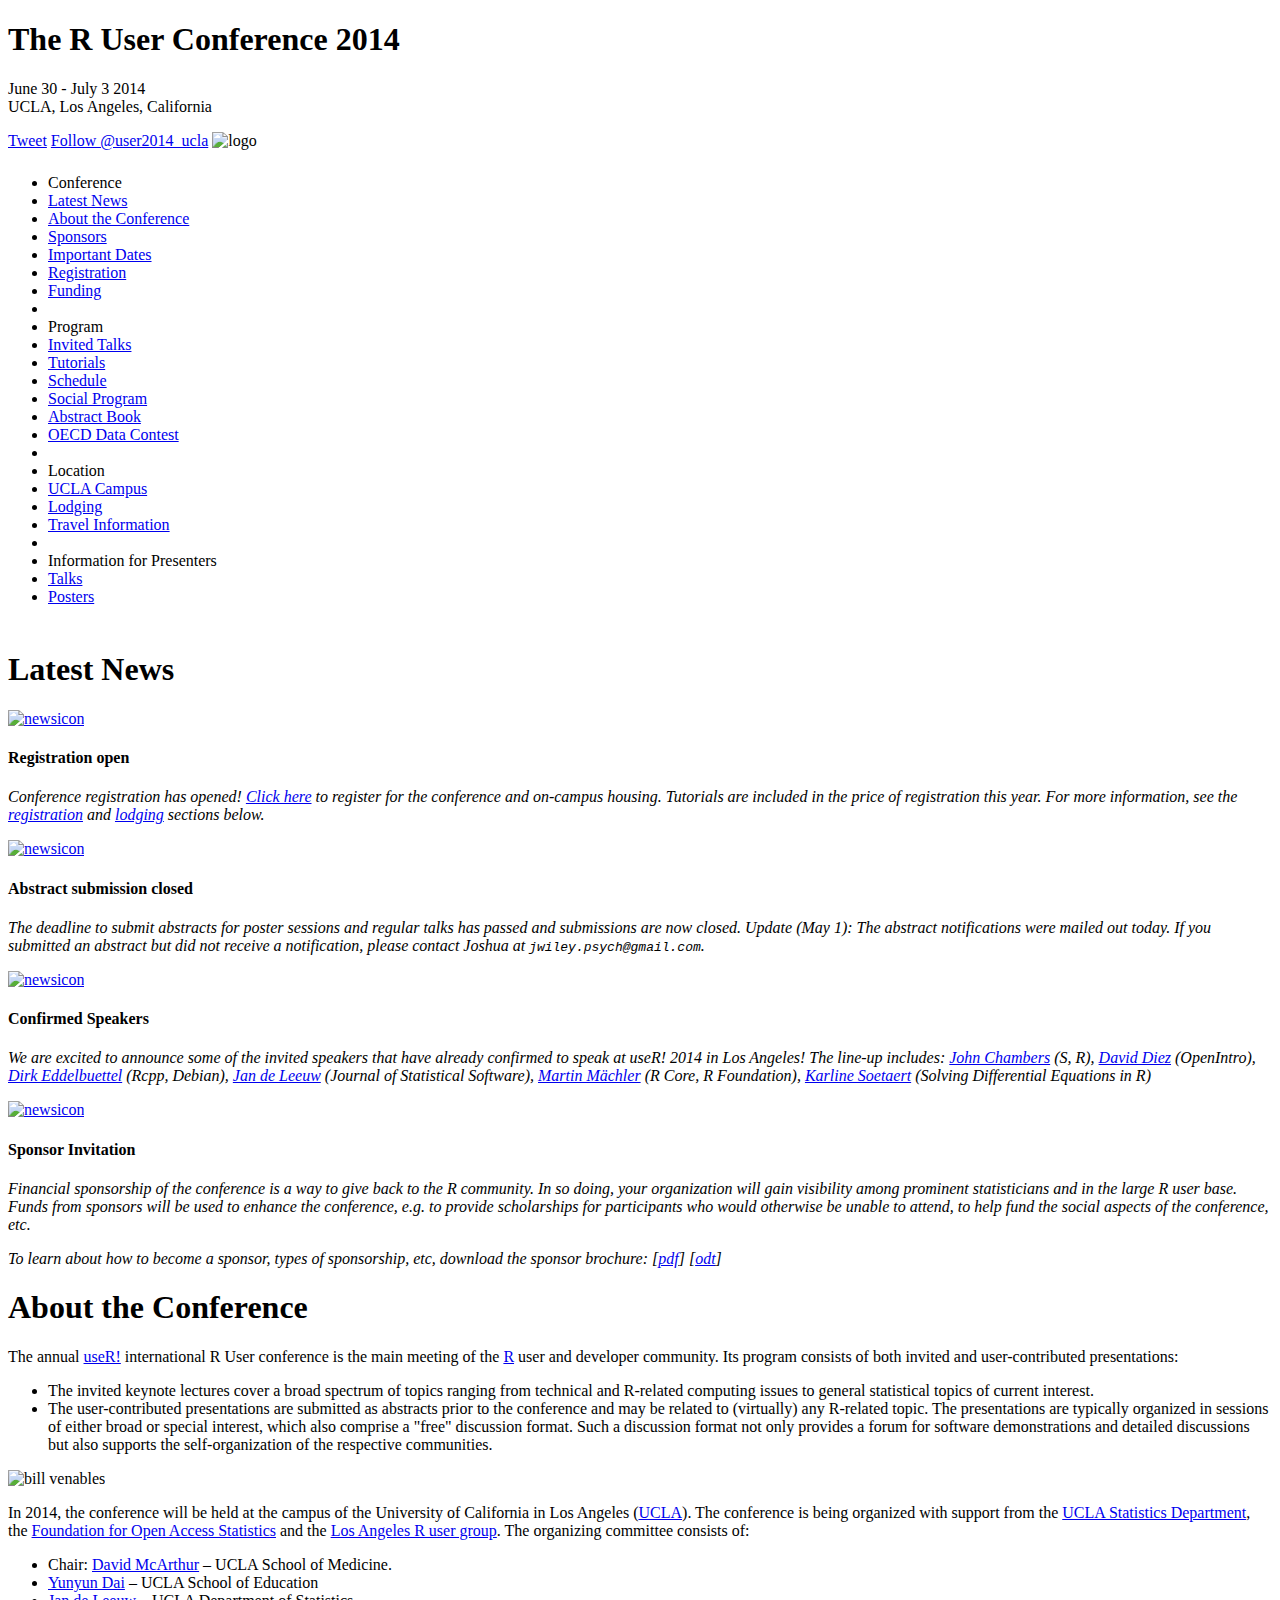
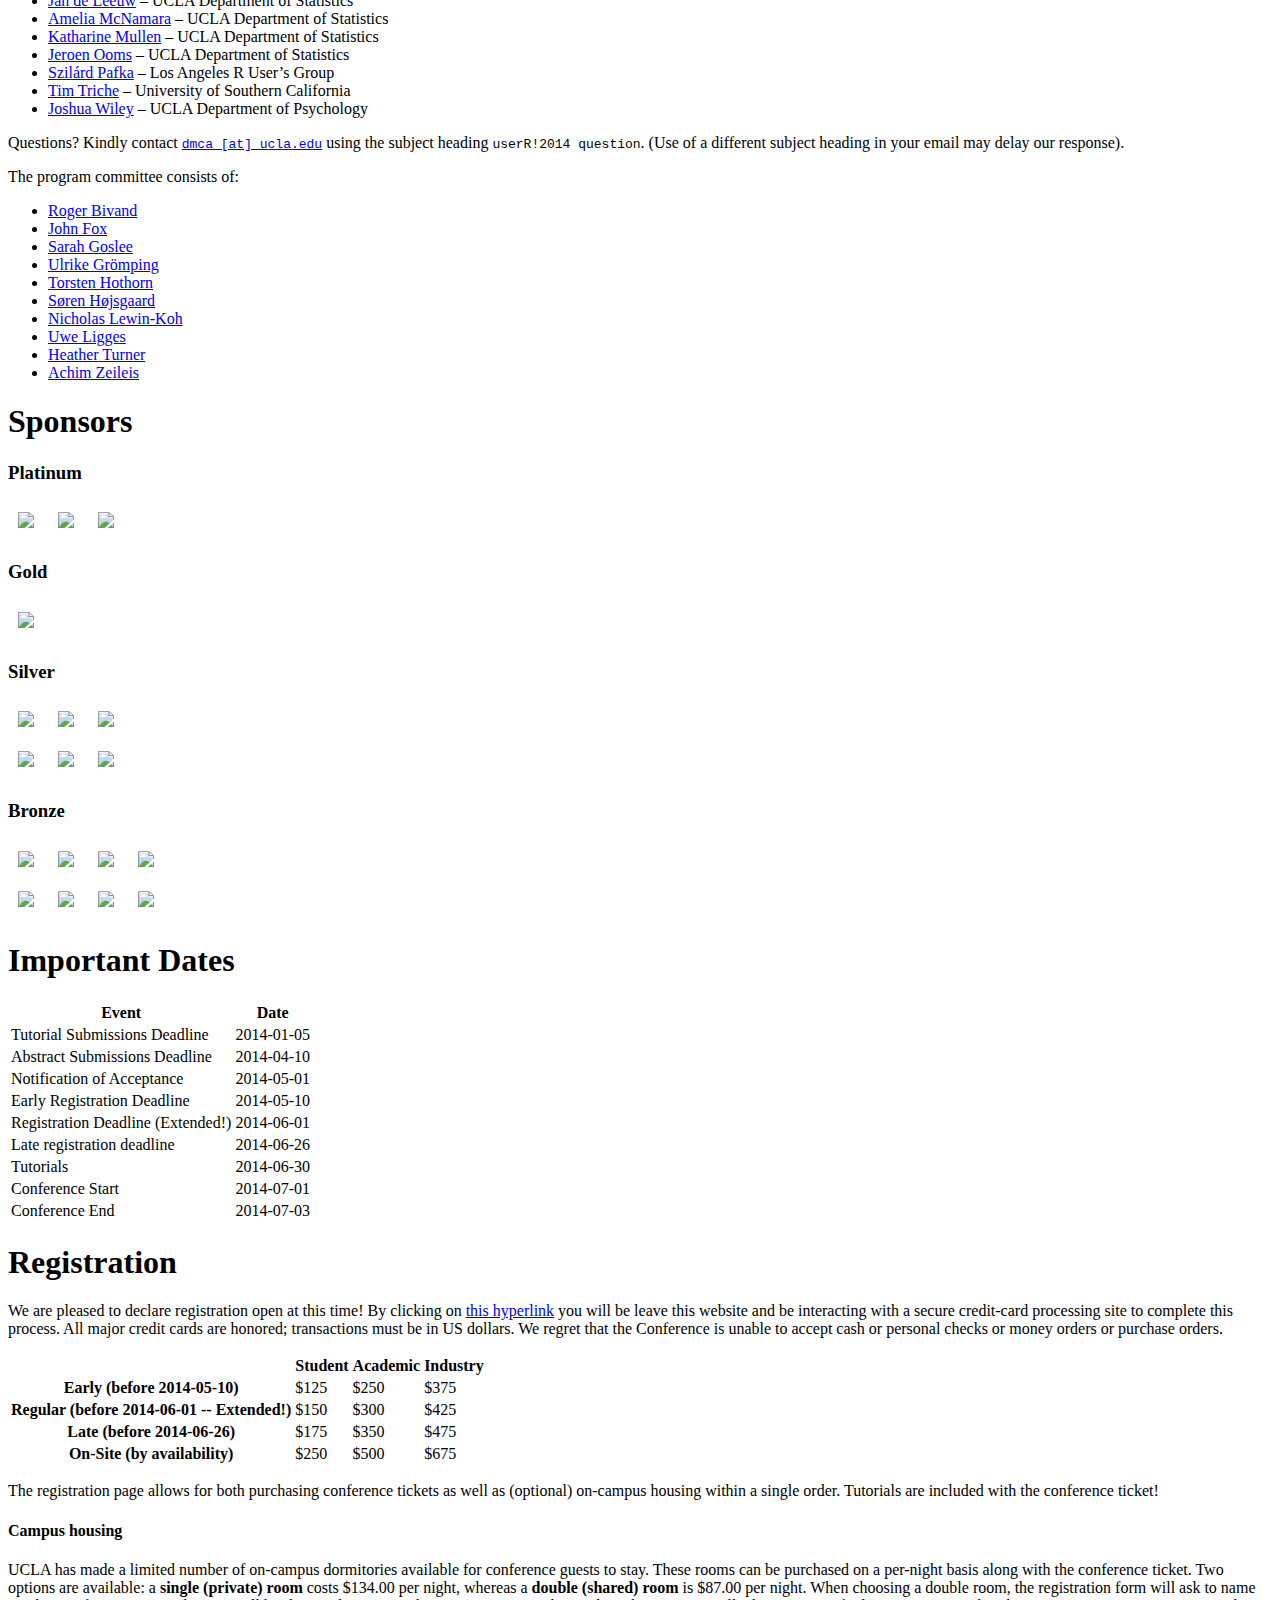
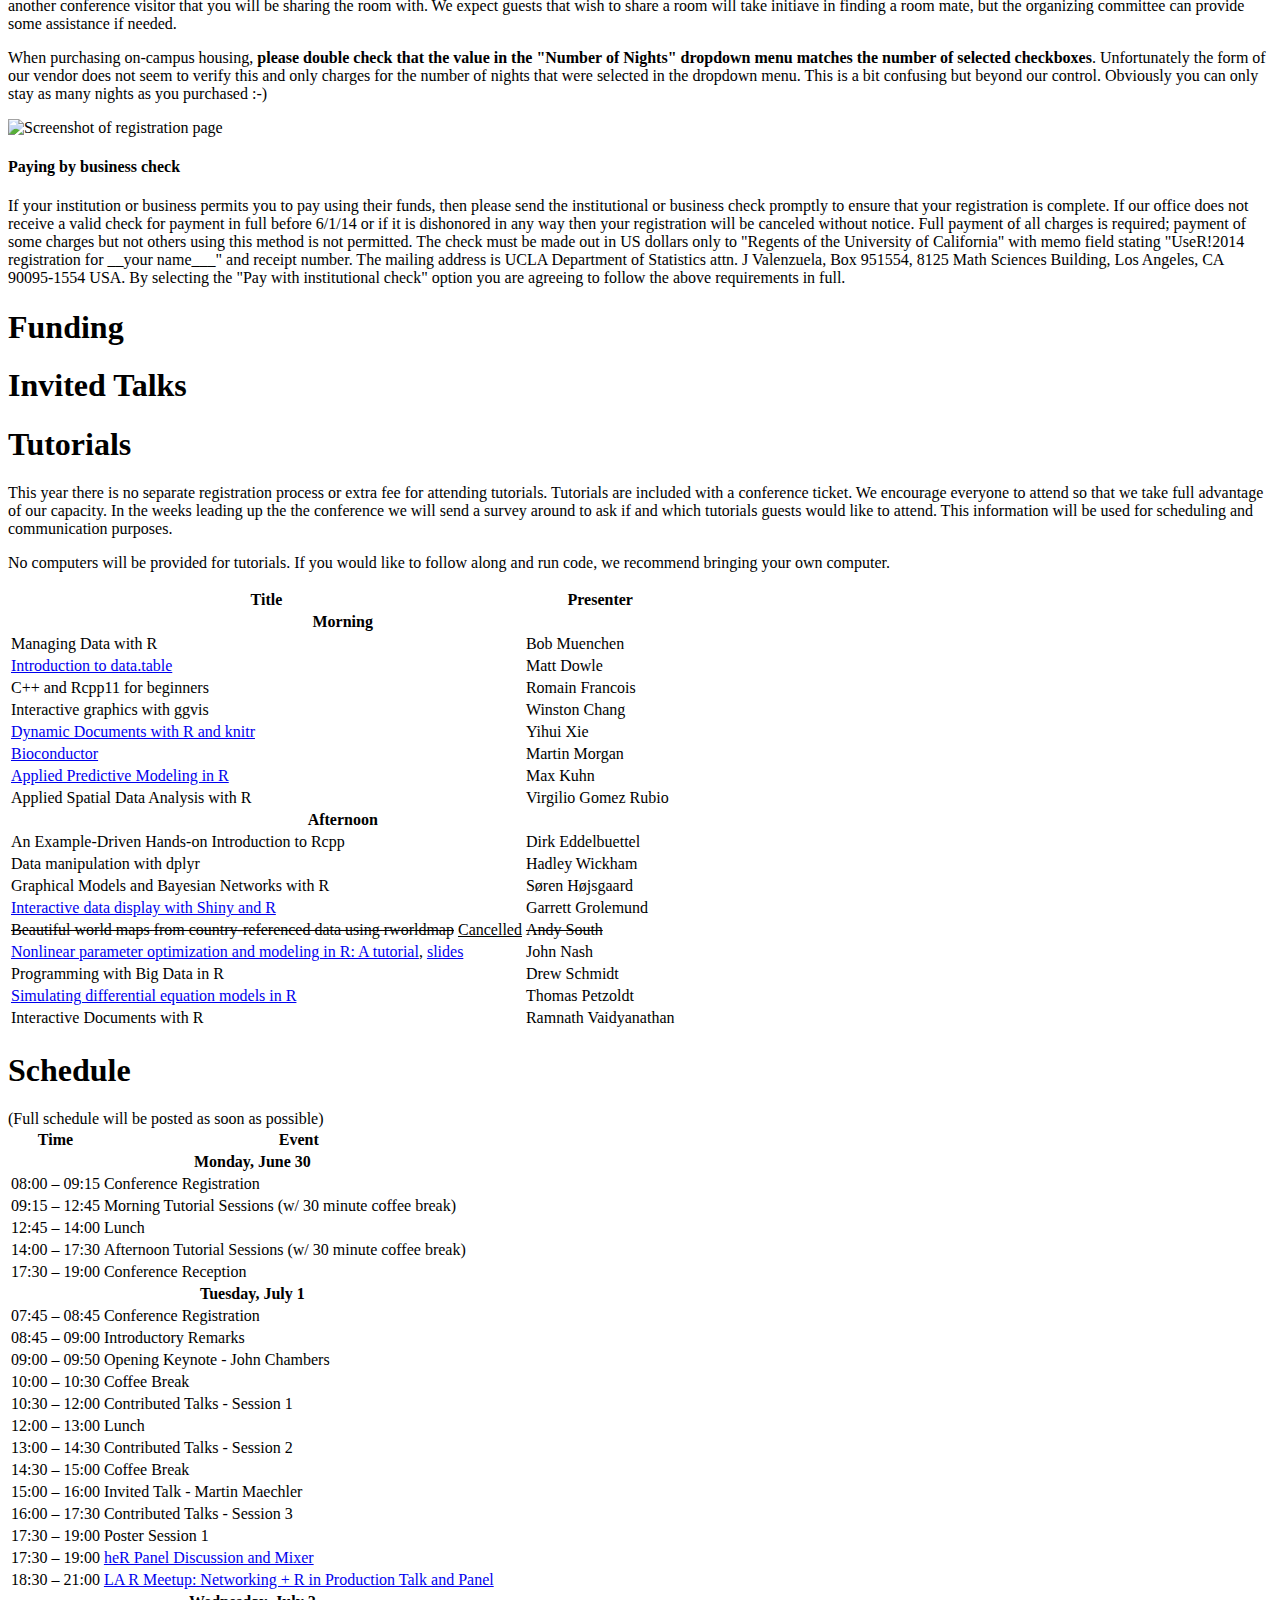
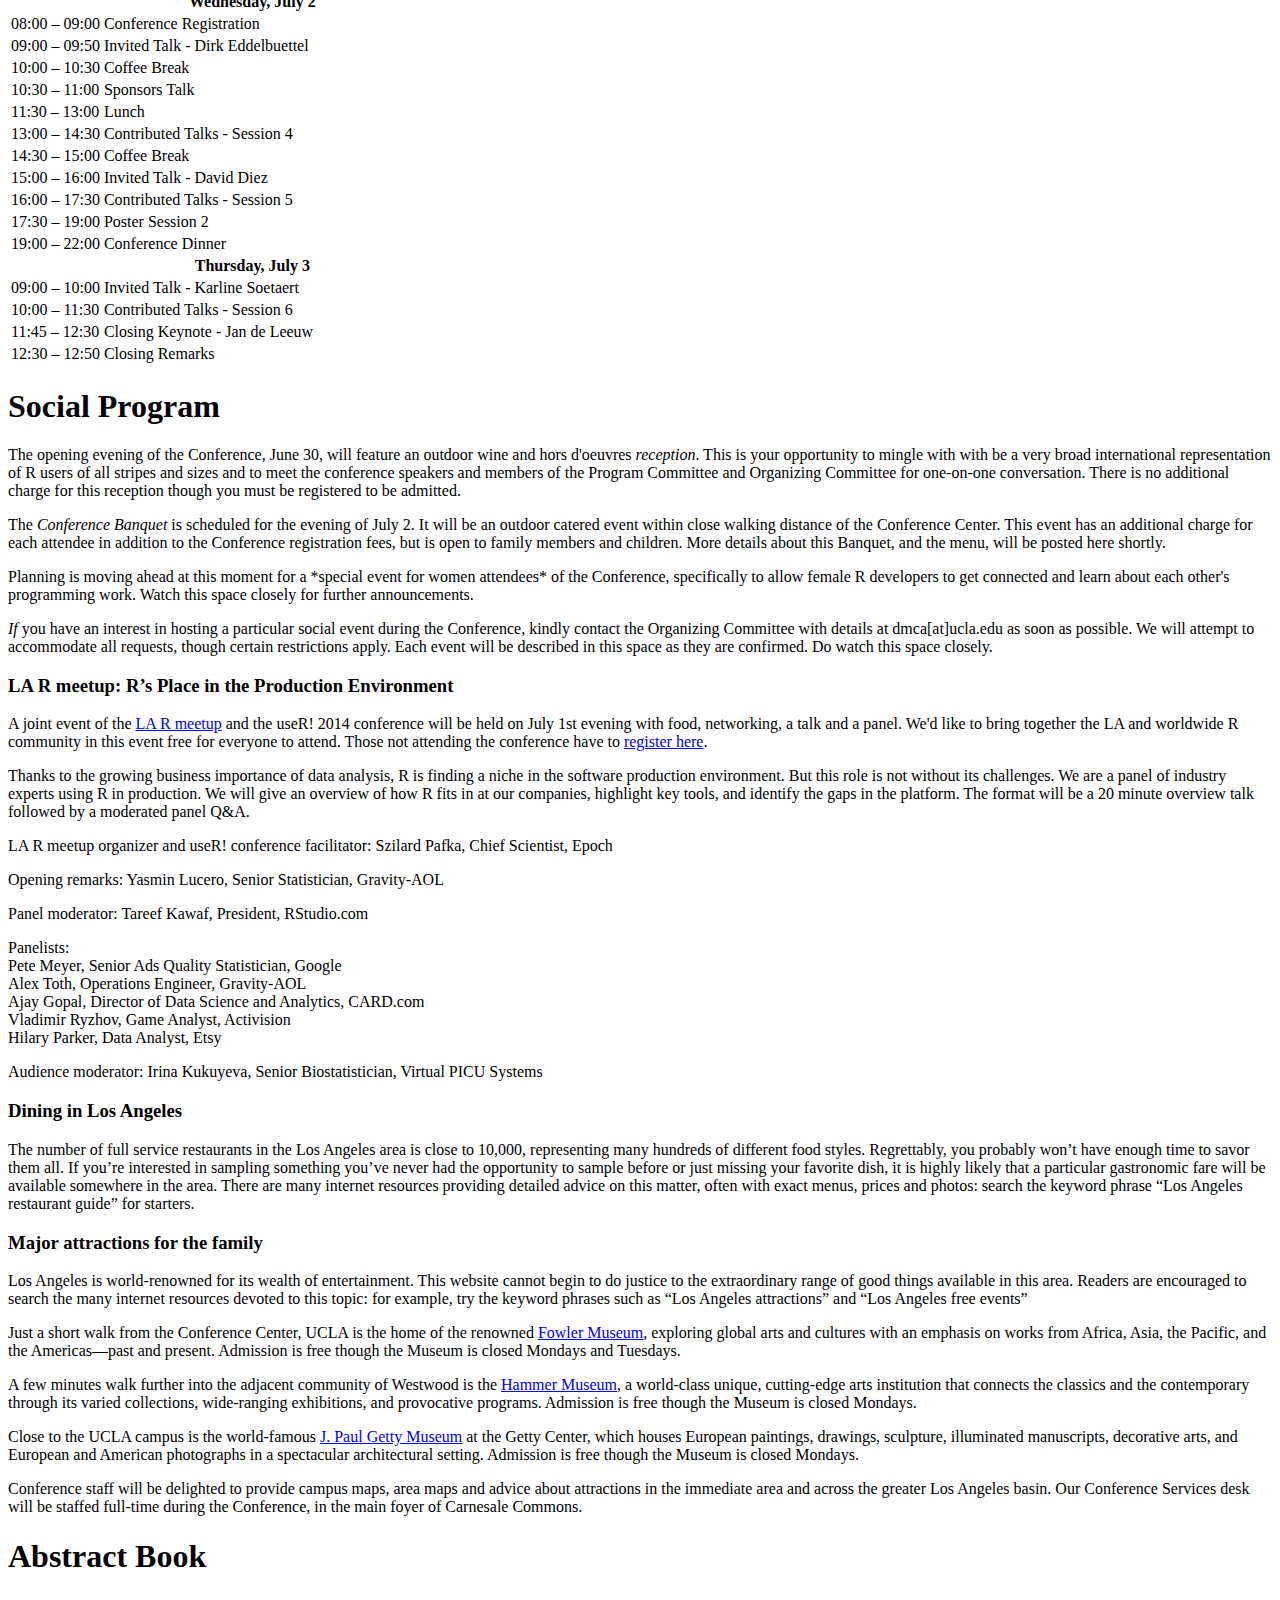
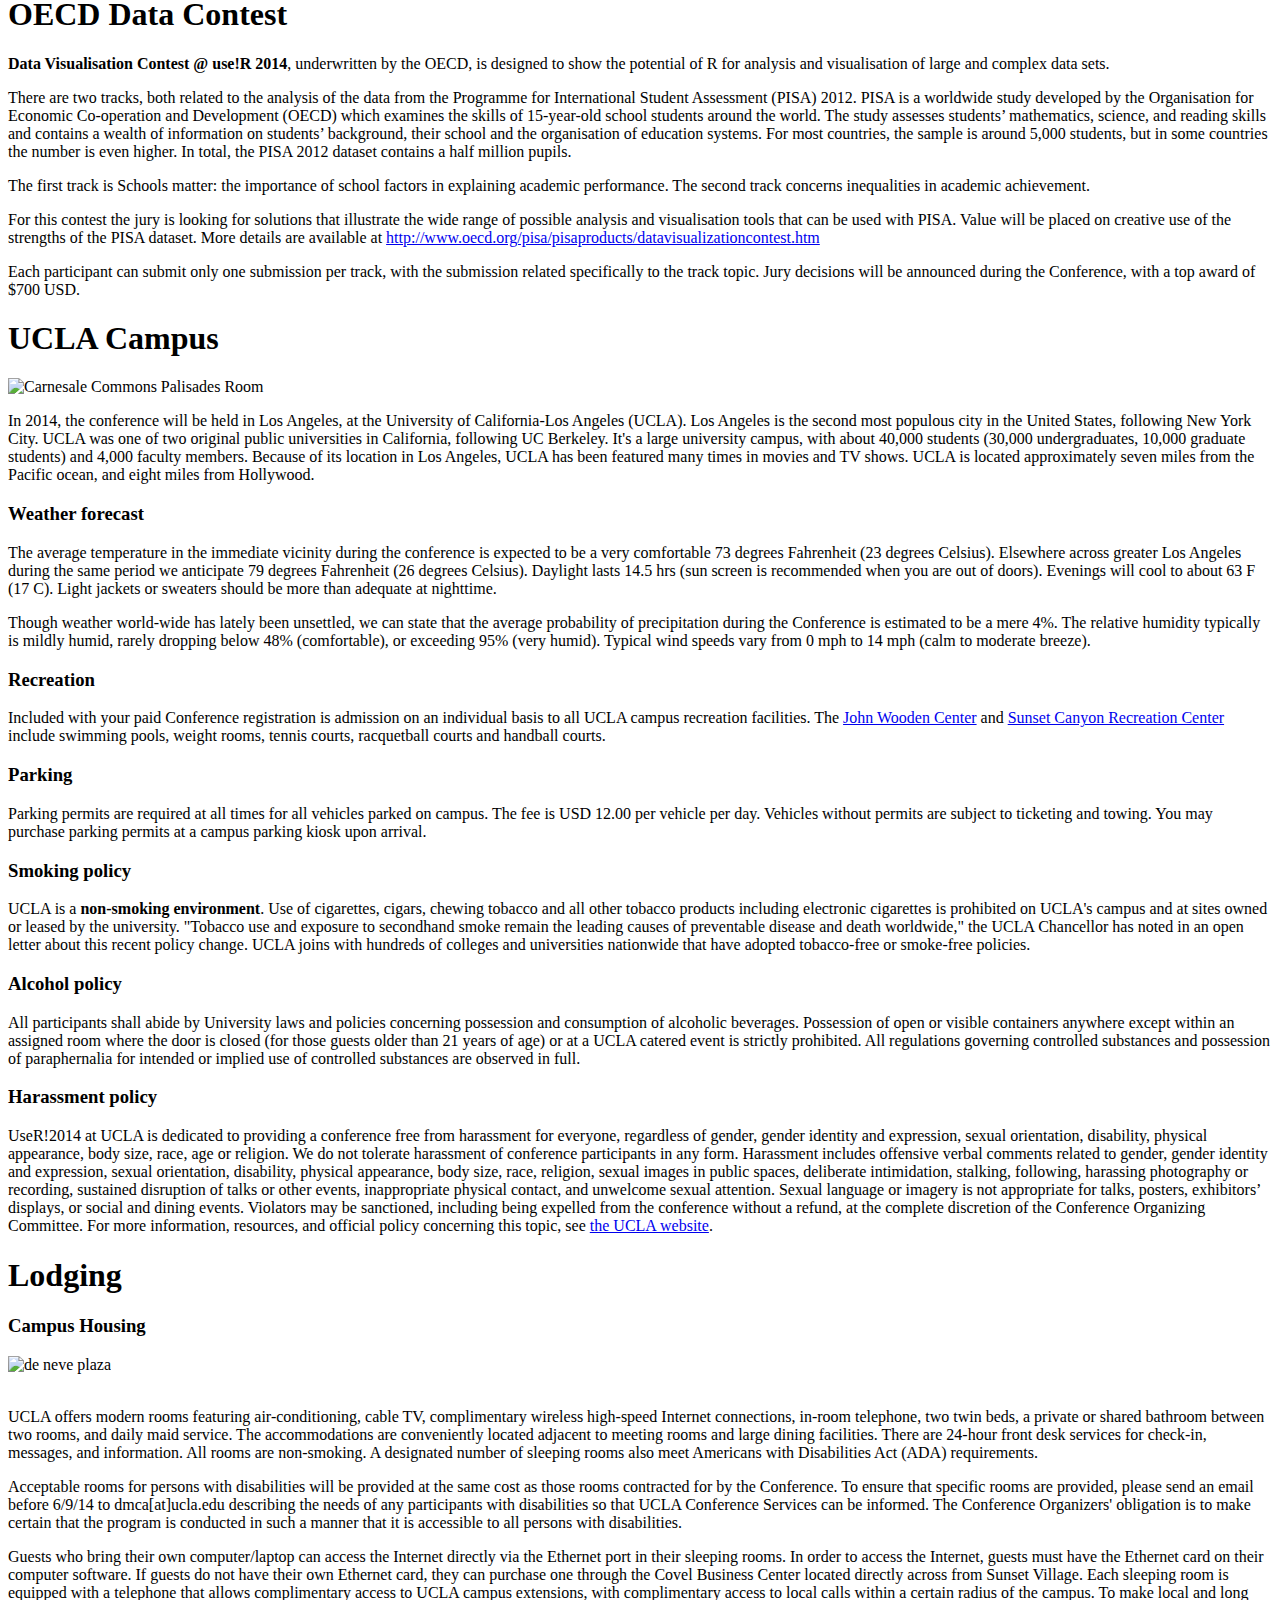
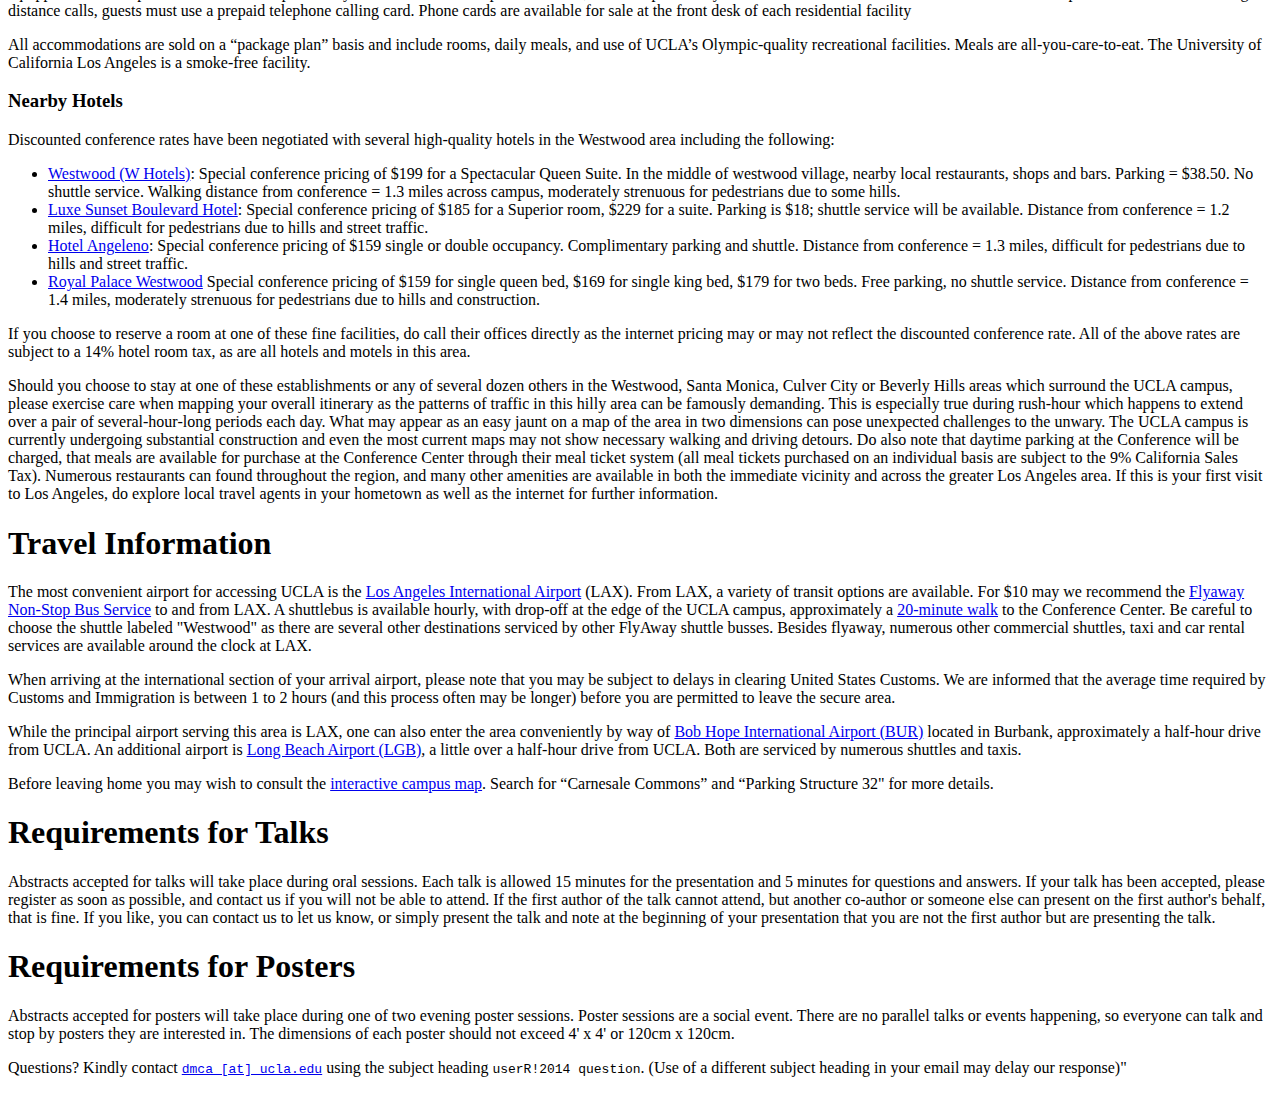
==== index.html @ f5715881 "typ" ====
<!DOCTYPE html>
<html xmlns="http://www.w3.org/1999/xhtml" xmlns:fb="http://ogp.me/ns/fb#">

<!-- 
	Design by Jeroen Ooms // jeroenooms.github.io 
	Source code: https://github.com/user2014/user2014.github.io
	Reuse under license CC-BY 3.0	
-->

<head>
<meta property="og:image" content="http://user2014.stat.ucla.edu/images/useR-middle.png" />
<meta http-equiv="X-UA-Compatible" content="IE=edge" />
<meta charset="UTF-8">
<title>useR! 2014 Los Angeles</title>

<!-- for social media preview stuff -->
<link rel="image_src" href="images/useR-large.png"/>  
<meta name="description" content="The annual useR! international R User conference is the main meeting of the R user and developer community. In 2014, the conference will be held at the campus of the University of California in Los Angeles (UCLA)." /> 

<meta name="viewport" content="width=device-width, initial-scale=1.0">
<link href="bootstrap/css/bootstrap.min.css" rel="stylesheet" media="screen">
<link href="bootstrap/css/bootstrap-responsive.min.css" rel="stylesheet" media="screen">
<link href="user.css" rel="stylesheet" media="screen">

</head>
<body data-spy="scroll" data-target=".sidebar" data-offset="50">

	<div id="wrap">

		<header class="subhead" id="topheader">
			<div class="container">
				<h1>The R User Conference 2014</h1>
				<p class="lead">
					June 30 - July 3 2014<br>UCLA, Los Angeles, California
				</p>
			</div>
		</header>
	
	
		<div class="container">
			<div class="row">
	
				<div class="span3 sidebar">
	
					<div id="logodiv">
						<a href="https://twitter.com/share" class="twitter-share-button" data-url="http://user2014.stat.ucla.edu" data-via="user2014_ucla" data-hashtags="rstats">Tweet</a>
						<a href="https://twitter.com/user2014_ucla" class="twitter-follow-button" data-show-count="false">Follow @user2014_ucla</a>
						<img src="images/useR-middle.png" alt="logo" />						
					</div>
	
					<div class="affixdiv" data-spy="affix" data-offset-top="400" data-clampedwidth=".sidebar">
						<div class="well" style="padding: 8px 0;">
							<ul class="nav nav-list usermenu">
								<li class="nav-header">Conference</li>
								<li class="active"><a href="#latest"><i class="icon-bullhorn  icon-white"></i> Latest News</a></li>							
								<li><a href="#about"><i class="icon-info-sign"></i> About the Conference</a></li>							
								<li><a href="#sponsors"><i class="icon-star"></i> Sponsors</a></li>	
								<li><a href="#dates"><i class="icon-calendar"></i> Important Dates</a></li>
								<li><a href="#registration"><i class="icon-th-list"></i> Registration</a></li>
								<li><a href="#funding"><i class="icon-briefcase"></i> Funding</a></li>
								<li class="divider"></li>
								<li class="nav-header">Program</li>
								<li><a href="#invited"><i class="icon-th-large"></i> Invited Talks</a></li>
								<li><a href="#tutorials"><i class="icon-th"></i> Tutorials</a></li>
								<li><a href="#schedule"><i class=" icon-list"></i> Schedule</a></li>
								<li><a href="#social"><i class="icon-music"></i> Social Program</a></li>
								<li><a href="#abstractbook"><i class="icon-folder-open"></i> Abstract Book</a></li>
								<li><a href="#datacompetition"><i class="icon-signal"></i> OECD Data Contest</a></li>
								<li class="divider"></li>
								<li class="nav-header">Location</li>
								<li><a href="#ucla"><i class="icon-picture"></i> UCLA Campus</a></li>
								<li><a href="#lodging"><i class="icon-home"></i> Lodging</a></li>
								<li><a href="#travel"><i class=" icon-plane"></i> Travel Information</a></li>
								<li class="divider"></li>
								<li class="nav-header">Information for Presenters</li>
								<li><a href="#talks"><i class="icon-th-large"></i>Talks</a></li>
								<li><a href="#posters"><i class="icon-th-large"></i>Posters</a></li>

								<!--<li><a href="#accommodation"><i class="icon-info-sign"></i> Accommodation</a></li>-->
							</ul>
						</div>
					</div>
	
				</div>
	
				<div class="span9 content">
								
					<section id="latest">
	
						<div class="page-header">
							<h1>Latest News</h1>
						</div>

						<div class="media">
							<a class="pull-left" href="#"> <img class="media-object" src="images/news.png" alt="newsicon"> </a>
							<div class="media-body">
								<h4 class="media-heading">Registration open</h4>
								<p>
									<i>Conference registration has opened! <a href="https://commerce.cashnet.com/UseRCONFERENCE">Click here</a> to register for the conference and on-campus housing. Tutorials are included in the price of registration this year. For more information, see the <a href="http://user2014.stat.ucla.edu/#registration">registration</a> and <a href="http://user2014.stat.ucla.edu/#lodging">lodging</a> sections below.</i>
								</p>
							</div>
						</div>	


						<div class="media">
							<a class="pull-left" href="#"> <img class="media-object" src="images/news.png" alt="newsicon"> </a>
							<div class="media-body">
								<h4 class="media-heading">Abstract submission closed</h4>
								<p>
									<i>The deadline to submit abstracts for poster sessions and regular talks has passed and submissions are now closed. <span class="text-error">Update (May 1):</span> The abstract notifications were mailed out today. If you submitted an abstract but did not receive a notification, please contact Joshua at <code>jwiley.psych@gmail.com</code>.</i>
								</p>
							</div>
						</div>	

						<!--<
						div class="media">
							<a class="pull-left" href="#"> <img class="media-object" src="images/news.png" alt="newsicon"> </a>
							<div class="media-body">
								<h4 class="media-heading">Call for abstracts</h4>
								<p>
									<i>We invite useRs to submit abstracts for oral or poster presentations on innovative or exciting applications of R. Timeslots for oral presentations are 15 minutes + 5 minutes for questions and discussion. An <a href="files/abstract_templates.zip">abstract template</a> is available in <code>tex</code>, <code>doc</code> and <code>odt</code> format. Please try to stick with the template, keep the PDF file 1 page and under 1MB in size. Abstracts should be submitted using <a href="http://user2014.stat.ucla.edu/abstract-submission.html">this form</a>. Specify in the form if the abstract concerns a talk or poster presentation.</i>
								</p>
							</div>
						</div>
						-->

						<div class="media">
							<a class="pull-left" href="#"> <img class="media-object" src="images/news.png" alt="newsicon"> </a>
							<div class="media-body">
								<h4 class="media-heading">Confirmed Speakers</h4>
						
								<p>
									<i>We are excited to announce some of the invited speakers that have already confirmed to speak at useR! 2014 in Los Angeles!
									The line-up includes: 
									<a href="http://www-stat.stanford.edu/~jmc4/">John Chambers</a> (S, R), 
									<a href="http://www.ddiez.com/">David Diez</a> (OpenIntro), 
									<a href="http://dirk.eddelbuettel.com/">Dirk Eddelbuettel</a> (Rcpp, Debian),
									<a href="http://gifi.stat.ucla.edu/">Jan de Leeuw</a> (Journal of Statistical Software),
									<a href="http://stat.ethz.ch/people/maechler">Martin Mächler</a> (R Core, R Foundation),						
									<a href="http://www.nioz.nl/staff-detail?id=784400">Karline Soetaert</a> (Solving Differential Equations in R)</i>
								</p>
							</div>
						</div>
						
						<div class="media">
							<a class="pull-left" href="#"> <img class="media-object" src="images/news.png" alt="newsicon"> </a>
							<div class="media-body">
								<h4 class="media-heading">Sponsor Invitation</h4>
						
								<p>
									<i>Financial sponsorship of the conference is a	way to give back to the R community. In so doing, your 
									organization will gain visibility among prominent statisticians and in the large R user base. Funds from
									sponsors will be used to enhance the conference, e.g. to provide scholarships for participants who would
									otherwise be unable to attend, to help fund the social aspects of the conference, etc.</i> 
								</p><p>
									
									<i>To learn about how to become a sponsor, types of sponsorship, etc, download the sponsor brochure: 
									[<a href="files/useR2014_sponsors.pdf">pdf</a>] 
									[<a href="files/useR2014_sponsors.odt">odt</a>]	</i> 			
								</p>
							</div>
						</div>					
							
											
						
	
					</section>			
	
					<section id="about">
	
						<div class="page-header">
							<h1>About the Conference</h1>
						</div>
	
						<p>
							The annual <a href="http://www.r-project.org/conferences.html">useR!</a> international R User conference is the main meeting of the <a
								href="http://www.r-project.org/">R</a> user and developer community. Its program consists of both invited and user-contributed
							presentations:
						</p>
	
	
	
						<ul>
							<li>The invited keynote lectures cover a broad spectrum of topics ranging from technical and R-related computing issues to
								general statistical topics of current interest.</li>
							<li>The user-contributed presentations are submitted as abstracts prior to the conference and may be related to (virtually) any
								R-related topic. The presentations are typically organized in sessions of either broad or special interest, which also comprise a
								"free" discussion format. Such a discussion format not only provides a forum for software demonstrations and detailed discussions but
								also supports the self-organization of the respective communities.</li>
						</ul>
						
						<div class="thumbnail">
							<img class="img-rounded" src="images/bill.jpg" alt="bill venables" />
						</div>					
	
						<p>
							In 2014, the conference will be held at the campus of the University of California in Los Angeles (<a href="http://www.ucla.edu/">UCLA</a>).
							The conference is being organized with support from the <a href="http://statistics.ucla.edu">UCLA Statistics Department</a>, the <a
								href="http://www.foastat.org/">Foundation for Open Access Statistics</a> and the <a href="http://www.meetup.com/LA-RUG">Los Angeles R user group</a>. The organizing committee consists of:
						</p>
	
						<ul>
							<li>Chair: <a href="http://neurosurgery.ucla.edu/body.cfm?id=661">David McArthur</a> – UCLA School of Medicine.</li>
							<li><a href="http://www.cse.ucla.edu/about/staff.php?action=search&query=Dai">Yunyun Dai</a> – UCLA School of Education</li>
							<li><a href="http://gifi.stat.ucla.edu/">Jan de Leeuw</a> – UCLA Department of Statistics</li>
							<li><a href="http://www.stat.ucla.edu/~amelia.mcnamara/">Amelia McNamara</a> – UCLA Department of Statistics</li>
							<li><a href="http://directory.stat.ucla.edu/katharine-mullen">Katharine Mullen</a> – UCLA Department of Statistics</li>
							<li><a href="http://jeroenooms.github.io/">Jeroen Ooms</a> – UCLA Department of Statistics</li>
							<li><a href="http://www.linkedin.com/in/szilard">Szilárd Pafka</a> – Los Angeles R User’s Group</li>
							<li><a href="http://www.anamnetic.com/">Tim Triche</a> – University of Southern California</li>
							<li><a href="http://joshuawiley.com/">Joshua Wiley</a> – UCLA Department of Psychology</li>
						</ul>
						
						<p>Questions? Kindly contact <a href="mailto:dmca@ucla.edu?subject=userR!2014 question"><code>dmca [at] ucla.edu</code></a> using the subject heading <code>userR!2014 question</code>. (Use of a different subject heading in your email may delay our response).</p>
							<p>The program committee consists of:</p>

						<ul>
						    <li><a href="http://www.nhh.no/Default.aspx?ID=697">Roger Bivand</a></li>
						    <li><a href="http://socserv.mcmaster.ca/jfox/">John Fox</a></li>
						    <li><a href="http://www.ars.usda.gov/pandp/people/people.htm?personid=31752">Sarah Goslee</a></li>
						    <li><a href="http://prof.tfh-berlin.de/groemping/">Ulrike Grömping</a></li>
						    <li><a href="http://user.math.uzh.ch/hothorn/">Torsten Hothorn</a></li>
						    <li><a href="http://people.math.aau.dk/~sorenh/">Søren Højsgaard</a></li>
						    <li><a href="http://www.meetup.com/R-Users/members/7965896/">Nicholas Lewin-Koh</a></li>
						    <li><a href="http://www.statistik.tu-dortmund.de/ligges0.html">Uwe Ligges</a></li>
						    <li><a href="http://www.heatherturner.net/">Heather Turner</a></li>						    
						    <li><a href="http://eeecon.uibk.ac.at/~zeileis/">Achim Zeileis</a></li>
						</ul>
					</section>


					<section id="sponsors">
						
						<div class="page-header">
							<h1>Sponsors</h1>
						</div>
						
						<h3>Platinum</h3>
						<a href="http://www.rstudio.org"><img src="images/RStudioLogo200.png" style="margin: 10px; height:70px;"></a>
						<a href="http://www.revolutionanalytics.com"><img src="images/Revolution-200x15.png" style="margin: 10px; height:110px;"></a>
						<a href="http://www.oracle.com"><img src="images/oraclelogo.jpg" style="margin: 10px; height:50px;"></a>

						<h3>Gold</h3>
						<a href="http://www.google.com"><img src="images/Google-200x115.png" style="margin: 10px; height:90px;"></a>

						<h3>Silver</h3>
						<a href="http://www.alteryx.com"><img src="images/alteryx-logo.png" style="margin: 10px; height:40px;"></a>
						<a href="http://www.teradata.com"><img src="images/teradata-logo.jpeg" style="margin: 10px; height:70px;"></a>
						<a href="http://www.facebook.com"><img src="images/Facebook-logo-PSD.jpg" style="margin: 10px; height:90px;"></a>
            <br>
						<a href="http://spotfire.tibco.com"><img src="images/TIBCO-Spotfire_Logo-2.png" style="margin: 10px; height:48px;"></a>
						<a href="http://www.datarobot.com"><img src="images/logo-datarobot.png" style="margin: 10px; height:33px;"></a>
						<a href="http://www.0xdata.com"><img src="images/h2o-logo.png" style="margin: 10px; height:60px;"></a>

						<h3>Bronze</h3>
						<a href="http://www.toutbay.com"><img src="images/toutbay-logo.png" style="margin: 10px; height:40px;"></a>
						<a href="https://plot.ly"><img src="images/plotly_logo.png" style="margin: 10px; height:70px;"></a>
						<a href="http://www.openanalytics.eu"><img src="images/OpenAnalytics-200x115.png" style="margin: 10px; height:90px;"></a>
						<a href="http://supstat.com/"><img src="images/logo-supstat.png" style="margin: 10px; height:50px;"></a>
						<br>
						<a href="http://www.sagepub.com"><img src="images/sage-logo-200x115.png" style="margin: 10px; height:70px;"></a>
						<a href="http://www.crcpress.com"><img src="images/chapman-hall-logo-200x115.png" style="margin: 10px; height:90px;"></a>
						<a href="http://www.wiley.com"><img src="images/wiley2013.png" style="margin: 10px; height:60px;"></a>
						<a href="http://www.springer.com"><img src="images/Springer.png" style="margin: 10px; height:40px;"></a>

					</section>					
	
	
					<section id="dates">
	
						<div class="page-header">
							<h1>Important Dates</h1>
						</div>
	
						<table class="table table-hover">
						<thead>
							<tr><th>Event</th><th>Date</th></tr>
						</thead>
						<tbody>
							<tr><td>Tutorial Submissions Deadline</td><td>2014-01-05</td></tr>
							<tr><td>Abstract Submissions Deadline</td><td>2014-04-10</td></tr>
							<tr><td>Notification of Acceptance</td><td>2014-05-01</td></tr>
							<tr><td>Early Registration Deadline</td><td>2014-05-10</td></tr>
							<tr><td>Registration Deadline (Extended!)</td><td>2014-06-01</td></tr>
							<tr><td>Late registration deadline</td><td>2014-06-26</td></tr>
							<tr><td>Tutorials</td><td>2014-06-30</td></tr>
							<tr><td>Conference Start</td><td>2014-07-01</td></tr>
							<tr><td>Conference End</td><td>2014-07-03</td></tr>
						</tbody>
						</table>
	
					</section>





					<section id="registration">
	
						<div class="page-header">
							<h1>Registration</h1>
						</div>

						<p>We are pleased to declare registration open at this time! By clicking on <a href="https://commerce.cashnet.com/UseRCONFERENCE">this hyperlink</a> you will be leave this website and be interacting with a secure credit-card processing site to complete this process. All major credit cards are honored; transactions must be in US dollars. We regret that the Conference is unable to accept cash or personal checks or money orders or purchase orders.</p>

						<table class="table table-hover">
							<thead>
								<tr><th></th><th>Student</th><th>Academic</th><th>Industry</th></tr>
							</thead>
							<tbody>
								<tr><th>Early (before 2014-05-10) </th><td>$125</td><td>$250</td><td>$375</td></tr>
								<tr><th>Regular (before 2014-06-01 -- Extended!) </th><td>$150</td><td>$300</td><td>$425</td></tr>
								<tr><th>Late (before 2014-06-26)</th><td>$175</td><td>$350</td><td>$475</td></tr>
								<tr><th>On-Site (by availability)</th><td>$250</td><td>$500</td><td>$675</td></tr>
							</tbody>
						</table>

						<p>The registration page allows for both purchasing conference tickets as well as (optional) on-campus housing within a single order. Tutorials are included with the conference ticket!</p>

						<h4>Campus housing</h4>

						<p> UCLA has made a limited number of on-campus dormitories available for conference guests to stay. These rooms can be purchased on a per-night basis along with the conference ticket. Two options are available: a <b>single (private) room</b> costs $134.00 per night, whereas a <b>double (shared) room</b> is $87.00 per night. When choosing a double room, the registration form will ask to name another conference visitor that you will be sharing the room with. We expect guests that wish to share a room will take initiave in finding a room mate, but the organizing committee can provide some assistance if needed.</p>

						<p> When purchasing on-campus housing, <b><span class="text-error">please double check that the value in the "Number of Nights" dropdown menu matches the number of selected checkboxes</span></b>. Unfortunately the form of our vendor does not seem to verify this and only charges for the number of nights that were selected in the dropdown menu. This is a bit confusing but beyond our control. Obviously you can only stay as many nights as you purchased :-)</p>

						<div class="text-center">
							<img class="img-polaroid" id="regscreenshot" src="images/screenshot_small.png" alt="Screenshot of registration page" />
						</div>

						<h4>Paying by business check</h4>

						<p>If your institution or business permits you to pay using their funds, then please send the institutional or business check promptly to ensure that your registration is complete. If our office does not receive a valid check for payment in full before 6/1/14 or if it is dishonored in any way then your registration will be canceled without notice. Full payment of all charges is required; payment of some charges but not others using this method is not permitted. The check must be made out in US dollars only to "Regents of the University of California" with memo field stating "UseR!2014 registration for __your name___" and receipt number. The mailing address is UCLA Department of Statistics attn. J Valenzuela, Box 951554, 8125 Math Sciences Building, Los Angeles, CA 90095-1554 USA. By selecting the "Pay with institutional check" option you are agreeing to follow the above requirements in full.</p>
	
					</section>
	
	
					<section id="funding">
	
						<div class="page-header">
							<h1>Funding</h1>
						</div>
	
					</section>
	
	
					<section id="invited">
						<div class="page-header">
							<h1>Invited Talks</h1>
						</div>
					</section>
	
					<section id="tutorials">
						<div class="page-header">
							<h1>Tutorials</h1>
						</div>

						<p>This year there is no separate registration process or extra fee for attending tutorials. Tutorials are included with a conference ticket. We encourage everyone to attend so that we take full advantage of our capacity. In the weeks leading up the the conference we will send a survey around to ask if and which tutorials guests would like to attend. This information will be used for scheduling and communication purposes.</p>

						<p>No computers will be provided for tutorials.  If you would like to follow along and run code, we recommend bringing your own computer.</p>

						<table class="table table-hover">
						 	<thead>
						    	<tr><th>Title</th><th>Presenter</th></tr>
						 	</thead>
						 	<tbody>
							  <thead>
						    	    <tr><th colspan="2">Morning</th></tr>
						 	  </thead>
								<tr> <td>Managing Data with R</td><td>Bob Muenchen</td> </tr>
								<tr> <td><a href="files/tutorial_Matt.pdf">Introduction to data.table</a></td><td>Matt Dowle</td> </tr>
								<tr> <td>C++ and Rcpp11 for beginners</td><td>Romain Francois</td> </tr>
								<tr> <td>Interactive graphics with ggvis</td><td>Winston Chang</td> </tr>
								<tr> <td><a href=" http://yihui.name/knitr">Dynamic Documents with R and knitr</a></td><td>Yihui Xie</td> </tr>
								<tr> <td><a href="http://bioconductor.org/help/course-materials/2014/useR2014/">Bioconductor</a></td><td>Martin Morgan</td> </tr>
						 		<tr> <td><a href="http://appliedpredictivemodeling.com/user2014">Applied Predictive Modeling in R</a></td><td>Max Kuhn</td> </tr>
						 		<tr> <td>Applied Spatial Data Analysis with R</td><td>Virgilio Gomez Rubio</td> </tr>
							  <thead>
						    	    <tr><th colspan="2">Afternoon</th></tr>
						 	  </thead>
								<tr> <td>An Example-Driven Hands-on Introduction to Rcpp</td><td>Dirk Eddelbuettel</td> </tr>
								<tr> <td>Data manipulation with dplyr</td><td>Hadley Wickham</td> </tr>
								<tr> <td>Graphical Models and Bayesian Networks with R</td><td>Søren Højsgaard</td> </tr>
								<tr> <td><a href="files/tutorial_Garrett.pdf">Interactive data display with Shiny and R</a></td><td>Garrett Grolemund</td> </tr>
								<tr> <td><del>Beautiful world maps from country-referenced data using rworldmap</del> <ins>Cancelled</ins></td><td><del>Andy South</del></td> </tr>
								<tr> <td><a href="files/tutorial_Nash_abstract.pdf">Nonlinear parameter optimization and modeling in R: A tutorial</a>, <a href="files/tutorial_Nash_slides.pdf">slides</a></td><td>John Nash</td> </tr>
								<tr> <td>Programming with Big Data in R</td><td>Drew Schmidt</td> </tr>
								<tr> <td><a href="http://desolve.r-forge.r-project.org/user2014/">Simulating differential equation models in R</a></td><td>Thomas Petzoldt</td> </tr>
								<tr> <td>Interactive Documents with R</td><td>Ramnath Vaidyanathan</td> </tr>
						  </tbody>
						</table>
					</section>
	
					<section id="schedule">
						<div class="page-header">
							<h1>Schedule</h1>
						</div>
						(Full schedule will be posted as soon as possible)
						<table class="table table-hover">
						 	<thead>
						    	<tr><th>Time</th><th>Event</th></tr>
						 	</thead>
						 	<tbody>
							  <thead>
						    	    <tr><th colspan="2">Monday, June 30</th></tr>
						 	  </thead>
								<tr> <td>08:00 – 09:15</td><td>Conference Registration</td> </tr>
								<tr> <td>09:15 – 12:45</td><td>Morning Tutorial Sessions (w/ 30 minute coffee break)</td> </tr>
								<tr> <td>12:45 – 14:00</td><td>Lunch</td> </tr>
								<tr> <td>14:00 – 17:30</td><td>Afternoon Tutorial Sessions (w/ 30 minute coffee break)</td> </tr>
								<tr> <td>17:30 – 19:00</td><td>Conference Reception</td> </tr>
							  <thead>
						    	    <tr><th colspan="2">Tuesday, July 1</th></tr>
						 	  </thead>
								<tr> <td>07:45 – 08:45 </td><td>Conference Registration</td> </tr>
								<tr> <td>08:45 – 09:00</td><td>Introductory Remarks</td> </tr>
								<tr> <td>09:00 – 09:50</td><td>Opening Keynote - John Chambers</td> </tr>
								<tr> <td>10:00 – 10:30 </td><td>Coffee Break</td> </tr>
								<tr> <td>10:30 – 12:00</td><td>Contributed Talks - Session 1</td> </tr>
								<tr> <td>12:00 – 13:00</td><td>Lunch</td> </tr>
								<tr> <td>13:00 – 14:30</td><td>Contributed Talks - Session 2</td> </tr>
								<tr> <td>14:30 – 15:00</td><td>Coffee Break</td> </tr>
								<tr> <td>15:00 – 16:00</td><td>Invited Talk - Martin Maechler</td> </tr>
								<tr> <td>16:00 – 17:30</td><td>Contributed Talks - Session 3</td> </tr>
								<tr> <td>17:30 – 19:00</td><td>Poster Session 1</td> </tr>
								<tr> <td>17:30 – 19:00</td><td><a href="https://github.com/skoval/her2014">heR Panel Discussion and Mixer</a></td> </tr>
								<tr> <td>18:30 – 21:00 </td><td><a href="index.html#LARmeetupevent">LA R Meetup: Networking + R in Production Talk and Panel</a></td> </tr>
								<thead>
									    <tr><th colspan="2">Wednesday, July 2</th></tr>
						 	  </thead>
								<tr> <td>08:00 – 09:00 </td><td>Conference Registration</td> </tr>
								<tr> <td>09:00 – 09:50</td><td>Invited Talk - Dirk Eddelbuettel</td> </tr>
								<tr> <td>10:00 – 10:30 </td><td>Coffee Break</td> </tr>
								<tr> <td>10:30 – 11:00</td><td>Sponsors Talk</td> </tr>
								<tr> <td>11:30 – 13:00</td><td>Lunch</td> </tr>
								<tr> <td>13:00 – 14:30</td><td>Contributed Talks - Session 4</td> </tr>
								<tr> <td>14:30 – 15:00</td><td>Coffee Break</td> </tr>
								<tr> <td>15:00 – 16:00</td><td>Invited Talk - David Diez</td> </tr>
								<tr> <td>16:00 – 17:30</td><td>Contributed Talks - Session 5</td> </tr>
								<tr> <td>17:30 – 19:00</td><td>Poster Session 2</td> </tr>
								<tr> <td>19:00 – 22:00 </td><td>Conference Dinner</td> </tr>
								<thead>
									    <tr><th colspan="2">Thursday, July 3</th></tr>
						 	  </thead>
								<tr> <td>09:00 – 10:00</td><td>Invited Talk - Karline Soetaert</td> </tr>
								<tr> <td>10:00 – 11:30 </td><td>Contributed Talks - Session 6</td> </tr>
								<tr> <td>11:45 – 12:30</td><td>Closing Keynote - Jan de Leeuw</td> </tr>
								<tr> <td>12:30 – 12:50</td><td>Closing Remarks</td> </tr>
						  </tbody>
						</table>
					</section>





	
					<section id="social">
						<div class="page-header">
							<h1>Social Program</h1>
						</div>

						<p>The opening evening of the Conference, June 30, will feature an outdoor wine and hors d'oeuvres <i>reception</i>. This is your opportunity to mingle with with be a very broad international representation of R users of all stripes and sizes and to meet the conference speakers and members of the Program Committee and Organizing Committee for one-on-one conversation. There is no additional charge for this reception though you must be registered to be admitted. </p>

						<p>The <i>Conference Banquet</i> is scheduled for the evening of July 2. It will be an outdoor catered event within close walking distance of the Conference Center. This event has an additional charge for each attendee in addition to the Conference registration fees, but is open to family members and children. More details about this Banquet, and the menu, will be posted here shortly.</p>

						<p>Planning is moving ahead at this moment for a *special event for women attendees* of the Conference, specifically to allow female R developers to get connected and learn about each other's programming work. Watch this space closely for further announcements.</p>

						<p><i>If</i> you have an interest in hosting a particular social event during the Conference, kindly contact the Organizing Committee with details at dmca[at]ucla.edu as soon as possible. We will attempt to accommodate all requests, though certain restrictions apply. Each event will be described in this space as they are confirmed. Do watch this space closely.</p>


            <a id="LARmeetupevent"></a>
						<h3>LA R meetup: R’s Place in the Production Environment</h3>
						<p>A joint event of the <a href="http://www.meetup.com/LA-RUG">LA R meetup</a> and the useR! 2014 conference will be held on July 1st evening with food, networking, a talk and a panel. We'd like to bring together the LA and worldwide R community in this event free for everyone to attend. Those not attending the conference have to <a href="http://www.eventbrite.com/e/la-r-meetup-user-2014-conference-rs-place-in-the-production-environment-registration-11907998143?aff=useRweb">register here</a>.</p>
            <p>Thanks to the growing business importance of data analysis, R is finding a niche in the software production environment. But this role is not without its challenges. We are a panel of industry experts using R in production. We will give an overview of how R fits in at our companies, highlight key tools, and identify the gaps in the platform. The format will be a 20 minute overview talk followed by a moderated panel Q&amp;A.</p>
            <p>LA R meetup organizer and useR! conference facilitator: Szilard Pafka, Chief Scientist, Epoch<p>
            <p>Opening remarks: Yasmin Lucero, Senior Statistician, Gravity-AOL</p>
            <p>Panel moderator: Tareef Kawaf, President, RStudio.com<p>
            <p>Panelists:<br>
            Pete Meyer, Senior Ads Quality Statistician, Google<br>
            Alex Toth, Operations Engineer, Gravity-AOL<br>
            Ajay Gopal, Director of Data Science and Analytics, CARD.com<br>
            Vladimir Ryzhov, Game Analyst, Activision<br>
            Hilary Parker, Data Analyst, Etsy</p>
            <p>Audience moderator: Irina Kukuyeva, Senior Biostatistician, Virtual PICU Systems</p>


						<h3>Dining in Los Angeles</h3>
						<p>The number of full service restaurants in the Los Angeles area is close to 10,000, representing many hundreds of different food styles. Regrettably, you probably won’t have enough time to savor them all. If you’re interested in sampling something you’ve never had the opportunity to sample before or just missing your favorite dish, it is highly likely that a particular gastronomic fare will be available somewhere in the area. There are many internet resources providing detailed advice on this matter, often with exact menus, prices and photos: search the keyword phrase “Los Angeles restaurant guide” for starters. </p>


						<h3>Major attractions for the family</h3>
						<p>Los Angeles is world-renowned for its wealth of entertainment. This website cannot begin to do justice to the extraordinary range of good things available in this area. Readers are encouraged to search the many internet resources devoted to this topic: for example, try the keyword phrases such as “Los Angeles attractions” and “Los Angeles free events” </p>

						<p>Just a short walk from the Conference Center, UCLA is the home of the renowned <a href="http://www.fmch.ucla.edu">Fowler Museum</a>, exploring global arts and cultures with an emphasis on works from Africa, Asia, the Pacific, and the Americas—past and present. Admission is free though the Museum is closed Mondays and Tuesdays.</p>

						<p>A few minutes walk further into the adjacent community of Westwood is the <a href="http://hammer.ucla.edu">Hammer Museum</a>, a world-class unique, cutting-edge arts institution that connects the classics and the contemporary through its varied collections, wide-ranging exhibitions, and provocative programs. Admission is free though the Museum is closed Mondays. </p>

						<p>Close to the UCLA campus is the world-famous <a href="http://www.getty.edu">J. Paul Getty Museum</a> at the Getty Center, which houses European paintings, drawings, sculpture, illuminated manuscripts, decorative arts, and European and American photographs in a spectacular architectural setting. Admission is free though the Museum is closed Mondays. </p>

						<p>Conference staff will be delighted to provide campus maps, area maps and advice about attractions in the immediate area and across the greater Los Angeles basin. Our Conference Services desk will be staffed full-time during the Conference, in the main foyer of Carnesale Commons.</p>

					</section>
	
					<section id="abstractbook">
						<div class="page-header">
							<h1>Abstract Book</h1>
						</div>
					</section>


					<section id="datacompetition">
						<div class="page-header">
							<h1>OECD Data Contest</h1>
						</div>

						<p><b>Data Visualisation Contest @ use!R 2014</b>, underwritten by the OECD, is designed to show the potential of R for analysis and visualisation of large and complex data sets.</p>

						<p>There are two tracks, both related to the analysis of the data from the Programme for International Student Assessment (PISA) 2012. PISA is a worldwide study developed by the Organisation for Economic Co-operation and Development (OECD) which examines the skills of 15-year-old school students around the world. The study assesses students’ mathematics, science, and reading skills and contains a wealth of information on students’ background, their school and the organisation of education systems. For most countries, the sample is around 5,000 students, but in some countries the number is even higher. In total, the PISA 2012 dataset contains a half million pupils.</p>

						<p>The first track is Schools matter: the importance of school factors in explaining academic performance. The second track concerns inequalities in academic achievement.</p>

						<p>For this contest the jury is looking for solutions that illustrate the wide range of possible analysis and visualisation tools that can be used with PISA. Value will be placed on creative use of the strengths of the PISA dataset. More details are available at <a href="http://www.oecd.org/pisa/pisaproducts/datavisualizationcontest.htm">http://www.oecd.org/pisa/pisaproducts/datavisualizationcontest.htm</a></p>

						<p>Each participant can submit only one submission per track, with the submission related specifically to the track topic. Jury decisions will be announced during the Conference, with a top award of $700 USD.</p>
					</section>
	
					<section id="ucla">
						<div class="page-header">
							<h1>UCLA Campus</h1>
						</div>

						<div class="thumbnail">
							<img class="img-rounded" src="images/Carnesale-Commons_Palisades-Room_daytime.jpg" alt="Carnesale Commons Palisades Room" />
						</div>

						<p>In 2014, the conference will be held in Los Angeles, at the University of California-Los Angeles (UCLA). Los Angeles is the second most populous city in the United States, following New York City. UCLA was one of two original public universities in California, following UC Berkeley. It's a large university campus, with about 40,000 students (30,000 undergraduates, 10,000 graduate students) and 4,000 faculty members. Because of its location in Los Angeles, UCLA has been featured many times in movies and TV shows. UCLA is located approximately seven miles from the Pacific ocean, and eight miles from Hollywood.</p>

						<h3>Weather forecast</h3>
						<p>The average temperature in the immediate vicinity during the conference is expected to be a very comfortable 73 degrees Fahrenheit (23 degrees Celsius). Elsewhere across greater Los Angeles during the same period we anticipate 79 degrees Fahrenheit (26 degrees Celsius). Daylight lasts 14.5 hrs (sun screen is recommended when you are out of doors). Evenings will cool to about 63 F (17 C). Light jackets or sweaters should be more than adequate at nighttime.</p>

						<p>Though weather world-wide has lately been unsettled, we can state that the average probability of precipitation during the Conference is estimated to be a mere 4%. The relative humidity typically is mildly humid, rarely dropping below 48% (comfortable), or exceeding 95% (very humid). Typical wind speeds vary from 0 mph to 14 mph (calm to moderate breeze). </p>

						<h3>Recreation</h3>
						<p>Included with your paid Conference registration is admission on an individual basis to all UCLA campus recreation facilities. The <a href="http://www.recreation.ucla.edu/jwc">John Wooden Center</a> and <a href="http://www.recreation.ucla.edu/sunsetcanyonrecreationcenter">Sunset Canyon Recreation Center</a> include swimming pools, weight rooms, tennis courts, racquetball courts and handball courts. </p>		


						<h3>Parking</h3>
						<p>Parking permits are required at all times for all vehicles parked on campus. The fee is USD 12.00 per vehicle per day. Vehicles without permits are subject to ticketing and towing. You may purchase parking permits at a campus parking kiosk upon arrival.</p>					

						<h3>Smoking policy</h3>
						<p>UCLA is a <b>non-smoking environment</b>. Use of cigarettes, cigars, chewing tobacco and all other tobacco products including electronic cigarettes is prohibited on UCLA's campus and at sites owned or leased by the university. "Tobacco use and exposure to secondhand smoke remain the leading causes of preventable disease and death worldwide," the UCLA Chancellor has noted in an open letter about this recent policy change. UCLA joins with hundreds of colleges and universities nationwide that have adopted tobacco-free or smoke-free policies. </p>

						<h3>Alcohol policy</h3>
						<p>All participants shall abide by University laws and policies concerning possession and consumption of alcoholic beverages. Possession of open or visible containers anywhere except within an assigned room where the door is closed (for those guests older than 21 years of age) or at a UCLA catered event is strictly prohibited. All regulations governing controlled substances and possession of paraphernalia for intended or implied use of controlled substances are observed in full.</p>

						<h3>Harassment policy</h3>
						<p>UseR!2014 at UCLA is dedicated to providing a conference free from harassment for everyone, regardless of gender, gender identity and expression, sexual orientation, disability, physical appearance, body size, race, age or religion.  We do not tolerate harassment of conference participants in any form.  Harassment includes offensive verbal comments related to gender, gender identity and expression, sexual orientation, disability, physical appearance, body size, race, religion, sexual images in public spaces, deliberate intimidation, stalking, following, harassing photography or recording, sustained disruption of talks or other events, inappropriate physical contact, and unwelcome sexual attention.  Sexual language or imagery is not appropriate for talks, posters, exhibitors’ displays, or social and dining events.  Violators may be sanctioned, including being expelled from the conference without a refund, at the complete discretion of the Conference Organizing Committee.  For more information, resources, and official policy concerning this topic, see <a href="http://www.sexualharassment.ucla.edu/">the UCLA website</a>.</p>

					</section>

					<section id="lodging">
						<div class="page-header">
							<h1>Lodging</h1>
						</div>

						<h3>Campus Housing</h3>

						<div class="text-center">
							<img class="img-rounded" src="images/de-neve-plaza.jpg" alt="de neve plaza" />
						</div>
						<br>

						<p>UCLA offers modern rooms featuring air-conditioning, cable TV, complimentary wireless high-speed Internet connections, in-room telephone, two twin beds, a private or shared bathroom between two rooms, and daily maid service. The accommodations are conveniently located adjacent to meeting rooms and large dining facilities. There are 24-hour front desk services for check-in, messages, and information. All rooms are non-smoking. A designated number of sleeping rooms also meet Americans with Disabilities Act (ADA) requirements.</p>

						<p>Acceptable rooms for persons with disabilities will be provided at the same cost as those rooms contracted for by the Conference. To ensure that specific rooms are provided, please send an email before 6/9/14 to  dmca[at]ucla.edu  describing the needs of any participants with disabilities so that UCLA Conference Services can be informed. The Conference Organizers' obligation is to make certain that the program is conducted in such a manner that it is accessible to all persons with disabilities.</p>

						<p>Guests who bring their own computer/laptop can access the Internet directly via the Ethernet port in their sleeping rooms.  In order to access the Internet, guests must have the Ethernet card on their computer software.  If guests do not have their own Ethernet card, they can purchase one through the Covel Business Center located directly across from Sunset Village.   Each sleeping room is equipped with a telephone that allows complimentary access to UCLA campus extensions, with complimentary access to local calls within a certain radius of the campus. To make local and long distance calls, guests must use a prepaid telephone calling card.  Phone cards are available for sale at the front desk of each residential facility</p>						

						<p>All accommodations are sold on a “package plan” basis and include rooms, daily meals, and use of UCLA’s Olympic-quality recreational facilities. Meals are all-you-care-to-eat.  The University of California Los Angeles is a smoke-free facility.</p>

						<h3>Nearby Hotels</h3>

						<p>Discounted conference rates have been negotiated with several high-quality hotels in the Westwood area including the following:</p>

						<ul>
							<li><a href="http://www.wlosangeles.com/">Westwood (W Hotels)</a>: Special conference pricing of $199 for a Spectacular Queen Suite. In the middle of westwood village, nearby local restaurants, shops and bars. Parking = $38.50. No shuttle service. Walking distance from conference = 1.3 miles across campus, moderately strenuous for pedestrians due to some hills.</li>

							<li><a href="http://luxesunset.com">Luxe Sunset Boulevard Hotel</a>: Special conference pricing of $185 for a Superior room, $229 for a suite. Parking is $18; shuttle service will be available.  Distance from conference = 1.2 miles, difficult for pedestrians due to hills and street traffic.</li>

							<li><a href="http://www.hotelangeleno.com">Hotel Angeleno</a>: Special conference pricing of $159 single or double occupancy. Complimentary parking and shuttle. Distance from conference = 1.3 miles, difficult for pedestrians due to hills and street traffic.</li>

							<li><a href="http://www.royalpalacewestwood.com">Royal Palace Westwood</a> Special conference pricing of $159 for single queen bed, $169 for single king bed, $179 for two beds. Free parking, no shuttle service. Distance from conference = 1.4 miles, moderately strenuous for pedestrians due to hills and construction.</li>

						</ul> 

						<p>If you choose to reserve a room at one of these fine facilities, do call their offices directly as the internet pricing may or may not reflect the discounted conference rate.  All of the above rates are subject to a 14% hotel room tax, as are all hotels and motels in this area.</p>

						<p>Should you choose to stay at one of these establishments or any of several dozen others in the Westwood, Santa Monica, Culver City or Beverly Hills areas which surround the UCLA campus, please exercise care when mapping your overall itinerary as the patterns of traffic in this hilly area can be famously demanding.  This is especially true during rush-hour which happens to extend over a pair of several-hour-long periods each day.  What may appear as an easy jaunt on a map of the area in two dimensions can pose unexpected challenges to the unwary.  The UCLA campus is currently undergoing substantial construction and even the most current maps may not show necessary walking and driving detours.  Do also note that daytime parking at the Conference will be charged, that meals are available for purchase at the Conference Center through their meal ticket system (all meal tickets purchased on an individual basis are subject to the 9% California Sales Tax).  Numerous restaurants can found throughout the region, and many other amenities are available in both the immediate vicinity and across the greater Los Angeles area.  If this is your first visit to Los Angeles, do explore local travel agents in your hometown as well as the internet for further information.</p>
					</section>
	
					<section id="travel">
						<div class="page-header">
							<h1>Travel Information</h1>
						</div>
							<p>The most convenient airport for accessing UCLA is the <a href="http://www.lawa.org/welcomelax.aspx">Los Angeles International Airport</a> (LAX).	From LAX, a variety of transit options are available. For $10 may we recommend the <a href="http://www.lawa.org/welcome_lax.aspx?id=4698">Flyaway Non-Stop Bus Service</a> to and from LAX. A shuttlebus is available hourly, with drop-off at the edge of the UCLA campus, approximately a <a href="https://www.google.com/maps/dir/Westwood+Village+%2F+UCLA+FlyAway/Covel+Residential/@34.066204,-118.4559013,15z/data=!3m1!4b1!4m14!4m13!1m5!1m1!1s0x80c2bc825baefe9d:0xd0e33ee698a0e17b!2m2!1d-118.447922!2d34.05951!1m5!1m1!1s0x0:0xf223b01ae3b526e3!2m2!1d-118.449882!2d34.072995!3e2">20-minute walk</a> to the Conference Center. Be careful to choose the shuttle labeled "Westwood" as there are several other destinations serviced by other FlyAway shuttle busses. Besides flyaway, numerous other commercial shuttles, taxi and car rental services are available around the clock at LAX. </p>

							<p>When arriving at the international section of your arrival airport, please note that you may be subject to delays in clearing United States Customs. We are informed that the average time required by Customs and Immigration is between 1 to 2 hours (and this process often may be longer) before you are permitted to leave the secure area. </p>

							<p>While the principal airport serving this area is LAX, one can also enter the area conveniently by way of <a href="http://www.burbankairport.com">Bob Hope International Airport (BUR)</a> located in Burbank, approximately a half-hour drive from UCLA. An additional airport is <a href="http://www.lgb.org">Long Beach Airport (LGB)</a>, a little over a half-hour drive from UCLA. Both are serviced by numerous shuttles and taxis. </p>

							<p>Before leaving home you may wish to consult the <a href="http://maps.ucla.edu/campus/">interactive campus map</a>. Search for “Carnesale Commons” and “Parking Structure 32" for more details.</p>

					</section>


					<section id="talks">
						<div class="page-header">
							<h1>Requirements for Talks</h1>
						</div>
						<p>Abstracts accepted for talks will take place during oral sessions.  Each talk is allowed 15 minutes for the presentation and 5 minutes for questions and answers.  If your talk has been accepted, please register as soon as possible, and contact us if you will not be able to attend.  If the first author of the talk cannot attend, but another co-author or someone else can present on the first author's behalf, that is fine.  If you like, you can contact us to let us know, or simply present the talk and note at the beginning of your presentation that you are not the first author but are presenting the talk.</p>
					</section>

					<section id="posters">
						<div class="page-header">
							<h1>Requirements for Posters</h1>
						</div>
						<p>Abstracts accepted for posters will take place during one of two evening poster sessions.  Poster sessions are a social event.  There are no parallel talks or events happening, so everyone can talk and stop by posters they are interested in.  The dimensions of each poster should not exceed 4' x 4' or 120cm x 120cm.</p>
					</section>


				</div>
			</div>
		</div>
		<div id="emptyness"></div>
	</div>
	
	<div id="footer">
		<div class="container">
			<p class="muted credit">Questions? Kindly contact <a href="mailto:dmca@ucla.edu?subject=userR!2014 question"><code>dmca [at] ucla.edu</code></a> using the subject heading <code>userR!2014 question</code>. (Use of a different subject heading in your email may delay our response)"</p>
		</div>
	</div>	

	<script src="jquery/jquery-1.10.1.min.js"></script>
	<script src="bootstrap/js/bootstrap.min.js"></script>
	<script src="user.js"></script>

	<script>!function(d,s,id){var js,fjs=d.getElementsByTagName(s)[0],p=/^http:/.test(d.location)?'http':'https';if(!d.getElementById(id)){js=d.createElement(s);js.id=id;js.src=p+'://platform.twitter.com/widgets.js';fjs.parentNode.insertBefore(js,fjs);}}(document, 'script', 'twitter-wjs');</script>

	<script>
	  (function(i,s,o,g,r,a,m){i['GoogleAnalyticsObject']=r;i[r]=i[r]||function(){
	  (i[r].q=i[r].q||[]).push(arguments)},i[r].l=1*new Date();a=s.createElement(o),
	  m=s.getElementsByTagName(o)[0];a.async=1;a.src=g;m.parentNode.insertBefore(a,m)
	  })(window,document,'script','//www.google-analytics.com/analytics.js','ga');
	
	  ga('create', 'UA-701288-8', 'ucla.edu');
	  ga('send', 'pageview');
	
	</script>	
</body>
</html>
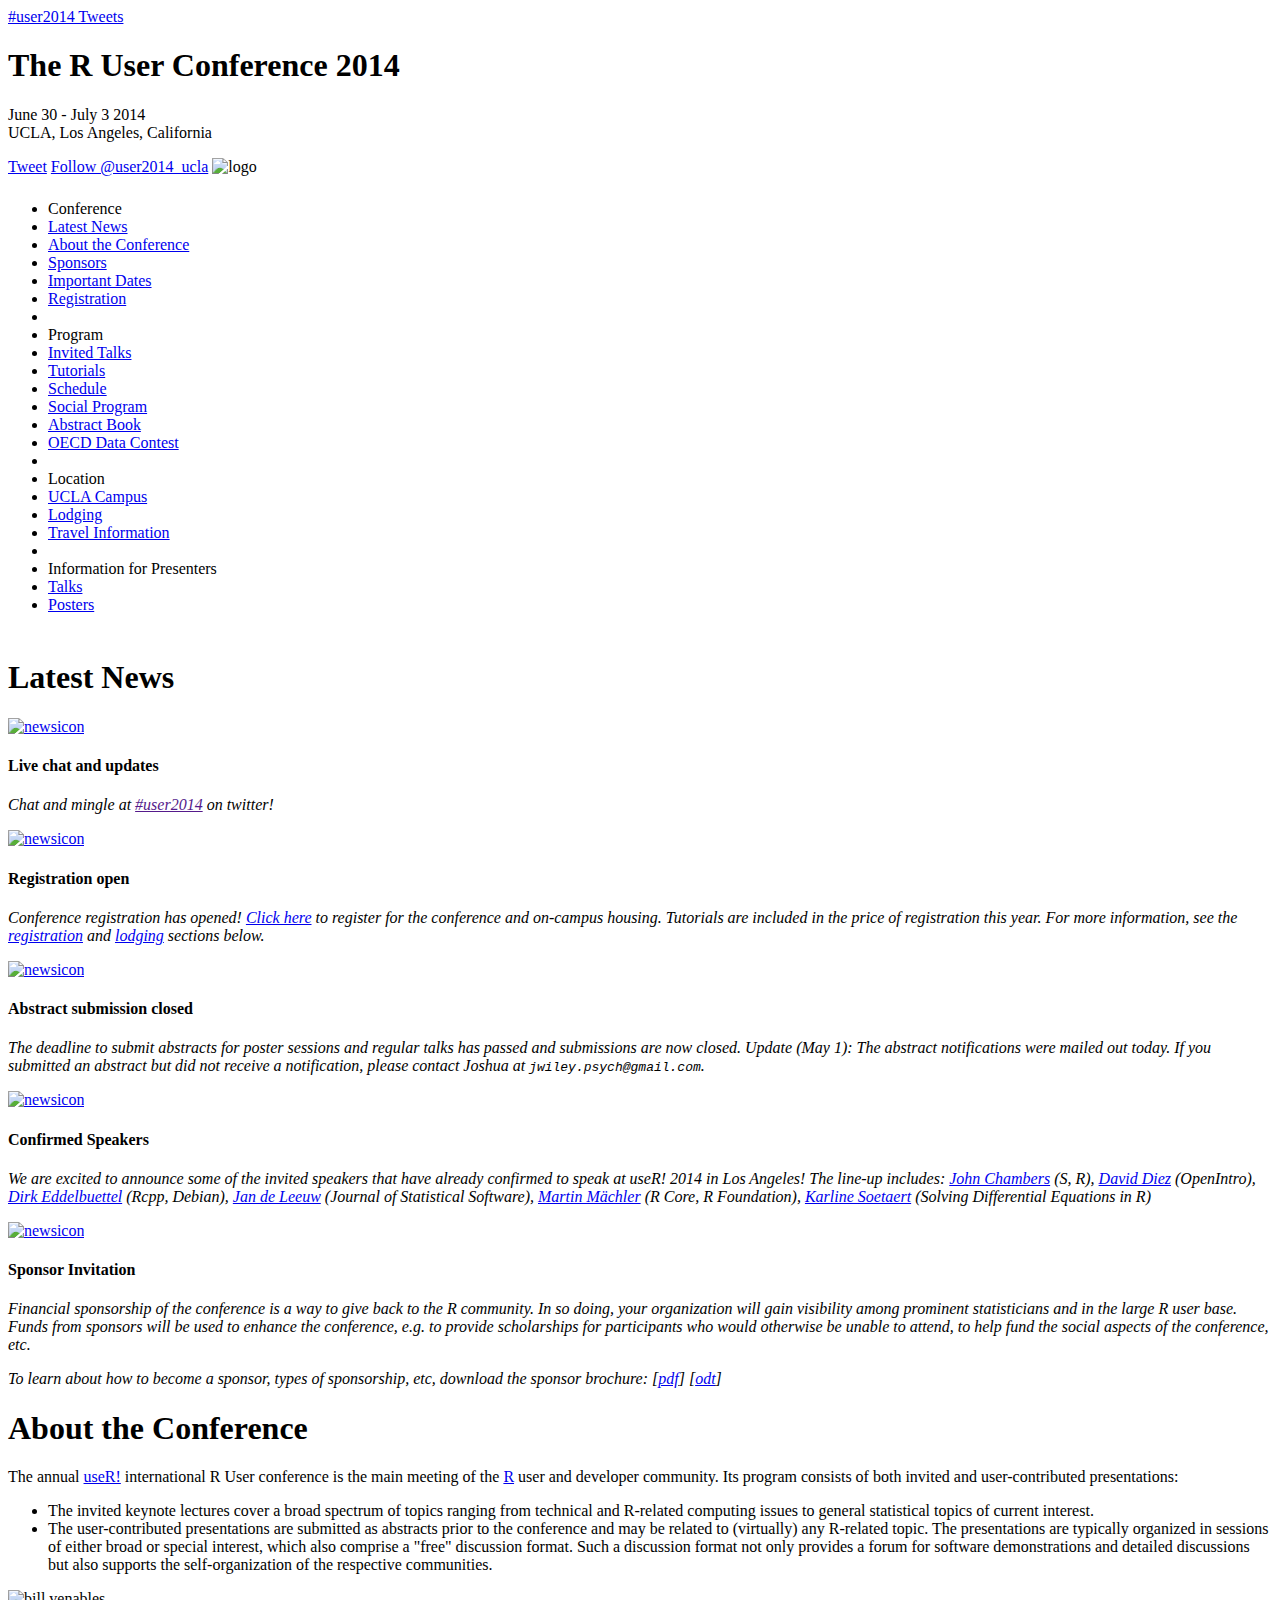
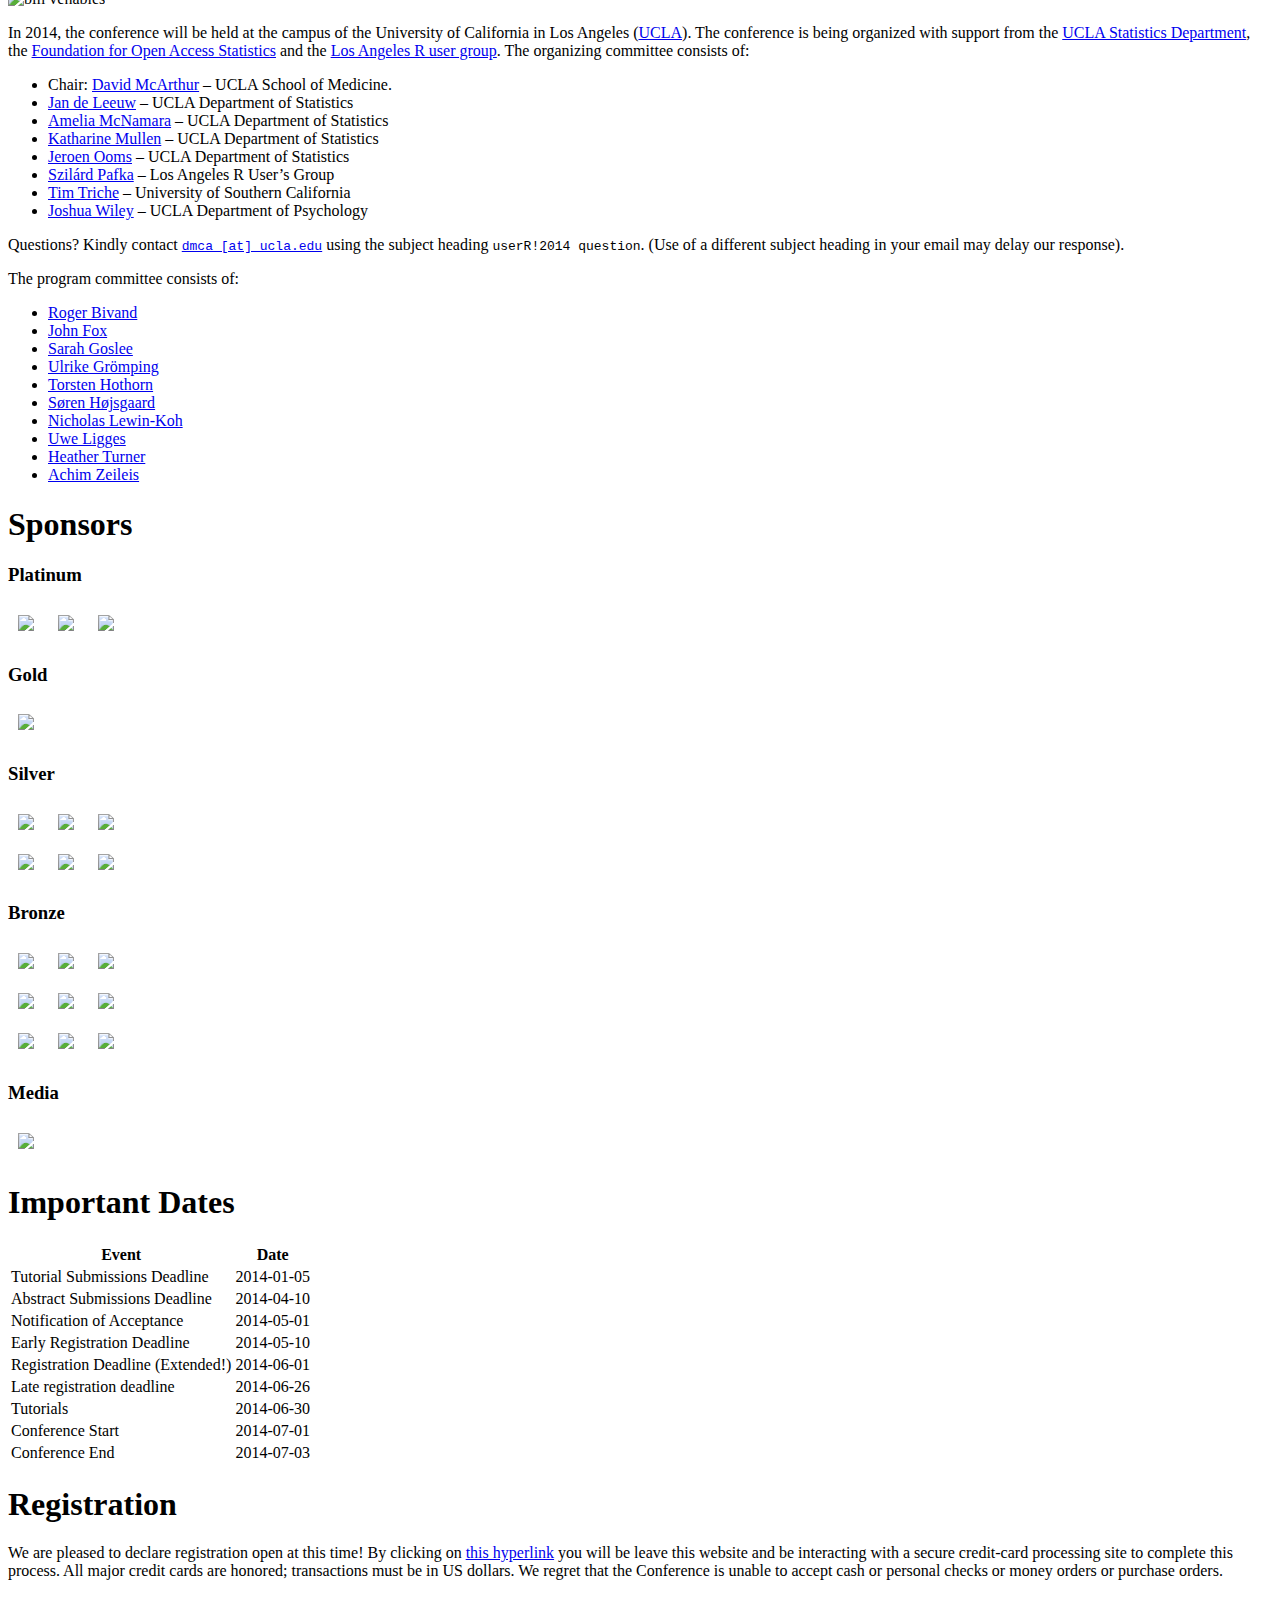
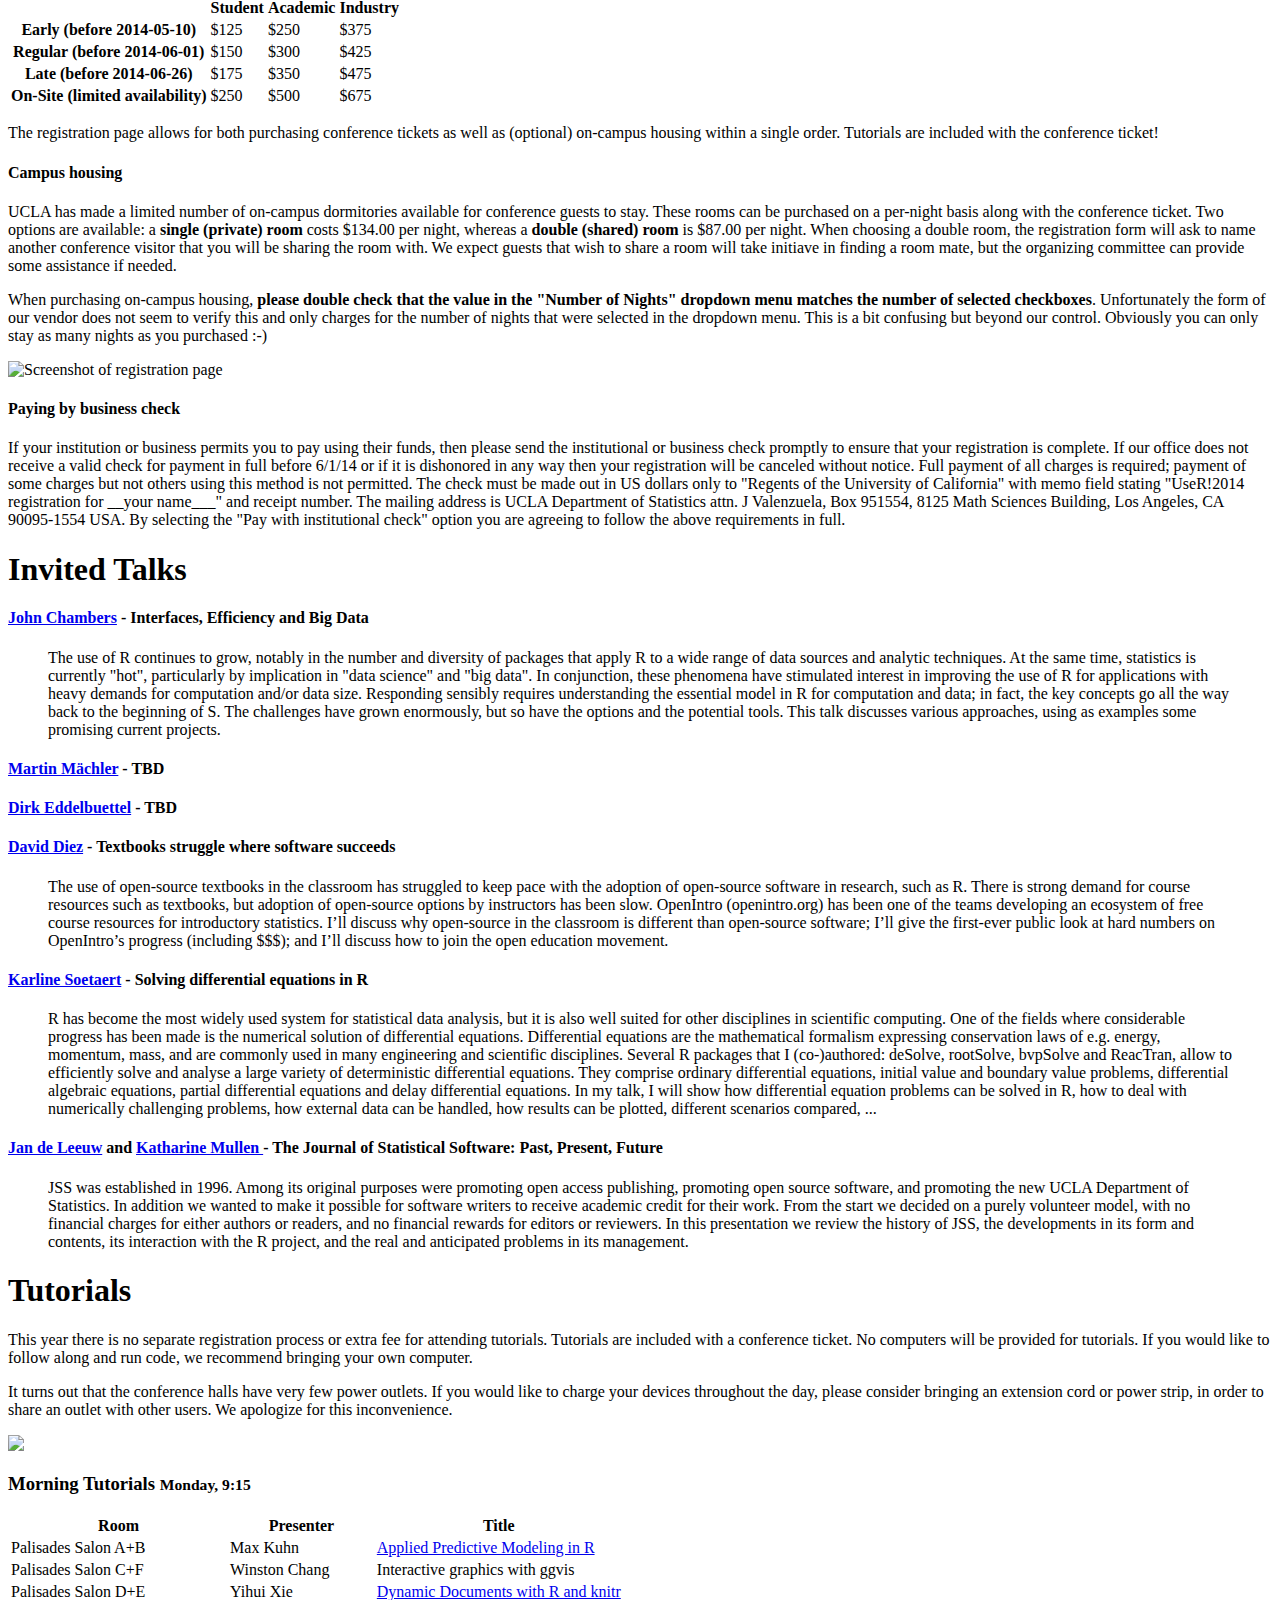
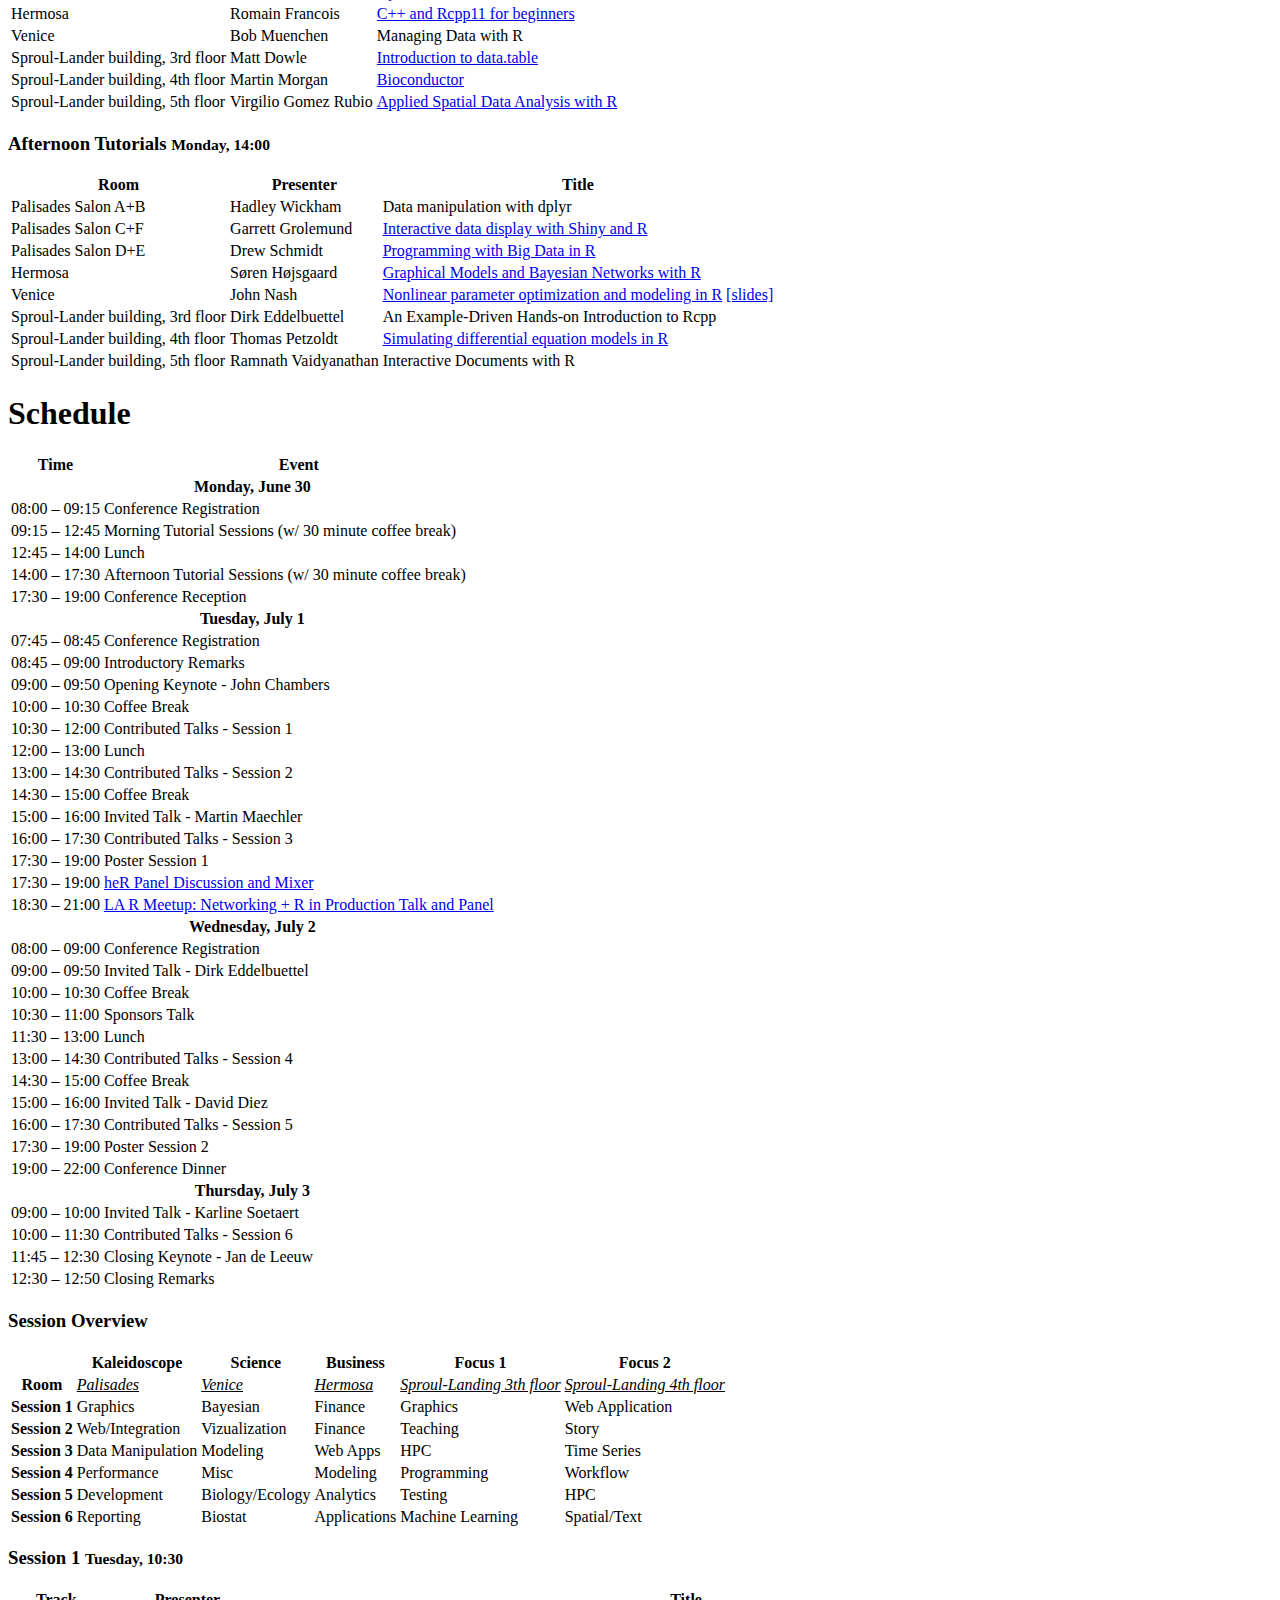
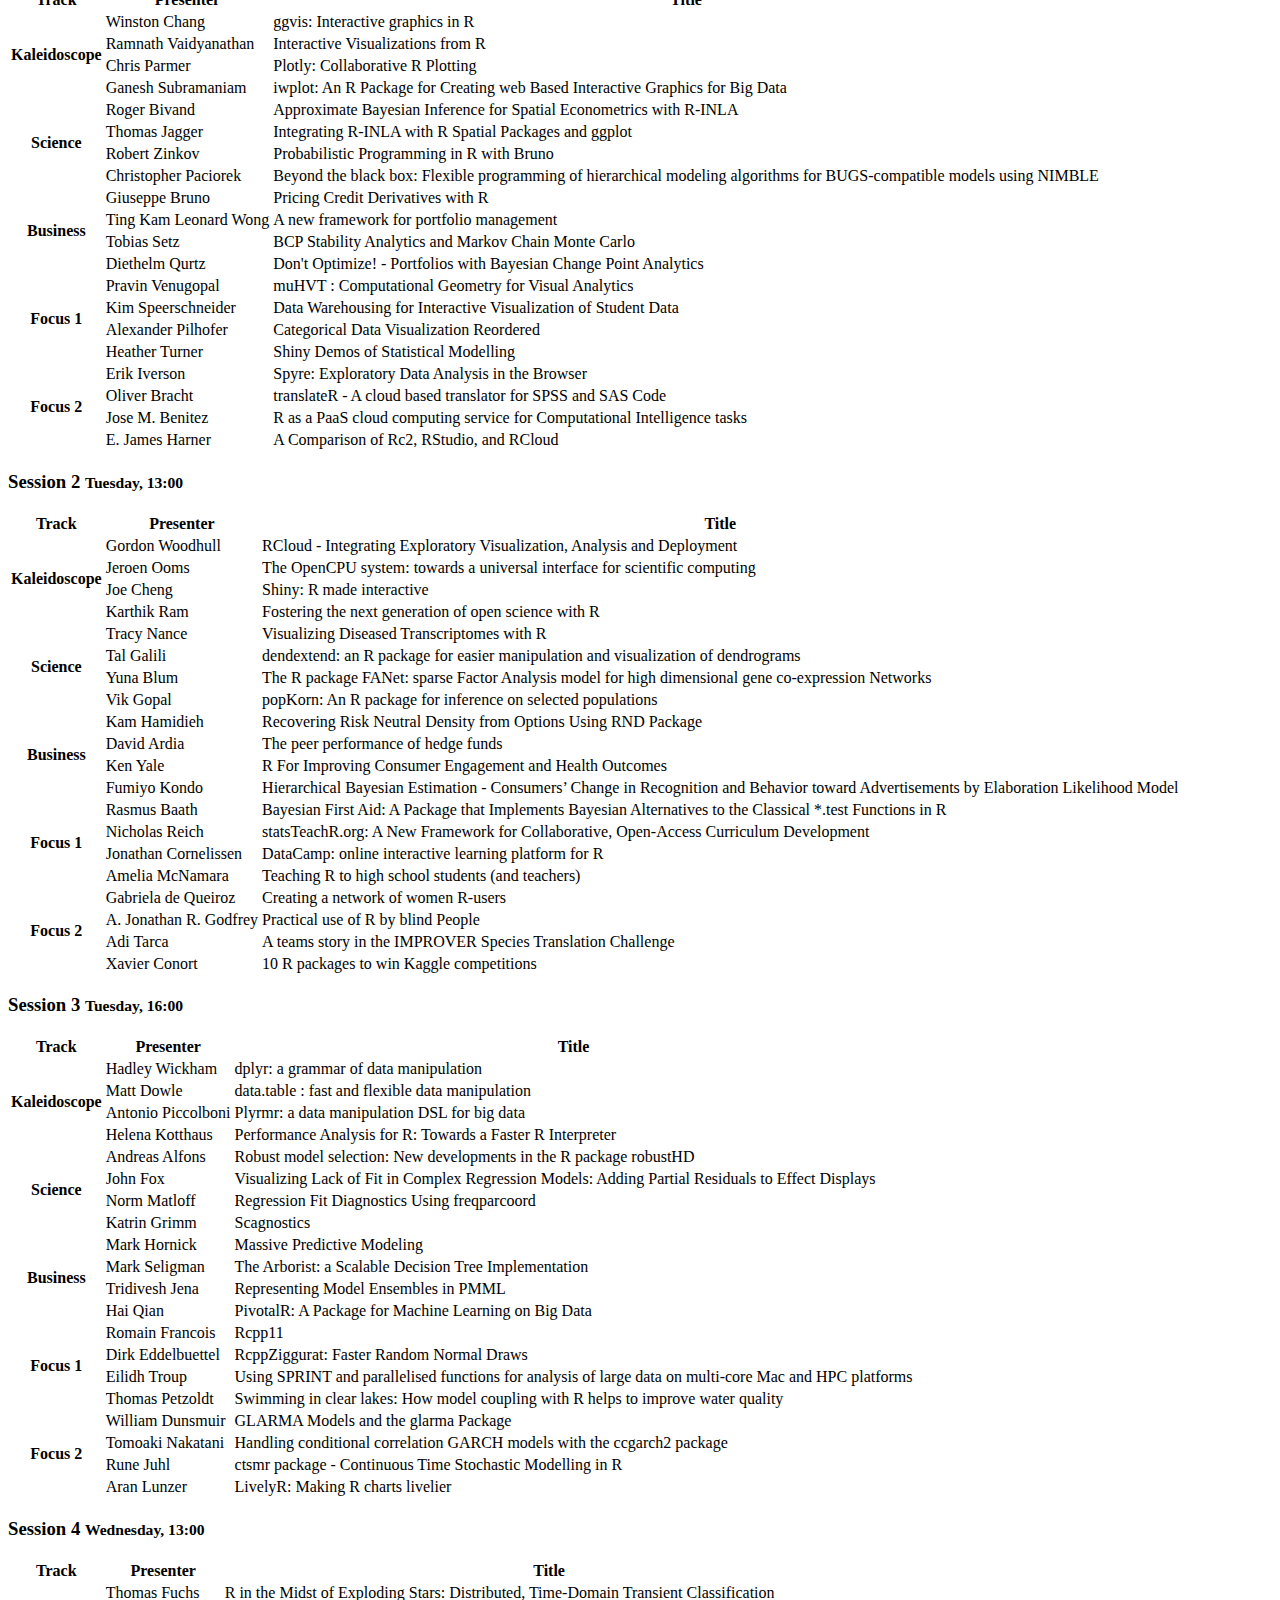
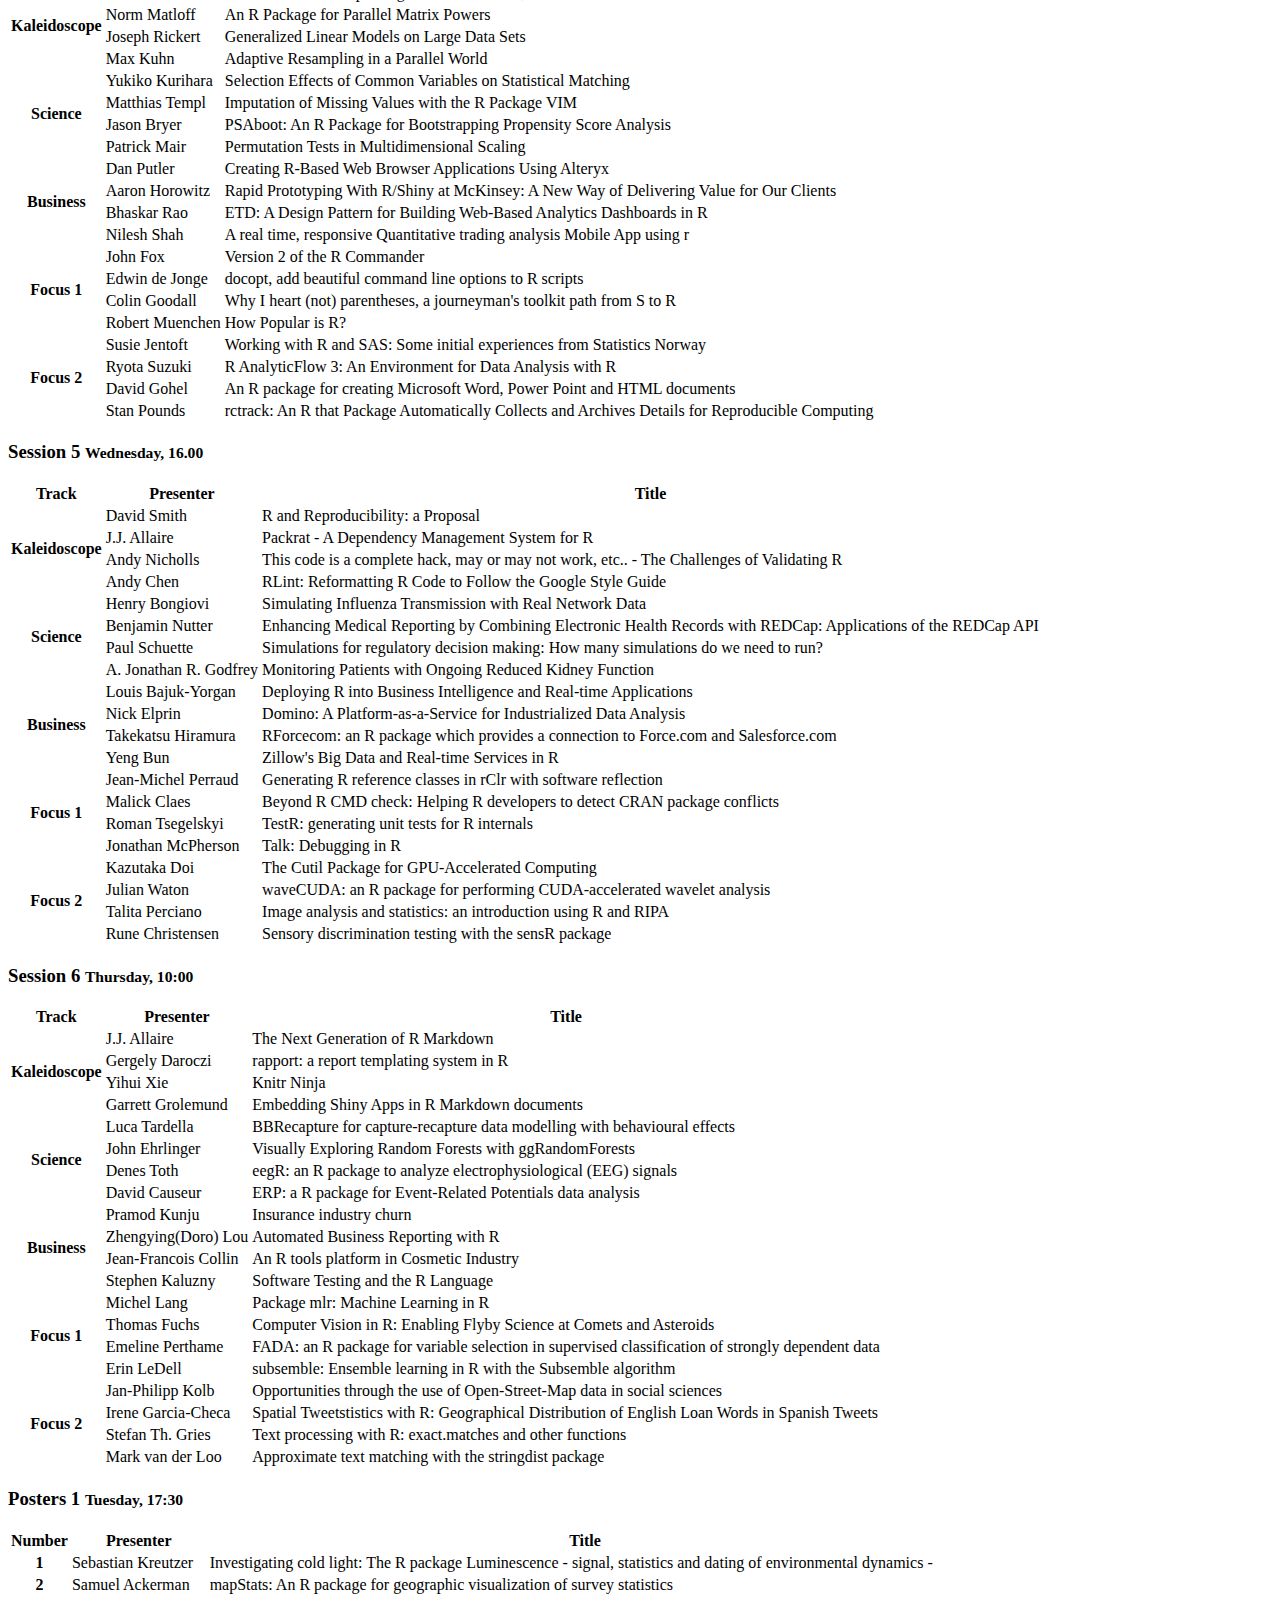
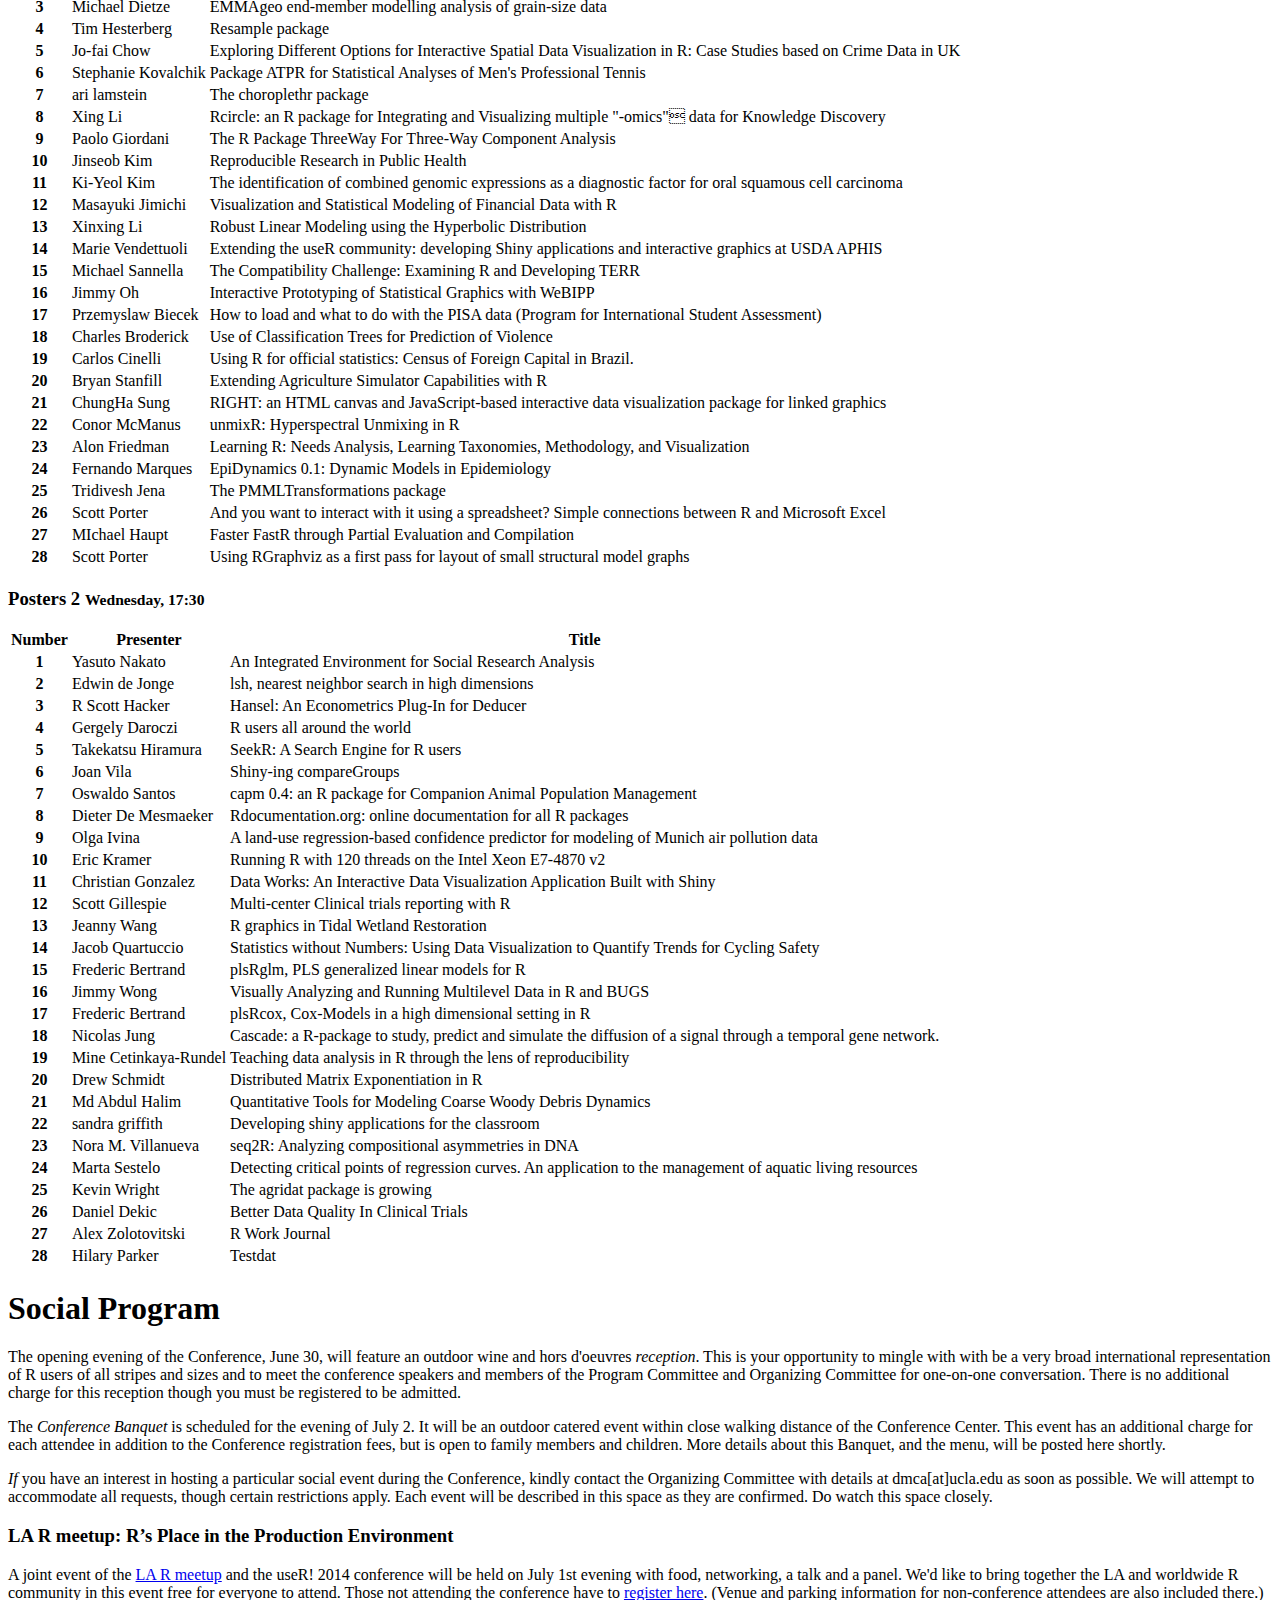
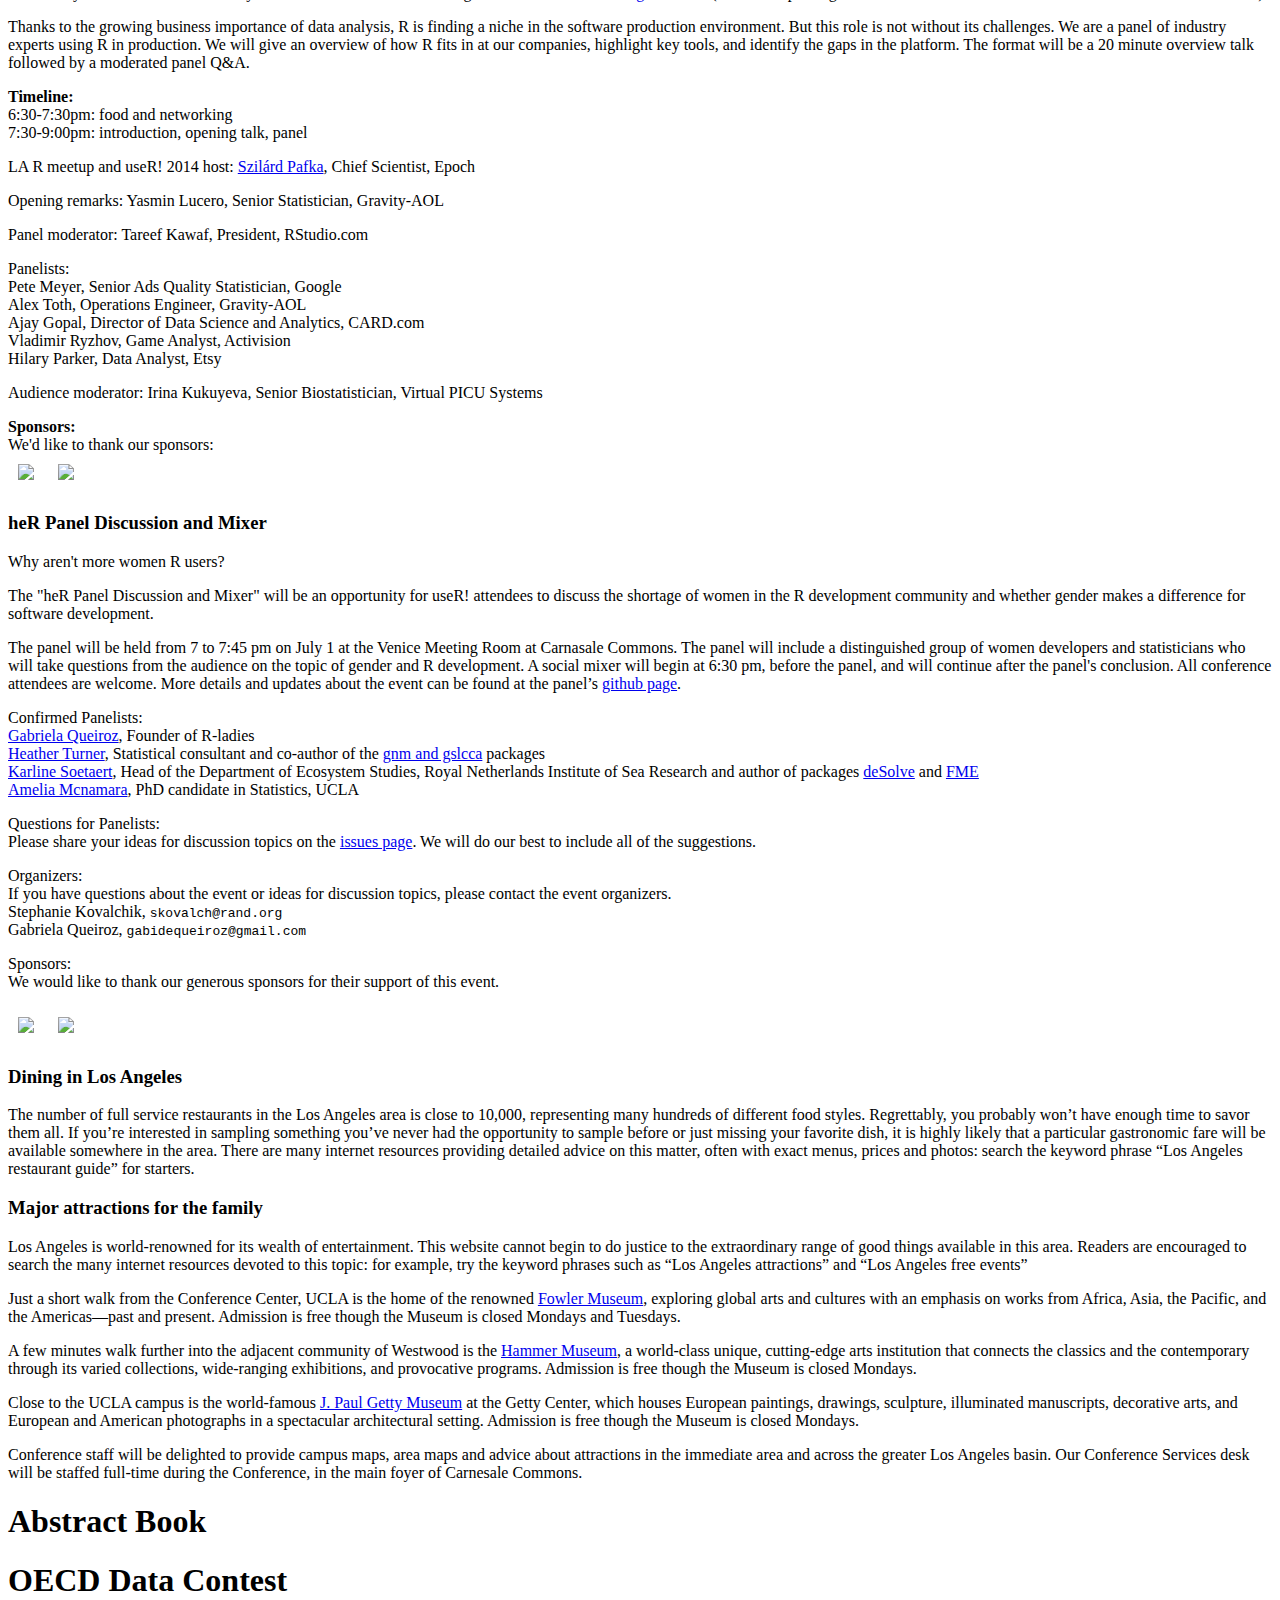
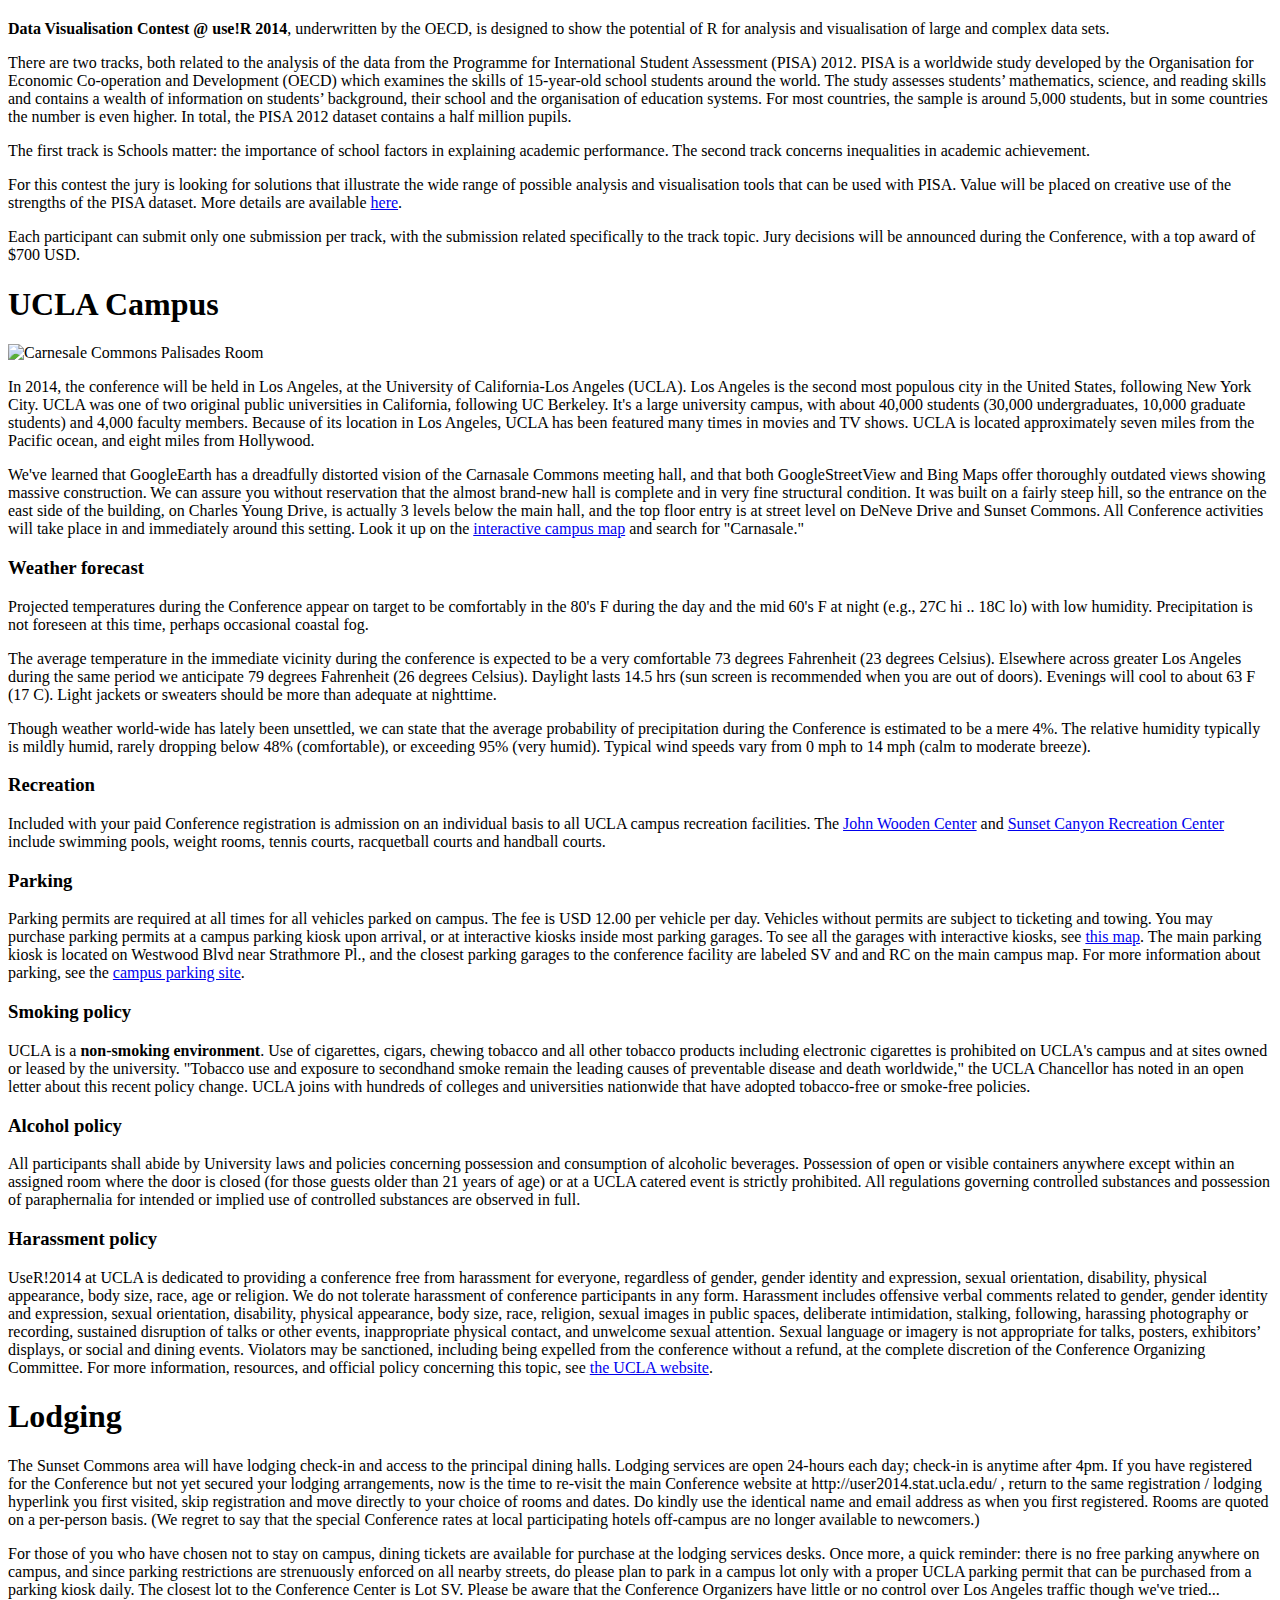
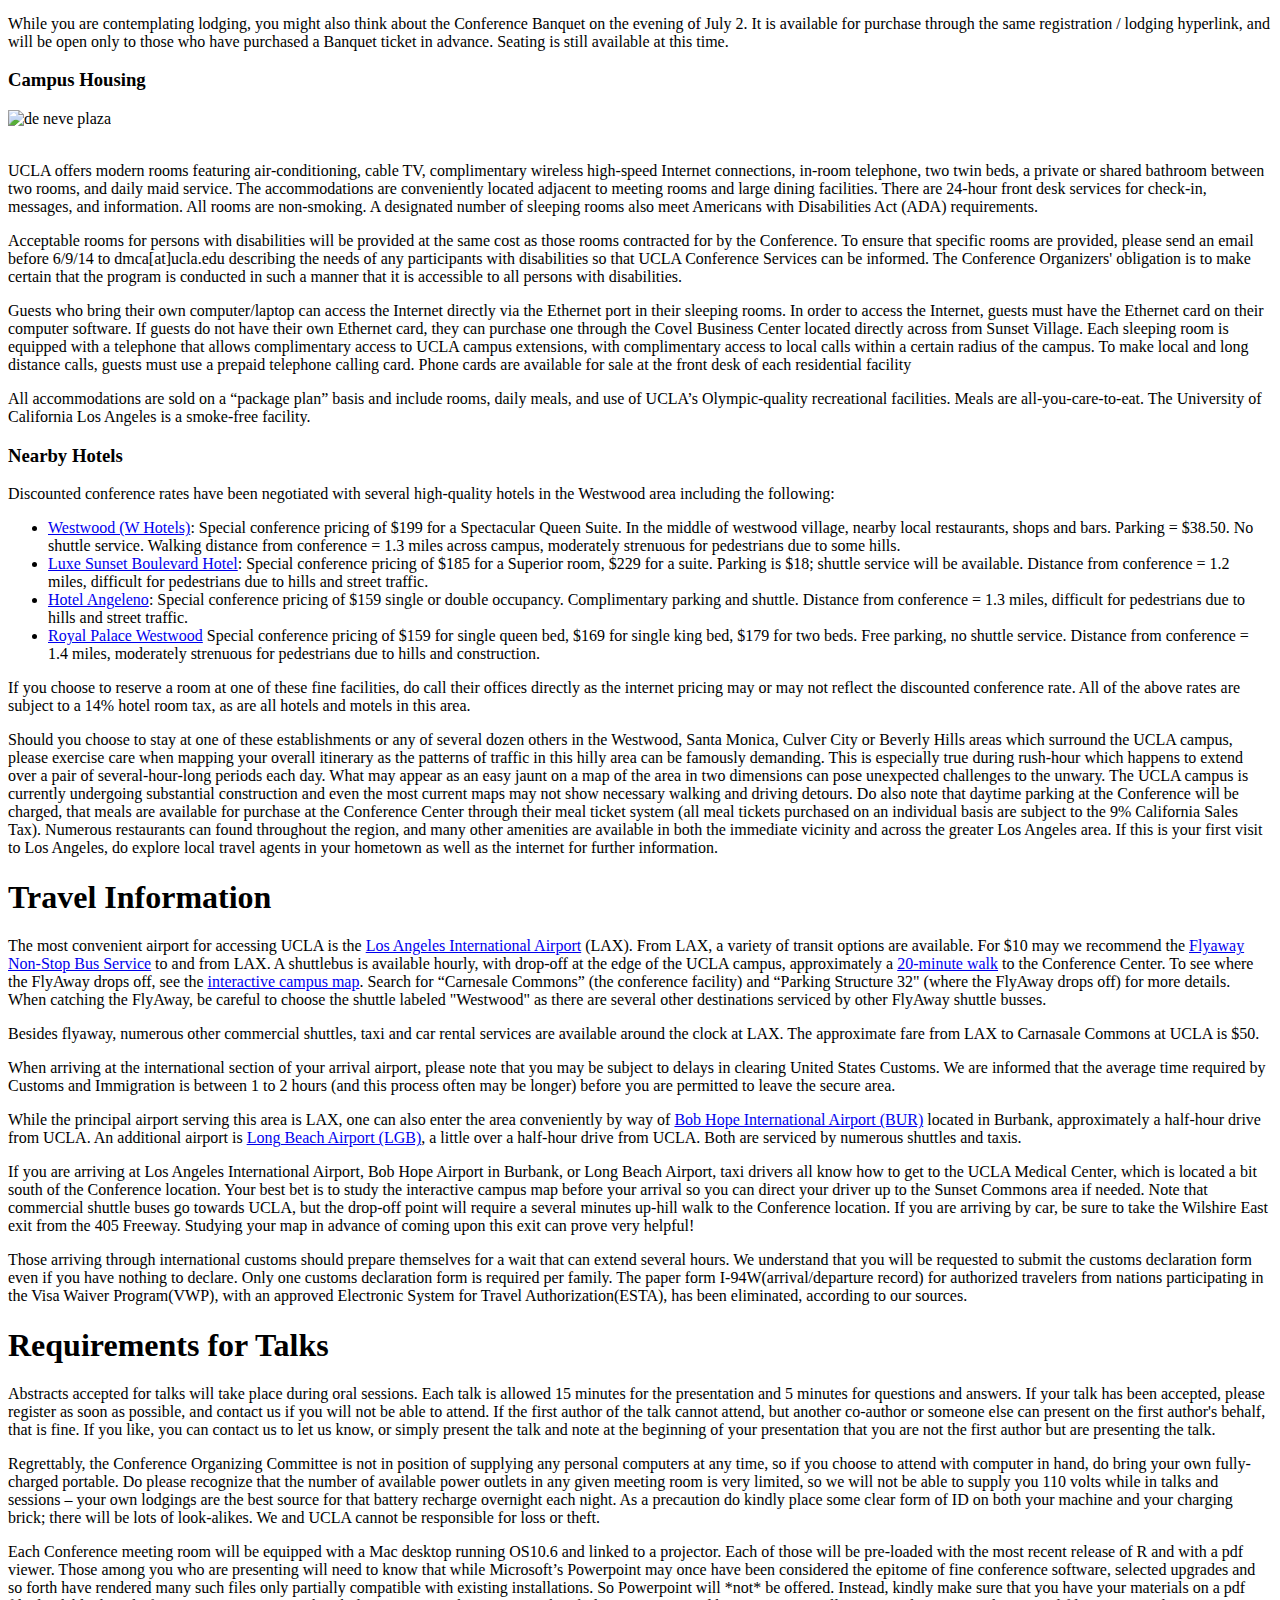
==== commit 5e5f45e8: "reschedule talks" ====
--- a/index.html
+++ b/index.html
@@ -1,10 +1,10 @@
 <!DOCTYPE html>
 <html xmlns="http://www.w3.org/1999/xhtml" xmlns:fb="http://ogp.me/ns/fb#">
 
-<!-- 
-	Design by Jeroen Ooms // jeroenooms.github.io 
+<!--
+	Design by Jeroen Ooms // jeroenooms.github.io
 	Source code: https://github.com/user2014/user2014.github.io
-	Reuse under license CC-BY 3.0	
+	Reuse under license CC-BY 3.0
 -->
 
 <head>
@@ -14,16 +14,36 @@
 <title>useR! 2014 Los Angeles</title>
 
 <!-- for social media preview stuff -->
-<link rel="image_src" href="images/useR-large.png"/>  
-<meta name="description" content="The annual useR! international R User conference is the main meeting of the R user and developer community. In 2014, the conference will be held at the campus of the University of California in Los Angeles (UCLA)." /> 
+<link rel="image_src" href="images/useR-large.png"/>
+<meta name="description" content="The annual useR! international R User conference is the main meeting of the R user and developer community. In 2014, the conference will be held at the campus of the University of California in Los Angeles (UCLA)." />
 
 <meta name="viewport" content="width=device-width, initial-scale=1.0">
 <link href="bootstrap/css/bootstrap.min.css" rel="stylesheet" media="screen">
 <link href="bootstrap/css/bootstrap-responsive.min.css" rel="stylesheet" media="screen">
 <link href="user.css" rel="stylesheet" media="screen">
 
+<!-- code to make the TalkTable sortable using http://tablesorter.com/docs/ -->
+<!-- <script type="text/javascript" src="tablesorter/jquery-latest.js"></script> -->
+<!-- <script type="text/javascript" src="tablesorter/jquery.tablesorter.js"></script> -->
+<!-- <script type="text/javascript"> -->
+<!-- $(document).ready(function() -->
+<!--     { -->
+<!--         $("#TalkTable").tablesorter(); -->
+<!--     } -->
+<!-- ); -->
+<!-- </script> -->
+
 </head>
 <body data-spy="scroll" data-target=".sidebar" data-offset="50">
+
+	<!-- twitter modal -->
+	<div class="modal fade bs-example-modal-sm" id="twittermodal" tabindex="-1" role="dialog" aria-labelledby="mySmallModalLabel" aria-hidden="true">
+		<div class="modal-dialog modal-sm">
+			<div class="modal-content">
+				<a class="twitter-timeline" href="https://twitter.com/hashtag/user2014" data-widget-id="481885930052014080">#user2014 Tweets</a>
+			</div>
+		</div>
+	</div>
 
 	<div id="wrap">
 
@@ -35,29 +55,30 @@
 				</p>
 			</div>
 		</header>
-	
-	
+
+
 		<div class="container">
 			<div class="row">
-	
+
 				<div class="span3 sidebar">
-	
+
 					<div id="logodiv">
+
 						<a href="https://twitter.com/share" class="twitter-share-button" data-url="http://user2014.stat.ucla.edu" data-via="user2014_ucla" data-hashtags="rstats">Tweet</a>
-						<a href="https://twitter.com/user2014_ucla" class="twitter-follow-button" data-show-count="false">Follow @user2014_ucla</a>
-						<img src="images/useR-middle.png" alt="logo" />						
+						<a href="https://twitter.com/user2014_ucla" class="twitter-follow-button" data-show-count="false">Follow @user2014_ucla</a>						
+
+						<img src="images/useR-middle.png" alt="logo" />
 					</div>
-	
+
 					<div class="affixdiv" data-spy="affix" data-offset-top="400" data-clampedwidth=".sidebar">
 						<div class="well" style="padding: 8px 0;">
 							<ul class="nav nav-list usermenu">
 								<li class="nav-header">Conference</li>
-								<li class="active"><a href="#latest"><i class="icon-bullhorn  icon-white"></i> Latest News</a></li>							
-								<li><a href="#about"><i class="icon-info-sign"></i> About the Conference</a></li>							
-								<li><a href="#sponsors"><i class="icon-star"></i> Sponsors</a></li>	
+								<li class="active"><a href="#latest"><i class="icon-bullhorn  icon-white"></i> Latest News</a></li>
+								<li><a href="#about"><i class="icon-info-sign"></i> About the Conference</a></li>
+								<li><a href="#sponsors"><i class="icon-star"></i> Sponsors</a></li>
 								<li><a href="#dates"><i class="icon-calendar"></i> Important Dates</a></li>
 								<li><a href="#registration"><i class="icon-th-list"></i> Registration</a></li>
-								<li><a href="#funding"><i class="icon-briefcase"></i> Funding</a></li>
 								<li class="divider"></li>
 								<li class="nav-header">Program</li>
 								<li><a href="#invited"><i class="icon-th-large"></i> Invited Talks</a></li>
@@ -80,16 +101,26 @@
 							</ul>
 						</div>
 					</div>
-	
+
 				</div>
-	
+
 				<div class="span9 content">
-								
+
 					<section id="latest">
-	
+
 						<div class="page-header">
 							<h1>Latest News</h1>
 						</div>
+
+						<div class="media">
+							<a class="pull-left" href="#"> <img class="media-object" src="images/news.png" alt="newsicon"> </a>
+							<div class="media-body">
+								<h4 class="media-heading">Live chat and updates</h4>
+								<p class="lead">
+									<i>Chat and mingle at <a href="" data-toggle="modal" data-target="#twittermodal">#user2014</a> on twitter!</i>
+								</p>
+							</div>
+						</div>						
 
 						<div class="media">
 							<a class="pull-left" href="#"> <img class="media-object" src="images/news.png" alt="newsicon"> </a>
@@ -99,7 +130,7 @@
 									<i>Conference registration has opened! <a href="https://commerce.cashnet.com/UseRCONFERENCE">Click here</a> to register for the conference and on-campus housing. Tutorials are included in the price of registration this year. For more information, see the <a href="http://user2014.stat.ucla.edu/#registration">registration</a> and <a href="http://user2014.stat.ucla.edu/#lodging">lodging</a> sections below.</i>
 								</p>
 							</div>
-						</div>	
+						</div>
 
 
 						<div class="media">
@@ -110,7 +141,7 @@
 									<i>The deadline to submit abstracts for poster sessions and regular talks has passed and submissions are now closed. <span class="text-error">Update (May 1):</span> The abstract notifications were mailed out today. If you submitted an abstract but did not receive a notification, please contact Joshua at <code>jwiley.psych@gmail.com</code>.</i>
 								</p>
 							</div>
-						</div>	
+						</div>
 
 						<!--<
 						div class="media">
@@ -128,58 +159,55 @@
 							<a class="pull-left" href="#"> <img class="media-object" src="images/news.png" alt="newsicon"> </a>
 							<div class="media-body">
 								<h4 class="media-heading">Confirmed Speakers</h4>
-						
+
 								<p>
 									<i>We are excited to announce some of the invited speakers that have already confirmed to speak at useR! 2014 in Los Angeles!
-									The line-up includes: 
-									<a href="http://www-stat.stanford.edu/~jmc4/">John Chambers</a> (S, R), 
-									<a href="http://www.ddiez.com/">David Diez</a> (OpenIntro), 
+									The line-up includes:
+									<a href="http://www-stat.stanford.edu/~jmc4/">John Chambers</a> (S, R),
+									<a href="http://www.ddiez.com/">David Diez</a> (OpenIntro),
 									<a href="http://dirk.eddelbuettel.com/">Dirk Eddelbuettel</a> (Rcpp, Debian),
 									<a href="http://gifi.stat.ucla.edu/">Jan de Leeuw</a> (Journal of Statistical Software),
-									<a href="http://stat.ethz.ch/people/maechler">Martin Mächler</a> (R Core, R Foundation),						
+									<a href="http://stat.ethz.ch/people/maechler">Martin Mächler</a> (R Core, R Foundation),
 									<a href="http://www.nioz.nl/staff-detail?id=784400">Karline Soetaert</a> (Solving Differential Equations in R)</i>
 								</p>
 							</div>
 						</div>
-						
+
 						<div class="media">
 							<a class="pull-left" href="#"> <img class="media-object" src="images/news.png" alt="newsicon"> </a>
 							<div class="media-body">
 								<h4 class="media-heading">Sponsor Invitation</h4>
-						
+
 								<p>
-									<i>Financial sponsorship of the conference is a	way to give back to the R community. In so doing, your 
+									<i>Financial sponsorship of the conference is a	way to give back to the R community. In so doing, your
 									organization will gain visibility among prominent statisticians and in the large R user base. Funds from
 									sponsors will be used to enhance the conference, e.g. to provide scholarships for participants who would
-									otherwise be unable to attend, to help fund the social aspects of the conference, etc.</i> 
+									otherwise be unable to attend, to help fund the social aspects of the conference, etc.</i>
 								</p><p>
-									
-									<i>To learn about how to become a sponsor, types of sponsorship, etc, download the sponsor brochure: 
-									[<a href="files/useR2014_sponsors.pdf">pdf</a>] 
-									[<a href="files/useR2014_sponsors.odt">odt</a>]	</i> 			
+
+									<i>To learn about how to become a sponsor, types of sponsorship, etc, download the sponsor brochure:
+									[<a href="files/useR2014_sponsors.pdf">pdf</a>]
+									[<a href="files/useR2014_sponsors.odt">odt</a>]	</i>
 								</p>
 							</div>
-						</div>					
-							
-											
-						
-	
-					</section>			
-	
+						</div>
+
+					</section>
+
 					<section id="about">
-	
+
 						<div class="page-header">
 							<h1>About the Conference</h1>
 						</div>
-	
+
 						<p>
 							The annual <a href="http://www.r-project.org/conferences.html">useR!</a> international R User conference is the main meeting of the <a
 								href="http://www.r-project.org/">R</a> user and developer community. Its program consists of both invited and user-contributed
 							presentations:
 						</p>
-	
-	
-	
+
+
+
 						<ul>
 							<li>The invited keynote lectures cover a broad spectrum of topics ranging from technical and R-related computing issues to
 								general statistical topics of current interest.</li>
@@ -188,20 +216,19 @@
 								"free" discussion format. Such a discussion format not only provides a forum for software demonstrations and detailed discussions but
 								also supports the self-organization of the respective communities.</li>
 						</ul>
-						
+
 						<div class="thumbnail">
 							<img class="img-rounded" src="images/bill.jpg" alt="bill venables" />
-						</div>					
-	
+						</div>
+
 						<p>
 							In 2014, the conference will be held at the campus of the University of California in Los Angeles (<a href="http://www.ucla.edu/">UCLA</a>).
 							The conference is being organized with support from the <a href="http://statistics.ucla.edu">UCLA Statistics Department</a>, the <a
 								href="http://www.foastat.org/">Foundation for Open Access Statistics</a> and the <a href="http://www.meetup.com/LA-RUG">Los Angeles R user group</a>. The organizing committee consists of:
 						</p>
-	
+
 						<ul>
 							<li>Chair: <a href="http://neurosurgery.ucla.edu/body.cfm?id=661">David McArthur</a> – UCLA School of Medicine.</li>
-							<li><a href="http://www.cse.ucla.edu/about/staff.php?action=search&query=Dai">Yunyun Dai</a> – UCLA School of Education</li>
 							<li><a href="http://gifi.stat.ucla.edu/">Jan de Leeuw</a> – UCLA Department of Statistics</li>
 							<li><a href="http://www.stat.ucla.edu/~amelia.mcnamara/">Amelia McNamara</a> – UCLA Department of Statistics</li>
 							<li><a href="http://directory.stat.ucla.edu/katharine-mullen">Katharine Mullen</a> – UCLA Department of Statistics</li>
@@ -210,7 +237,7 @@
 							<li><a href="http://www.anamnetic.com/">Tim Triche</a> – University of Southern California</li>
 							<li><a href="http://joshuawiley.com/">Joshua Wiley</a> – UCLA Department of Psychology</li>
 						</ul>
-						
+
 						<p>Questions? Kindly contact <a href="mailto:dmca@ucla.edu?subject=userR!2014 question"><code>dmca [at] ucla.edu</code></a> using the subject heading <code>userR!2014 question</code>. (Use of a different subject heading in your email may delay our response).</p>
 							<p>The program committee consists of:</p>
 
@@ -223,18 +250,18 @@
 						    <li><a href="http://people.math.aau.dk/~sorenh/">Søren Højsgaard</a></li>
 						    <li><a href="http://www.meetup.com/R-Users/members/7965896/">Nicholas Lewin-Koh</a></li>
 						    <li><a href="http://www.statistik.tu-dortmund.de/ligges0.html">Uwe Ligges</a></li>
-						    <li><a href="http://www.heatherturner.net/">Heather Turner</a></li>						    
+						    <li><a href="http://www.heatherturner.net/">Heather Turner</a></li>
 						    <li><a href="http://eeecon.uibk.ac.at/~zeileis/">Achim Zeileis</a></li>
 						</ul>
 					</section>
 
 
 					<section id="sponsors">
-						
+
 						<div class="page-header">
 							<h1>Sponsors</h1>
 						</div>
-						
+
 						<h3>Platinum</h3>
 						<a href="http://www.rstudio.org"><img src="images/RStudioLogo200.png" style="margin: 10px; height:70px;"></a>
 						<a href="http://www.revolutionanalytics.com"><img src="images/Revolution-200x15.png" style="margin: 10px; height:110px;"></a>
@@ -256,22 +283,27 @@
 						<a href="http://www.toutbay.com"><img src="images/toutbay-logo.png" style="margin: 10px; height:40px;"></a>
 						<a href="https://plot.ly"><img src="images/plotly_logo.png" style="margin: 10px; height:70px;"></a>
 						<a href="http://www.openanalytics.eu"><img src="images/OpenAnalytics-200x115.png" style="margin: 10px; height:90px;"></a>
-						<a href="http://supstat.com/"><img src="images/logo-supstat.png" style="margin: 10px; height:50px;"></a>
 						<br>
+						<a href="http://supstat.com/"><img src="images/supstat.png" style="margin: 10px; height:48px;"></a>
 						<a href="http://www.sagepub.com"><img src="images/sage-logo-200x115.png" style="margin: 10px; height:70px;"></a>
 						<a href="http://www.crcpress.com"><img src="images/chapman-hall-logo-200x115.png" style="margin: 10px; height:90px;"></a>
+						<br>
 						<a href="http://www.wiley.com"><img src="images/wiley2013.png" style="margin: 10px; height:60px;"></a>
 						<a href="http://www.springer.com"><img src="images/Springer.png" style="margin: 10px; height:40px;"></a>
-
-					</section>					
-	
-	
+						<a href="http://www.cambridge.org/"><img src="images/CambridgeUnivPress.jpg" style="margin: 10px; height:60px;"></a>
+
+						<h3>Media</h3>
+						<a href="http://www.kdnuggets.com"><img src="images/kdnuggets-logo.png" style="margin: 10px; height:50px;"></a>
+
+					</section>
+
+
 					<section id="dates">
-	
+
 						<div class="page-header">
 							<h1>Important Dates</h1>
 						</div>
-	
+
 						<table class="table table-hover">
 						<thead>
 							<tr><th>Event</th><th>Date</th></tr>
@@ -288,7 +320,7 @@
 							<tr><td>Conference End</td><td>2014-07-03</td></tr>
 						</tbody>
 						</table>
-	
+
 					</section>
 
 
@@ -296,7 +328,7 @@
 
 
 					<section id="registration">
-	
+
 						<div class="page-header">
 							<h1>Registration</h1>
 						</div>
@@ -309,9 +341,9 @@
 							</thead>
 							<tbody>
 								<tr><th>Early (before 2014-05-10) </th><td>$125</td><td>$250</td><td>$375</td></tr>
-								<tr><th>Regular (before 2014-06-01 -- Extended!) </th><td>$150</td><td>$300</td><td>$425</td></tr>
+								<tr><th>Regular (before 2014-06-01) </th><td>$150</td><td>$300</td><td>$425</td></tr>
 								<tr><th>Late (before 2014-06-26)</th><td>$175</td><td>$350</td><td>$475</td></tr>
-								<tr><th>On-Site (by availability)</th><td>$250</td><td>$500</td><td>$675</td></tr>
+								<tr><th>On-Site (limited availability)</th><td>$250</td><td>$500</td><td>$675</td></tr>
 							</tbody>
 						</table>
 
@@ -330,71 +362,97 @@
 						<h4>Paying by business check</h4>
 
 						<p>If your institution or business permits you to pay using their funds, then please send the institutional or business check promptly to ensure that your registration is complete. If our office does not receive a valid check for payment in full before 6/1/14 or if it is dishonored in any way then your registration will be canceled without notice. Full payment of all charges is required; payment of some charges but not others using this method is not permitted. The check must be made out in US dollars only to "Regents of the University of California" with memo field stating "UseR!2014 registration for __your name___" and receipt number. The mailing address is UCLA Department of Statistics attn. J Valenzuela, Box 951554, 8125 Math Sciences Building, Los Angeles, CA 90095-1554 USA. By selecting the "Pay with institutional check" option you are agreeing to follow the above requirements in full.</p>
-	
-					</section>
-	
-	
-					<section id="funding">
-	
-						<div class="page-header">
-							<h1>Funding</h1>
-						</div>
-	
-					</section>
-	
-	
+
+					</section>
+
+
+
 					<section id="invited">
 						<div class="page-header">
 							<h1>Invited Talks</h1>
 						</div>
-					</section>
-	
+
+						<h4><a href="http://www-stat.stanford.edu/~jmc4/">John Chambers</a> - Interfaces, Efficiency and Big Data </h4>
+
+						<blockquote>The use of R continues to grow, notably in the number and diversity of packages that apply R to a wide range of data sources and analytic techniques.  At the same time, statistics is currently "hot", particularly by implication in "data science" and "big data". In conjunction, these phenomena have stimulated interest in improving the use of R for applications with heavy demands for computation and/or data size.  Responding sensibly requires understanding the essential model in R for computation and data; in fact, the key concepts go all the way back to the beginning of S. The challenges have grown enormously, but so have the options and the potential tools. This talk discusses various approaches, using as examples some promising current projects.</blockquote>
+						
+						<h4><a href="http://stat.ethz.ch/people/maechler">Martin Mächler</a> - TBD</h4>
+
+						<blockquote></blockquote>
+
+						<h4><a href="http://dirk.eddelbuettel.com/">Dirk Eddelbuettel</a> - TBD </h4>
+
+						<blockquote></blockquote>
+
+						<h4><a href="http://www.ddiez.com/">David Diez</a> - Textbooks struggle where software succeeds</h4>
+
+						<blockquote>The use of open-source textbooks in the classroom has struggled to keep pace with the adoption of open-source software in research, such as R. There is strong demand for course resources such as textbooks, but adoption of open-source options by instructors has been slow. OpenIntro (openintro.org) has been one of the teams developing an ecosystem of free course resources for introductory statistics. I’ll discuss why open-source in the classroom is different than open-source software; I’ll give the first-ever public look at	hard numbers on OpenIntro’s progress (including $$$); and I’ll discuss how to join the open education movement.</blockquote>
+
+						<h4><a href="http://www.nioz.nl/staff-detail?id=784400">Karline Soetaert</a> - Solving differential equations in R</h4>
+
+						<blockquote>R has become the most widely used system for statistical data analysis, but it is also well suited for other disciplines in	scientific computing. One of the fields where considerable progress has been made is the numerical solution of differential equations. Differential equations are the mathematical formalism expressing conservation laws of e.g. energy, momentum, mass, and are commonly used in many engineering and scientific disciplines. Several R packages that I (co-)authored: deSolve, rootSolve, bvpSolve and ReacTran, allow to efficiently solve and analyse a large variety of deterministic differential equations. They comprise ordinary differential equations, initial value and boundary value problems, differential algebraic equations, partial differential equations and delay differential equations. In my talk, I will show how differential equation problems can be solved in R, how to deal with numerically challenging problems, how	external data can be handled, how results can be plotted, different	scenarios compared, ...
+						</blockquote>
+
+						<h4><a href="http://gifi.stat.ucla.edu/">Jan de Leeuw</a> and <a href="http://directory.stat.ucla.edu/katharine-mullen">Katharine Mullen </a> - The Journal of Statistical Software: Past, Present, Future</h4>
+						
+						<blockquote>JSS was established in 1996. Among its original purposes were promoting open access publishing, promoting open source software, and	promoting the new UCLA Department of Statistics. In addition we wanted to make it possible for software writers to receive academic credit for their work. From the start we decided on a purely volunteer model, with no financial charges for either authors or readers, and no financial rewards for editors or reviewers. In this presentation we review the history of JSS, the developments in its form and contents, its interaction with the R project, and the real and anticipated problems in its management.</blockquote>
+
+					</section>
+
 					<section id="tutorials">
 						<div class="page-header">
 							<h1>Tutorials</h1>
 						</div>
 
-						<p>This year there is no separate registration process or extra fee for attending tutorials. Tutorials are included with a conference ticket. We encourage everyone to attend so that we take full advantage of our capacity. In the weeks leading up the the conference we will send a survey around to ask if and which tutorials guests would like to attend. This information will be used for scheduling and communication purposes.</p>
-
-						<p>No computers will be provided for tutorials.  If you would like to follow along and run code, we recommend bringing your own computer.</p>
-
-						<table class="table table-hover">
-						 	<thead>
-						    	<tr><th>Title</th><th>Presenter</th></tr>
+						<p>This year there is no separate registration process or extra fee for attending tutorials. Tutorials are included with a conference ticket. No computers will be provided for tutorials.  If you would like to follow along and run code, we recommend bringing your own computer.</p>
+
+						<p>It turns out that the conference halls have very few power outlets. If you would like to charge your devices throughout the day, please consider bringing an extension cord or power strip, in order to share an outlet with other users. We apologize for this inconvenience.</p>
+
+						<div class="text-center">
+						<img class="img img-responsive" src="images/powerstrip.jpg">
+						</div>
+						<h3>Morning Tutorials <small>Monday, 9:15</small></h3>
+
+						<table class="table table-hover">
+							<thead>
+								<tr><th>Room</th><th>Presenter</th><th>Title</th></tr>
 						 	</thead>
 						 	<tbody>
-							  <thead>
-						    	    <tr><th colspan="2">Morning</th></tr>
-						 	  </thead>
-								<tr> <td>Managing Data with R</td><td>Bob Muenchen</td> </tr>
-								<tr> <td><a href="files/tutorial_Matt.pdf">Introduction to data.table</a></td><td>Matt Dowle</td> </tr>
-								<tr> <td>C++ and Rcpp11 for beginners</td><td>Romain Francois</td> </tr>
-								<tr> <td>Interactive graphics with ggvis</td><td>Winston Chang</td> </tr>
-								<tr> <td><a href=" http://yihui.name/knitr">Dynamic Documents with R and knitr</a></td><td>Yihui Xie</td> </tr>
-								<tr> <td><a href="http://bioconductor.org/help/course-materials/2014/useR2014/">Bioconductor</a></td><td>Martin Morgan</td> </tr>
-						 		<tr> <td><a href="http://appliedpredictivemodeling.com/user2014">Applied Predictive Modeling in R</a></td><td>Max Kuhn</td> </tr>
-						 		<tr> <td>Applied Spatial Data Analysis with R</td><td>Virgilio Gomez Rubio</td> </tr>
-							  <thead>
-						    	    <tr><th colspan="2">Afternoon</th></tr>
-						 	  </thead>
-								<tr> <td>An Example-Driven Hands-on Introduction to Rcpp</td><td>Dirk Eddelbuettel</td> </tr>
-								<tr> <td>Data manipulation with dplyr</td><td>Hadley Wickham</td> </tr>
-								<tr> <td>Graphical Models and Bayesian Networks with R</td><td>Søren Højsgaard</td> </tr>
-								<tr> <td><a href="files/tutorial_Garrett.pdf">Interactive data display with Shiny and R</a></td><td>Garrett Grolemund</td> </tr>
-								<tr> <td><del>Beautiful world maps from country-referenced data using rworldmap</del> <ins>Cancelled</ins></td><td><del>Andy South</del></td> </tr>
-								<tr> <td><a href="files/tutorial_Nash_abstract.pdf">Nonlinear parameter optimization and modeling in R: A tutorial</a>, <a href="files/tutorial_Nash_slides.pdf">slides</a></td><td>John Nash</td> </tr>
-								<tr> <td>Programming with Big Data in R</td><td>Drew Schmidt</td> </tr>
-								<tr> <td><a href="http://desolve.r-forge.r-project.org/user2014/">Simulating differential equation models in R</a></td><td>Thomas Petzoldt</td> </tr>
-								<tr> <td>Interactive Documents with R</td><td>Ramnath Vaidyanathan</td> </tr>
+						 		<tr><td>Palisades Salon A+B</td> <td>Max Kuhn</td> <td><a href="http://appliedpredictivemodeling.com/user2014">Applied Predictive Modeling in R</a></td></tr>	
+						 		<tr> <td>Palisades Salon C+F</td> <td>Winston Chang</td> <td>Interactive graphics with ggvis</td> </tr>	
+						 		<tr> <td>Palisades Salon D+E</td> <td>Yihui Xie</td> <td><a href=" http://yihui.name/knitr">Dynamic Documents with R and knitr</a></td> </tr>
+						 		<tr> <td>Hermosa</td> <td>Romain Francois</td> <td><a href="http://blog.r-enthusiasts.com/2014/06/17/user2014-rcpp11-tutorial/">C++ and Rcpp11 for beginners</a></td> </tr>
+								<tr> <td>Venice</td> <td>Bob Muenchen</td> <td>Managing Data with R</td> </tr>
+								<tr> <td>Sproul-Lander building, 3rd floor</td> <td>Matt Dowle</td> <td><a href="files/tutorial_Matt.pdf">Introduction to data.table</a></td> </tr>
+								<tr> <td>Sproul-Lander building, 4th floor</td> <td>Martin Morgan</td> <td><a href="http://bioconductor.org/help/course-materials/2014/useR2014/">Bioconductor</a></td></tr>
+						 		<tr> <td>Sproul-Lander building, 5th floor</td><td>Virgilio Gomez Rubio</td> <td><a href="http://www.uclm.es/profesorado/vgomez/useR2014">Applied Spatial Data Analysis with R</a></td></tr>
+						 	</tbody>
+						 </table>
+
+						<h3>Afternoon Tutorials <small>Monday, 14:00</small></h3>
+						
+						<table class="table table-hover">
+							<thead>
+								<tr><th>Room</th><th>Presenter</th><th>Title</th></tr>
+						 	</thead>
+						 	<tbody>
+						 		<tr> <td>Palisades Salon A+B</td> <td>Hadley Wickham</td> <td>Data manipulation with dplyr</td></tr>
+								<tr> <td>Palisades Salon C+F</td> <td>Garrett Grolemund</td> <td><a href="files/tutorial_Garrett.pdf">Interactive data display with Shiny and R</a></td></tr>
+								<tr> <td>Palisades Salon D+E</td> <td>Drew Schmidt</td> <td><a href="files/tutorial_Schmidt.pdf">Programming with Big Data in R</a></td></tr>
+								<tr> <td>Hermosa</td> <td>Søren Højsgaard</td> <td><a href="http://people.math.aau.dk/~sorenh/misc/2014-useR-GMBN/">Graphical Models and Bayesian Networks with R</a></td></tr>
+								<tr> <td>Venice</td> <td>John Nash</td> <td><a href="files/tutorial_Nash_abstract.pdf">Nonlinear parameter optimization and modeling in R</a> <a href="files/tutorial_Nash_slides.pdf">[slides]</a></td></tr>								
+								<tr> <td>Sproul-Lander building, 3rd floor</td> <td>Dirk Eddelbuettel</td> <td>An Example-Driven Hands-on Introduction to Rcpp</td></tr>
+								<tr> <td>Sproul-Lander building, 4th floor</td> <td>Thomas Petzoldt</td>  <td><a href="http://desolve.r-forge.r-project.org/user2014/">Simulating differential equation models in R</a></td></tr>
+								<tr> <td>Sproul-Lander building, 5th floor</td> <td>Ramnath Vaidyanathan</td> <td>Interactive Documents with R</td></tr>
 						  </tbody>
 						</table>
 					</section>
-	
+
 					<section id="schedule">
 						<div class="page-header">
 							<h1>Schedule</h1>
 						</div>
-						(Full schedule will be posted as soon as possible)
+
 						<table class="table table-hover">
 						 	<thead>
 						    	<tr><th>Time</th><th>Event</th></tr>
@@ -447,13 +505,312 @@
 								<tr> <td>12:30 – 12:50</td><td>Closing Remarks</td> </tr>
 						  </tbody>
 						</table>
-					</section>
-
-
-
-
-
-	
+
+						<h3>Session Overview</h3>
+
+						<table class="table table-hover">
+							<thead>
+								<tr><th></th><th>Kaleidoscope</th><th>Science</th><th>Business</th><th>Focus 1</th><th>Focus 2</th></tr>
+								<tr>
+									<th>Room</th><td><em><u>Palisades</u></em></td><td><em><u>Venice</u></em></td><td><em><u>Hermosa</u></em></td><td><em><u>Sproul-Landing 3th floor</u></em></td><td><em><u>Sproul-Landing 4th floor</u></em></td>
+								</tr>
+							</thead>
+							<tbody>
+								<tr><th>Session 1</th><td>Graphics</td><td>Bayesian</td><td>Finance</td><td>Graphics</td><td>Web Application</td></tr>
+								<tr><th>Session 2</th><td>Web/Integration</td><td>Vizualization</td><td>Finance</td><td>Teaching</td><td>Story</td></tr>
+								<tr><th>Session 3</th><td>Data Manipulation</td><td>Modeling</td><td>Web Apps</td><td>HPC</td><td>Time Series</td></tr>
+								<tr><th>Session 4</th><td>Performance</td><td>Misc</td><td>Modeling</td><td>Programming</td><td>Workflow</td></tr>
+								<tr><th>Session 5</th><td>Development</td><td>Biology/Ecology</td><td>Analytics</td><td>Testing</td><td>HPC</td></tr>
+								<tr><th>Session 6</th><td>Reporting</td><td>Biostat</td><td>Applications</td><td>Machine Learning</td><td>Spatial/Text</td></tr>
+							</tbody>
+						</table>
+
+
+						<h3>Session 1 <small>Tuesday, 10:30</small></h3>
+
+						<table class="table table-hover">
+							<thead>
+								<tr><th>Track</th><th>Presenter</th><th>Title</th></tr>
+							</thead>
+							<tbody>
+								<tr><th rowspan="4"><div class="rotate">Kaleidoscope</div></th><td class="namecol">Winston Chang</td><td>ggvis: Interactive graphics in R</td></tr>
+								<tr><td>Ramnath Vaidyanathan</td><td>Interactive Visualizations from R</td></tr>
+								<tr><td>Chris Parmer</td><td>Plotly: Collaborative R Plotting</td></tr>
+								<tr><td>Ganesh Subramaniam</td><td>iwplot: An R Package for Creating web Based Interactive Graphics for Big Data</td></tr>
+
+								<tr><th rowspan="4"><div class="rotate">Science</div></th><td>Roger Bivand</td><td>Approximate Bayesian Inference for Spatial Econometrics with R-INLA</td></tr>
+								<tr><td>Thomas Jagger</td><td>Integrating R-INLA with R Spatial Packages and ggplot</td></tr>
+								<tr><td>Robert Zinkov</td><td>Probabilistic Programming in R with Bruno</td></tr>
+								<tr><td>Christopher Paciorek</td><td>Beyond the black box: Flexible programming of hierarchical modeling algorithms for BUGS-compatible models using NIMBLE</td></tr>
+
+								<tr><th rowspan="4"><div class="rotate">Business</div></th><td>Giuseppe Bruno</td><td>Pricing Credit Derivatives with R</td></tr>
+								<tr><td>Ting Kam Leonard Wong</td><td>A new framework for portfolio management</td></tr>
+								<tr><td>Tobias Setz</td><td>BCP Stability Analytics and Markov Chain Monte Carlo</td></tr>
+								<tr><td>Diethelm Qurtz</td><td>Don't Optimize! - Portfolios with Bayesian Change Point Analytics</td></tr>
+
+								<tr><th rowspan="4"><div class="rotate">Focus 1</div></th><td>Pravin Venugopal</td><td>muHVT : Computational Geometry for Visual Analytics</td></tr>
+								<tr><td>Kim Speerschneider</td><td>Data Warehousing for Interactive Visualization of Student Data</td></tr>
+								<tr><td>Alexander Pilhofer</td><td>Categorical Data Visualization Reordered</td></tr>
+								<tr><td>Heather Turner</td><td>Shiny Demos of Statistical Modelling</td></tr>
+
+								<tr><th rowspan="4"><div class="rotate">Focus 2</div></th><td>Erik Iverson</td><td>Spyre: Exploratory Data Analysis in the Browser</td></tr>
+								<tr><td>Oliver Bracht</td><td>translateR - A cloud based translator for SPSS and SAS Code</td></tr>
+								<tr><td>Jose M. Benitez</td><td>R as a PaaS cloud computing service for Computational Intelligence tasks</td></tr>
+								<tr><td>E. James Harner</td><td>A Comparison of Rc2, RStudio, and RCloud</td></tr>
+							</tbody>
+						</table>
+
+						<h3>Session 2 <small>Tuesday, 13:00</small></h3>
+
+						<table class="table table-hover">
+							<thead>
+								<tr><th>Track</th><th>Presenter</th><th>Title</th></tr>
+							</thead>
+							<tbody>
+								<tr><th rowspan="4"><div class="rotate">Kaleidoscope</div></th><td class="namecol">Gordon Woodhull</td><td>RCloud - Integrating Exploratory Visualization, Analysis and Deployment</td></tr>
+								<tr><td>Jeroen Ooms</td><td>The OpenCPU system: towards a universal interface for scientific computing</td></tr>
+								<tr><td>Joe Cheng</td><td>Shiny: R made interactive</td></tr>
+								<tr><td>Karthik Ram</td><td>Fostering the next generation of open science with R</td></tr>
+
+								<tr><th rowspan="4"><div class="rotate">Science</div></th><td>Tracy Nance</td><td>Visualizing Diseased Transcriptomes with R</td></tr>
+								<tr><td>Tal Galili</td><td>dendextend: an R package for easier manipulation and visualization of dendrograms</td></tr>
+								<tr><td>Yuna Blum</td><td>The R package FANet: sparse Factor Analysis model for high dimensional gene co-expression Networks</td></tr>
+								<tr><td>Vik Gopal</td><td>popKorn: An R package for inference on selected populations</td></tr>
+
+								<tr><th rowspan="4"><div class="rotate">Business</div></th><td>Kam Hamidieh</td><td>Recovering Risk Neutral Density from Options Using RND Package</td></tr>
+								<tr><td>David Ardia</td><td>The peer performance of hedge funds</td></tr>
+								<tr><td>Ken Yale</td><td>R For Improving Consumer Engagement and Health Outcomes</td></tr>
+								<tr><td>Fumiyo Kondo</td><td>Hierarchical Bayesian Estimation - Consumers’ Change in Recognition and Behavior toward Advertisements by Elaboration Likelihood Model</td></tr>
+
+								<tr><th rowspan="4"><div class="rotate">Focus 1</div></th><td>Rasmus Baath</td><td>Bayesian First Aid: A Package that Implements Bayesian Alternatives to the Classical *.test Functions in R</td></tr>
+								<tr><td>Nicholas Reich</td><td>statsTeachR.org: A New Framework for Collaborative, Open-Access Curriculum Development</td></tr>
+								<tr><td>Jonathan Cornelissen</td><td>DataCamp: online interactive learning platform for R</td></tr>
+								<tr><td>Amelia McNamara</td><td>Teaching R to high school students (and teachers)</td></tr>
+
+								<tr><th rowspan="4"><div class="rotate">Focus 2</div></th><td>Gabriela de Queiroz</td><td>Creating a network of women R-users</td></tr>
+								<tr><td>A. Jonathan R. Godfrey</td><td>Practical use of R by blind People</td></tr>
+								<tr><td>Adi Tarca</td><td>A teams story in the IMPROVER Species Translation Challenge</td></tr>
+								<tr><td>Xavier Conort</td><td>10 R packages to win Kaggle competitions</td></tr>
+							</tbody>
+						</table>
+
+						<h3>Session 3 <small>Tuesday, 16:00</small></h3>
+
+						<table class="table table-hover">
+							<thead>
+								<tr><th>Track</th><th>Presenter</th><th>Title</th></tr>
+							</thead>
+							<tbody>
+								<tr><th rowspan="4"><div class="rotate">Kaleidoscope</div></th><td class="namecol">Hadley Wickham</td><td>dplyr: a grammar of data manipulation</td></tr>
+								<tr><td>Matt Dowle</td><td>data.table : fast and flexible data manipulation</td></tr>
+								<tr><td>Antonio Piccolboni</td><td>Plyrmr: a data manipulation DSL for big data</td></tr>
+								<tr><td>Helena Kotthaus</td><td>Performance Analysis for R: Towards a Faster R Interpreter</td></tr>
+
+								<tr><th rowspan="4"><div class="rotate">Science</div></th><td>Andreas Alfons</td><td>Robust model selection: New developments in the R package robustHD</td></tr>
+								<tr><td>John Fox</td><td>Visualizing Lack of Fit in Complex Regression Models: Adding Partial Residuals to Effect Displays</td></tr>
+								<tr><td>Norm Matloff</td><td>Regression Fit Diagnostics Using freqparcoord</td></tr>
+								<tr><td>Katrin Grimm</td><td>Scagnostics</td></tr>
+
+								<tr><th rowspan="4"><div class="rotate">Business</div></th><td>Mark	 Hornick</td><td>Massive Predictive Modeling</td></tr>
+								<tr><td>Mark Seligman</td><td>The Arborist: a Scalable Decision Tree Implementation</td></tr>
+								<tr><td>Tridivesh Jena</td><td>Representing Model Ensembles in PMML</td></tr>
+								<tr><td>Hai Qian</td><td>PivotalR: A Package for Machine Learning on Big Data</td></tr>
+
+								<tr><th rowspan="4"><div class="rotate">Focus 1</div></th><td>Romain Francois</td><td>Rcpp11</td></tr>
+								<tr><td>Dirk Eddelbuettel	</td><td>RcppZiggurat: Faster Random Normal Draws</td></tr>
+								<tr><td>Eilidh Troup</td><td>Using SPRINT and parallelised functions for analysis of large data on multi-core Mac and HPC platforms</td></tr>
+								<tr><td>Thomas Petzoldt</td><td>Swimming in clear lakes: How model coupling with R helps to improve water quality</td></tr>
+
+								<tr><th rowspan="4"><div class="rotate">Focus 2</div></th><td>William Dunsmuir</td><td>GLARMA Models and the glarma Package</td></tr>
+								<tr><td>Tomoaki Nakatani</td><td>Handling conditional correlation GARCH models with the ccgarch2 package</td></tr>
+								<tr><td>Rune Juhl</td><td>ctsmr package - Continuous Time Stochastic Modelling in R</td></tr>
+								<tr><td>Aran Lunzer</td><td>LivelyR: Making R charts livelier</td></tr>
+							</tbody>
+						</table>
+
+						<h3>Session 4 <small>Wednesday, 13:00</small></h3>
+
+						<table class="table table-hover">
+							<thead>
+								<tr><th>Track</th><th>Presenter</th><th>Title</th></tr>
+							</thead>
+							<tbody>
+								<tr><th rowspan="4"><div class="rotate">Kaleidoscope</div></th><td class="namecol">Thomas Fuchs</td><td>R in the Midst of Exploding Stars: Distributed, Time-Domain Transient Classification</td></tr>
+								<tr><td>Norm Matloff</td><td>An R Package for Parallel Matrix Powers</td></tr>
+								<tr><td>Joseph Rickert</td><td>Generalized Linear Models on Large Data Sets</td></tr>
+								<tr><td>Max Kuhn</td><td>Adaptive Resampling in a Parallel World</td></tr>
+
+								<tr><th rowspan="4"><div class="rotate">Science</div></th><td>Yukiko Kurihara</td><td>Selection Effects of Common Variables on Statistical Matching</td></tr>
+								<tr><td>Matthias Templ</td><td>Imputation of Missing Values with the R Package VIM</td></tr>
+								<tr><td>Jason Bryer</td><td>PSAboot: An R Package for Bootstrapping Propensity Score Analysis</td></tr>
+								<tr><td>Patrick Mair</td><td>Permutation Tests in Multidimensional Scaling</td></tr>
+
+								<tr><th rowspan="4"><div class="rotate">Business</div></th><td>Dan Putler</td><td>Creating R-Based Web Browser Applications Using Alteryx</td></tr>
+								<tr><td>Aaron Horowitz</td><td>Rapid Prototyping With R/Shiny at McKinsey: A New Way of Delivering Value for Our Clients</td></tr>
+								<tr><td>Bhaskar Rao</td><td>ETD: A Design Pattern for Building Web-Based Analytics Dashboards in R</td></tr>
+								<tr><td>Nilesh Shah</td><td>A real time, responsive Quantitative trading analysis Mobile App using r</td></tr>
+
+								<tr><th rowspan="4"><div class="rotate">Focus 1</div></th><td>John Fox</td><td>Version 2 of the R Commander</td></tr>
+								<tr><td>Edwin de Jonge</td><td>docopt, add beautiful command line options to R scripts</td></tr>
+								<tr><td>Colin Goodall</td><td>Why I heart (not) parentheses, a journeyman's toolkit path from S to R</td></tr>
+								<tr><td>Robert Muenchen</td><td>How Popular is R?</td></tr>
+
+								<tr><th rowspan="4"><div class="rotate">Focus 2</div></th><td>Susie Jentoft</td><td>Working with R and SAS: Some initial experiences from Statistics Norway</td></tr>
+								<tr><td>Ryota Suzuki</td><td>R AnalyticFlow 3: An Environment for Data Analysis with R</td></tr>
+								<tr><td>David Gohel</td><td>An R package for creating Microsoft Word, Power Point and HTML documents</td></tr>
+								<tr><td>Stan Pounds</td><td>rctrack: An R that Package Automatically Collects and Archives Details for Reproducible Computing	</td></tr>
+							</tbody>
+						</table>
+
+						<h3>Session 5 <small>Wednesday, 16.00</small></h3>
+
+						<table class="table table-hover">
+							<thead>
+								<tr><th>Track</th><th>Presenter</th><th>Title</th></tr>
+							</thead>
+							<tbody>
+								<tr><th rowspan="4"><div class="rotate">Kaleidoscope</div></th><td class="namecol">David Smith</td><td>R and Reproducibility: a Proposal</td></tr>
+								<tr><td>J.J. Allaire</td><td>Packrat - A Dependency Management System for R</td></tr>
+								<tr><td>Andy Nicholls</td><td>This code is a complete hack, may or may not work, etc.. - The Challenges of Validating R</td></tr>
+								<tr><td>Andy Chen</td><td>RLint: Reformatting R Code to Follow the Google Style Guide</td></tr>
+
+								<tr><th rowspan="4"><div class="rotate">Science</div></th><td>Henry Bongiovi</td><td>Simulating Influenza Transmission with Real Network Data</td></tr>
+								<tr><td>Benjamin Nutter</td><td>Enhancing Medical Reporting by Combining Electronic Health Records with REDCap: Applications of the REDCap API</td></tr>
+								<tr><td>Paul Schuette</td><td>Simulations for regulatory decision making: How many simulations do we need to run?</td></tr>
+								<tr><td>A. Jonathan R. Godfrey</td><td>Monitoring Patients with Ongoing Reduced Kidney Function</td></tr>
+
+								<tr><th rowspan="4"><div class="rotate">Business</div></th><td>Louis Bajuk-Yorgan</td><td>Deploying R into Business Intelligence and Real-time Applications</td></tr>
+								<tr><td>Nick Elprin</td><td>Domino: A Platform-as-a-Service for Industrialized Data Analysis</td></tr>
+								<tr><td>Takekatsu Hiramura</td><td>RForcecom: an R package which provides a connection to Force.com and Salesforce.com</td></tr>
+								<tr><td>Yeng Bun</td><td>Zillow's Big Data and Real-time Services in R</td></tr>
+
+								<tr><th rowspan="4"><div class="rotate">Focus 1</div></th><td>Jean-Michel Perraud</td><td>Generating R reference classes in rClr with software reflection</td></tr>
+								<tr><td>Malick Claes</td><td>Beyond R CMD check: Helping R developers to detect CRAN package conflicts</td></tr>
+								<tr><td>Roman Tsegelskyi</td><td>TestR: generating unit tests for R internals</td></tr>
+								<tr><td>Jonathan McPherson</td><td>Talk: Debugging in R</td></tr>
+
+								<tr><th rowspan="4"><div class="rotate">Focus 2</div></th><td>Kazutaka Doi</td><td>The Cutil Package for GPU-Accelerated Computing</td></tr>
+								<tr><td>Julian Waton</td><td>waveCUDA: an R package for performing CUDA-accelerated wavelet analysis</td></tr>
+								<tr><td>Talita Perciano</td><td>Image analysis and statistics: an introduction using R and RIPA</td></tr>
+								<tr><td>Rune Christensen</td><td>Sensory discrimination testing with the sensR package</td></tr>
+							</tbody>
+						</table>
+
+						<h3>Session 6 <small>Thursday, 10:00</small></h3>
+
+						<table class="table table-hover">
+							<thead>
+								<tr><th>Track</th><th>Presenter</th><th>Title</th></tr>
+							</thead>
+							<tbody>
+								<tr><th rowspan="4"><div class="rotate">Kaleidoscope</div></th><td class="namecol">J.J. Allaire</td><td>The Next Generation of R Markdown</td></tr>
+								<tr><td>Gergely Daroczi</td><td>rapport: a report templating system in R</td></tr>
+								<tr><td>Yihui Xie</td><td>Knitr Ninja</td></tr>
+								<tr><td>Garrett Grolemund</td><td>Embedding Shiny Apps in R Markdown documents</td></tr>
+
+								<tr><th rowspan="4"><div class="rotate">Science</div></th><td>Luca Tardella</td><td>BBRecapture for capture-recapture data modelling with behavioural effects</td></tr>
+								<tr><td>John Ehrlinger</td><td>Visually Exploring Random Forests with ggRandomForests</td></tr>
+								<tr><td>Denes Toth</td><td>eegR: an R package to analyze electrophysiological (EEG) signals</td></tr>
+								<tr><td>David Causeur</td><td>ERP: a R package for Event-Related Potentials data analysis</td></tr>
+
+								<tr><th rowspan="4"><div class="rotate">Business</div></th><td>Pramod Kunju</td><td>Insurance industry churn</td></tr>
+								<tr><td>Zhengying(Doro) Lou</td><td>Automated Business Reporting with R</td></tr>
+								<tr><td>Jean-Francois Collin</td><td>An R tools platform in Cosmetic Industry</td></tr>
+								<tr><td>Stephen Kaluzny</td><td>Software Testing and the R Language</td></tr>
+
+								<tr><th rowspan="4"><div class="rotate">Focus 1</div></th><td>Michel Lang</td><td>Package mlr: Machine Learning in R</td></tr>
+								<tr><td>Thomas Fuchs</td><td>Computer Vision in R: Enabling Flyby Science at Comets and Asteroids</td></tr>
+								<tr><td>Emeline Perthame</td><td>FADA: an R package for variable selection in supervised classification of strongly dependent data</td></tr>
+								<tr><td>Erin LeDell</td><td>subsemble: Ensemble learning in R with the Subsemble algorithm</td></tr>
+
+								<tr><th rowspan="4"><div class="rotate">Focus 2</div></th><td>Jan-Philipp Kolb</td><td>Opportunities through the use of Open-Street-Map data in social sciences</td></tr>
+								<tr><td>Irene Garcia-Checa</td><td>Spatial Tweetstistics with R: Geographical Distribution of English Loan Words in Spanish Tweets</td></tr>
+								<tr><td>Stefan Th. Gries</td><td>Text processing with R: exact.matches and other functions</td></tr>
+								<tr><td>Mark van der Loo</td><td>Approximate text matching with the stringdist package</td></tr>
+							</tbody>
+						</table>		
+
+						<h3 id="poster-schedule">Posters 1 <small>Tuesday, 17:30</small></h3>
+
+						<table class="table table-hover">
+							<thead>
+								<tr><th>Number</th><th class="namecol">Presenter</th><th>Title</th></tr>
+							</thead>
+							<tbody>	
+								<tr><th>1</th><td> Sebastian Kreutzer </td><td> Investigating cold light: The R package Luminescence - signal, statistics and dating of environmental dynamics - </td></tr>
+								<tr><th>2</th><td> Samuel Ackerman </td><td> mapStats: An R package for geographic visualization of survey statistics </td></tr>
+								<!-- <tr><td> Neal Fultz </td><td> Logic Programming in R using FactsRules </td></tr> dropped -->
+								<tr><th>3</th><td> Michael Dietze </td><td> EMMAgeo  end-member modelling analysis of grain-size data </td></tr>
+								<tr><th>4</th><td> Tim Hesterberg </td><td> Resample package </td></tr>
+								<tr><th>5</th><td> Jo-fai Chow </td><td> Exploring Different Options for Interactive Spatial Data Visualization in R: Case Studies based on Crime Data in UK </td></tr>
+								<tr><th>6</th><td> Stephanie Kovalchik </td><td> Package ATPR for Statistical Analyses of Men's Professional Tennis </td></tr>
+								<tr><th>7</th><td> ari lamstein </td><td> The choroplethr package </td></tr>
+								<tr><th>8</th><td> Xing Li </td><td> Rcircle: an R package for Integrating and Visualizing multiple "-omics" data for Knowledge Discovery </td></tr>
+								<tr><th>9</th><td> Paolo Giordani </td><td> The R Package ThreeWay For Three-Way Component Analysis </td></tr>
+								<tr><th>10</th><td> Jinseob Kim </td><td> Reproducible Research in Public Health </td></tr>
+								<tr><th>11</th><td> Ki-Yeol Kim </td><td> The identification of combined genomic expressions as a diagnostic factor for oral squamous cell carcinoma </td></tr>
+								<tr><th>12</th><td> Masayuki Jimichi </td><td> Visualization and Statistical Modeling of Financial Data with R </td></tr>
+								<tr><th>13</th><td> Xinxing Li </td><td> Robust Linear Modeling using the Hyperbolic Distribution </td></tr>
+								<tr><th>14</th><td> Marie Vendettuoli </td><td> Extending the useR community: developing Shiny applications and interactive graphics at USDA APHIS </td></tr>
+								<tr><th>15</th><td> Michael Sannella </td><td> The Compatibility Challenge: Examining R and Developing TERR </td></tr>
+								<tr><th>16</th><td> Jimmy Oh </td><td> Interactive Prototyping of Statistical Graphics with WeBIPP </td></tr>
+								<tr><th>17</th><td> Przemyslaw Biecek </td><td> How to load and what to do with the PISA data (Program for International Student Assessment) </td></tr>
+								<tr><th>18</th><td> Charles Broderick </td><td> Use of Classification Trees for Prediction of Violence </td></tr>
+								<tr><th>19</th><td> Carlos Cinelli </td><td> Using R for official statistics: Census of Foreign Capital in Brazil. </td></tr>
+								<tr><th>20</th><td> Bryan Stanfill </td><td> Extending Agriculture Simulator Capabilities with R </td></tr>
+								<tr><th>21</th><td> ChungHa Sung </td><td> RIGHT: an HTML canvas and JavaScript-based interactive data visualization package for linked graphics </td></tr>
+								<tr><th>22</th><td> Conor McManus </td><td> unmixR: Hyperspectral Unmixing in R </td></tr>
+								<tr><th>23</th><td> Alon Friedman </td><td> Learning R: Needs Analysis, Learning Taxonomies, Methodology, and Visualization </td></tr>
+								<tr><th>24</th><td> Fernando Marques </td><td> EpiDynamics 0.1: Dynamic Models in Epidemiology </td></tr>
+								<tr><th>25</th><td> Tridivesh Jena </td><td> The PMMLTransformations package </td></tr>
+								<tr><th>26</th><td> Scott Porter </td><td> And you want to interact with it using a spreadsheet? Simple connections between R and Microsoft Excel </td></tr>
+								<tr><th>27</th><td> MIchael Haupt </td><td> Faster FastR through Partial Evaluation and Compilation </td></tr>
+								<tr><th>28</th><td> Scott Porter </td><td> Using RGraphviz as a first pass for layout of small structural model graphs </td></tr>
+							</tbody>
+						</table>	
+
+						<h3>Posters 2 <small>Wednesday, 17:30</small></h3>	
+
+						<table class="table table-hover">
+							<thead>
+								<tr><th>Number</th><th class="namecol">Presenter</th><th>Title</th></tr>
+							</thead>
+							<tbody>	
+								<tr><th>1</th><td> Yasuto Nakato </td><td> An Integrated Environment for Social Research Analysis </td></tr>
+								<tr><th>2</th><td> Edwin de Jonge </td><td> lsh, nearest neighbor search in high dimensions </td></tr>
+								<tr><th>3</th><td> R Scott Hacker </td><td> Hansel: An Econometrics Plug-In for Deducer </td></tr>
+								<tr><th>4</th><td> Gergely Daroczi </td><td> R users all around the world </td></tr>
+								<tr><th>5</th><td> Takekatsu Hiramura </td><td> SeekR: A Search Engine for R users </td></tr>
+								<tr><th>6</th><td> Joan Vila </td><td> Shiny-ing compareGroups </td></tr>
+								<tr><th>7</th><td> Oswaldo Santos </td><td> capm 0.4: an R package for Companion Animal Population Management </td></tr>
+								<tr><th>8</th><td> Dieter De Mesmaeker </td><td> Rdocumentation.org: online documentation for all R packages </td></tr>
+								<tr><th>9</th><td> Olga Ivina </td><td> A land-use regression-based confidence predictor for modeling of Munich air pollution data </td></tr>
+								<tr><th>10</th><td> Eric Kramer </td><td> Running R with 120 threads on the Intel Xeon E7-4870 v2 </td></tr>
+								<tr><th>11</th><td> Christian Gonzalez </td><td> Data Works: An Interactive Data Visualization Application Built with Shiny </td></tr>
+								<tr><th>12</th><td> Scott Gillespie </td><td> Multi-center Clinical trials reporting with R </td></tr>
+								<tr><th>13</th><td> Jeanny Wang </td><td> R graphics in Tidal Wetland Restoration </td></tr>
+								<tr><th>14</th><td> Jacob Quartuccio </td><td> Statistics without Numbers: Using Data Visualization to Quantify Trends for Cycling Safety </td></tr>
+								<tr><th>15</th><td> Frederic Bertrand </td><td> plsRglm, PLS generalized linear models for R </td></tr>
+								<tr><th>16</th><td> Jimmy Wong </td><td> Visually Analyzing and Running Multilevel Data in R and BUGS </td></tr>
+								<tr><th>17</th><td> Frederic Bertrand </td><td> plsRcox, Cox-Models in a high dimensional setting in R </td></tr>
+								<tr><th>18</th><td> Nicolas Jung </td><td> Cascade: a R-package to study, predict and simulate the diffusion of a signal through a temporal gene network. </td></tr>
+								<tr><th>19</th><td> Mine Cetinkaya-Rundel </td><td> Teaching data analysis in R through the lens of reproducibility </td></tr>
+								<tr><th>20</th><td> Drew Schmidt </td><td> Distributed Matrix Exponentiation in R </td></tr>
+								<tr><th>21</th><td> Md Abdul Halim </td><td> Quantitative Tools for Modeling Coarse Woody Debris Dynamics </td></tr>
+								<tr><th>22</th><td> sandra griffith </td><td> Developing shiny applications for the classroom </td></tr>
+								<tr><th>23</th><td> Nora  M. Villanueva </td><td> seq2R: Analyzing compositional asymmetries in DNA </td></tr>
+								<tr><th>24</th><td> Marta Sestelo </td><td> Detecting critical points of regression curves. An application to the management of aquatic living resources </td></tr>
+								<tr><th>25</th><td> Kevin Wright </td><td> The agridat package is growing </td></tr>
+								<tr><th>26</th><td> Daniel Dekic </td><td> Better Data Quality In Clinical Trials </td></tr>
+								<tr><th>27</th><td> Alex Zolotovitski </td><td> R Work Journal </td></tr>
+								<tr><th>28</th><td> Hilary Parker </td><td> Testdat </td></tr>
+							</tbody>
+						</table>																								
+
+					</section>
+
+
+
 					<section id="social">
 						<div class="page-header">
 							<h1>Social Program</h1>
@@ -462,19 +819,20 @@
 						<p>The opening evening of the Conference, June 30, will feature an outdoor wine and hors d'oeuvres <i>reception</i>. This is your opportunity to mingle with with be a very broad international representation of R users of all stripes and sizes and to meet the conference speakers and members of the Program Committee and Organizing Committee for one-on-one conversation. There is no additional charge for this reception though you must be registered to be admitted. </p>
 
 						<p>The <i>Conference Banquet</i> is scheduled for the evening of July 2. It will be an outdoor catered event within close walking distance of the Conference Center. This event has an additional charge for each attendee in addition to the Conference registration fees, but is open to family members and children. More details about this Banquet, and the menu, will be posted here shortly.</p>
-
-						<p>Planning is moving ahead at this moment for a *special event for women attendees* of the Conference, specifically to allow female R developers to get connected and learn about each other's programming work. Watch this space closely for further announcements.</p>
 
 						<p><i>If</i> you have an interest in hosting a particular social event during the Conference, kindly contact the Organizing Committee with details at dmca[at]ucla.edu as soon as possible. We will attempt to accommodate all requests, though certain restrictions apply. Each event will be described in this space as they are confirmed. Do watch this space closely.</p>
 
 
             <a id="LARmeetupevent"></a>
 						<h3>LA R meetup: R’s Place in the Production Environment</h3>
-						<p>A joint event of the <a href="http://www.meetup.com/LA-RUG">LA R meetup</a> and the useR! 2014 conference will be held on July 1st evening with food, networking, a talk and a panel. We'd like to bring together the LA and worldwide R community in this event free for everyone to attend. Those not attending the conference have to <a href="http://www.eventbrite.com/e/la-r-meetup-user-2014-conference-rs-place-in-the-production-environment-registration-11907998143?aff=useRweb">register here</a>.</p>
+						<p>A joint event of the <a href="http://www.meetup.com/LA-RUG">LA R meetup</a> and the useR! 2014 conference will be held on July 1st evening with food, networking, a talk and a panel. We'd like to bring together the LA and worldwide R community in this event free for everyone to attend. Those not attending the conference have to <a href="http://www.eventbrite.com/e/la-r-meetup-user-2014-conference-rs-place-in-the-production-environment-registration-11907998143?aff=useRweb">register here</a>. (Venue and parking information for non-conference attendees are also included there.)</p>
             <p>Thanks to the growing business importance of data analysis, R is finding a niche in the software production environment. But this role is not without its challenges. We are a panel of industry experts using R in production. We will give an overview of how R fits in at our companies, highlight key tools, and identify the gaps in the platform. The format will be a 20 minute overview talk followed by a moderated panel Q&amp;A.</p>
-            <p>LA R meetup organizer and useR! conference facilitator: Szilard Pafka, Chief Scientist, Epoch<p>
+            <p><strong>Timeline:</strong><br>
+            6:30-7:30pm: food and networking<br>
+            7:30-9:00pm: introduction, opening talk, panel</p>
+            <p>LA R meetup and useR! 2014 host: <a href="http://www.linkedin.com/in/szilard">Szilárd Pafka</a>, Chief Scientist, Epoch</p>
             <p>Opening remarks: Yasmin Lucero, Senior Statistician, Gravity-AOL</p>
-            <p>Panel moderator: Tareef Kawaf, President, RStudio.com<p>
+            <p>Panel moderator: Tareef Kawaf, President, RStudio.com</p>
             <p>Panelists:<br>
             Pete Meyer, Senior Ads Quality Statistician, Google<br>
             Alex Toth, Operations Engineer, Gravity-AOL<br>
@@ -482,7 +840,35 @@
             Vladimir Ryzhov, Game Analyst, Activision<br>
             Hilary Parker, Data Analyst, Etsy</p>
             <p>Audience moderator: Irina Kukuyeva, Senior Biostatistician, Virtual PICU Systems</p>
-
+            <p><strong>Sponsors:</strong><br>
+            We'd like to thank our sponsors:<br>
+            <a href="https://www.card.com/useR-2014"><img src="images/cardLogo-horizontal-rgb.png" style="margin: 10px; height:50px;"></a>
+            <a href="http://www.gravity.com"><img src="images/GravityLogo.png" style="margin: 10px; height:90px;"></a></p>
+
+            <a id="heR"></a>
+            <h3>heR Panel Discussion and Mixer</h3>
+            Why aren't more women R users?
+
+			<p>The "heR Panel Discussion and Mixer" will be an opportunity for useR! attendees to discuss the shortage of women in the R development community and whether gender makes a difference for software development.</p>
+
+			<p>The panel will be held from 7 to 7:45 pm on July 1 at the Venice Meeting Room at Carnasale Commons. The panel will include a distinguished group of women developers and statisticians who will take questions from the audience on the topic of gender and R development. A social mixer will begin at 6:30 pm, before the panel, and will continue after the panel's conclusion. All conference attendees are welcome. More details and updates about the event can be found at the panel’s <a href="https://github.com/skoval/her2014">github page</a>. </p>
+
+			<p>Confirmed Panelists:<br>
+			<a href="http://www.meetup.com/R-ladies/member/14534094/">Gabriela Queiroz</a>, Founder of R-ladies<br>
+			<a href="http://www.heatherturner.net">Heather Turner</a>, Statistical consultant and co-author of the <a href="http://www.heatherturner.net/r-packages.html">gnm and gslcca</a> packages <br>
+			<a href="http://www.nioz.nl/staff-detail?id=784400">Karline Soetaert</a>, Head of the Department of Ecosystem Studies, Royal Netherlands Institute of Sea Research and author of packages <a href="http://cran.r-project.org/web/packages/deSolve/index.html">deSolve</a> and <a href="http://cran.r-project.org/web/packages/FME/index.html">FME</a> <br>
+			<a href="http://www.stat.ucla.edu/~amelia.mcnamara/">Amelia Mcnamara</a>, PhD candidate in Statistics, UCLA </p>
+			<p>Questions for Panelists:<br>
+			Please share your ideas for discussion topics on the <a href="https://github.com/skoval/her2014/issues">issues page</a>. We will do our best to include all of the suggestions.</p>
+
+			<p>Organizers:<br>
+			If you have questions about the event or ideas for discussion topics, please contact the event organizers.<br>
+			Stephanie Kovalchik, <code>skovalch@rand.org</code><br>
+			Gabriela Queiroz, <code>gabidequeiroz@gmail.com</code></p>
+			<p>Sponsors:<br>
+			We would like to thank our generous sponsors for their support of this event.</p>
+			<a href="http://www.revolutionanalytics.com"><img src="images/Revolution-200x15.png" style="margin: 10px; height:90px;"></a>
+			<a href="http://www.rand.org"><img src="images/rand_logo.png" style="margin: 10px; height:90px;"></a>
 
 						<h3>Dining in Los Angeles</h3>
 						<p>The number of full service restaurants in the Los Angeles area is close to 10,000, representing many hundreds of different food styles. Regrettably, you probably won’t have enough time to savor them all. If you’re interested in sampling something you’ve never had the opportunity to sample before or just missing your favorite dish, it is highly likely that a particular gastronomic fare will be available somewhere in the area. There are many internet resources providing detailed advice on this matter, often with exact menus, prices and photos: search the keyword phrase “Los Angeles restaurant guide” for starters. </p>
@@ -500,7 +886,7 @@
 						<p>Conference staff will be delighted to provide campus maps, area maps and advice about attractions in the immediate area and across the greater Los Angeles basin. Our Conference Services desk will be staffed full-time during the Conference, in the main foyer of Carnesale Commons.</p>
 
 					</section>
-	
+
 					<section id="abstractbook">
 						<div class="page-header">
 							<h1>Abstract Book</h1>
@@ -519,11 +905,11 @@
 
 						<p>The first track is Schools matter: the importance of school factors in explaining academic performance. The second track concerns inequalities in academic achievement.</p>
 
-						<p>For this contest the jury is looking for solutions that illustrate the wide range of possible analysis and visualisation tools that can be used with PISA. Value will be placed on creative use of the strengths of the PISA dataset. More details are available at <a href="http://www.oecd.org/pisa/pisaproducts/datavisualizationcontest.htm">http://www.oecd.org/pisa/pisaproducts/datavisualizationcontest.htm</a></p>
+						<p>For this contest the jury is looking for solutions that illustrate the wide range of possible analysis and visualisation tools that can be used with PISA. Value will be placed on creative use of the strengths of the PISA dataset. More details are available <a href="http://www.oecd.org/pisa/pisaproducts/datavisualizationcontest.htm">here</a>.</p>
 
 						<p>Each participant can submit only one submission per track, with the submission related specifically to the track topic. Jury decisions will be announced during the Conference, with a top award of $700 USD.</p>
 					</section>
-	
+
 					<section id="ucla">
 						<div class="page-header">
 							<h1>UCLA Campus</h1>
@@ -535,17 +921,24 @@
 
 						<p>In 2014, the conference will be held in Los Angeles, at the University of California-Los Angeles (UCLA). Los Angeles is the second most populous city in the United States, following New York City. UCLA was one of two original public universities in California, following UC Berkeley. It's a large university campus, with about 40,000 students (30,000 undergraduates, 10,000 graduate students) and 4,000 faculty members. Because of its location in Los Angeles, UCLA has been featured many times in movies and TV shows. UCLA is located approximately seven miles from the Pacific ocean, and eight miles from Hollywood.</p>
 
+							<p>We've learned that GoogleEarth has a dreadfully distorted vision of the Carnasale Commons meeting hall, and that both GoogleStreetView and Bing Maps offer thoroughly outdated views showing massive construction.  We can assure you without reservation that the almost brand-new hall is complete and in very fine structural condition.  It was built on a fairly steep hill, so the entrance on the east side of the building, on Charles Young Drive, is actually 3 levels below the main hall, and the top floor entry is at street level on DeNeve Drive and Sunset Commons.  All Conference activities will take place in and immediately around this setting.  Look it up on the <a href = "http://maps.ucla.edu/campus/">interactive campus map</a> and search for "Carnasale."</p>
+
+
 						<h3>Weather forecast</h3>
+						<p>Projected temperatures during the Conference appear on target to be comfortably in the 80's F during the day and the mid 60's F at night (e.g., 27C hi .. 18C lo) with low humidity.  Precipitation is not foreseen at this time, perhaps occasional coastal fog.</p>
+
 						<p>The average temperature in the immediate vicinity during the conference is expected to be a very comfortable 73 degrees Fahrenheit (23 degrees Celsius). Elsewhere across greater Los Angeles during the same period we anticipate 79 degrees Fahrenheit (26 degrees Celsius). Daylight lasts 14.5 hrs (sun screen is recommended when you are out of doors). Evenings will cool to about 63 F (17 C). Light jackets or sweaters should be more than adequate at nighttime.</p>
 
 						<p>Though weather world-wide has lately been unsettled, we can state that the average probability of precipitation during the Conference is estimated to be a mere 4%. The relative humidity typically is mildly humid, rarely dropping below 48% (comfortable), or exceeding 95% (very humid). Typical wind speeds vary from 0 mph to 14 mph (calm to moderate breeze). </p>
 
+
+
 						<h3>Recreation</h3>
-						<p>Included with your paid Conference registration is admission on an individual basis to all UCLA campus recreation facilities. The <a href="http://www.recreation.ucla.edu/jwc">John Wooden Center</a> and <a href="http://www.recreation.ucla.edu/sunsetcanyonrecreationcenter">Sunset Canyon Recreation Center</a> include swimming pools, weight rooms, tennis courts, racquetball courts and handball courts. </p>		
+						<p>Included with your paid Conference registration is admission on an individual basis to all UCLA campus recreation facilities. The <a href="http://www.recreation.ucla.edu/jwc">John Wooden Center</a> and <a href="http://www.recreation.ucla.edu/sunsetcanyonrecreationcenter">Sunset Canyon Recreation Center</a> include swimming pools, weight rooms, tennis courts, racquetball courts and handball courts. </p>
 
 
 						<h3>Parking</h3>
-						<p>Parking permits are required at all times for all vehicles parked on campus. The fee is USD 12.00 per vehicle per day. Vehicles without permits are subject to ticketing and towing. You may purchase parking permits at a campus parking kiosk upon arrival.</p>					
+						<p>Parking permits are required at all times for all vehicles parked on campus. The fee is USD 12.00 per vehicle per day. Vehicles without permits are subject to ticketing and towing. You may purchase parking permits at a campus parking kiosk upon arrival, or at interactive kiosks inside most parking garages. To see all the garages with interactive kiosks, see <a href="http://www.transportation.ucla.edu/portal/pdf/paystationmap.pdf">this map</a>. The main parking kiosk is located on Westwood Blvd near Strathmore Pl., and the closest parking garages to the conference facility are labeled SV and and RC on the main campus map. For more information about parking, see the <a href="https://main.transportation.ucla.edu/campus-parking/visitors">campus parking site</a>.</p>
 
 						<h3>Smoking policy</h3>
 						<p>UCLA is a <b>non-smoking environment</b>. Use of cigarettes, cigars, chewing tobacco and all other tobacco products including electronic cigarettes is prohibited on UCLA's campus and at sites owned or leased by the university. "Tobacco use and exposure to secondhand smoke remain the leading causes of preventable disease and death worldwide," the UCLA Chancellor has noted in an open letter about this recent policy change. UCLA joins with hundreds of colleges and universities nationwide that have adopted tobacco-free or smoke-free policies. </p>
@@ -561,6 +954,13 @@
 					<section id="lodging">
 						<div class="page-header">
 							<h1>Lodging</h1>
+
+							<p>The Sunset Commons area will have lodging check-in and access to the principal dining halls.  Lodging services are open 24-hours each day; check-in is anytime after 4pm.  If you have registered for the Conference but not yet secured your lodging arrangements, now is the time to re-visit the main Conference website at http://user2014.stat.ucla.edu/ , return to the same registration / lodging hyperlink you first visited, skip registration and move directly to your choice of rooms and dates.  Do kindly use the identical name and email address as when you first registered.  Rooms are quoted on a per-person basis.  (We regret to say that the special Conference rates at local participating hotels off-campus are no longer available to newcomers.)</p>
+
+							<p>For those of you who have chosen not to stay on campus, dining tickets are available for purchase at the lodging services desks.  Once more, a quick reminder: there is no free parking anywhere on campus, and since parking restrictions are strenuously enforced on all nearby streets, do please plan to park in a campus lot only with a proper UCLA parking permit that can be purchased from a parking kiosk daily.  The closest lot to the Conference Center is Lot SV.  Please be aware that the Conference Organizers have little or no control over Los Angeles traffic though we've tried...</p>
+
+							<p>While you are contemplating lodging, you might also think about the Conference Banquet on the evening of July 2.  It is available for purchase through the same registration / lodging hyperlink, and will be open only to those who have purchased a Banquet ticket in advance.  Seating is still available at this time.</p>
+
 						</div>
 
 						<h3>Campus Housing</h3>
@@ -574,7 +974,7 @@
 
 						<p>Acceptable rooms for persons with disabilities will be provided at the same cost as those rooms contracted for by the Conference. To ensure that specific rooms are provided, please send an email before 6/9/14 to  dmca[at]ucla.edu  describing the needs of any participants with disabilities so that UCLA Conference Services can be informed. The Conference Organizers' obligation is to make certain that the program is conducted in such a manner that it is accessible to all persons with disabilities.</p>
 
-						<p>Guests who bring their own computer/laptop can access the Internet directly via the Ethernet port in their sleeping rooms.  In order to access the Internet, guests must have the Ethernet card on their computer software.  If guests do not have their own Ethernet card, they can purchase one through the Covel Business Center located directly across from Sunset Village.   Each sleeping room is equipped with a telephone that allows complimentary access to UCLA campus extensions, with complimentary access to local calls within a certain radius of the campus. To make local and long distance calls, guests must use a prepaid telephone calling card.  Phone cards are available for sale at the front desk of each residential facility</p>						
+						<p>Guests who bring their own computer/laptop can access the Internet directly via the Ethernet port in their sleeping rooms.  In order to access the Internet, guests must have the Ethernet card on their computer software.  If guests do not have their own Ethernet card, they can purchase one through the Covel Business Center located directly across from Sunset Village.   Each sleeping room is equipped with a telephone that allows complimentary access to UCLA campus extensions, with complimentary access to local calls within a certain radius of the campus. To make local and long distance calls, guests must use a prepaid telephone calling card.  Phone cards are available for sale at the front desk of each residential facility</p>
 
 						<p>All accommodations are sold on a “package plan” basis and include rooms, daily meals, and use of UCLA’s Olympic-quality recreational facilities. Meals are all-you-care-to-eat.  The University of California Los Angeles is a smoke-free facility.</p>
 
@@ -591,24 +991,29 @@
 
 							<li><a href="http://www.royalpalacewestwood.com">Royal Palace Westwood</a> Special conference pricing of $159 for single queen bed, $169 for single king bed, $179 for two beds. Free parking, no shuttle service. Distance from conference = 1.4 miles, moderately strenuous for pedestrians due to hills and construction.</li>
 
-						</ul> 
+						</ul>
 
 						<p>If you choose to reserve a room at one of these fine facilities, do call their offices directly as the internet pricing may or may not reflect the discounted conference rate.  All of the above rates are subject to a 14% hotel room tax, as are all hotels and motels in this area.</p>
 
 						<p>Should you choose to stay at one of these establishments or any of several dozen others in the Westwood, Santa Monica, Culver City or Beverly Hills areas which surround the UCLA campus, please exercise care when mapping your overall itinerary as the patterns of traffic in this hilly area can be famously demanding.  This is especially true during rush-hour which happens to extend over a pair of several-hour-long periods each day.  What may appear as an easy jaunt on a map of the area in two dimensions can pose unexpected challenges to the unwary.  The UCLA campus is currently undergoing substantial construction and even the most current maps may not show necessary walking and driving detours.  Do also note that daytime parking at the Conference will be charged, that meals are available for purchase at the Conference Center through their meal ticket system (all meal tickets purchased on an individual basis are subject to the 9% California Sales Tax).  Numerous restaurants can found throughout the region, and many other amenities are available in both the immediate vicinity and across the greater Los Angeles area.  If this is your first visit to Los Angeles, do explore local travel agents in your hometown as well as the internet for further information.</p>
 					</section>
-	
+
 					<section id="travel">
 						<div class="page-header">
 							<h1>Travel Information</h1>
 						</div>
-							<p>The most convenient airport for accessing UCLA is the <a href="http://www.lawa.org/welcomelax.aspx">Los Angeles International Airport</a> (LAX).	From LAX, a variety of transit options are available. For $10 may we recommend the <a href="http://www.lawa.org/welcome_lax.aspx?id=4698">Flyaway Non-Stop Bus Service</a> to and from LAX. A shuttlebus is available hourly, with drop-off at the edge of the UCLA campus, approximately a <a href="https://www.google.com/maps/dir/Westwood+Village+%2F+UCLA+FlyAway/Covel+Residential/@34.066204,-118.4559013,15z/data=!3m1!4b1!4m14!4m13!1m5!1m1!1s0x80c2bc825baefe9d:0xd0e33ee698a0e17b!2m2!1d-118.447922!2d34.05951!1m5!1m1!1s0x0:0xf223b01ae3b526e3!2m2!1d-118.449882!2d34.072995!3e2">20-minute walk</a> to the Conference Center. Be careful to choose the shuttle labeled "Westwood" as there are several other destinations serviced by other FlyAway shuttle busses. Besides flyaway, numerous other commercial shuttles, taxi and car rental services are available around the clock at LAX. </p>
+							<p>The most convenient airport for accessing UCLA is the <a href="http://www.lawa.org/welcomelax.aspx">Los Angeles International Airport</a> (LAX).	From LAX, a variety of transit options are available. For $10 may we recommend the <a href="http://www.lawa.org/welcome_lax.aspx?id=4698">Flyaway Non-Stop Bus Service</a> to and from LAX. A shuttlebus is available hourly, with drop-off at the edge of the UCLA campus, approximately a <a href="https://www.google.com/maps/dir/Westwood+Village+%2F+UCLA+FlyAway/Covel+Residential/@34.066204,-118.4559013,15z/data=!3m1!4b1!4m14!4m13!1m5!1m1!1s0x80c2bc825baefe9d:0xd0e33ee698a0e17b!2m2!1d-118.447922!2d34.05951!1m5!1m1!1s0x0:0xf223b01ae3b526e3!2m2!1d-118.449882!2d34.072995!3e2">20-minute walk</a> to the Conference Center. To see where the FlyAway drops off, see the <a href="http://maps.ucla.edu/campus/">interactive campus map</a>. Search for “Carnesale Commons” (the conference facility) and “Parking Structure 32" (where the FlyAway drops off) for more details. When catching the FlyAway, be careful to choose the shuttle labeled "Westwood" as there are several other destinations serviced by other FlyAway shuttle busses. </p>
+							<p>Besides flyaway, numerous other commercial shuttles, taxi and car rental services are available around the clock at LAX. The approximate fare from LAX to Carnasale Commons at UCLA is $50.</p>
 
 							<p>When arriving at the international section of your arrival airport, please note that you may be subject to delays in clearing United States Customs. We are informed that the average time required by Customs and Immigration is between 1 to 2 hours (and this process often may be longer) before you are permitted to leave the secure area. </p>
 
 							<p>While the principal airport serving this area is LAX, one can also enter the area conveniently by way of <a href="http://www.burbankairport.com">Bob Hope International Airport (BUR)</a> located in Burbank, approximately a half-hour drive from UCLA. An additional airport is <a href="http://www.lgb.org">Long Beach Airport (LGB)</a>, a little over a half-hour drive from UCLA. Both are serviced by numerous shuttles and taxis. </p>
 
-							<p>Before leaving home you may wish to consult the <a href="http://maps.ucla.edu/campus/">interactive campus map</a>. Search for “Carnesale Commons” and “Parking Structure 32" for more details.</p>
+
+<p>If you are arriving at Los Angeles International Airport, Bob Hope Airport in Burbank, or Long Beach Airport, taxi drivers all know how to get to the UCLA Medical Center, which is located a bit south of the Conference location.  Your best bet is to study the interactive campus map before your arrival so you can direct your driver up to the Sunset Commons area if needed.  Note that commercial shuttle buses go towards UCLA, but the drop-off point will require a several minutes up-hill walk to the Conference location.  If you are arriving by car, be sure to take the Wilshire East exit from the 405 Freeway.  Studying your map in advance of coming upon this exit can prove very helpful!</p>
+
+<p>Those arriving through international customs should prepare themselves for a wait that can extend several hours. We understand that you will be requested to submit the customs declaration form even if you have nothing to declare. Only one customs declaration form is required per family.  The paper form I-94W(arrival/departure record) for authorized travelers from nations participating in the Visa Waiver Program(VWP), with an approved Electronic System for Travel Authorization(ESTA), has been eliminated, according to our sources. </p>
+
 
 					</section>
 
@@ -618,6 +1023,13 @@
 							<h1>Requirements for Talks</h1>
 						</div>
 						<p>Abstracts accepted for talks will take place during oral sessions.  Each talk is allowed 15 minutes for the presentation and 5 minutes for questions and answers.  If your talk has been accepted, please register as soon as possible, and contact us if you will not be able to attend.  If the first author of the talk cannot attend, but another co-author or someone else can present on the first author's behalf, that is fine.  If you like, you can contact us to let us know, or simply present the talk and note at the beginning of your presentation that you are not the first author but are presenting the talk.</p>
+
+						<p>Regrettably, the Conference Organizing Committee is not in position of supplying any personal computers at any time, so if you choose to attend with computer in hand, do bring your own fully-charged portable.  Do please recognize that the number of available power outlets in any given meeting room is very limited, so we will not be able to supply you 110 volts while in talks and sessions – your own lodgings are the best source for that battery recharge overnight each night.  As a precaution do kindly place some clear form of ID on both your machine and your charging brick; there will be lots of look-alikes.  We and UCLA cannot be responsible for loss or theft.</p>
+
+						<p>Each Conference meeting room will be equipped with a Mac desktop running OS10.6 and linked to a projector.  Each of those will be pre-loaded with the most recent release of R and with a pdf viewer.  Those among you who are presenting will need to know that while Microsoft’s Powerpoint may once have been considered the epitome of fine conference software, selected upgrades and so forth have rendered many such files only partially compatible with existing installations.  So Powerpoint will *not* be offered.  Instead, kindly make sure that you have your materials on a pdf file, loadable directly from your own USB 2.0 thumb drive.  Note too that not every thumb drive is recognized by a Mac, especially encrypted or password-protected files or materials on USB 3.0.  You would do well to establish full compatibility with a Mac before you leave for the conference.  Some of you may already have OS10.7 or Mavericks experience but we have not seen fit to “upgrade” as of yet for many reasons.  Windows users: know that we indeed share your pain but cannot automatically say that your Windows materials will display perfectly in the Mac environment – so you too will need to provide an unencrypted unpassworded pdf file that we strongly recommend you try it out on a Mac locally before traveling.</p>
+
+						<p>For those presenters whose materials absolutely must include stunning visuals and/or videos and/or sound, you’re best to prepare thoroughly in advance with a fully-charged portable that you can personally hook directly to the room’s projector.  We cannot promise to have sufficient staff on hand to troubleshoot at the time of actual need.  For presenters who need to download additional R packages for your materials to work properly, we are counting on you to have made all those arrangements in advance of the moment you stand up to present (...and that you’ll be explicit about use of those packages with your audience).  Speaking of audiences, do please keep your jokes clean and your acronyms spelled out at all times; we will have people in attendance from 32 different countries!</p>
+
 					</section>
 
 					<section id="posters">
@@ -633,28 +1045,28 @@
 		</div>
 		<div id="emptyness"></div>
 	</div>
-	
+
 	<div id="footer">
 		<div class="container">
 			<p class="muted credit">Questions? Kindly contact <a href="mailto:dmca@ucla.edu?subject=userR!2014 question"><code>dmca [at] ucla.edu</code></a> using the subject heading <code>userR!2014 question</code>. (Use of a different subject heading in your email may delay our response)"</p>
 		</div>
-	</div>	
+	</div>
 
 	<script src="jquery/jquery-1.10.1.min.js"></script>
 	<script src="bootstrap/js/bootstrap.min.js"></script>
 	<script src="user.js"></script>
 
+	<script>!function(d,s,id){var js,fjs=d.getElementsByTagName(s)[0],p=/^http:/.test(d.location)?'http':'https';if(!d.getElementById(id)){js=d.createElement(s);js.id=id;js.src=p+"://platform.twitter.com/widgets.js";fjs.parentNode.insertBefore(js,fjs);}}(document,"script","twitter-wjs");</script>
+
 	<script>!function(d,s,id){var js,fjs=d.getElementsByTagName(s)[0],p=/^http:/.test(d.location)?'http':'https';if(!d.getElementById(id)){js=d.createElement(s);js.id=id;js.src=p+'://platform.twitter.com/widgets.js';fjs.parentNode.insertBefore(js,fjs);}}(document, 'script', 'twitter-wjs');</script>
 
-	<script>
-	  (function(i,s,o,g,r,a,m){i['GoogleAnalyticsObject']=r;i[r]=i[r]||function(){
+	<script>(function(i,s,o,g,r,a,m){i['GoogleAnalyticsObject']=r;i[r]=i[r]||function(){
 	  (i[r].q=i[r].q||[]).push(arguments)},i[r].l=1*new Date();a=s.createElement(o),
 	  m=s.getElementsByTagName(o)[0];a.async=1;a.src=g;m.parentNode.insertBefore(a,m)
 	  })(window,document,'script','//www.google-analytics.com/analytics.js','ga');
-	
+
 	  ga('create', 'UA-701288-8', 'ucla.edu');
 	  ga('send', 'pageview');
-	
-	</script>	
+	</script>
 </body>
 </html>
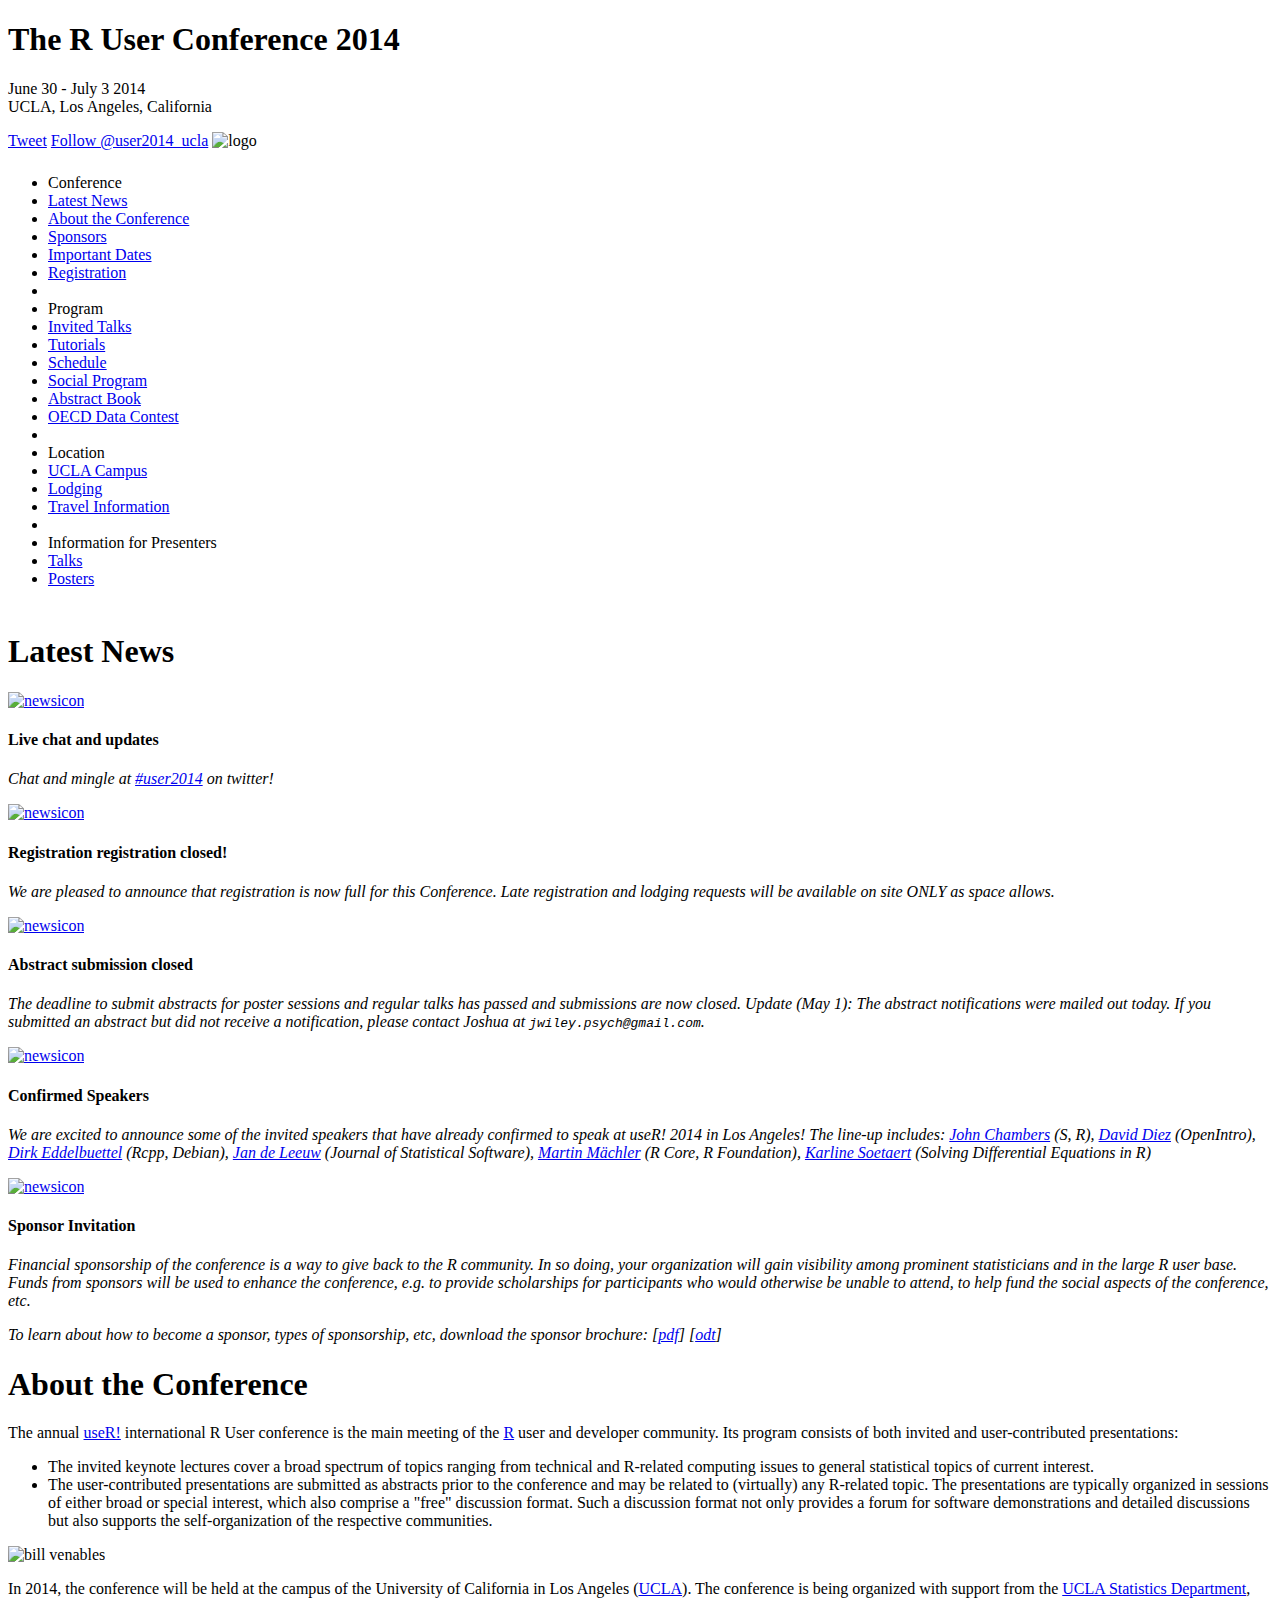
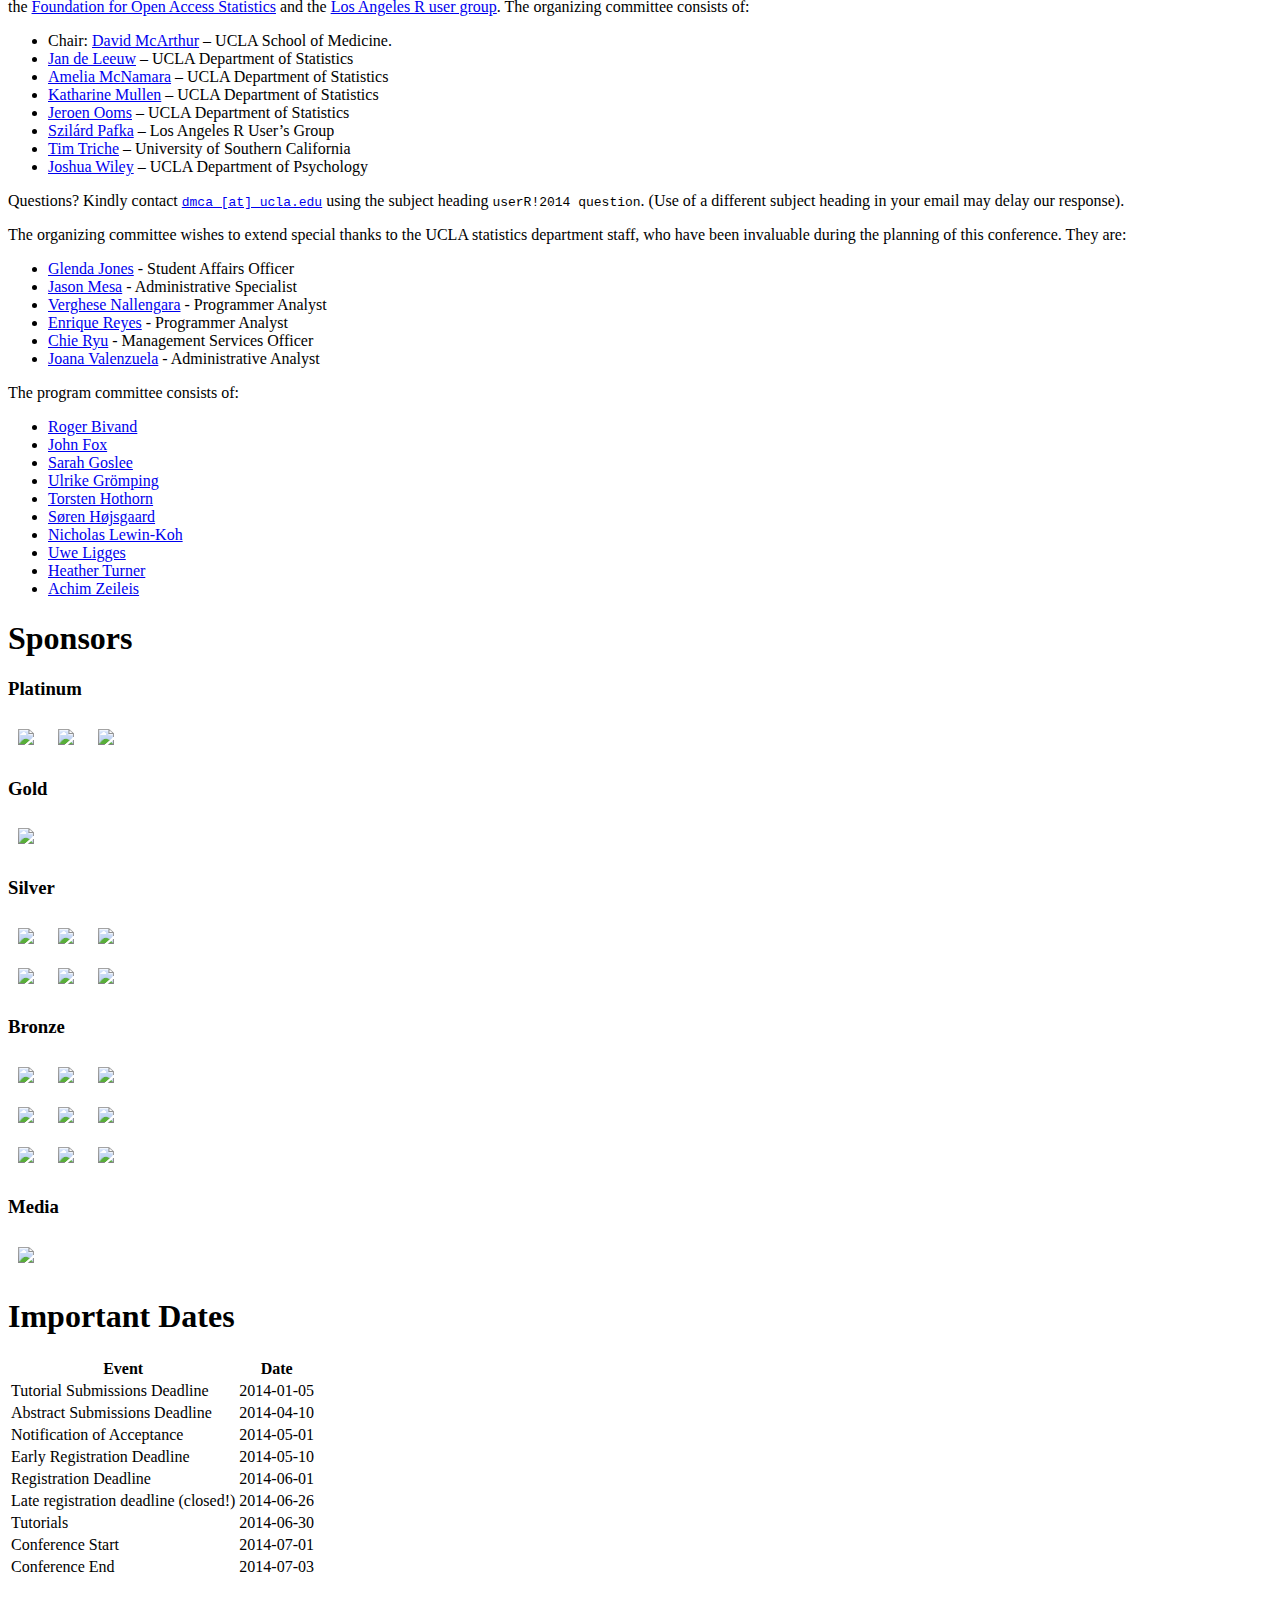
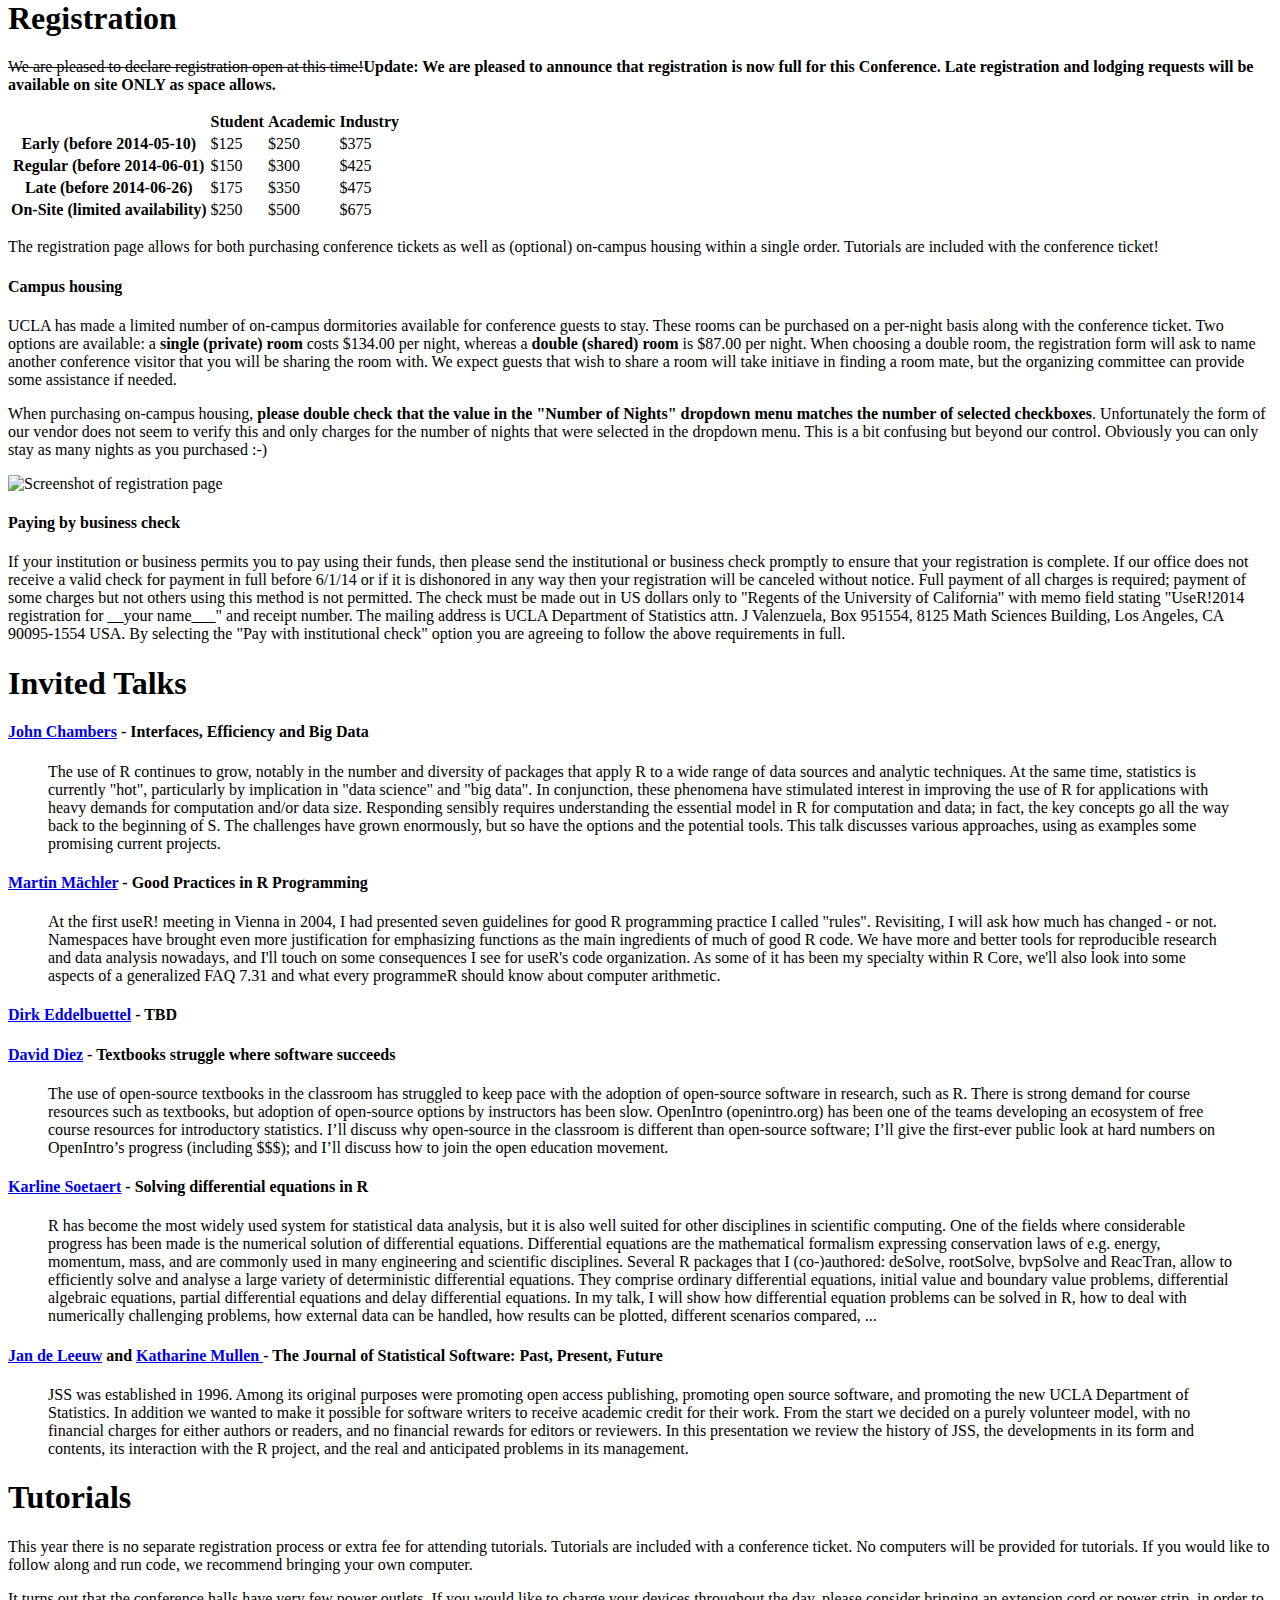
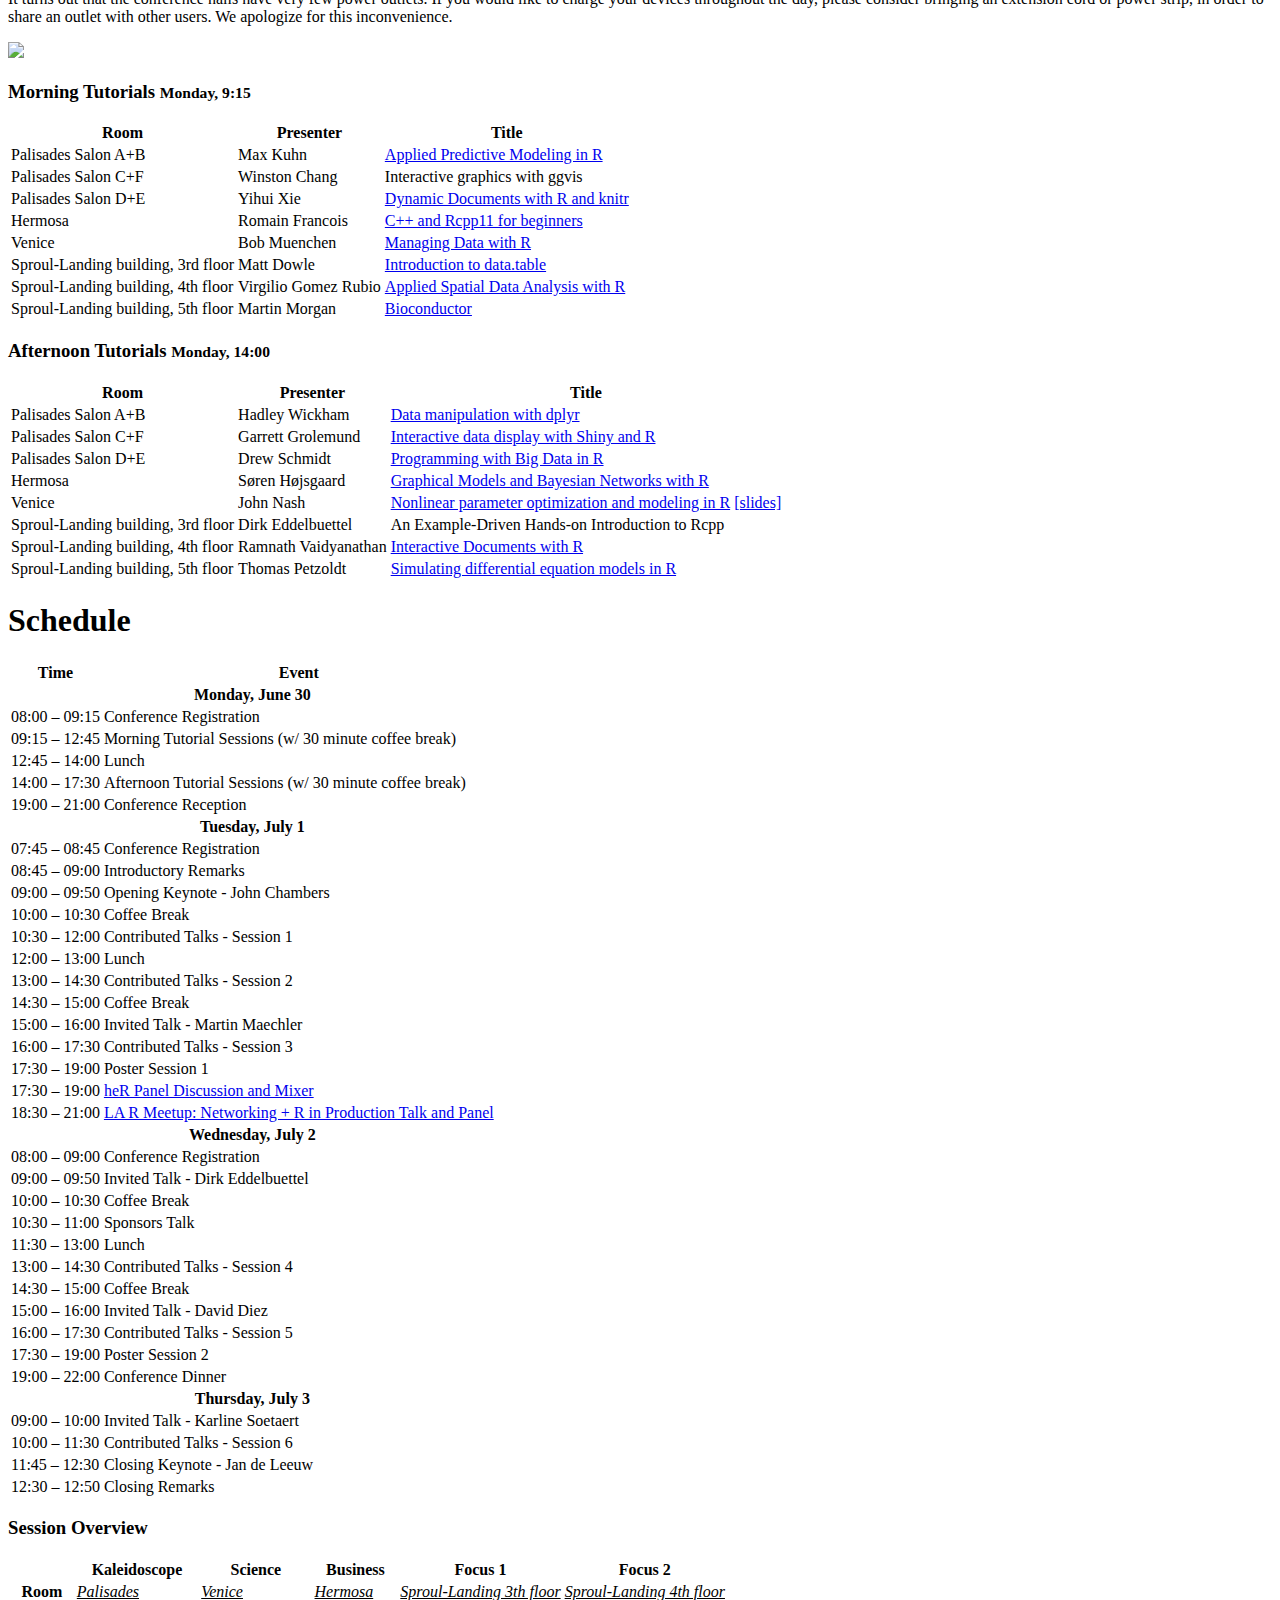
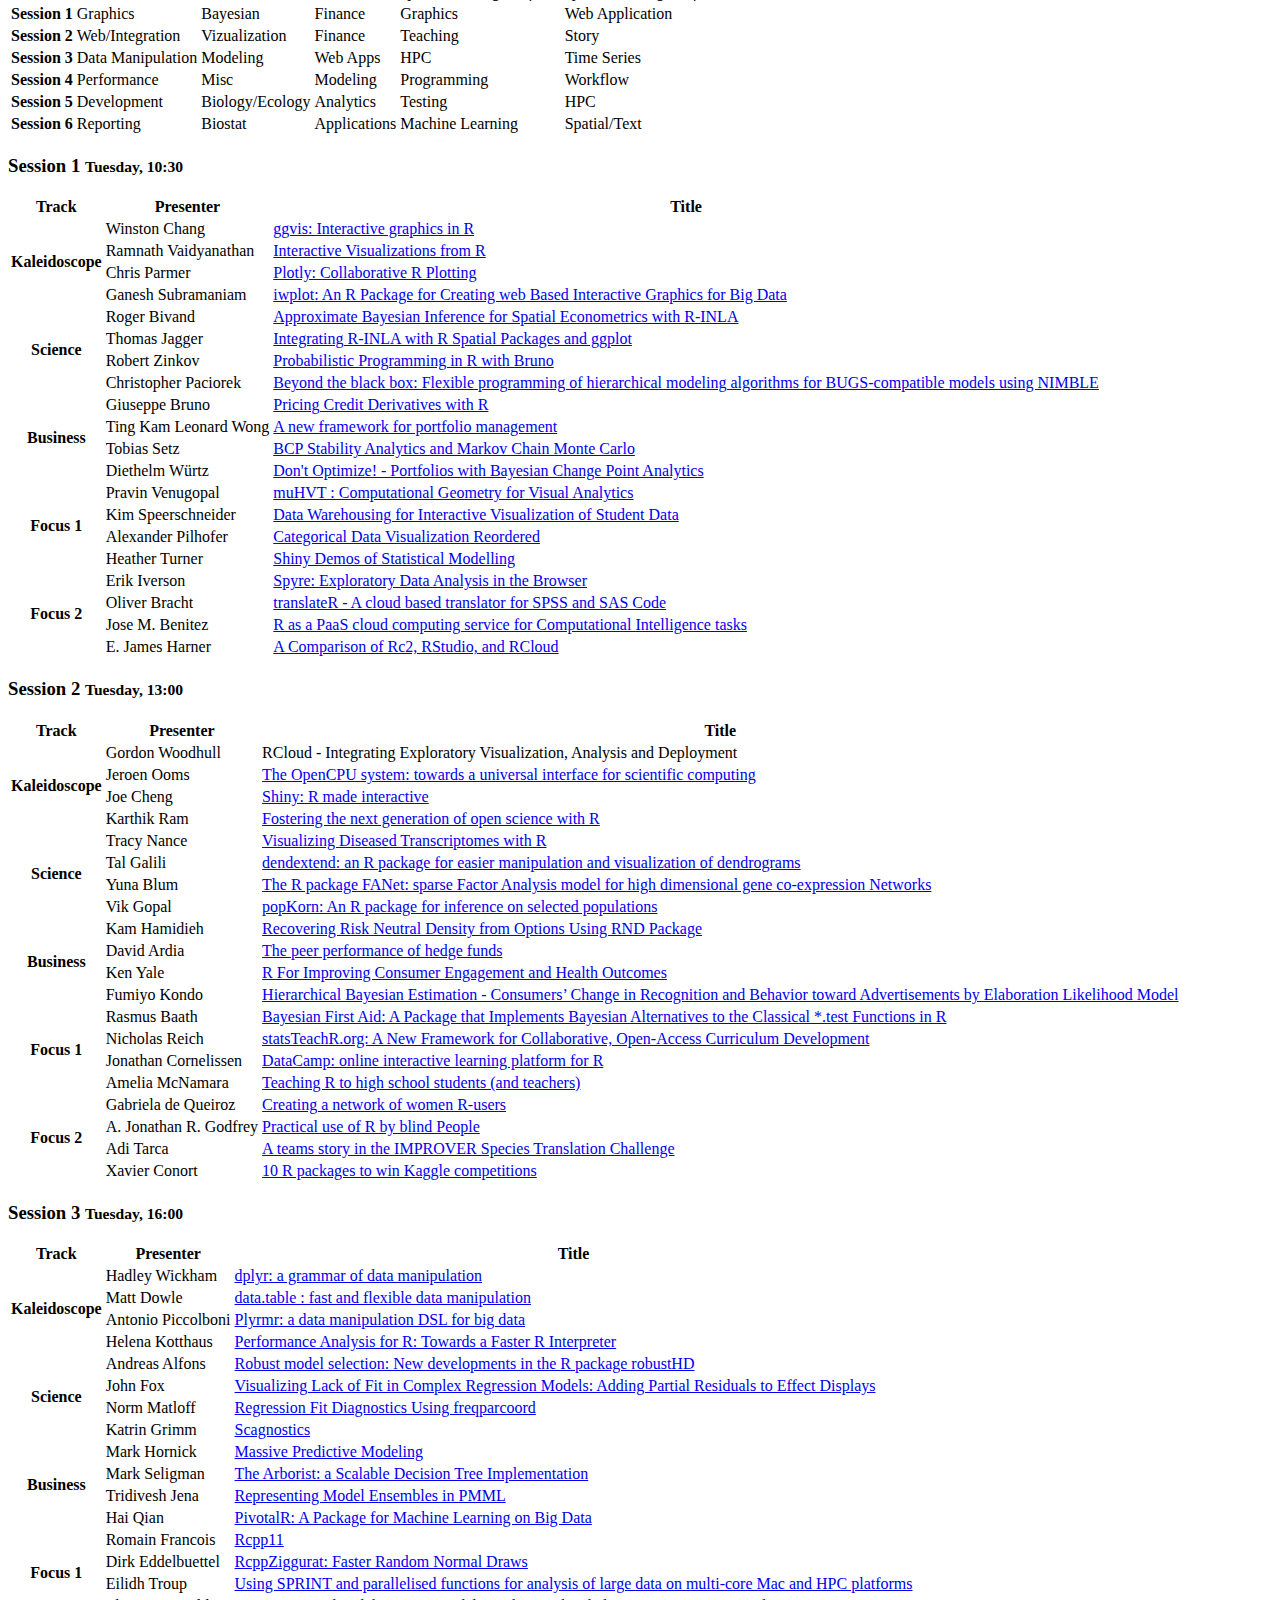
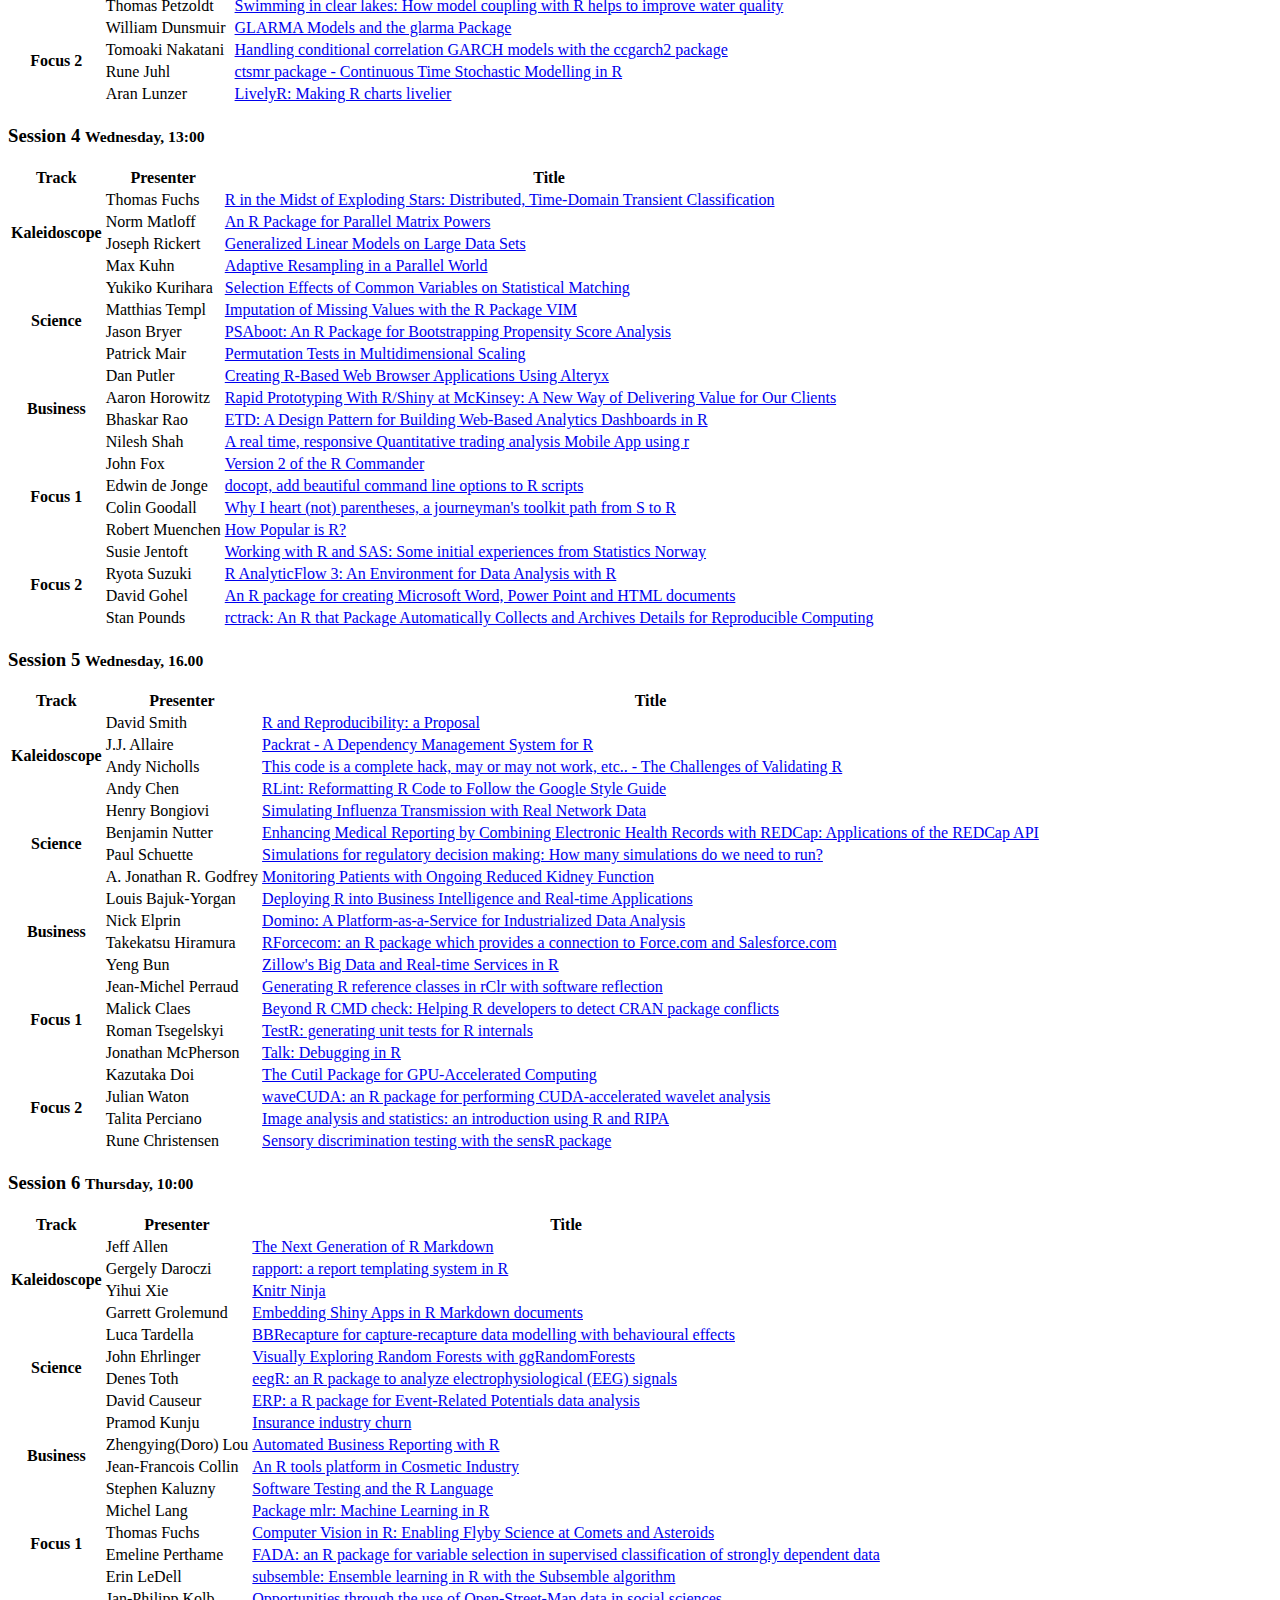
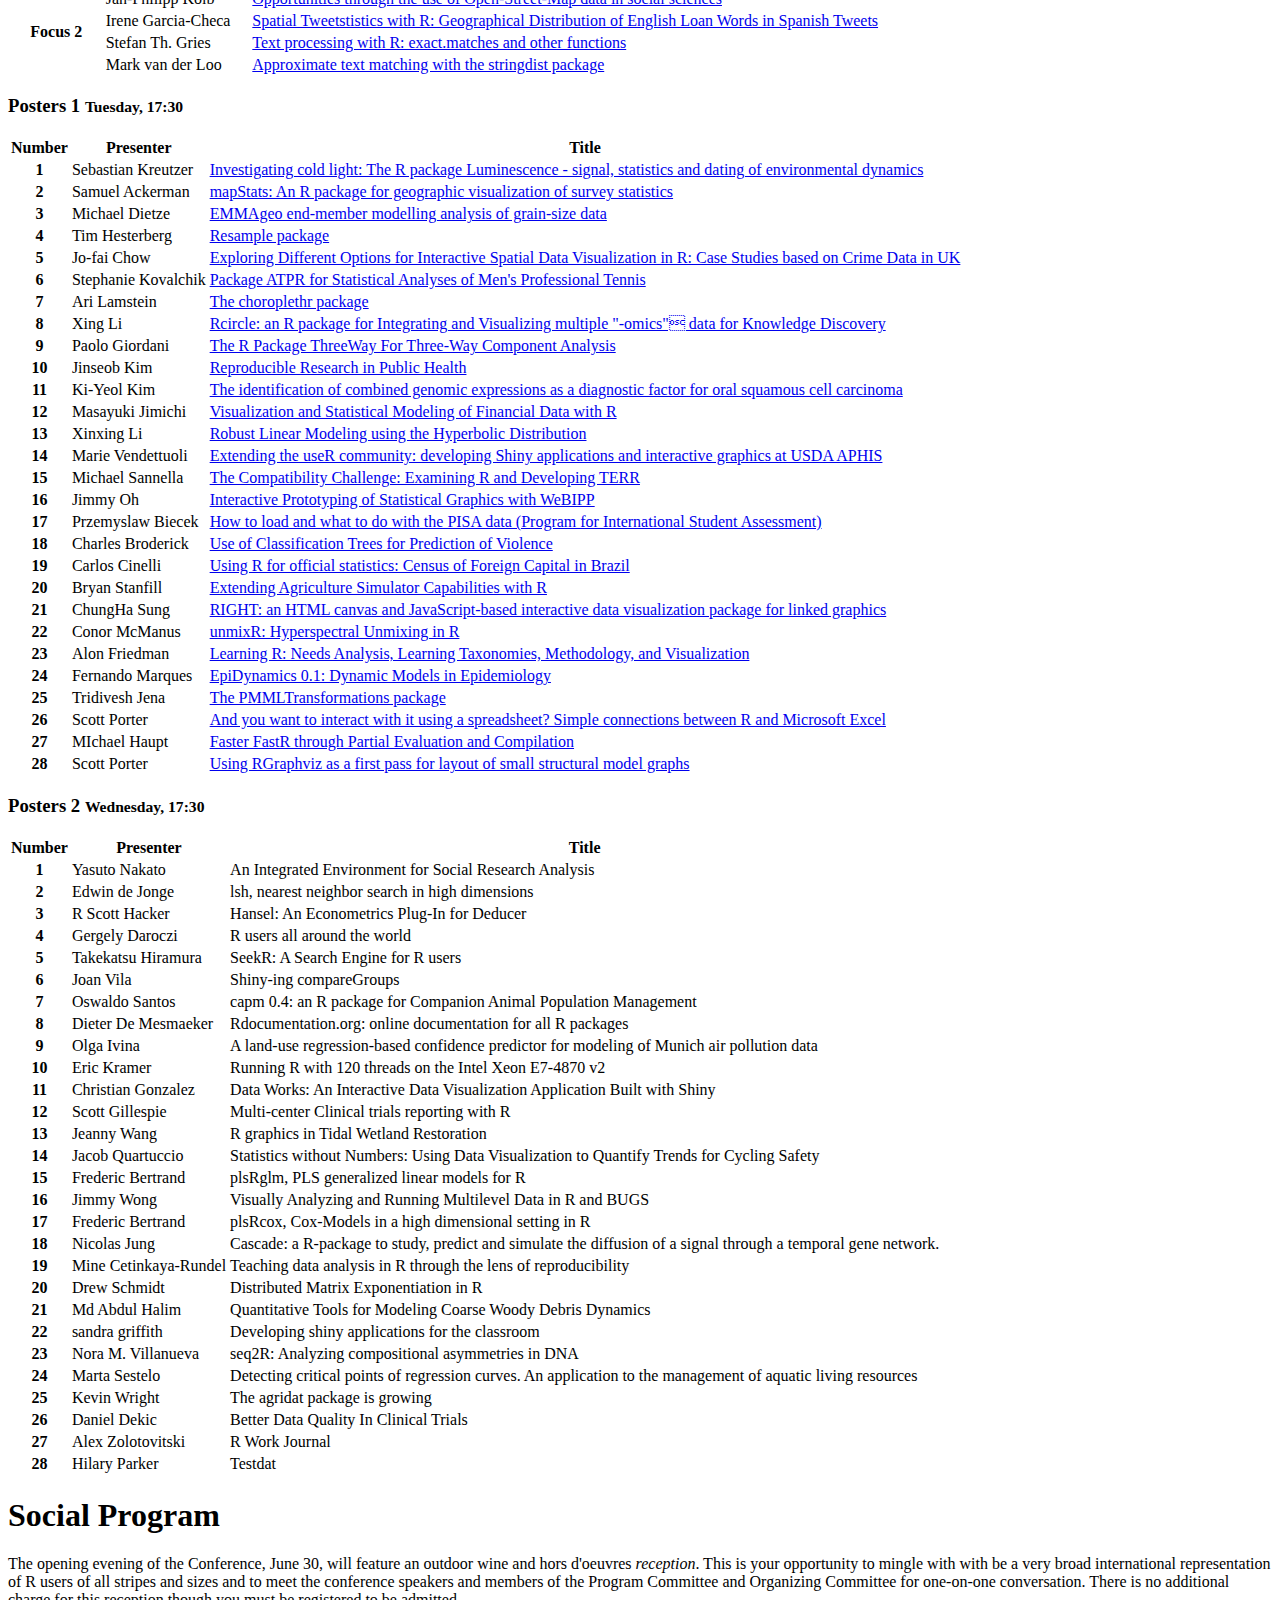
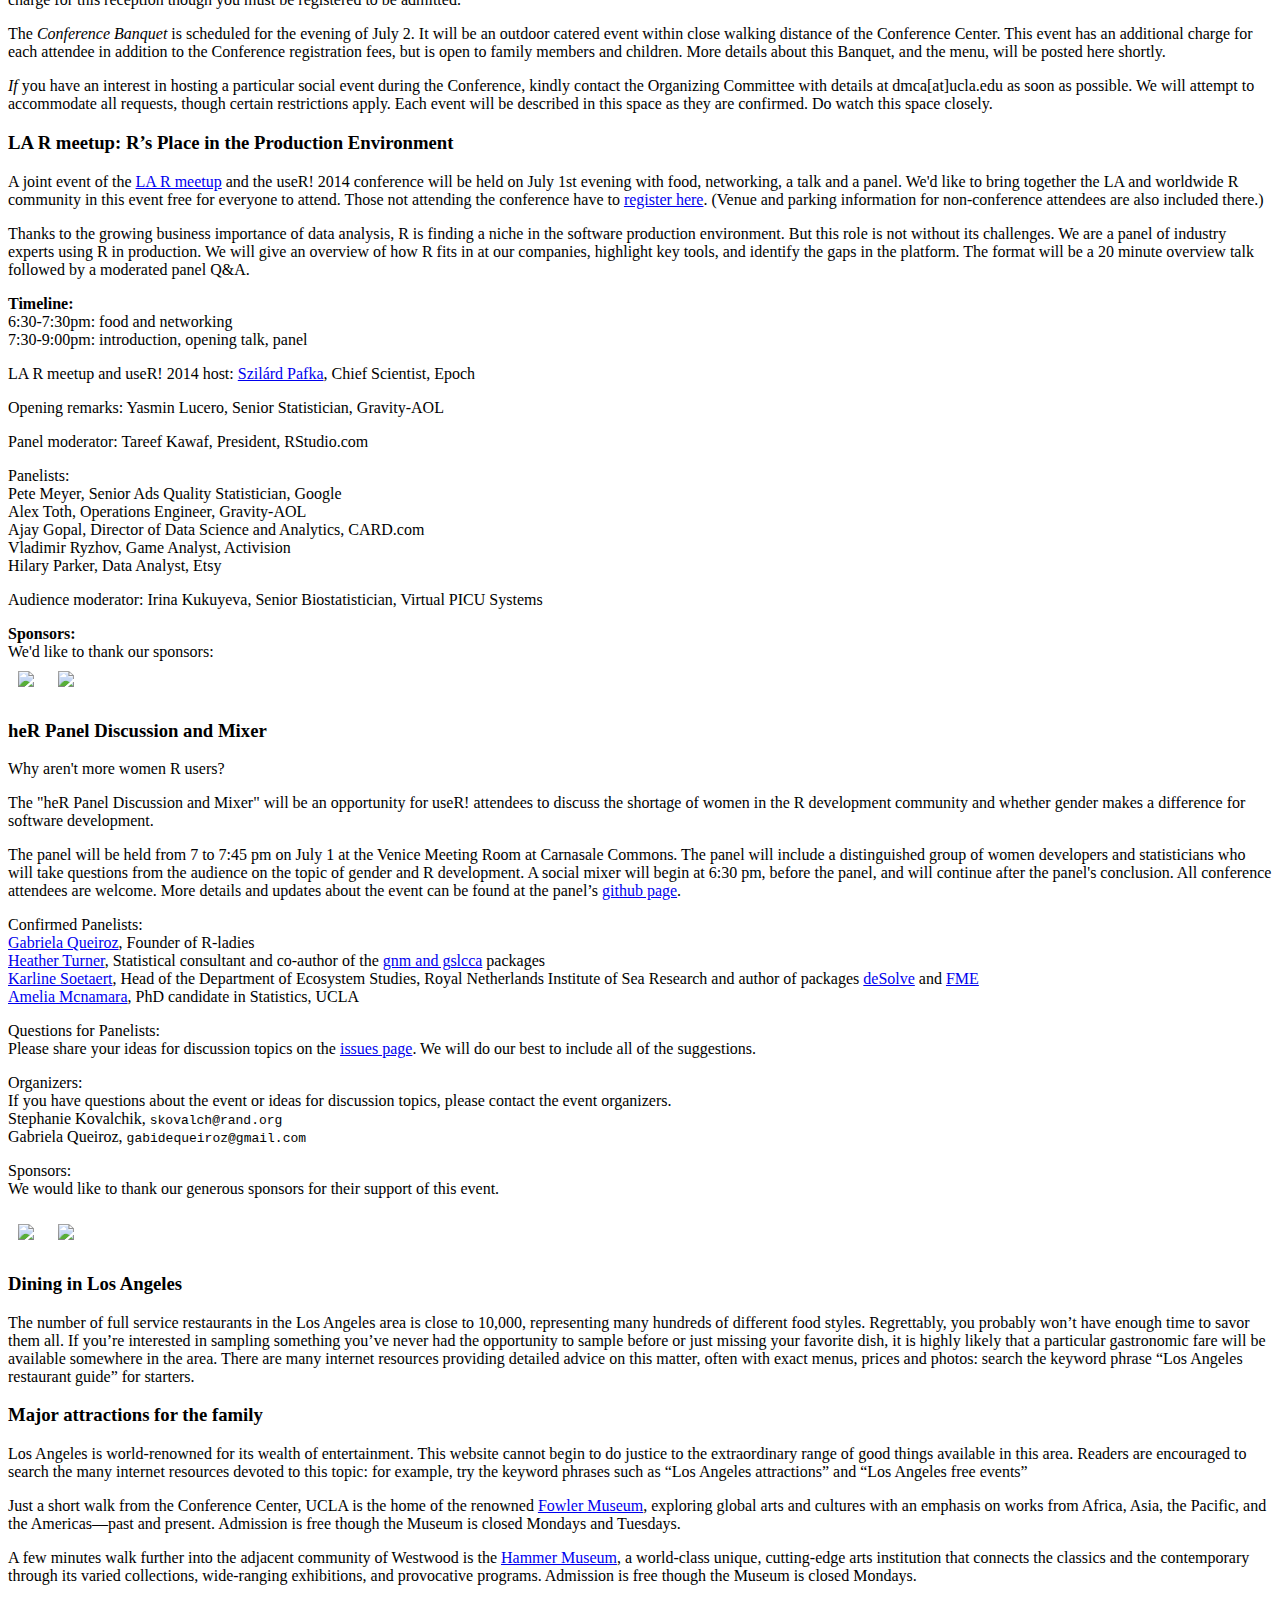
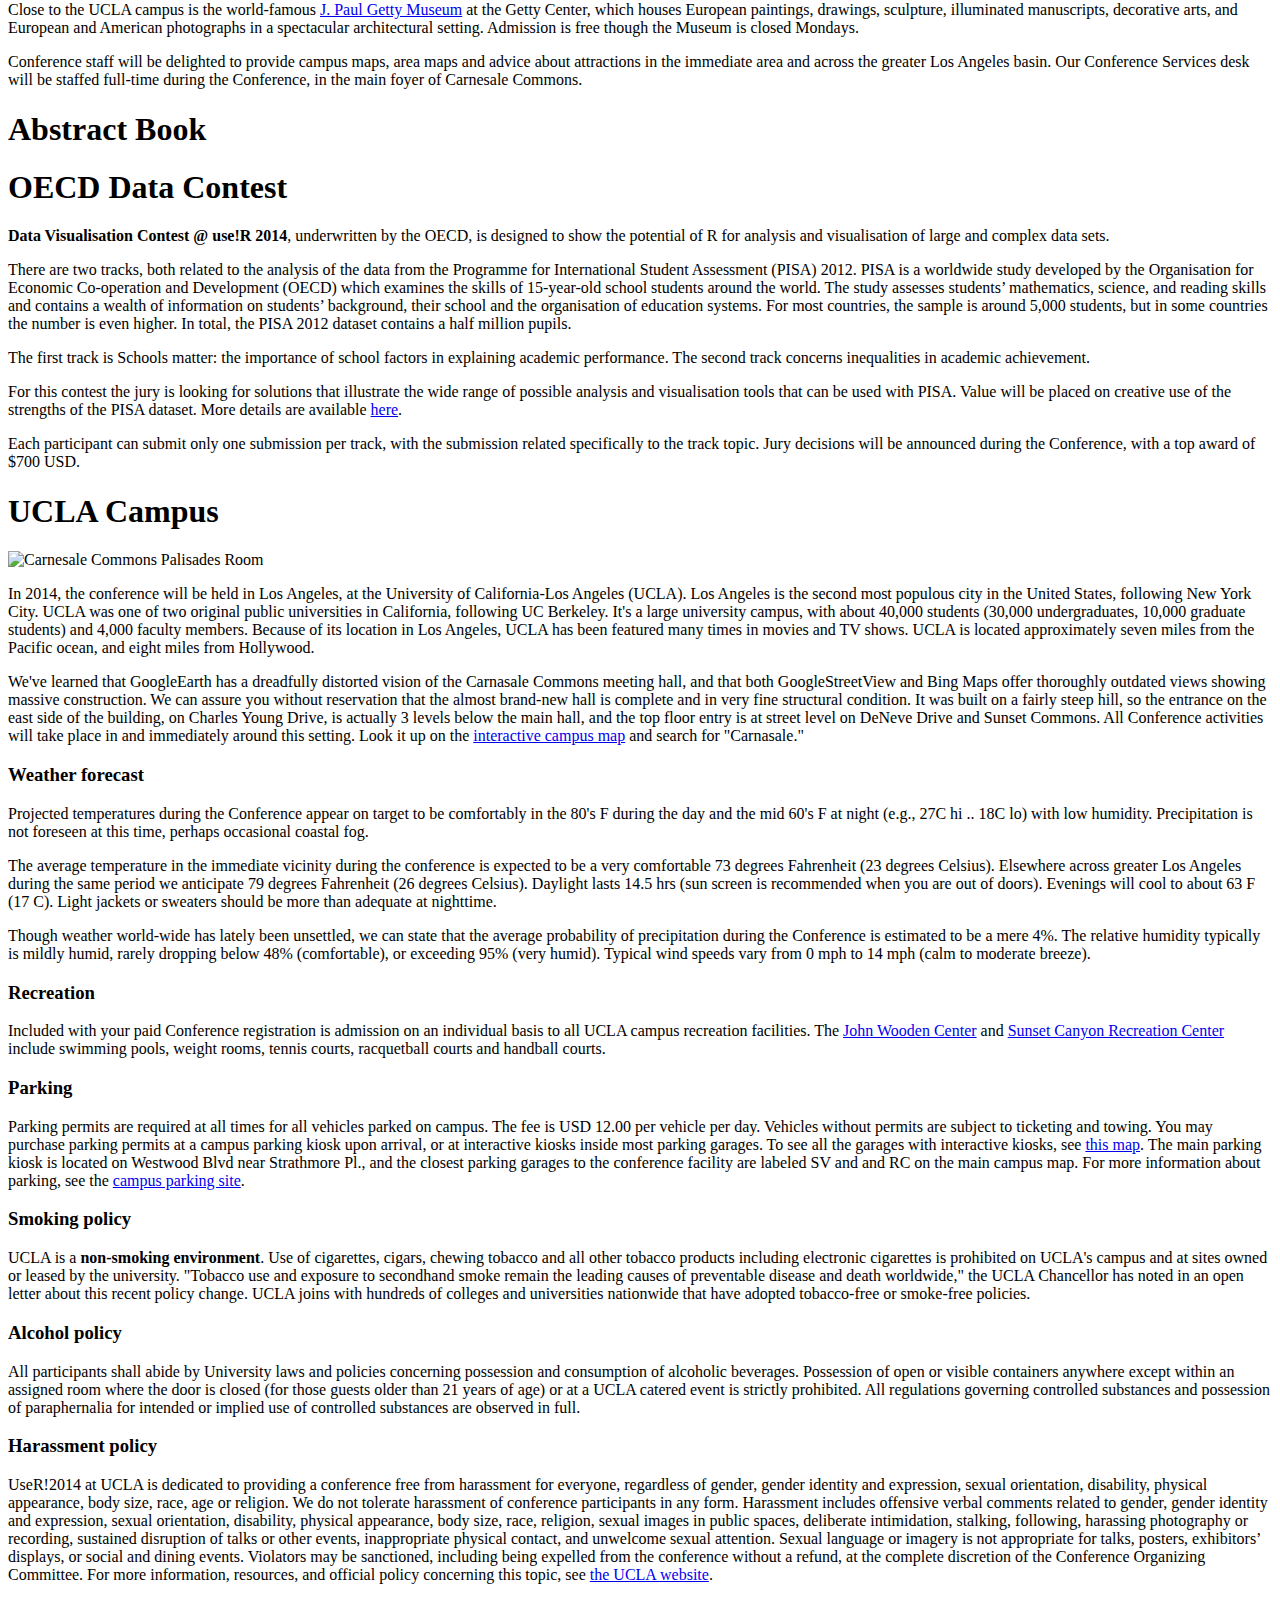
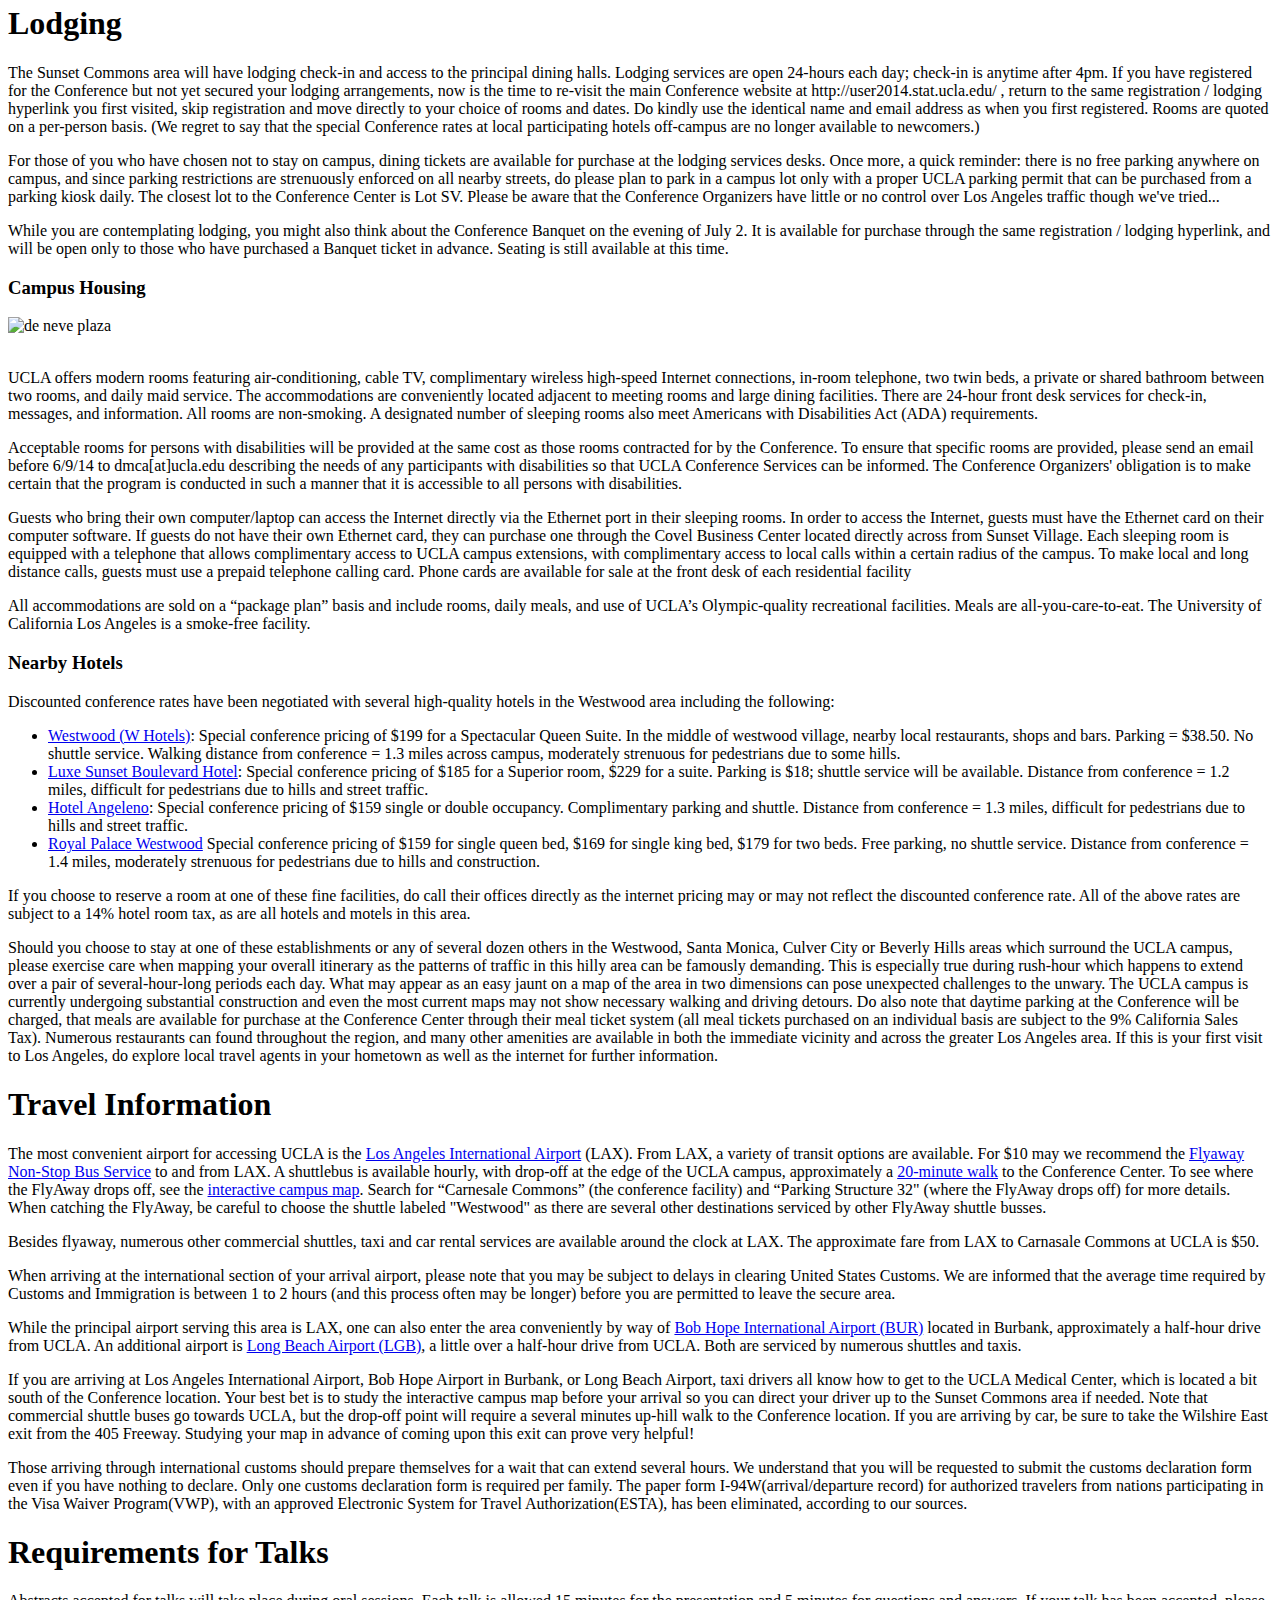
==== commit ffe88cf7: "adding poster 1 links" ====
--- a/index.html
+++ b/index.html
@@ -36,15 +36,6 @@
 </head>
 <body data-spy="scroll" data-target=".sidebar" data-offset="50">
 
-	<!-- twitter modal -->
-	<div class="modal fade bs-example-modal-sm" id="twittermodal" tabindex="-1" role="dialog" aria-labelledby="mySmallModalLabel" aria-hidden="true">
-		<div class="modal-dialog modal-sm">
-			<div class="modal-content">
-				<a class="twitter-timeline" href="https://twitter.com/hashtag/user2014" data-widget-id="481885930052014080">#user2014 Tweets</a>
-			</div>
-		</div>
-	</div>
-
 	<div id="wrap">
 
 		<header class="subhead" id="topheader">
@@ -64,7 +55,7 @@
 
 					<div id="logodiv">
 
-						<a href="https://twitter.com/share" class="twitter-share-button" data-url="http://user2014.stat.ucla.edu" data-via="user2014_ucla" data-hashtags="rstats">Tweet</a>
+						<a href="https://twitter.com/share" class="twitter-share-button" data-url="http://user2014.stat.ucla.edu" data-via="user2014_ucla" data-hashtags="rstats,user2014">Tweet</a>
 						<a href="https://twitter.com/user2014_ucla" class="twitter-follow-button" data-show-count="false">Follow @user2014_ucla</a>						
 
 						<img src="images/useR-middle.png" alt="logo" />
@@ -117,7 +108,7 @@
 							<div class="media-body">
 								<h4 class="media-heading">Live chat and updates</h4>
 								<p class="lead">
-									<i>Chat and mingle at <a href="" data-toggle="modal" data-target="#twittermodal">#user2014</a> on twitter!</i>
+									<i>Chat and mingle at <a id="modallink" href="https://twitter.com/hashtag/user2014">#user2014</a> on twitter!</i>
 								</p>
 							</div>
 						</div>						
@@ -125,9 +116,9 @@
 						<div class="media">
 							<a class="pull-left" href="#"> <img class="media-object" src="images/news.png" alt="newsicon"> </a>
 							<div class="media-body">
-								<h4 class="media-heading">Registration open</h4>
+								<h4 class="media-heading">Registration registration closed!</h4>
 								<p>
-									<i>Conference registration has opened! <a href="https://commerce.cashnet.com/UseRCONFERENCE">Click here</a> to register for the conference and on-campus housing. Tutorials are included in the price of registration this year. For more information, see the <a href="http://user2014.stat.ucla.edu/#registration">registration</a> and <a href="http://user2014.stat.ucla.edu/#lodging">lodging</a> sections below.</i>
+									<i>We are pleased to announce that registration is now full for this Conference. Late registration and lodging requests will be available on site ONLY as space allows.</i>
 								</p>
 							</div>
 						</div>
@@ -239,6 +230,17 @@
 						</ul>
 
 						<p>Questions? Kindly contact <a href="mailto:dmca@ucla.edu?subject=userR!2014 question"><code>dmca [at] ucla.edu</code></a> using the subject heading <code>userR!2014 question</code>. (Use of a different subject heading in your email may delay our response).</p>
+
+						<p>The organizing committee wishes to extend special thanks to the UCLA statistics department staff, who have been invaluable during the planning of this conference. They are:</p>
+						<ul>
+							<li><a href="http://directory.stat.ucla.edu/glenda-jones">Glenda Jones</a> - Student Affairs Officer</li>
+							<li><a href="http://directory.stat.ucla.edu/jason-mesa">Jason Mesa</a> - Administrative Specialist</li>
+							<li><a href="http://directory.stat.ucla.edu/verghese-nallengara">Verghese Nallengara</a> - Programmer Analyst</li>
+							<li><a href="http://directory.stat.ucla.edu/enrique-reyes">Enrique Reyes</a> - Programmer Analyst</li>
+							<li><a href="http://directory.stat.ucla.edu/chie-ryu">Chie Ryu</a> - Management Services Officer</li>
+							<li><a href="http://directory.stat.ucla.edu/joana-valenzuela">Joana Valenzuela</a> - Administrative Analyst</li>
+							</ul>
+
 							<p>The program committee consists of:</p>
 
 						<ul>
@@ -313,8 +315,8 @@
 							<tr><td>Abstract Submissions Deadline</td><td>2014-04-10</td></tr>
 							<tr><td>Notification of Acceptance</td><td>2014-05-01</td></tr>
 							<tr><td>Early Registration Deadline</td><td>2014-05-10</td></tr>
-							<tr><td>Registration Deadline (Extended!)</td><td>2014-06-01</td></tr>
-							<tr><td>Late registration deadline</td><td>2014-06-26</td></tr>
+							<tr><td>Registration Deadline</td><td>2014-06-01</td></tr>
+							<tr><td>Late registration deadline (closed!)</td><td>2014-06-26</td></tr>
 							<tr><td>Tutorials</td><td>2014-06-30</td></tr>
 							<tr><td>Conference Start</td><td>2014-07-01</td></tr>
 							<tr><td>Conference End</td><td>2014-07-03</td></tr>
@@ -333,7 +335,7 @@
 							<h1>Registration</h1>
 						</div>
 
-						<p>We are pleased to declare registration open at this time! By clicking on <a href="https://commerce.cashnet.com/UseRCONFERENCE">this hyperlink</a> you will be leave this website and be interacting with a secure credit-card processing site to complete this process. All major credit cards are honored; transactions must be in US dollars. We regret that the Conference is unable to accept cash or personal checks or money orders or purchase orders.</p>
+						<p><strike>We are pleased to declare registration open at this time!</strike><b><span class="text-error">Update: We are pleased to announce that registration is now full for this Conference. Late registration and lodging requests will be available on site ONLY as space allows.</span></b></p>
 
 						<table class="table table-hover">
 							<thead>
@@ -376,21 +378,21 @@
 
 						<blockquote>The use of R continues to grow, notably in the number and diversity of packages that apply R to a wide range of data sources and analytic techniques.  At the same time, statistics is currently "hot", particularly by implication in "data science" and "big data". In conjunction, these phenomena have stimulated interest in improving the use of R for applications with heavy demands for computation and/or data size.  Responding sensibly requires understanding the essential model in R for computation and data; in fact, the key concepts go all the way back to the beginning of S. The challenges have grown enormously, but so have the options and the potential tools. This talk discusses various approaches, using as examples some promising current projects.</blockquote>
 						
-						<h4><a href="http://stat.ethz.ch/people/maechler">Martin Mächler</a> - TBD</h4>
+						<h4><a href="http://stat.ethz.ch/people/maechler">Martin Mächler</a> - Good Practices in R Programming</h4>
+
+						<blockquote>At the first useR! meeting in Vienna in 2004, I had presented seven guidelines for good R programming practice I called "rules". Revisiting, I will ask how much has changed - or not.  Namespaces have brought even more justification for emphasizing functions as the main ingredients of much of good R code. We have more and better tools for reproducible research and data analysis nowadays, and I'll touch on some consequences I see for useR's code organization.  As some of it has been my specialty within R Core, we'll also look into some aspects of a generalized FAQ 7.31 and what every programmeR should know about computer arithmetic.</blockquote>
+
+						<h4><a href="http://dirk.eddelbuettel.com/">Dirk Eddelbuettel</a> - TBD </h4>
 
 						<blockquote></blockquote>
 
-						<h4><a href="http://dirk.eddelbuettel.com/">Dirk Eddelbuettel</a> - TBD </h4>
-
-						<blockquote></blockquote>
-
 						<h4><a href="http://www.ddiez.com/">David Diez</a> - Textbooks struggle where software succeeds</h4>
 
-						<blockquote>The use of open-source textbooks in the classroom has struggled to keep pace with the adoption of open-source software in research, such as R. There is strong demand for course resources such as textbooks, but adoption of open-source options by instructors has been slow. OpenIntro (openintro.org) has been one of the teams developing an ecosystem of free course resources for introductory statistics. I’ll discuss why open-source in the classroom is different than open-source software; I’ll give the first-ever public look at	hard numbers on OpenIntro’s progress (including $$$); and I’ll discuss how to join the open education movement.</blockquote>
+						<blockquote>The use of open-source textbooks in the classroom has struggled to keep pace with the adoption of open-source software in research, such as R. There is strong demand for course resources such as textbooks, but adoption of open-source options by instructors has been slow. OpenIntro (openintro.org) has been one of the teams developing an ecosystem of free course resources for introductory statistics. I’ll discuss why open-source in the classroom is different than open-source software; I’ll give the first-ever public look at hard numbers on OpenIntro’s progress (including $$$); and I’ll discuss how to join the open education movement.</blockquote>
 
 						<h4><a href="http://www.nioz.nl/staff-detail?id=784400">Karline Soetaert</a> - Solving differential equations in R</h4>
 
-						<blockquote>R has become the most widely used system for statistical data analysis, but it is also well suited for other disciplines in	scientific computing. One of the fields where considerable progress has been made is the numerical solution of differential equations. Differential equations are the mathematical formalism expressing conservation laws of e.g. energy, momentum, mass, and are commonly used in many engineering and scientific disciplines. Several R packages that I (co-)authored: deSolve, rootSolve, bvpSolve and ReacTran, allow to efficiently solve and analyse a large variety of deterministic differential equations. They comprise ordinary differential equations, initial value and boundary value problems, differential algebraic equations, partial differential equations and delay differential equations. In my talk, I will show how differential equation problems can be solved in R, how to deal with numerically challenging problems, how	external data can be handled, how results can be plotted, different	scenarios compared, ...
+						<blockquote>R has become the most widely used system for statistical data analysis, but it is also well suited for other disciplines in	scientific computing. One of the fields where considerable progress has been made is the numerical solution of differential equations. Differential equations are the mathematical formalism expressing conservation laws of e.g. energy, momentum, mass, and are commonly used in many engineering and scientific disciplines. Several R packages that I (co-)authored: deSolve, rootSolve, bvpSolve and ReacTran, allow to efficiently solve and analyse a large variety of deterministic differential equations. They comprise ordinary differential equations, initial value and boundary value problems, differential algebraic equations, partial differential equations and delay differential equations. In my talk, I will show how differential equation problems can be solved in R, how to deal with numerically challenging problems, how external data can be handled, how results can be plotted, different scenarios compared, ...
 						</blockquote>
 
 						<h4><a href="http://gifi.stat.ucla.edu/">Jan de Leeuw</a> and <a href="http://directory.stat.ucla.edu/katharine-mullen">Katharine Mullen </a> - The Journal of Statistical Software: Past, Present, Future</h4>
@@ -422,10 +424,11 @@
 						 		<tr> <td>Palisades Salon C+F</td> <td>Winston Chang</td> <td>Interactive graphics with ggvis</td> </tr>	
 						 		<tr> <td>Palisades Salon D+E</td> <td>Yihui Xie</td> <td><a href=" http://yihui.name/knitr">Dynamic Documents with R and knitr</a></td> </tr>
 						 		<tr> <td>Hermosa</td> <td>Romain Francois</td> <td><a href="http://blog.r-enthusiasts.com/2014/06/17/user2014-rcpp11-tutorial/">C++ and Rcpp11 for beginners</a></td> </tr>
-								<tr> <td>Venice</td> <td>Bob Muenchen</td> <td>Managing Data with R</td> </tr>
-								<tr> <td>Sproul-Lander building, 3rd floor</td> <td>Matt Dowle</td> <td><a href="files/tutorial_Matt.pdf">Introduction to data.table</a></td> </tr>
-								<tr> <td>Sproul-Lander building, 4th floor</td> <td>Martin Morgan</td> <td><a href="http://bioconductor.org/help/course-materials/2014/useR2014/">Bioconductor</a></td></tr>
-						 		<tr> <td>Sproul-Lander building, 5th floor</td><td>Virgilio Gomez Rubio</td> <td><a href="http://www.uclm.es/profesorado/vgomez/useR2014">Applied Spatial Data Analysis with R</a></td></tr>
+								<tr> <td>Venice</td> <td>Bob Muenchen</td> <td><a href="http://1drv.ms/1mx6ti1">Managing Data with R</a></td> </tr>
+								<tr> <td>Sproul-Landing building, 3rd floor</td> <td>Matt Dowle</td> <td><a href="files/tutorial_Matt.pdf">Introduction to data.table</a></td> </tr>
+						 		<tr> <td>Sproul-Landing building, 4th floor</td><td>Virgilio Gomez Rubio</td> <td><a href="http://www.uclm.es/profesorado/vgomez/useR2014">Applied Spatial Data Analysis with R</a></td></tr>
+								<tr> <td>Sproul-Landing building, 5th floor</td> <td>Martin Morgan</td> <td><a href="http://bioconductor.org/help/course-materials/2014/useR2014/">Bioconductor</a></td></tr>
+	
 						 	</tbody>
 						 </table>
 
@@ -436,14 +439,14 @@
 								<tr><th>Room</th><th>Presenter</th><th>Title</th></tr>
 						 	</thead>
 						 	<tbody>
-						 		<tr> <td>Palisades Salon A+B</td> <td>Hadley Wickham</td> <td>Data manipulation with dplyr</td></tr>
+						 		<tr> <td>Palisades Salon A+B</td> <td>Hadley Wickham</td> <td><a href="http://bit.ly/dplyr-tutorial">Data manipulation with dplyr</a></td></tr>
 								<tr> <td>Palisades Salon C+F</td> <td>Garrett Grolemund</td> <td><a href="files/tutorial_Garrett.pdf">Interactive data display with Shiny and R</a></td></tr>
 								<tr> <td>Palisades Salon D+E</td> <td>Drew Schmidt</td> <td><a href="files/tutorial_Schmidt.pdf">Programming with Big Data in R</a></td></tr>
 								<tr> <td>Hermosa</td> <td>Søren Højsgaard</td> <td><a href="http://people.math.aau.dk/~sorenh/misc/2014-useR-GMBN/">Graphical Models and Bayesian Networks with R</a></td></tr>
 								<tr> <td>Venice</td> <td>John Nash</td> <td><a href="files/tutorial_Nash_abstract.pdf">Nonlinear parameter optimization and modeling in R</a> <a href="files/tutorial_Nash_slides.pdf">[slides]</a></td></tr>								
-								<tr> <td>Sproul-Lander building, 3rd floor</td> <td>Dirk Eddelbuettel</td> <td>An Example-Driven Hands-on Introduction to Rcpp</td></tr>
-								<tr> <td>Sproul-Lander building, 4th floor</td> <td>Thomas Petzoldt</td>  <td><a href="http://desolve.r-forge.r-project.org/user2014/">Simulating differential equation models in R</a></td></tr>
-								<tr> <td>Sproul-Lander building, 5th floor</td> <td>Ramnath Vaidyanathan</td> <td>Interactive Documents with R</td></tr>
+								<tr> <td>Sproul-Landing building, 3rd floor</td> <td>Dirk Eddelbuettel</td> <td>An Example-Driven Hands-on Introduction to Rcpp</td></tr>
+								<tr> <td>Sproul-Landing building, 4th floor</td> <td>Ramnath Vaidyanathan</td> <td><a href="http://ramnathv.github.io/user2014-idocs/">Interactive Documents with R</a></td></tr>
+								<tr> <td>Sproul-Landing building, 5th floor</td> <td>Thomas Petzoldt</td>  <td><a href="http://desolve.r-forge.r-project.org/user2014/">Simulating differential equation models in R</a></td></tr>								
 						  </tbody>
 						</table>
 					</section>
@@ -465,7 +468,7 @@
 								<tr> <td>09:15 – 12:45</td><td>Morning Tutorial Sessions (w/ 30 minute coffee break)</td> </tr>
 								<tr> <td>12:45 – 14:00</td><td>Lunch</td> </tr>
 								<tr> <td>14:00 – 17:30</td><td>Afternoon Tutorial Sessions (w/ 30 minute coffee break)</td> </tr>
-								<tr> <td>17:30 – 19:00</td><td>Conference Reception</td> </tr>
+								<tr> <td>19:00 – 21:00</td><td>Conference Reception</td> </tr>
 							  <thead>
 						    	    <tr><th colspan="2">Tuesday, July 1</th></tr>
 						 	  </thead>
@@ -533,30 +536,30 @@
 								<tr><th>Track</th><th>Presenter</th><th>Title</th></tr>
 							</thead>
 							<tbody>
-								<tr><th rowspan="4"><div class="rotate">Kaleidoscope</div></th><td class="namecol">Winston Chang</td><td>ggvis: Interactive graphics in R</td></tr>
-								<tr><td>Ramnath Vaidyanathan</td><td>Interactive Visualizations from R</td></tr>
-								<tr><td>Chris Parmer</td><td>Plotly: Collaborative R Plotting</td></tr>
-								<tr><td>Ganesh Subramaniam</td><td>iwplot: An R Package for Creating web Based Interactive Graphics for Big Data</td></tr>
-
-								<tr><th rowspan="4"><div class="rotate">Science</div></th><td>Roger Bivand</td><td>Approximate Bayesian Inference for Spatial Econometrics with R-INLA</td></tr>
-								<tr><td>Thomas Jagger</td><td>Integrating R-INLA with R Spatial Packages and ggplot</td></tr>
-								<tr><td>Robert Zinkov</td><td>Probabilistic Programming in R with Bruno</td></tr>
-								<tr><td>Christopher Paciorek</td><td>Beyond the black box: Flexible programming of hierarchical modeling algorithms for BUGS-compatible models using NIMBLE</td></tr>
-
-								<tr><th rowspan="4"><div class="rotate">Business</div></th><td>Giuseppe Bruno</td><td>Pricing Credit Derivatives with R</td></tr>
-								<tr><td>Ting Kam Leonard Wong</td><td>A new framework for portfolio management</td></tr>
-								<tr><td>Tobias Setz</td><td>BCP Stability Analytics and Markov Chain Monte Carlo</td></tr>
-								<tr><td>Diethelm Qurtz</td><td>Don't Optimize! - Portfolios with Bayesian Change Point Analytics</td></tr>
-
-								<tr><th rowspan="4"><div class="rotate">Focus 1</div></th><td>Pravin Venugopal</td><td>muHVT : Computational Geometry for Visual Analytics</td></tr>
-								<tr><td>Kim Speerschneider</td><td>Data Warehousing for Interactive Visualization of Student Data</td></tr>
-								<tr><td>Alexander Pilhofer</td><td>Categorical Data Visualization Reordered</td></tr>
-								<tr><td>Heather Turner</td><td>Shiny Demos of Statistical Modelling</td></tr>
-
-								<tr><th rowspan="4"><div class="rotate">Focus 2</div></th><td>Erik Iverson</td><td>Spyre: Exploratory Data Analysis in the Browser</td></tr>
-								<tr><td>Oliver Bracht</td><td>translateR - A cloud based translator for SPSS and SAS Code</td></tr>
-								<tr><td>Jose M. Benitez</td><td>R as a PaaS cloud computing service for Computational Intelligence tasks</td></tr>
-								<tr><td>E. James Harner</td><td>A Comparison of Rc2, RStudio, and RCloud</td></tr>
+								<tr><th rowspan="4"><div class="rotate">Kaleidoscope</div></th><td class="namecol">Winston Chang</td><td><a href="http://user2014.stat.ucla.edu/abstracts/talks/74_Chang.pdf">ggvis: Interactive graphics in R</a></td></tr>
+								<tr><td>Ramnath Vaidyanathan</td><td><a href="http://user2014.stat.ucla.edu/abstracts/talks/185_Vaidyanathan.pdf">Interactive Visualizations from R</a></td></tr>
+								<tr><td>Chris Parmer</td><td><a href="http://user2014.stat.ucla.edu/abstracts/talks/19_Parmer.pdf">Plotly: Collaborative R Plotting</a></td></tr>
+								<tr><td>Ganesh Subramaniam</td><td><a href="http://user2014.stat.ucla.edu/abstracts/talks/216_Subramaniam.pdf">iwplot: An R Package for Creating web Based Interactive Graphics for Big Data</a></td></tr>
+
+								<tr><th rowspan="4"><div class="rotate">Science</div></th><td>Roger Bivand</td><td><a href="http://user2014.stat.ucla.edu/abstracts/talks/173_Bivand.pdf">Approximate Bayesian Inference for Spatial Econometrics with R-INLA</a></td></tr>
+								<tr><td>Thomas Jagger</td><td><a href="http://user2014.stat.ucla.edu/abstracts/talks/17_Jagger.pdf">Integrating R-INLA with R Spatial Packages and ggplot</a></td></tr>
+								<tr><td>Robert Zinkov</td><td><a href="http://user2014.stat.ucla.edu/abstracts/talks/41_Zinkov.pdf">Probabilistic Programming in R with Bruno</a></td></tr>
+								<tr><td>Christopher Paciorek</td><td><a href="http://user2014.stat.ucla.edu/abstracts/talks/77_Paciorek.pdf">Beyond the black box: Flexible programming of hierarchical modeling algorithms for BUGS-compatible models using NIMBLE</a></td></tr>
+
+								<tr><th rowspan="4"><div class="rotate">Business</div></th><td>Giuseppe Bruno</td><td><a href="http://user2014.stat.ucla.edu/abstracts/talks/31_Bruno.pdf">Pricing Credit Derivatives with R</a></td></tr>
+								<tr><td>Ting Kam Leonard Wong</td><td><a href="http://user2014.stat.ucla.edu/abstracts/talks/100_Wong.pdf">A new framework for portfolio management</a></td></tr>
+								<tr><td>Tobias Setz</td><td><a href="http://user2014.stat.ucla.edu/abstracts/talks/197_Setz.pdf">BCP Stability Analytics and Markov Chain Monte Carlo</a></td></tr>
+								<tr><td>Diethelm Würtz</td><td><a href="http://user2014.stat.ucla.edu/abstracts/talks/198_Wurtz.pdf">Don't Optimize! - Portfolios with Bayesian Change Point Analytics</a></td></tr>
+
+								<tr><th rowspan="4"><div class="rotate">Focus 1</div></th><td>Pravin Venugopal</td><td><a href="http://user2014.stat.ucla.edu/abstracts/talks/52_Venugopal.pdf">muHVT : Computational Geometry for Visual Analytics</a></td></tr>
+								<tr><td>Kim Speerschneider</td><td><a href="http://user2014.stat.ucla.edu/abstracts/talks/188_Speerschneider.pdf">Data Warehousing for Interactive Visualization of Student Data</a></td></tr>
+								<tr><td>Alexander Pilhofer</td><td><a href="http://user2014.stat.ucla.edu/abstracts/talks/147_Pilhofer.pdf">Categorical Data Visualization Reordered</a></td></tr>
+								<tr><td>Heather Turner</td><td><a href="http://user2014.stat.ucla.edu/abstracts/talks/60_Turner.pdf">Shiny Demos of Statistical Modelling</a></td></tr>
+
+								<tr><th rowspan="4"><div class="rotate">Focus 2</div></th><td>Erik Iverson</td><td><a href="http://user2014.stat.ucla.edu/abstracts/talks/187_Iverson.pdf">Spyre: Exploratory Data Analysis in the Browser</a></td></tr>
+								<tr><td>Oliver Bracht</td><td><a href="http://user2014.stat.ucla.edu/abstracts/talks/155_Bracht.pdf">translateR - A cloud based translator for SPSS and SAS Code</a></td></tr>
+								<tr><td>Jose M. Benitez</td><td><a href="http://user2014.stat.ucla.edu/abstracts/talks/158_Benitez.pdf">R as a PaaS cloud computing service for Computational Intelligence tasks</a></td></tr>
+								<tr><td>E. James Harner</td><td><a href="http://user2014.stat.ucla.edu/abstracts/talks/193_Harner.pdf">A Comparison of Rc2, RStudio, and RCloud</a></td></tr>
 							</tbody>
 						</table>
 
@@ -568,29 +571,29 @@
 							</thead>
 							<tbody>
 								<tr><th rowspan="4"><div class="rotate">Kaleidoscope</div></th><td class="namecol">Gordon Woodhull</td><td>RCloud - Integrating Exploratory Visualization, Analysis and Deployment</td></tr>
-								<tr><td>Jeroen Ooms</td><td>The OpenCPU system: towards a universal interface for scientific computing</td></tr>
-								<tr><td>Joe Cheng</td><td>Shiny: R made interactive</td></tr>
-								<tr><td>Karthik Ram</td><td>Fostering the next generation of open science with R</td></tr>
-
-								<tr><th rowspan="4"><div class="rotate">Science</div></th><td>Tracy Nance</td><td>Visualizing Diseased Transcriptomes with R</td></tr>
-								<tr><td>Tal Galili</td><td>dendextend: an R package for easier manipulation and visualization of dendrograms</td></tr>
-								<tr><td>Yuna Blum</td><td>The R package FANet: sparse Factor Analysis model for high dimensional gene co-expression Networks</td></tr>
-								<tr><td>Vik Gopal</td><td>popKorn: An R package for inference on selected populations</td></tr>
-
-								<tr><th rowspan="4"><div class="rotate">Business</div></th><td>Kam Hamidieh</td><td>Recovering Risk Neutral Density from Options Using RND Package</td></tr>
-								<tr><td>David Ardia</td><td>The peer performance of hedge funds</td></tr>
-								<tr><td>Ken Yale</td><td>R For Improving Consumer Engagement and Health Outcomes</td></tr>
-								<tr><td>Fumiyo Kondo</td><td>Hierarchical Bayesian Estimation - Consumers’ Change in Recognition and Behavior toward Advertisements by Elaboration Likelihood Model</td></tr>
-
-								<tr><th rowspan="4"><div class="rotate">Focus 1</div></th><td>Rasmus Baath</td><td>Bayesian First Aid: A Package that Implements Bayesian Alternatives to the Classical *.test Functions in R</td></tr>
-								<tr><td>Nicholas Reich</td><td>statsTeachR.org: A New Framework for Collaborative, Open-Access Curriculum Development</td></tr>
-								<tr><td>Jonathan Cornelissen</td><td>DataCamp: online interactive learning platform for R</td></tr>
-								<tr><td>Amelia McNamara</td><td>Teaching R to high school students (and teachers)</td></tr>
-
-								<tr><th rowspan="4"><div class="rotate">Focus 2</div></th><td>Gabriela de Queiroz</td><td>Creating a network of women R-users</td></tr>
-								<tr><td>A. Jonathan R. Godfrey</td><td>Practical use of R by blind People</td></tr>
-								<tr><td>Adi Tarca</td><td>A teams story in the IMPROVER Species Translation Challenge</td></tr>
-								<tr><td>Xavier Conort</td><td>10 R packages to win Kaggle competitions</td></tr>
+								<tr><td>Jeroen Ooms</td><td><a href="http://user2014.stat.ucla.edu/abstracts/talks/209_Ooms.pdf">The OpenCPU system: towards a universal interface for scientific computing</a></td></tr>
+								<tr><td>Joe Cheng</td><td><a href="http://user2014.stat.ucla.edu/abstracts/talks/86_Cheng.pdf">Shiny: R made interactive</a></td></tr>
+								<tr><td>Karthik Ram</td><td><a href="http://user2014.stat.ucla.edu/abstracts/talks/166_Ram.pdf">Fostering the next generation of open science with R</a></td></tr>
+
+								<tr><th rowspan="4"><div class="rotate">Science</div></th><td>Tracy Nance</td><td><a href="http://user2014.stat.ucla.edu/abstracts/talks/93_Nance.pdf">Visualizing Diseased Transcriptomes with R</a></td></tr>
+								<tr><td>Tal Galili</td><td><a href="http://user2014.stat.ucla.edu/abstracts/talks/95_Galili.pdf">dendextend: an R package for easier manipulation and visualization of dendrograms</a></td></tr>
+								<tr><td>Yuna Blum</td><td><a href="http://user2014.stat.ucla.edu/abstracts/talks/165_Blum.pdf">The R package FANet: sparse Factor Analysis model for high dimensional gene co-expression Networks</a></td></tr>
+								<tr><td>Vik Gopal</td><td><a href="http://user2014.stat.ucla.edu/abstracts/talks/122_Gopal.pdf">popKorn: An R package for inference on selected populations</a></td></tr>
+
+								<tr><th rowspan="4"><div class="rotate">Business</div></th><td>Kam Hamidieh</td><td><a href="http://user2014.stat.ucla.edu/abstracts/talks/23_Hamidieh.pdf">Recovering Risk Neutral Density from Options Using RND Package</a></td></tr>
+								<tr><td>David Ardia</td><td><a href="http://user2014.stat.ucla.edu/abstracts/talks/27_Ardia.pdf">The peer performance of hedge funds</a></td></tr>
+								<tr><td>Ken Yale</td><td><a href="http://user2014.stat.ucla.edu/abstracts/talks/102_Yale.pdf">R For Improving Consumer Engagement and Health Outcomes</a></td></tr>
+								<tr><td>Fumiyo Kondo</td><td><a href="http://user2014.stat.ucla.edu/abstracts/talks/132_Kondo.pdf">Hierarchical Bayesian Estimation - Consumers’ Change in Recognition and Behavior toward Advertisements by Elaboration Likelihood Model</a></td></tr>
+
+								<tr><th rowspan="4"><div class="rotate">Focus 1</div></th><td>Rasmus Baath</td><td><a href="http://user2014.stat.ucla.edu/abstracts/talks/32_Baath.pdf">Bayesian First Aid: A Package that Implements Bayesian Alternatives to the Classical *.test Functions in R</a></td></tr>
+								<tr><td>Nicholas Reich</td><td><a href="http://user2014.stat.ucla.edu/abstracts/talks/107_Reich.pdf">statsTeachR.org: A New Framework for Collaborative, Open-Access Curriculum Development</a></td></tr>
+								<tr><td>Jonathan Cornelissen</td><td><a href="http://user2014.stat.ucla.edu/abstracts/talks/139_Cornelissen.pdf">DataCamp: online interactive learning platform for R</a></td></tr>
+								<tr><td>Amelia McNamara</td><td><a href="http://user2014.stat.ucla.edu/abstracts/talks/228_Mcnamara.pdf">Teaching R to high school students (and teachers)</a></td></tr>
+
+								<tr><th rowspan="4"><div class="rotate">Focus 2</div></th><td>Gabriela de Queiroz</td><td><a href="http://user2014.stat.ucla.edu/abstracts/talks/192_DeQueiroz.pdf">Creating a network of women R-users</a></td></tr>
+								<tr><td>A. Jonathan R. Godfrey</td><td><a href="http://user2014.stat.ucla.edu/abstracts/talks/179_Godfrey.pdf">Practical use of R by blind People</a></td></tr>
+								<tr><td>Adi Tarca</td><td><a href="http://user2014.stat.ucla.edu/abstracts/talks/227_Tarca.pdf">A teams story in the IMPROVER Species Translation Challenge</a></td></tr>
+								<tr><td>Xavier Conort</td><td><a href="http://user2014.stat.ucla.edu/abstracts/talks/89_Conort.pdf">10 R packages to win Kaggle competitions</a></td></tr>
 							</tbody>
 						</table>
 
@@ -601,30 +604,30 @@
 								<tr><th>Track</th><th>Presenter</th><th>Title</th></tr>
 							</thead>
 							<tbody>
-								<tr><th rowspan="4"><div class="rotate">Kaleidoscope</div></th><td class="namecol">Hadley Wickham</td><td>dplyr: a grammar of data manipulation</td></tr>
-								<tr><td>Matt Dowle</td><td>data.table : fast and flexible data manipulation</td></tr>
-								<tr><td>Antonio Piccolboni</td><td>Plyrmr: a data manipulation DSL for big data</td></tr>
-								<tr><td>Helena Kotthaus</td><td>Performance Analysis for R: Towards a Faster R Interpreter</td></tr>
-
-								<tr><th rowspan="4"><div class="rotate">Science</div></th><td>Andreas Alfons</td><td>Robust model selection: New developments in the R package robustHD</td></tr>
-								<tr><td>John Fox</td><td>Visualizing Lack of Fit in Complex Regression Models: Adding Partial Residuals to Effect Displays</td></tr>
-								<tr><td>Norm Matloff</td><td>Regression Fit Diagnostics Using freqparcoord</td></tr>
-								<tr><td>Katrin Grimm</td><td>Scagnostics</td></tr>
-
-								<tr><th rowspan="4"><div class="rotate">Business</div></th><td>Mark	 Hornick</td><td>Massive Predictive Modeling</td></tr>
-								<tr><td>Mark Seligman</td><td>The Arborist: a Scalable Decision Tree Implementation</td></tr>
-								<tr><td>Tridivesh Jena</td><td>Representing Model Ensembles in PMML</td></tr>
-								<tr><td>Hai Qian</td><td>PivotalR: A Package for Machine Learning on Big Data</td></tr>
-
-								<tr><th rowspan="4"><div class="rotate">Focus 1</div></th><td>Romain Francois</td><td>Rcpp11</td></tr>
-								<tr><td>Dirk Eddelbuettel	</td><td>RcppZiggurat: Faster Random Normal Draws</td></tr>
-								<tr><td>Eilidh Troup</td><td>Using SPRINT and parallelised functions for analysis of large data on multi-core Mac and HPC platforms</td></tr>
-								<tr><td>Thomas Petzoldt</td><td>Swimming in clear lakes: How model coupling with R helps to improve water quality</td></tr>
-
-								<tr><th rowspan="4"><div class="rotate">Focus 2</div></th><td>William Dunsmuir</td><td>GLARMA Models and the glarma Package</td></tr>
-								<tr><td>Tomoaki Nakatani</td><td>Handling conditional correlation GARCH models with the ccgarch2 package</td></tr>
-								<tr><td>Rune Juhl</td><td>ctsmr package - Continuous Time Stochastic Modelling in R</td></tr>
-								<tr><td>Aran Lunzer</td><td>LivelyR: Making R charts livelier</td></tr>
+								<tr><th rowspan="4"><div class="rotate">Kaleidoscope</div></th><td class="namecol">Hadley Wickham</td><td><a href="http://user2014.stat.ucla.edu/abstracts/talks/45_Wickham.pdf">dplyr: a grammar of data manipulation</a></td></tr>
+								<tr><td>Matt Dowle</td><td><a href="http://user2014.stat.ucla.edu/abstracts/talks/169_Dowle.pdf">data.table : fast and flexible data manipulation</a></td></tr>
+								<tr><td>Antonio Piccolboni</td><td><a href="http://user2014.stat.ucla.edu/abstracts/talks/103_Piccolboni.pdf">Plyrmr: a data manipulation DSL for big data</a></td></tr>
+								<tr><td>Helena Kotthaus</td><td><a href="http://user2014.stat.ucla.edu/abstracts/talks/69_Kotthaus.pdf">Performance Analysis for R: Towards a Faster R Interpreter</a></td></tr>
+
+								<tr><th rowspan="4"><div class="rotate">Science</div></th><td>Andreas Alfons</td><td><a href="http://user2014.stat.ucla.edu/abstracts/talks/96_Alfons.pdf">Robust model selection: New developments in the R package robustHD</a></td></tr>
+								<tr><td>John Fox</td><td><a href="http://user2014.stat.ucla.edu/abstracts/talks/13_Fox.pdf">Visualizing Lack of Fit in Complex Regression Models: Adding Partial Residuals to Effect Displays</a></td></tr>
+								<tr><td>Norm Matloff</td><td><a href="http://user2014.stat.ucla.edu/abstracts/talks/101_Matloff.pdf">Regression Fit Diagnostics Using freqparcoord</a></td></tr>
+								<tr><td>Katrin Grimm</td><td><a href="http://user2014.stat.ucla.edu/abstracts/talks/53_Grimm.pdf">Scagnostics</a></td></tr>
+
+								<tr><th rowspan="4"><div class="rotate">Business</div></th><td>Mark Hornick</td><td><a href="http://user2014.stat.ucla.edu/abstracts/talks/36_Hornick.pdf">Massive Predictive Modeling</a></td></tr>
+								<tr><td>Mark Seligman</td><td><a href="http://user2014.stat.ucla.edu/abstracts/talks/141_Seligman.pdf">The Arborist: a Scalable Decision Tree Implementation</a></td></tr>
+								<tr><td>Tridivesh Jena</td><td><a href="http://user2014.stat.ucla.edu/abstracts/talks/112_Jena.pdf">Representing Model Ensembles in PMML</a></td></tr>
+								<tr><td>Hai Qian</td><td><a href="http://user2014.stat.ucla.edu/abstracts/talks/194_Qian.pdf">PivotalR: A Package for Machine Learning on Big Data</a></td></tr>
+
+								<tr><th rowspan="4"><div class="rotate">Focus 1</div></th><td>Romain Francois</td><td><a href="http://user2014.stat.ucla.edu/abstracts/talks/126_Francois.pdf">Rcpp11</a></td></tr>
+								<tr><td>Dirk Eddelbuettel</td><td><a href="http://user2014.stat.ucla.edu/abstracts/talks/903_Eddelbuettel.pdf">RcppZiggurat: Faster Random Normal Draws</a></td></tr>
+								<tr><td>Eilidh Troup</td><td><a href="http://user2014.stat.ucla.edu/abstracts/talks/128_Troup.pdf">Using SPRINT and parallelised functions for analysis of large data on multi-core Mac and HPC platforms</a></td></tr>
+								<tr><td>Thomas Petzoldt</td><td><a href="http://user2014.stat.ucla.edu/abstracts/talks/195_Petzoldt.pdf">Swimming in clear lakes: How model coupling with R helps to improve water quality</a></td></tr>
+
+								<tr><th rowspan="4"><div class="rotate">Focus 2</div></th><td>William Dunsmuir</td><td><a href="http://user2014.stat.ucla.edu/abstracts/talks/97_Dunsmuir.pdf">GLARMA Models and the glarma Package</a></td></tr>
+								<tr><td>Tomoaki Nakatani</td><td><a href="http://user2014.stat.ucla.edu/abstracts/talks/116_Nakatani.pdf">Handling conditional correlation GARCH models with the ccgarch2 package</a></td></tr>
+								<tr><td>Rune Juhl</td><td><a href="http://user2014.stat.ucla.edu/abstracts/talks/154_Juhl.pdf">ctsmr package - Continuous Time Stochastic Modelling in R</a></td></tr>
+								<tr><td>Aran Lunzer</td><td><a href="http://user2014.stat.ucla.edu/abstracts/talks/225_Lunzer.pdf">LivelyR: Making R charts livelier</a></td></tr>
 							</tbody>
 						</table>
 
@@ -635,30 +638,30 @@
 								<tr><th>Track</th><th>Presenter</th><th>Title</th></tr>
 							</thead>
 							<tbody>
-								<tr><th rowspan="4"><div class="rotate">Kaleidoscope</div></th><td class="namecol">Thomas Fuchs</td><td>R in the Midst of Exploding Stars: Distributed, Time-Domain Transient Classification</td></tr>
-								<tr><td>Norm Matloff</td><td>An R Package for Parallel Matrix Powers</td></tr>
-								<tr><td>Joseph Rickert</td><td>Generalized Linear Models on Large Data Sets</td></tr>
-								<tr><td>Max Kuhn</td><td>Adaptive Resampling in a Parallel World</td></tr>
-
-								<tr><th rowspan="4"><div class="rotate">Science</div></th><td>Yukiko Kurihara</td><td>Selection Effects of Common Variables on Statistical Matching</td></tr>
-								<tr><td>Matthias Templ</td><td>Imputation of Missing Values with the R Package VIM</td></tr>
-								<tr><td>Jason Bryer</td><td>PSAboot: An R Package for Bootstrapping Propensity Score Analysis</td></tr>
-								<tr><td>Patrick Mair</td><td>Permutation Tests in Multidimensional Scaling</td></tr>
-
-								<tr><th rowspan="4"><div class="rotate">Business</div></th><td>Dan Putler</td><td>Creating R-Based Web Browser Applications Using Alteryx</td></tr>
-								<tr><td>Aaron Horowitz</td><td>Rapid Prototyping With R/Shiny at McKinsey: A New Way of Delivering Value for Our Clients</td></tr>
-								<tr><td>Bhaskar Rao</td><td>ETD: A Design Pattern for Building Web-Based Analytics Dashboards in R</td></tr>
-								<tr><td>Nilesh Shah</td><td>A real time, responsive Quantitative trading analysis Mobile App using r</td></tr>
-
-								<tr><th rowspan="4"><div class="rotate">Focus 1</div></th><td>John Fox</td><td>Version 2 of the R Commander</td></tr>
-								<tr><td>Edwin de Jonge</td><td>docopt, add beautiful command line options to R scripts</td></tr>
-								<tr><td>Colin Goodall</td><td>Why I heart (not) parentheses, a journeyman's toolkit path from S to R</td></tr>
-								<tr><td>Robert Muenchen</td><td>How Popular is R?</td></tr>
-
-								<tr><th rowspan="4"><div class="rotate">Focus 2</div></th><td>Susie Jentoft</td><td>Working with R and SAS: Some initial experiences from Statistics Norway</td></tr>
-								<tr><td>Ryota Suzuki</td><td>R AnalyticFlow 3: An Environment for Data Analysis with R</td></tr>
-								<tr><td>David Gohel</td><td>An R package for creating Microsoft Word, Power Point and HTML documents</td></tr>
-								<tr><td>Stan Pounds</td><td>rctrack: An R that Package Automatically Collects and Archives Details for Reproducible Computing	</td></tr>
+								<tr><th rowspan="4"><div class="rotate">Kaleidoscope</div></th><td class="namecol">Thomas Fuchs</td><td><a href="http://user2014.stat.ucla.edu/abstracts/talks/232_Fuchs.pdf">R in the Midst of Exploding Stars: Distributed, Time-Domain Transient Classification</a></td></tr>
+								<tr><td>Norm Matloff</td><td><a href="http://user2014.stat.ucla.edu/abstracts/talks/57_Matloff.pdf">An R Package for Parallel Matrix Powers</a></td></tr>
+								<tr><td>Joseph Rickert</td><td><a href="http://user2014.stat.ucla.edu/abstracts/talks/91_Rickert.pdf">Generalized Linear Models on Large Data Sets</a></td></tr>
+								<tr><td>Max Kuhn</td><td><a href="http://user2014.stat.ucla.edu/abstracts/talks/14_Kuhn.pdf">Adaptive Resampling in a Parallel World</a></td></tr>
+
+								<tr><th rowspan="4"><div class="rotate">Science</div></th><td>Yukiko Kurihara</td><td><a href="http://user2014.stat.ucla.edu/abstracts/talks/64_Kurihara.pdf">Selection Effects of Common Variables on Statistical Matching</a></td></tr>
+								<tr><td>Matthias Templ</td><td><a href="http://user2014.stat.ucla.edu/abstracts/talks/200_Templ.pdf">Imputation of Missing Values with the R Package VIM</a></td></tr>
+								<tr><td>Jason Bryer</td><td><a href="http://user2014.stat.ucla.edu/abstracts/talks/59_Bryer.pdf">PSAboot: An R Package for Bootstrapping Propensity Score Analysis</a></td></tr>
+								<tr><td>Patrick Mair</td><td><a href="http://user2014.stat.ucla.edu/abstracts/talks/124_Mair.pdf">Permutation Tests in Multidimensional Scaling</a></td></tr>
+
+								<tr><th rowspan="4"><div class="rotate">Business</div></th><td>Dan Putler</td><td><a href="http://user2014.stat.ucla.edu/abstracts/talks/79_Putler.pdf">Creating R-Based Web Browser Applications Using Alteryx</a></td></tr>
+								<tr><td>Aaron Horowitz</td><td><a href="http://user2014.stat.ucla.edu/abstracts/talks/131_Horowitz.pdf">Rapid Prototyping With R/Shiny at McKinsey: A New Way of Delivering Value for Our Clients</a></td></tr>
+								<tr><td>Bhaskar Rao</td><td><a href="http://user2014.stat.ucla.edu/abstracts/talks/191_Rao.pdf">ETD: A Design Pattern for Building Web-Based Analytics Dashboards in R</a></td></tr>
+								<tr><td>Nilesh Shah</td><td><a href="http://user2014.stat.ucla.edu/abstracts/talks/210_Shah.pdf">A real time, responsive Quantitative trading analysis Mobile App using r</a></td></tr>
+
+								<tr><th rowspan="4"><div class="rotate">Focus 1</div></th><td>John Fox</td><td><a href="http://user2014.stat.ucla.edu/abstracts/talks/12_Fox.pdf">Version 2 of the R Commander</a></td></tr>
+								<tr><td>Edwin de Jonge</td><td><a href="http://user2014.stat.ucla.edu/abstracts/talks/99_DeJonge.pdf">docopt, add beautiful command line options to R scripts</a></td></tr>
+								<tr><td>Colin Goodall</td><td><a href="http://user2014.stat.ucla.edu/abstracts/talks/178_Goodall.pdf">Why I heart (not) parentheses, a journeyman's toolkit path from S to R</a></td></tr>
+								<tr><td>Robert Muenchen</td><td><a href="http://user2014.stat.ucla.edu/abstracts/talks/21_Muenchen.pdf">How Popular is R?</a></td></tr>
+
+								<tr><th rowspan="4"><div class="rotate">Focus 2</div></th><td>Susie Jentoft</td><td><a href="http://user2014.stat.ucla.edu/abstracts/talks/29_Jentoft.pdf">Working with R and SAS: Some initial experiences from Statistics Norway</a></td></tr>
+								<tr><td>Ryota Suzuki</td><td><a href="http://user2014.stat.ucla.edu/abstracts/talks/65_Suzuki.pdf">R AnalyticFlow 3: An Environment for Data Analysis with R</a></td></tr>
+								<tr><td>David Gohel</td><td><a href="http://user2014.stat.ucla.edu/abstracts/talks/212_Gohel.pdf">An R package for creating Microsoft Word, Power Point and HTML documents</a></td></tr>
+								<tr><td>Stan Pounds</td><td><a href="http://user2014.stat.ucla.edu/abstracts/talks/217_Pounds.pdf">rctrack: An R that Package Automatically Collects and Archives Details for Reproducible Computing</a></td></tr>
 							</tbody>
 						</table>
 
@@ -669,30 +672,30 @@
 								<tr><th>Track</th><th>Presenter</th><th>Title</th></tr>
 							</thead>
 							<tbody>
-								<tr><th rowspan="4"><div class="rotate">Kaleidoscope</div></th><td class="namecol">David Smith</td><td>R and Reproducibility: a Proposal</td></tr>
-								<tr><td>J.J. Allaire</td><td>Packrat - A Dependency Management System for R</td></tr>
-								<tr><td>Andy Nicholls</td><td>This code is a complete hack, may or may not work, etc.. - The Challenges of Validating R</td></tr>
-								<tr><td>Andy Chen</td><td>RLint: Reformatting R Code to Follow the Google Style Guide</td></tr>
-
-								<tr><th rowspan="4"><div class="rotate">Science</div></th><td>Henry Bongiovi</td><td>Simulating Influenza Transmission with Real Network Data</td></tr>
-								<tr><td>Benjamin Nutter</td><td>Enhancing Medical Reporting by Combining Electronic Health Records with REDCap: Applications of the REDCap API</td></tr>
-								<tr><td>Paul Schuette</td><td>Simulations for regulatory decision making: How many simulations do we need to run?</td></tr>
-								<tr><td>A. Jonathan R. Godfrey</td><td>Monitoring Patients with Ongoing Reduced Kidney Function</td></tr>
-
-								<tr><th rowspan="4"><div class="rotate">Business</div></th><td>Louis Bajuk-Yorgan</td><td>Deploying R into Business Intelligence and Real-time Applications</td></tr>
-								<tr><td>Nick Elprin</td><td>Domino: A Platform-as-a-Service for Industrialized Data Analysis</td></tr>
-								<tr><td>Takekatsu Hiramura</td><td>RForcecom: an R package which provides a connection to Force.com and Salesforce.com</td></tr>
-								<tr><td>Yeng Bun</td><td>Zillow's Big Data and Real-time Services in R</td></tr>
-
-								<tr><th rowspan="4"><div class="rotate">Focus 1</div></th><td>Jean-Michel Perraud</td><td>Generating R reference classes in rClr with software reflection</td></tr>
-								<tr><td>Malick Claes</td><td>Beyond R CMD check: Helping R developers to detect CRAN package conflicts</td></tr>
-								<tr><td>Roman Tsegelskyi</td><td>TestR: generating unit tests for R internals</td></tr>
-								<tr><td>Jonathan McPherson</td><td>Talk: Debugging in R</td></tr>
-
-								<tr><th rowspan="4"><div class="rotate">Focus 2</div></th><td>Kazutaka Doi</td><td>The Cutil Package for GPU-Accelerated Computing</td></tr>
-								<tr><td>Julian Waton</td><td>waveCUDA: an R package for performing CUDA-accelerated wavelet analysis</td></tr>
-								<tr><td>Talita Perciano</td><td>Image analysis and statistics: an introduction using R and RIPA</td></tr>
-								<tr><td>Rune Christensen</td><td>Sensory discrimination testing with the sensR package</td></tr>
+								<tr><th rowspan="4"><div class="rotate">Kaleidoscope</div></th><td class="namecol">David Smith</td><td><a href="http://user2014.stat.ucla.edu/abstracts/talks/223_Smith.pdf">R and Reproducibility: a Proposal</a></td></tr>
+								<tr><td>J.J. Allaire</td><td><a href="http://user2014.stat.ucla.edu/abstracts/talks/901_Allaire.pdf">Packrat - A Dependency Management System for R</a></td></tr>
+								<tr><td>Andy Nicholls</td><td><a href="http://user2014.stat.ucla.edu/abstracts/talks/72_Gott.pdf">This code is a complete hack, may or may not work, etc.. - The Challenges of Validating R</a></td></tr>
+								<tr><td>Andy Chen</td><td><a href="http://user2014.stat.ucla.edu/abstracts/talks/224_Chen.pdf">RLint: Reformatting R Code to Follow the Google Style Guide</a></td></tr>
+
+								<tr><th rowspan="4"><div class="rotate">Science</div></th><td>Henry Bongiovi</td><td><a href="http://user2014.stat.ucla.edu/abstracts/talks/167_Bongiovi.pdf">Simulating Influenza Transmission with Real Network Data</a></td></tr>
+								<tr><td>Benjamin Nutter</td><td><a href="http://user2014.stat.ucla.edu/abstracts/talks/20_Nutter.pdf">Enhancing Medical Reporting by Combining Electronic Health Records with REDCap: Applications of the REDCap API</a></td></tr>
+								<tr><td>Paul Schuette</td><td><a href="http://user2014.stat.ucla.edu/abstracts/talks/34_Schuette.pdf">Simulations for regulatory decision making: How many simulations do we need to run?</a></td></tr>
+								<tr><td>A. Jonathan R. Godfrey</td><td><a href="http://user2014.stat.ucla.edu/abstracts/talks/164_Godfrey.pdf">Monitoring Patients with Ongoing Reduced Kidney Function</a></td></tr>
+
+								<tr><th rowspan="4"><div class="rotate">Business</div></th><td>Louis Bajuk-Yorgan</td><td><a href="http://user2014.stat.ucla.edu/abstracts/talks/54_Bajuk-Yorgan.pdf">Deploying R into Business Intelligence and Real-time Applications</a></td></tr>
+								<tr><td>Nick Elprin</td><td><a href="http://user2014.stat.ucla.edu/abstracts/talks/61_Elprin.pdf">Domino: A Platform-as-a-Service for Industrialized Data Analysis</a></td></tr>
+								<tr><td>Takekatsu Hiramura</td><td><a href="http://user2014.stat.ucla.edu/abstracts/talks/137_Hiramura.pdf">RForcecom: an R package which provides a connection to Force.com and Salesforce.com</a></td></tr>
+								<tr><td>Yeng Bun</td><td><a href="http://user2014.stat.ucla.edu/abstracts/talks/221_Bun.pdf">Zillow's Big Data and Real-time Services in R</a></td></tr>
+
+								<tr><th rowspan="4"><div class="rotate">Focus 1</div></th><td>Jean-Michel Perraud</td><td><a href="http://user2014.stat.ucla.edu/abstracts/talks/119_Perraud.pdf">Generating R reference classes in rClr with software reflection</a></td></tr>
+								<tr><td>Malick Claes</td><td><a href="http://user2014.stat.ucla.edu/abstracts/talks/105_Claes.pdf">Beyond R CMD check: Helping R developers to detect CRAN package conflicts</a></td></tr>
+								<tr><td>Roman Tsegelskyi</td><td><a href="http://user2014.stat.ucla.edu/abstracts/talks/129_Tsegelskyi.pdf">TestR: generating unit tests for R internals</a></td></tr>
+								<tr><td>Jonathan McPherson</td><td><a href="http://user2014.stat.ucla.edu/abstracts/talks/80_Mcpherson.pdf">Talk: Debugging in R</a></td></tr>
+
+								<tr><th rowspan="4"><div class="rotate">Focus 2</div></th><td>Kazutaka Doi</td><td><a href="http://user2014.stat.ucla.edu/abstracts/talks/49_Doi.pdf">The Cutil Package for GPU-Accelerated Computing</a></td></tr>
+								<tr><td>Julian Waton</td><td><a href="http://user2014.stat.ucla.edu/abstracts/talks/160_Waton.pdf">waveCUDA: an R package for performing CUDA-accelerated wavelet analysis</a></td></tr>
+								<tr><td>Talita Perciano</td><td><a href="http://user2014.stat.ucla.edu/abstracts/talks/207_Perciano.pdf">Image analysis and statistics: an introduction using R and RIPA</a></td></tr>
+								<tr><td>Rune Christensen</td><td><a href="http://user2014.stat.ucla.edu/abstracts/talks/125_Christensen.pdf">Sensory discrimination testing with the sensR package</a></td></tr>
 							</tbody>
 						</table>
 
@@ -703,30 +706,30 @@
 								<tr><th>Track</th><th>Presenter</th><th>Title</th></tr>
 							</thead>
 							<tbody>
-								<tr><th rowspan="4"><div class="rotate">Kaleidoscope</div></th><td class="namecol">J.J. Allaire</td><td>The Next Generation of R Markdown</td></tr>
-								<tr><td>Gergely Daroczi</td><td>rapport: a report templating system in R</td></tr>
-								<tr><td>Yihui Xie</td><td>Knitr Ninja</td></tr>
-								<tr><td>Garrett Grolemund</td><td>Embedding Shiny Apps in R Markdown documents</td></tr>
-
-								<tr><th rowspan="4"><div class="rotate">Science</div></th><td>Luca Tardella</td><td>BBRecapture for capture-recapture data modelling with behavioural effects</td></tr>
-								<tr><td>John Ehrlinger</td><td>Visually Exploring Random Forests with ggRandomForests</td></tr>
-								<tr><td>Denes Toth</td><td>eegR: an R package to analyze electrophysiological (EEG) signals</td></tr>
-								<tr><td>David Causeur</td><td>ERP: a R package for Event-Related Potentials data analysis</td></tr>
-
-								<tr><th rowspan="4"><div class="rotate">Business</div></th><td>Pramod Kunju</td><td>Insurance industry churn</td></tr>
-								<tr><td>Zhengying(Doro) Lou</td><td>Automated Business Reporting with R</td></tr>
-								<tr><td>Jean-Francois Collin</td><td>An R tools platform in Cosmetic Industry</td></tr>
-								<tr><td>Stephen Kaluzny</td><td>Software Testing and the R Language</td></tr>
-
-								<tr><th rowspan="4"><div class="rotate">Focus 1</div></th><td>Michel Lang</td><td>Package mlr: Machine Learning in R</td></tr>
-								<tr><td>Thomas Fuchs</td><td>Computer Vision in R: Enabling Flyby Science at Comets and Asteroids</td></tr>
-								<tr><td>Emeline Perthame</td><td>FADA: an R package for variable selection in supervised classification of strongly dependent data</td></tr>
-								<tr><td>Erin LeDell</td><td>subsemble: Ensemble learning in R with the Subsemble algorithm</td></tr>
-
-								<tr><th rowspan="4"><div class="rotate">Focus 2</div></th><td>Jan-Philipp Kolb</td><td>Opportunities through the use of Open-Street-Map data in social sciences</td></tr>
-								<tr><td>Irene Garcia-Checa</td><td>Spatial Tweetstistics with R: Geographical Distribution of English Loan Words in Spanish Tweets</td></tr>
-								<tr><td>Stefan Th. Gries</td><td>Text processing with R: exact.matches and other functions</td></tr>
-								<tr><td>Mark van der Loo</td><td>Approximate text matching with the stringdist package</td></tr>
+								<tr><th rowspan="4"><div class="rotate">Kaleidoscope</div></th><td class="namecol">Jeff Allen</td><td><a href="http://user2014.stat.ucla.edu/abstracts/talks/902_Allen.pdf">The Next Generation of R Markdown</a></td></tr>
+								<tr><td>Gergely Daroczi</td><td><a href="http://user2014.stat.ucla.edu/abstracts/talks/135_Daroczi.pdf">rapport: a report templating system in R</a></td></tr>
+								<tr><td>Yihui Xie</td><td><a href="http://user2014.stat.ucla.edu/abstracts/talks/150_Xie.pdf">Knitr Ninja</a></td></tr>
+								<tr><td>Garrett Grolemund</td><td><a href="http://user2014.stat.ucla.edu/abstracts/talks/30_Grolemund.pdf">Embedding Shiny Apps in R Markdown documents</a></td></tr>
+
+								<tr><th rowspan="4"><div class="rotate">Science</div></th><td>Luca Tardella</td><td><a href="http://user2014.stat.ucla.edu/abstracts/talks/206_AlunniFegatelli.pdf">BBRecapture for capture-recapture data modelling with behavioural effects</a></td></tr>
+								<tr><td>John Ehrlinger</td><td><a href="http://user2014.stat.ucla.edu/abstracts/talks/75_Ehrlinger.pdf">Visually Exploring Random Forests with ggRandomForests</a></td></tr>
+								<tr><td>Denes Toth</td><td><a href="http://user2014.stat.ucla.edu/abstracts/talks/39_Toth.pdf">eegR: an R package to analyze electrophysiological (EEG) signals</a></td></tr>
+								<tr><td>David Causeur</td><td><a href="http://user2014.stat.ucla.edu/abstracts/talks/71_Causeur.pdf">ERP: a R package for Event-Related Potentials data analysis</a></td></tr>
+
+								<tr><th rowspan="4"><div class="rotate">Business</div></th><td>Pramod Kunju</td><td><a href="http://user2014.stat.ucla.edu/abstracts/talks/120_Kunju.pdf">Insurance industry churn</a></td></tr>
+								<tr><td>Zhengying(Doro) Lou</td><td><a href="http://user2014.stat.ucla.edu/abstracts/talks/140_Lou.pdf">Automated Business Reporting with R</a></td></tr>
+								<tr><td>Jean-Francois Collin</td><td><a href="http://user2014.stat.ucla.edu/abstracts/talks/196_Collin_Revised.pdf">An R tools platform in Cosmetic Industry</a></td></tr>
+								<tr><td>Stephen Kaluzny</td><td><a href="http://user2014.stat.ucla.edu/abstracts/talks/180_Kaluzny.pdf">Software Testing and the R Language</a></td></tr>
+
+								<tr><th rowspan="4"><div class="rotate">Focus 1</div></th><td>Michel Lang</td><td><a href="http://user2014.stat.ucla.edu/abstracts/talks/168_Lang.pdf">Package mlr: Machine Learning in R</a></td></tr>
+								<tr><td>Thomas Fuchs</td><td><a href="http://user2014.stat.ucla.edu/abstracts/talks/231_Fuchs.pdf">Computer Vision in R: Enabling Flyby Science at Comets and Asteroids</a></td></tr>
+								<tr><td>Emeline Perthame</td><td><a href="http://user2014.stat.ucla.edu/abstracts/talks/68_Perthame.pdf">FADA: an R package for variable selection in supervised classification of strongly dependent data</a></td></tr>
+								<tr><td>Erin LeDell</td><td><a href="http://user2014.stat.ucla.edu/abstracts/talks/111_Ledell.pdf">subsemble: Ensemble learning in R with the Subsemble algorithm</a></td></tr>
+
+								<tr><th rowspan="4"><div class="rotate">Focus 2</div></th><td>Jan-Philipp Kolb</td><td><a href="http://user2014.stat.ucla.edu/abstracts/talks/162_Kolb.pdf">Opportunities through the use of Open-Street-Map data in social sciences</a></td></tr>
+								<tr><td>Irene Garcia-Checa</td><td><a href="http://user2014.stat.ucla.edu/abstracts/talks/176_Garcia-Checa.pdf">Spatial Tweetstistics with R: Geographical Distribution of English Loan Words in Spanish Tweets</a></td></tr>
+								<tr><td>Stefan Th. Gries</td><td><a href="http://user2014.stat.ucla.edu/abstracts/talks/56_Gries.pdf">Text processing with R: exact.matches and other functions</a></td></tr>
+								<tr><td>Mark van der Loo</td><td><a href="http://user2014.stat.ucla.edu/abstracts/talks/123_VanDerLoo.pdf">Approximate text matching with the stringdist package</a></td></tr>
 							</tbody>
 						</table>		
 
@@ -737,35 +740,35 @@
 								<tr><th>Number</th><th class="namecol">Presenter</th><th>Title</th></tr>
 							</thead>
 							<tbody>	
-								<tr><th>1</th><td> Sebastian Kreutzer </td><td> Investigating cold light: The R package Luminescence - signal, statistics and dating of environmental dynamics - </td></tr>
-								<tr><th>2</th><td> Samuel Ackerman </td><td> mapStats: An R package for geographic visualization of survey statistics </td></tr>
+								<tr><th>1</th><td> Sebastian Kreutzer </td><td> <a href="http://user2014.stat.ucla.edu/abstracts/posters/10_Kreutzer.pdf">Investigating cold light: The R package Luminescence - signal, statistics and dating of environmental dynamics</a> </td></tr>
+								<tr><th>2</th><td> Samuel Ackerman </td><td> <a href="http://user2014.stat.ucla.edu/abstracts/posters/11_Ackerman.pdf">mapStats: An R package for geographic visualization of survey statistics</a> </td></tr>
 								<!-- <tr><td> Neal Fultz </td><td> Logic Programming in R using FactsRules </td></tr> dropped -->
-								<tr><th>3</th><td> Michael Dietze </td><td> EMMAgeo  end-member modelling analysis of grain-size data </td></tr>
-								<tr><th>4</th><td> Tim Hesterberg </td><td> Resample package </td></tr>
-								<tr><th>5</th><td> Jo-fai Chow </td><td> Exploring Different Options for Interactive Spatial Data Visualization in R: Case Studies based on Crime Data in UK </td></tr>
-								<tr><th>6</th><td> Stephanie Kovalchik </td><td> Package ATPR for Statistical Analyses of Men's Professional Tennis </td></tr>
-								<tr><th>7</th><td> ari lamstein </td><td> The choroplethr package </td></tr>
-								<tr><th>8</th><td> Xing Li </td><td> Rcircle: an R package for Integrating and Visualizing multiple "-omics" data for Knowledge Discovery </td></tr>
-								<tr><th>9</th><td> Paolo Giordani </td><td> The R Package ThreeWay For Three-Way Component Analysis </td></tr>
-								<tr><th>10</th><td> Jinseob Kim </td><td> Reproducible Research in Public Health </td></tr>
-								<tr><th>11</th><td> Ki-Yeol Kim </td><td> The identification of combined genomic expressions as a diagnostic factor for oral squamous cell carcinoma </td></tr>
-								<tr><th>12</th><td> Masayuki Jimichi </td><td> Visualization and Statistical Modeling of Financial Data with R </td></tr>
-								<tr><th>13</th><td> Xinxing Li </td><td> Robust Linear Modeling using the Hyperbolic Distribution </td></tr>
-								<tr><th>14</th><td> Marie Vendettuoli </td><td> Extending the useR community: developing Shiny applications and interactive graphics at USDA APHIS </td></tr>
-								<tr><th>15</th><td> Michael Sannella </td><td> The Compatibility Challenge: Examining R and Developing TERR </td></tr>
-								<tr><th>16</th><td> Jimmy Oh </td><td> Interactive Prototyping of Statistical Graphics with WeBIPP </td></tr>
-								<tr><th>17</th><td> Przemyslaw Biecek </td><td> How to load and what to do with the PISA data (Program for International Student Assessment) </td></tr>
-								<tr><th>18</th><td> Charles Broderick </td><td> Use of Classification Trees for Prediction of Violence </td></tr>
-								<tr><th>19</th><td> Carlos Cinelli </td><td> Using R for official statistics: Census of Foreign Capital in Brazil. </td></tr>
-								<tr><th>20</th><td> Bryan Stanfill </td><td> Extending Agriculture Simulator Capabilities with R </td></tr>
-								<tr><th>21</th><td> ChungHa Sung </td><td> RIGHT: an HTML canvas and JavaScript-based interactive data visualization package for linked graphics </td></tr>
-								<tr><th>22</th><td> Conor McManus </td><td> unmixR: Hyperspectral Unmixing in R </td></tr>
-								<tr><th>23</th><td> Alon Friedman </td><td> Learning R: Needs Analysis, Learning Taxonomies, Methodology, and Visualization </td></tr>
-								<tr><th>24</th><td> Fernando Marques </td><td> EpiDynamics 0.1: Dynamic Models in Epidemiology </td></tr>
-								<tr><th>25</th><td> Tridivesh Jena </td><td> The PMMLTransformations package </td></tr>
-								<tr><th>26</th><td> Scott Porter </td><td> And you want to interact with it using a spreadsheet? Simple connections between R and Microsoft Excel </td></tr>
-								<tr><th>27</th><td> MIchael Haupt </td><td> Faster FastR through Partial Evaluation and Compilation </td></tr>
-								<tr><th>28</th><td> Scott Porter </td><td> Using RGraphviz as a first pass for layout of small structural model graphs </td></tr>
+								<tr><th>3</th><td> Michael Dietze </td><td> <a href="http://user2014.stat.ucla.edu/abstracts/posters/16_Dietze.pdf">EMMAgeo end-member modelling analysis of grain-size data</a> </td></tr>
+								<tr><th>4</th><td> Tim Hesterberg </td><td> <a href="http://user2014.stat.ucla.edu/abstracts/posters/22_Hesterberg.pdf">Resample package</a> </td></tr>
+								<tr><th>5</th><td> Jo-fai Chow </td><td> <a href="http://user2014.stat.ucla.edu/abstracts/posters/24_Chow.pdf">Exploring Different Options for Interactive Spatial Data Visualization in R: Case Studies based on Crime Data in UK</a> </td></tr>
+								<tr><th>6</th><td> Stephanie Kovalchik </td><td> <a href="http://user2014.stat.ucla.edu/abstracts/posters/26_Kovalchik.pdf">Package ATPR for Statistical Analyses of Men's Professional Tennis</a> </td></tr>
+								<tr><th>7</th><td> Ari Lamstein </td><td> <a href="http://user2014.stat.ucla.edu/abstracts/posters/33_Lamstein.pdf">The choroplethr package</a> </td></tr>
+								<tr><th>8</th><td> Xing Li </td><td> <a href="http://user2014.stat.ucla.edu/abstracts/posters/35_Li.pdf">Rcircle: an R package for Integrating and Visualizing multiple "-omics" data for Knowledge Discovery</a> </td></tr>
+								<tr><th>9</th><td> Paolo Giordani </td><td> <a href="http://user2014.stat.ucla.edu/abstracts/posters/37_Giordani.pdf">The R Package ThreeWay For Three-Way Component Analysis</a> </td></tr>
+								<tr><th>10</th><td> Jinseob Kim </td><td> <a href="http://user2014.stat.ucla.edu/abstracts/posters/38_Kim.pdf">Reproducible Research in Public Health</a> </td></tr>
+								<tr><th>11</th><td> Ki-Yeol Kim </td><td> <a href="http://user2014.stat.ucla.edu/abstracts/posters/40_Kim.pdf">The identification of combined genomic expressions as a diagnostic factor for oral squamous cell carcinoma</a> </td></tr>
+								<tr><th>12</th><td> Masayuki Jimichi </td><td> <a href="http://user2014.stat.ucla.edu/abstracts/posters/48_Jimichi.pdf">Visualization and Statistical Modeling of Financial Data with R</a> </td></tr>
+								<tr><th>13</th><td> Xinxing Li </td><td> <a href="http://user2014.stat.ucla.edu/abstracts/posters/51_Li.pdf">Robust Linear Modeling using the Hyperbolic Distribution</a> </td></tr>
+								<tr><th>14</th><td> Marie Vendettuoli </td><td> <a href="http://user2014.stat.ucla.edu/abstracts/posters/55_Vendettuoli.pdf">Extending the useR community: developing Shiny applications and interactive graphics at USDA APHIS</a> </td></tr>
+								<tr><th>15</th><td> Michael Sannella </td><td> <a href="http://user2014.stat.ucla.edu/abstracts/posters/62_Sannella.pdf">The Compatibility Challenge: Examining R and Developing TERR</a> </td></tr>
+								<tr><th>16</th><td> Jimmy Oh </td><td> <a href="http://user2014.stat.ucla.edu/abstracts/posters/63_Oh.pdf">Interactive Prototyping of Statistical Graphics with WeBIPP</a> </td></tr>
+								<tr><th>17</th><td> Przemyslaw Biecek </td><td> <a href="http://user2014.stat.ucla.edu/abstracts/posters/67_Biecek.pdf">How to load and what to do with the PISA data (Program for International Student Assessment)</a> </td></tr>
+								<tr><th>18</th><td> Charles Broderick </td><td> <a href="http://user2014.stat.ucla.edu/abstracts/posters/70_Broderick.pdf">Use of Classification Trees for Prediction of Violence</a> </td></tr>
+								<tr><th>19</th><td> Carlos Cinelli </td><td> <a href="http://user2014.stat.ucla.edu/abstracts/posters/73_Cinelli.pdf">Using R for official statistics: Census of Foreign Capital in Brazil</a> </td></tr>
+								<tr><th>20</th><td> Bryan Stanfill </td><td> <a href="http://user2014.stat.ucla.edu/abstracts/posters/94_Stanfill.pdf">Extending Agriculture Simulator Capabilities with R</a> </td></tr>
+								<tr><th>21</th><td> ChungHa Sung </td><td> <a href="http://user2014.stat.ucla.edu/abstracts/posters/98_Sung.pdf">RIGHT: an HTML canvas and JavaScript-based interactive data visualization package for linked graphics</a> </td></tr>
+								<tr><th>22</th><td> Conor McManus </td><td> <a href="http://user2014.stat.ucla.edu/abstracts/posters/106_Mcmanus.pdf">unmixR: Hyperspectral Unmixing in R</a> </td></tr>
+								<tr><th>23</th><td> Alon Friedman </td><td> <a href="http://user2014.stat.ucla.edu/abstracts/posters/109_Friedman.pdf">Learning R: Needs Analysis, Learning Taxonomies, Methodology, and Visualization</a> </td></tr>
+								<tr><th>24</th><td> Fernando Marques </td><td> <a href="http://user2014.stat.ucla.edu/abstracts/posters/110_Marques.pdf">EpiDynamics 0.1: Dynamic Models in Epidemiology</a> </td></tr>
+								<tr><th>25</th><td> Tridivesh Jena </td><td> <a href="http://user2014.stat.ucla.edu/abstracts/posters/113_Jena.pdf">The PMMLTransformations package</a> </td></tr>
+								<tr><th>26</th><td> Scott Porter </td><td> <a href="http://user2014.stat.ucla.edu/abstracts/posters/114_Porter.pdf">And you want to interact with it using a spreadsheet? Simple connections between R and Microsoft Excel</a> </td></tr>
+								<tr><th>27</th><td> MIchael Haupt </td><td> <a href="http://user2014.stat.ucla.edu/abstracts/posters/115_Haupt.pdf">Faster FastR through Partial Evaluation and Compilation</a> </td></tr>
+								<tr><th>28</th><td> Scott Porter </td><td> <a href="http://user2014.stat.ucla.edu/abstracts/posters/117_Porter.pdf">Using RGraphviz as a first pass for layout of small structural model graphs</a> </td></tr>
 							</tbody>
 						</table>	
 
@@ -1044,6 +1047,15 @@
 			</div>
 		</div>
 		<div id="emptyness"></div>
+
+		<!-- twitter modal -->
+		<div class="modal fade hide" id="twittermodal">
+			<div class="modal-dialog">
+				<div class="modal-content">
+					<a class="twitter-timeline" href="https://twitter.com/hashtag/user2014" data-widget-id="481885930052014080">#user2014 Tweets</a>
+				</div>
+			</div>
+		</div>
 	</div>
 
 	<div id="footer">
@@ -1058,8 +1070,6 @@
 
 	<script>!function(d,s,id){var js,fjs=d.getElementsByTagName(s)[0],p=/^http:/.test(d.location)?'http':'https';if(!d.getElementById(id)){js=d.createElement(s);js.id=id;js.src=p+"://platform.twitter.com/widgets.js";fjs.parentNode.insertBefore(js,fjs);}}(document,"script","twitter-wjs");</script>
 
-	<script>!function(d,s,id){var js,fjs=d.getElementsByTagName(s)[0],p=/^http:/.test(d.location)?'http':'https';if(!d.getElementById(id)){js=d.createElement(s);js.id=id;js.src=p+'://platform.twitter.com/widgets.js';fjs.parentNode.insertBefore(js,fjs);}}(document, 'script', 'twitter-wjs');</script>
-
 	<script>(function(i,s,o,g,r,a,m){i['GoogleAnalyticsObject']=r;i[r]=i[r]||function(){
 	  (i[r].q=i[r].q||[]).push(arguments)},i[r].l=1*new Date();a=s.createElement(o),
 	  m=s.getElementsByTagName(o)[0];a.async=1;a.src=g;m.parentNode.insertBefore(a,m)
@@ -1068,5 +1078,6 @@
 	  ga('create', 'UA-701288-8', 'ucla.edu');
 	  ga('send', 'pageview');
 	</script>
+
 </body>
 </html>
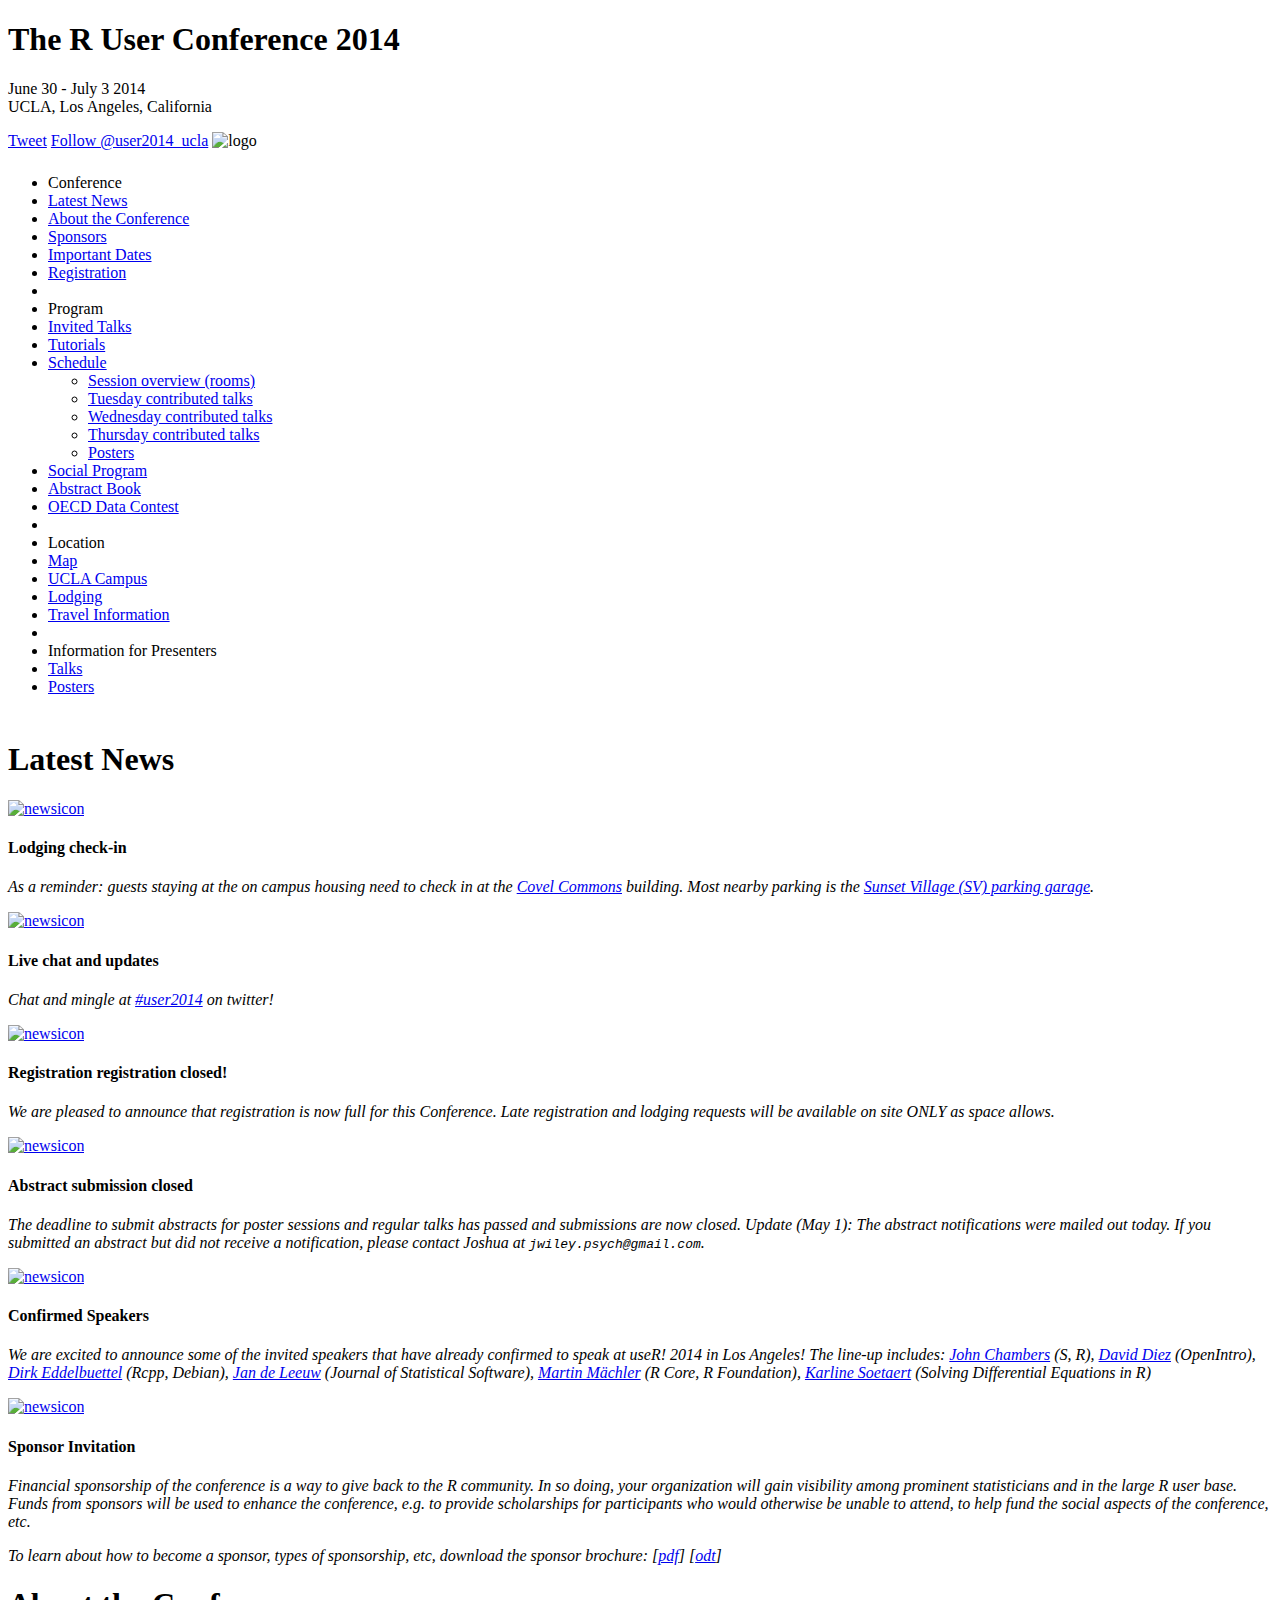
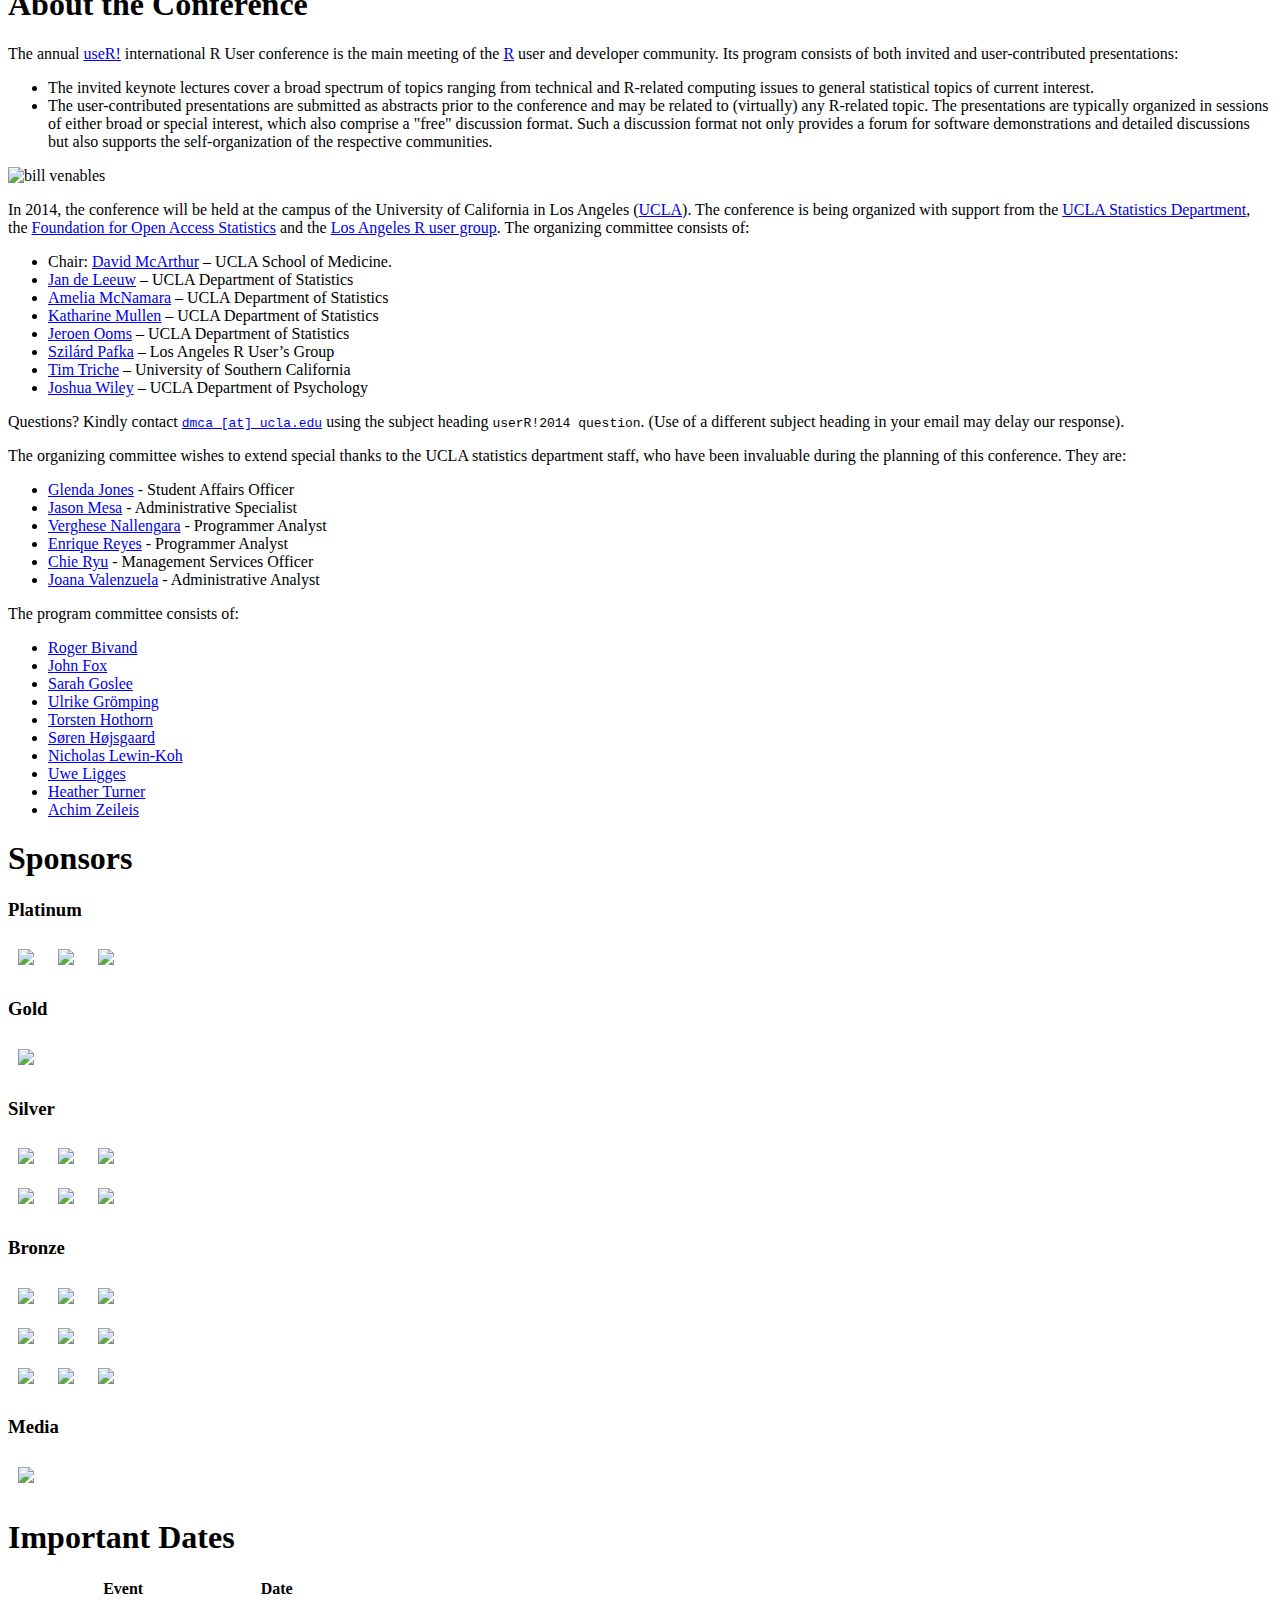
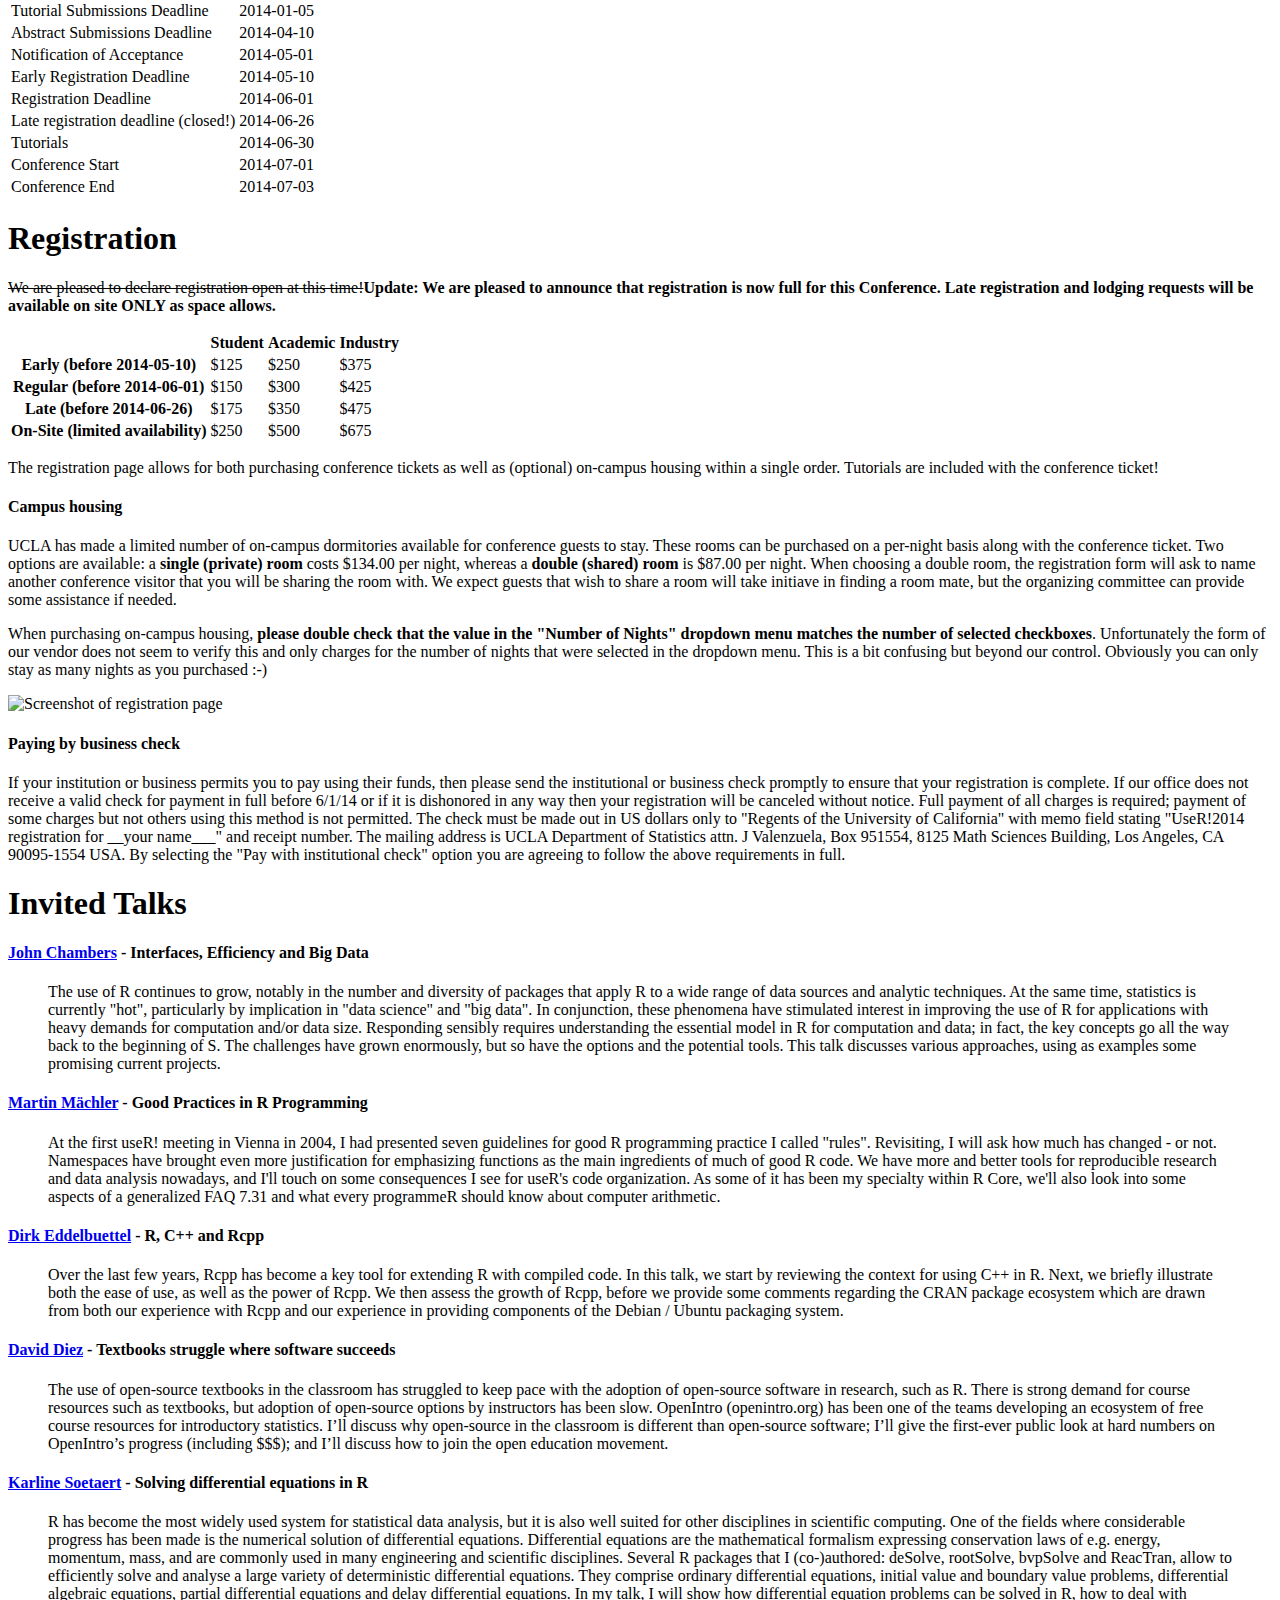
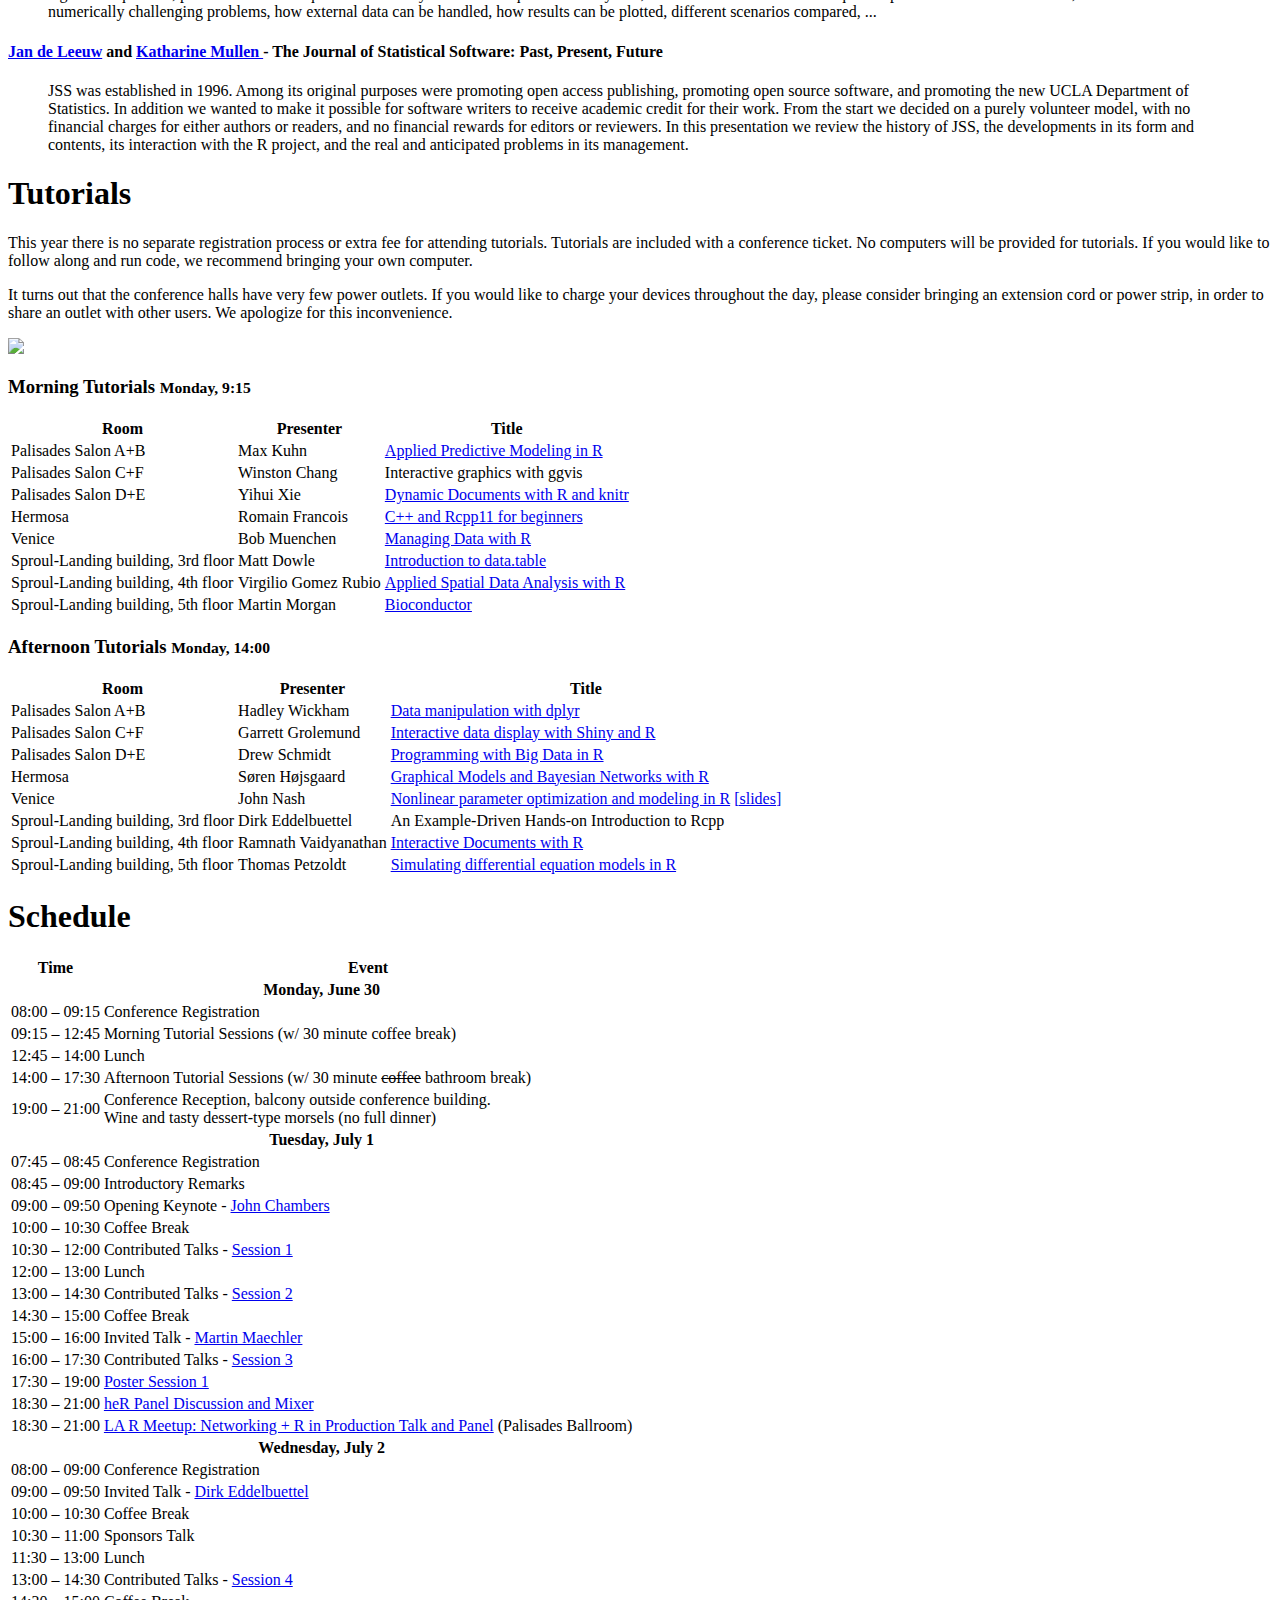
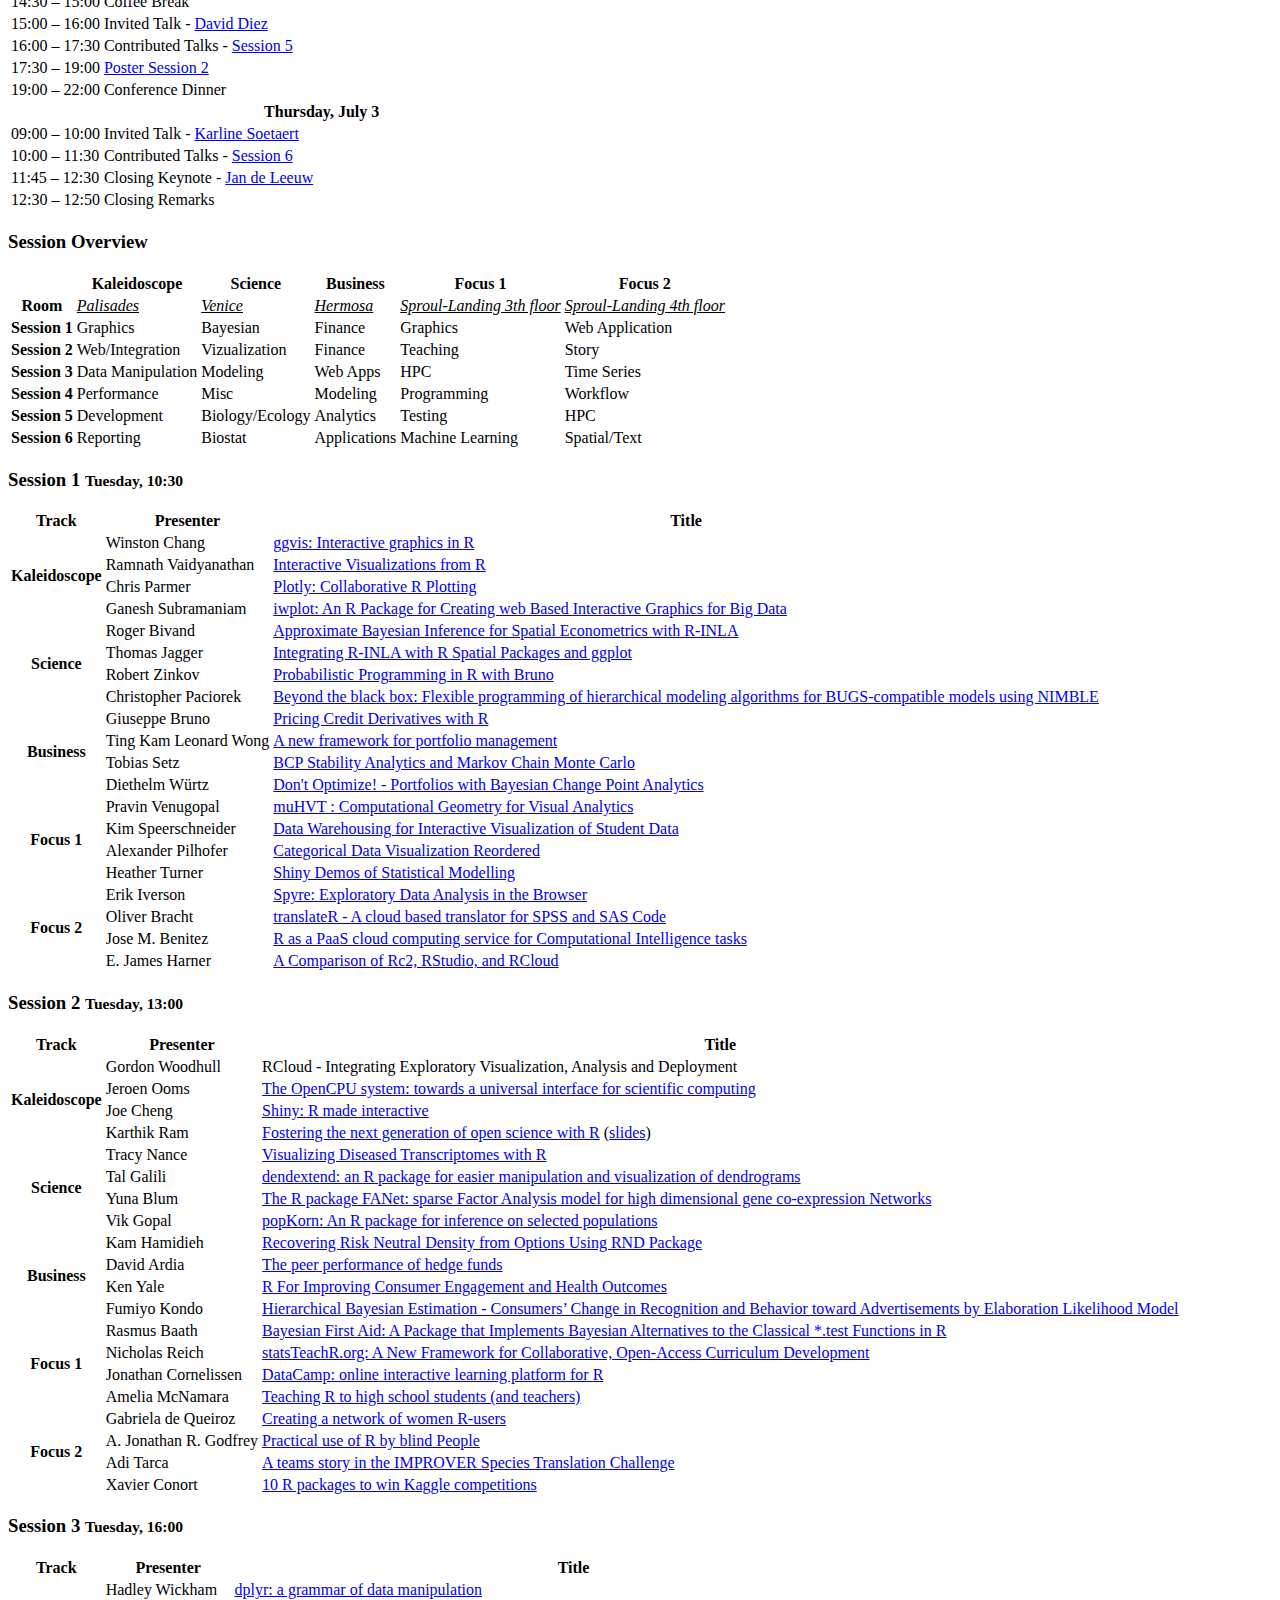
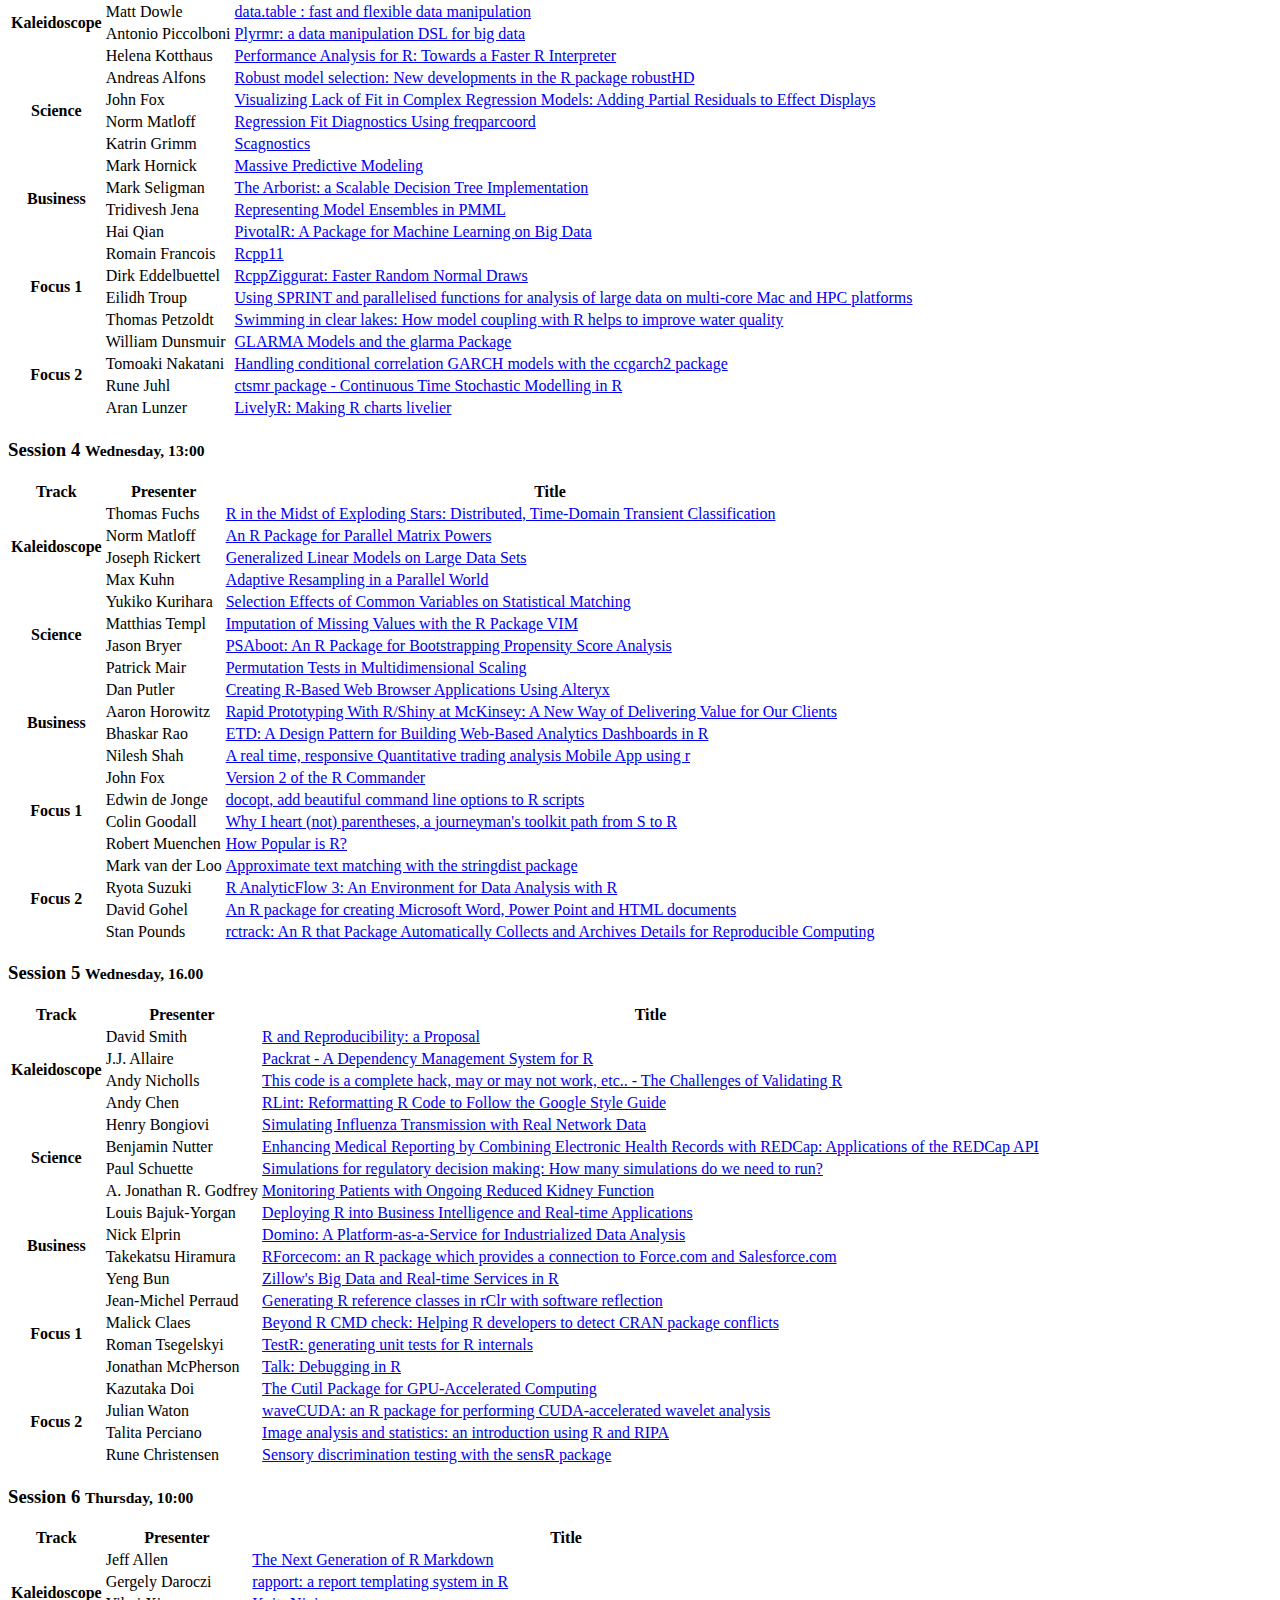
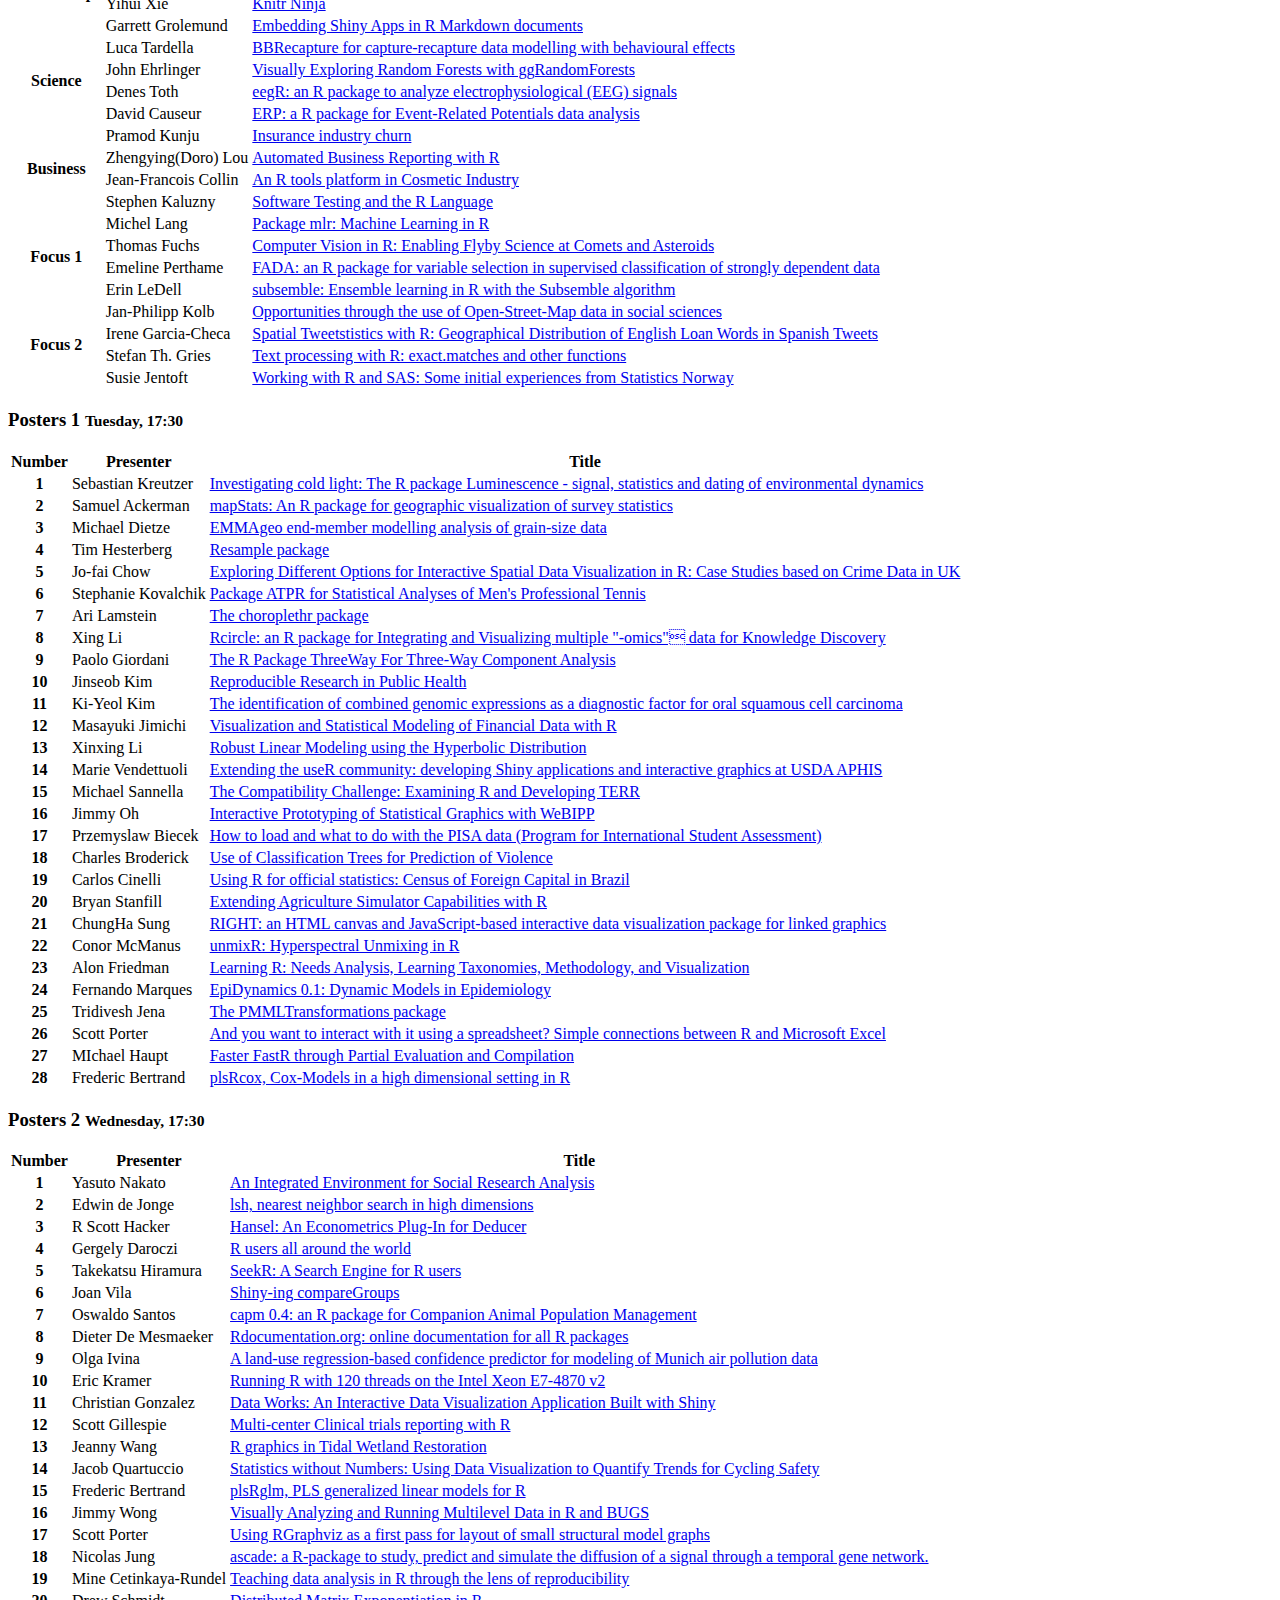
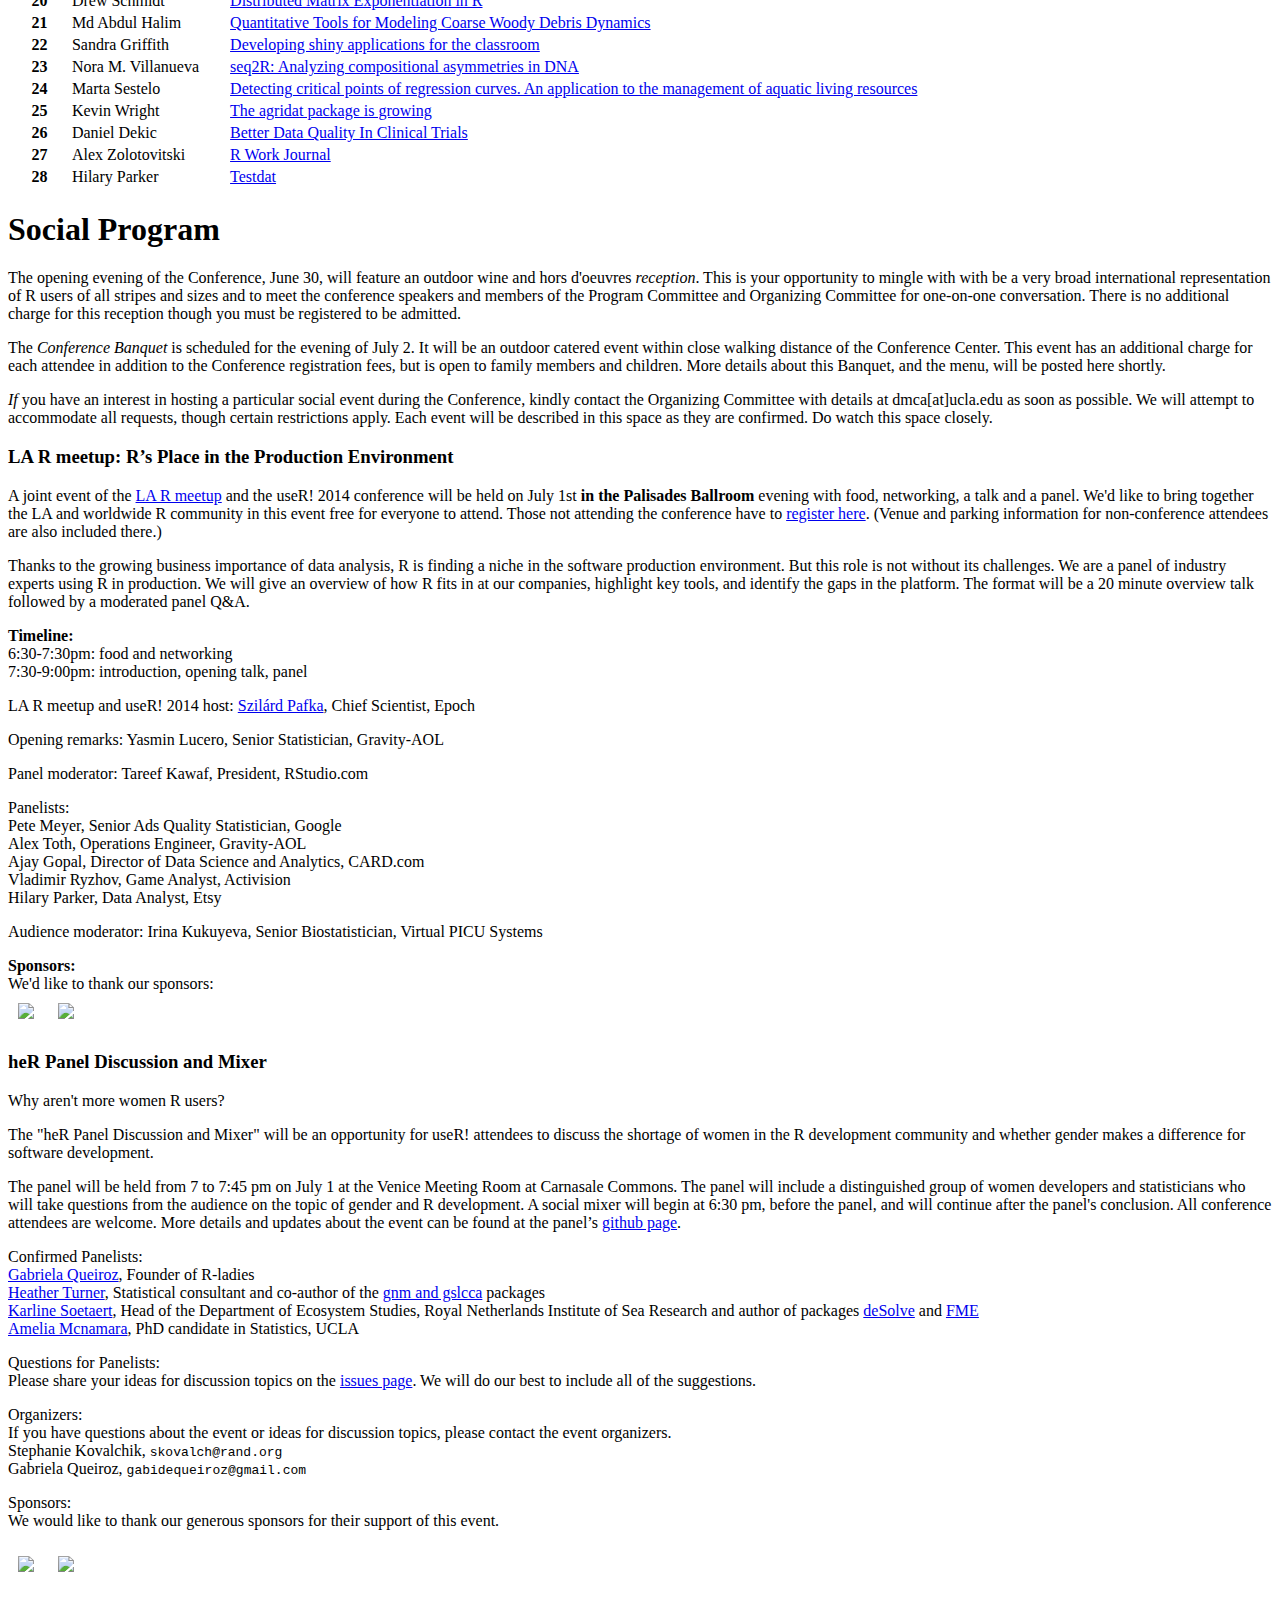
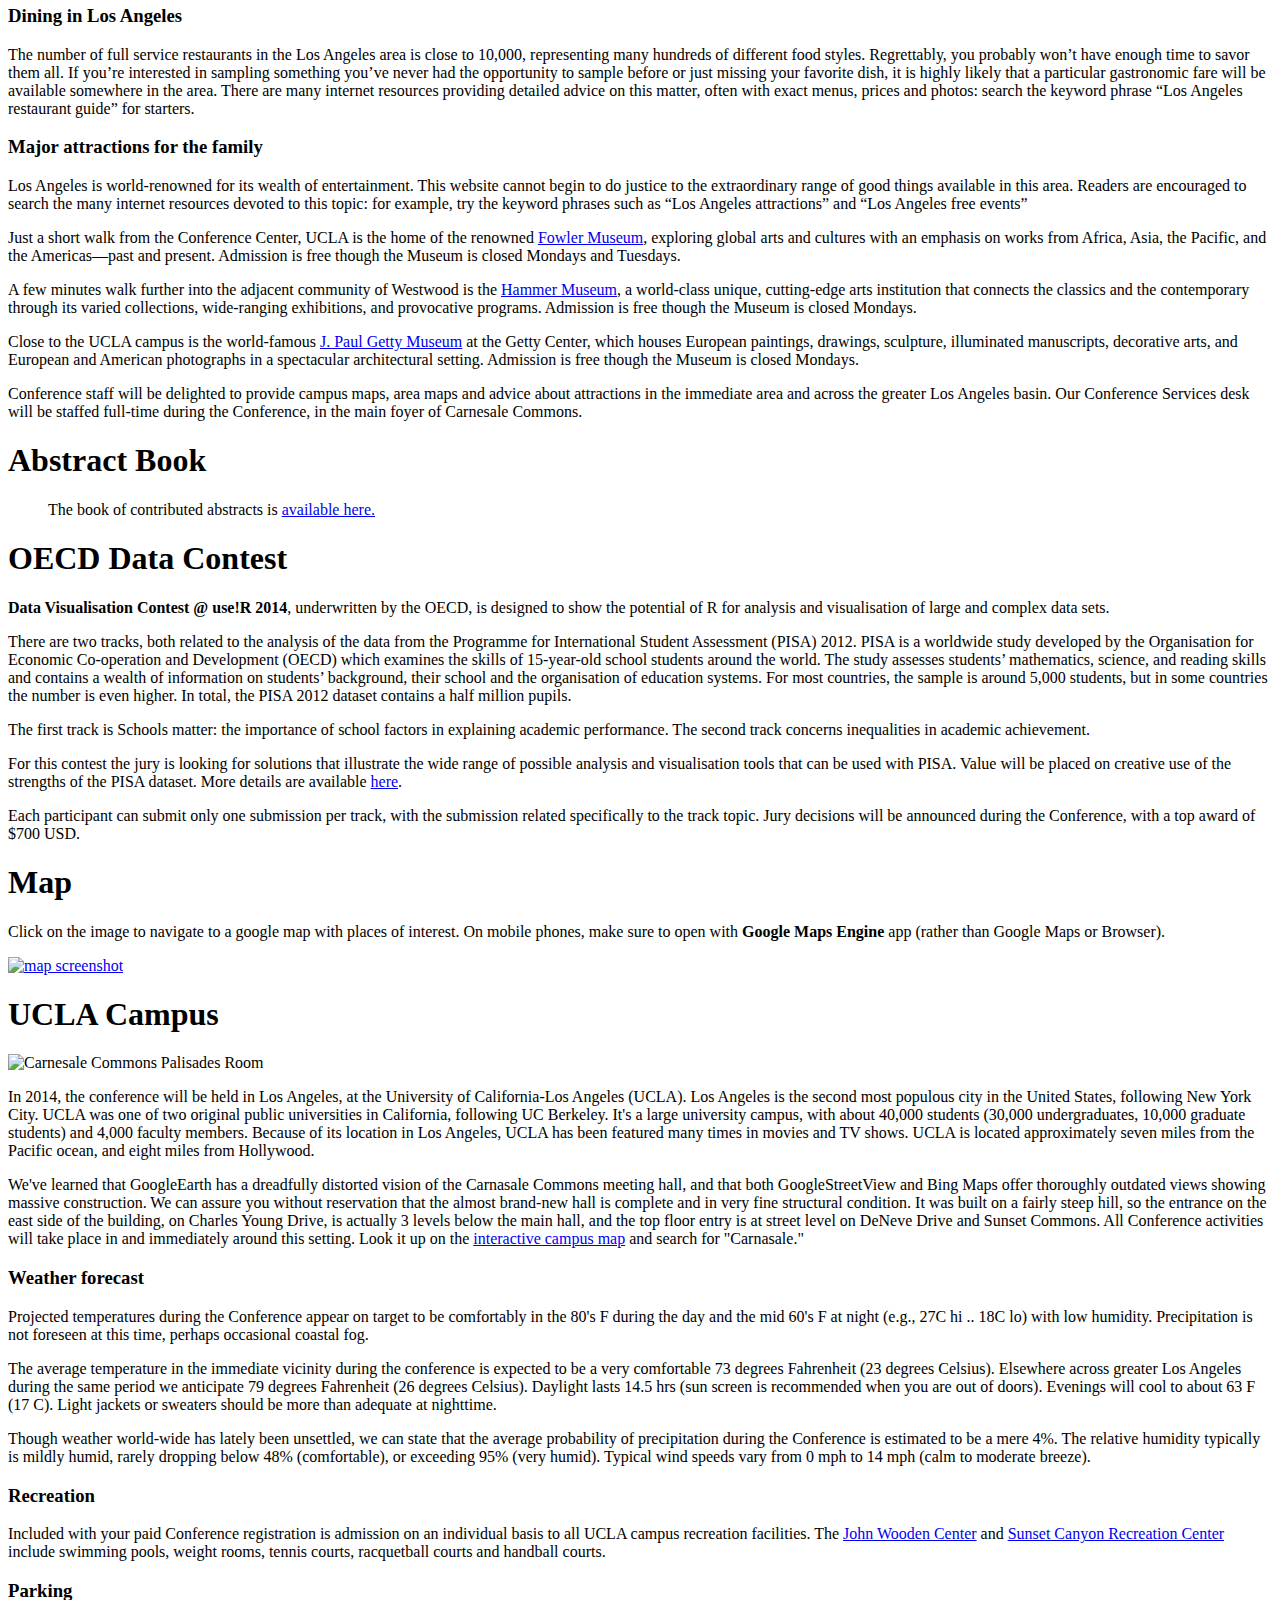
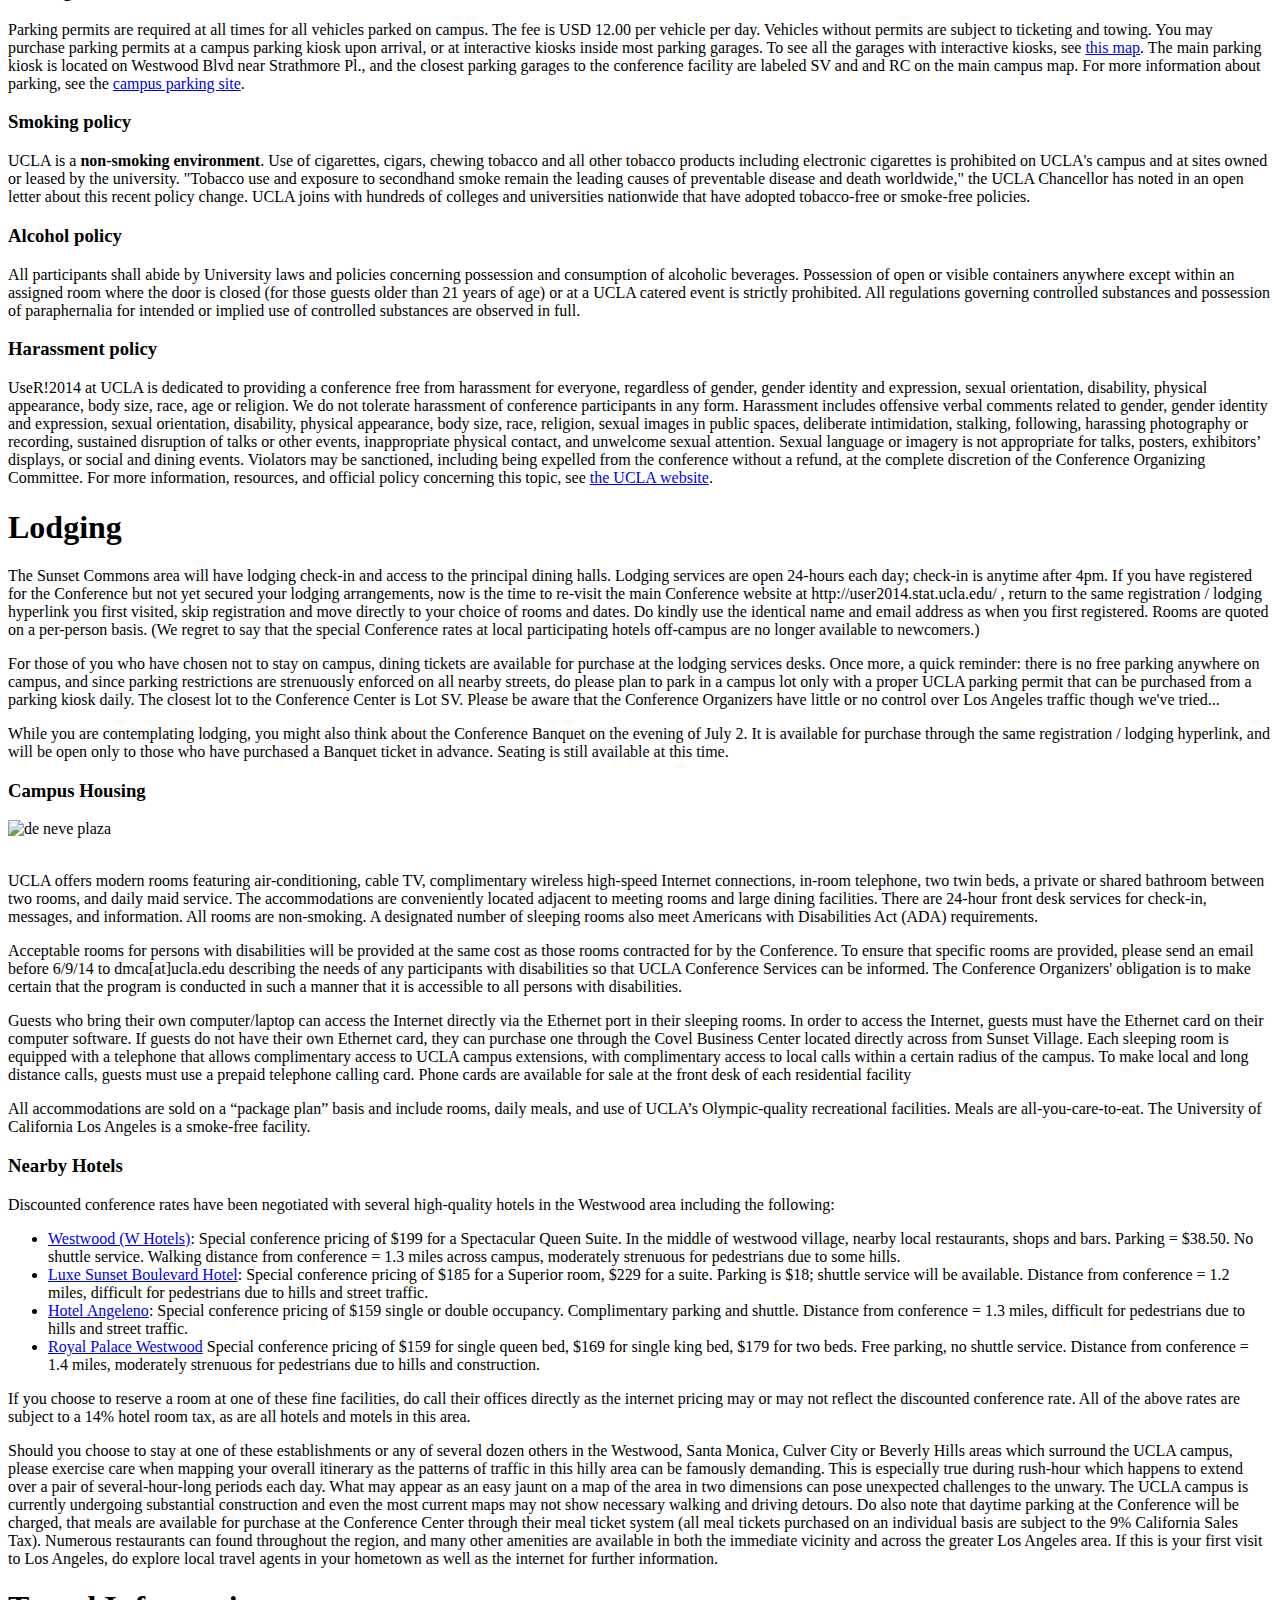
==== commit f8dee5e4: "Merge 22e8301fa3b23c9a13131c821656e8ca423ef843 into 55f5807ee09c2a2c59517ab210b1608ecfdec5f0" ====
--- a/index.html
+++ b/index.html
@@ -75,11 +75,20 @@
 								<li><a href="#invited"><i class="icon-th-large"></i> Invited Talks</a></li>
 								<li><a href="#tutorials"><i class="icon-th"></i> Tutorials</a></li>
 								<li><a href="#schedule"><i class=" icon-list"></i> Schedule</a></li>
+								<ul>
+									<li><a href="#Rooms"><i class = "icon-calendar"></i>Session overview (rooms)</a></li>
+									<li><a href="#Tuesday"><i class= "icon-th-large"></i>Tuesday contributed talks</a></li>
+									<li><a href="#Wednesday"><i class= "icon-th-large"></i>Wednesday contributed talks</a></li>
+									<li><a href="#Thursday"><i class= "icon-th-large"></i>Thursday contributed talks</a></li>
+									<li><a href="#poster-schedule"><i class= "icon-th"></i>Posters</a></li>
+
+								</ul>
 								<li><a href="#social"><i class="icon-music"></i> Social Program</a></li>
 								<li><a href="#abstractbook"><i class="icon-folder-open"></i> Abstract Book</a></li>
 								<li><a href="#datacompetition"><i class="icon-signal"></i> OECD Data Contest</a></li>
 								<li class="divider"></li>
 								<li class="nav-header">Location</li>
+								<li><a href="#map"><i class="icon-map-marker"></i> Map</a></li>
 								<li><a href="#ucla"><i class="icon-picture"></i> UCLA Campus</a></li>
 								<li><a href="#lodging"><i class="icon-home"></i> Lodging</a></li>
 								<li><a href="#travel"><i class=" icon-plane"></i> Travel Information</a></li>
@@ -102,6 +111,16 @@
 						<div class="page-header">
 							<h1>Latest News</h1>
 						</div>
+
+						<div class="media">
+							<a class="pull-left" href="#"> <img class="media-object" src="images/news.png" alt="newsicon"> </a>
+							<div class="media-body">
+								<h4 class="media-heading">Lodging check-in</h4>
+								<p>
+									<i>As a reminder: guests staying at the on campus housing need to check in at the <a href="https://www.google.com/maps/place/Covel+Commons/@34.07301,-118.450089,17z/data=!3m2!4b1!5s0x80c2bc8dde0061df:0xb22ccd0f48711535!4m2!3m1!1s0x80c2bc8de6e248e3:0x5456fa3299ee8291">Covel Commons</a> building. Most nearby parking is the <a href="https://www.google.com/maps/place/213+De+Neve+Dr/@34.0743411,-118.4497739,17z/data=!3m1!4b1!4m2!3m1!1s0x80c2bc8dbd9beec5:0xfaeecb933a8c4384">Sunset Village (SV) parking garage</a>.</i>
+								</p>
+							</div>
+						</div>							
 
 						<div class="media">
 							<a class="pull-left" href="#"> <img class="media-object" src="images/news.png" alt="newsicon"> </a>
@@ -374,28 +393,28 @@
 							<h1>Invited Talks</h1>
 						</div>
 
-						<h4><a href="http://www-stat.stanford.edu/~jmc4/">John Chambers</a> - Interfaces, Efficiency and Big Data </h4>
+						<h4 id="chambers"><a href="http://www-stat.stanford.edu/~jmc4/">John Chambers</a> - Interfaces, Efficiency and Big Data </h4>
 
 						<blockquote>The use of R continues to grow, notably in the number and diversity of packages that apply R to a wide range of data sources and analytic techniques.  At the same time, statistics is currently "hot", particularly by implication in "data science" and "big data". In conjunction, these phenomena have stimulated interest in improving the use of R for applications with heavy demands for computation and/or data size.  Responding sensibly requires understanding the essential model in R for computation and data; in fact, the key concepts go all the way back to the beginning of S. The challenges have grown enormously, but so have the options and the potential tools. This talk discusses various approaches, using as examples some promising current projects.</blockquote>
 						
-						<h4><a href="http://stat.ethz.ch/people/maechler">Martin Mächler</a> - Good Practices in R Programming</h4>
+						<h4 id="maechler"><a href="http://stat.ethz.ch/people/maechler">Martin Mächler</a> - Good Practices in R Programming</h4>
 
 						<blockquote>At the first useR! meeting in Vienna in 2004, I had presented seven guidelines for good R programming practice I called "rules". Revisiting, I will ask how much has changed - or not.  Namespaces have brought even more justification for emphasizing functions as the main ingredients of much of good R code. We have more and better tools for reproducible research and data analysis nowadays, and I'll touch on some consequences I see for useR's code organization.  As some of it has been my specialty within R Core, we'll also look into some aspects of a generalized FAQ 7.31 and what every programmeR should know about computer arithmetic.</blockquote>
 
-						<h4><a href="http://dirk.eddelbuettel.com/">Dirk Eddelbuettel</a> - TBD </h4>
-
-						<blockquote></blockquote>
-
-						<h4><a href="http://www.ddiez.com/">David Diez</a> - Textbooks struggle where software succeeds</h4>
+						<h4 id="eddelbuettel"><a href="http://dirk.eddelbuettel.com/">Dirk Eddelbuettel</a> - R, C++ and Rcpp </h4>
+
+						<blockquote>Over the last few years, Rcpp has become a key tool for extending R with compiled code. In this talk, we start by reviewing the context for using C++ in R. Next, we briefly illustrate both the ease of use, as well as the power of Rcpp. We then assess the growth of Rcpp, before we provide some comments regarding the CRAN package ecosystem which are drawn from both our experience with Rcpp and our experience in providing components of the Debian / Ubuntu packaging system.</blockquote>
+
+						<h4 id="diez"><a href="http://www.ddiez.com/">David Diez</a> - Textbooks struggle where software succeeds</h4>
 
 						<blockquote>The use of open-source textbooks in the classroom has struggled to keep pace with the adoption of open-source software in research, such as R. There is strong demand for course resources such as textbooks, but adoption of open-source options by instructors has been slow. OpenIntro (openintro.org) has been one of the teams developing an ecosystem of free course resources for introductory statistics. I’ll discuss why open-source in the classroom is different than open-source software; I’ll give the first-ever public look at hard numbers on OpenIntro’s progress (including $$$); and I’ll discuss how to join the open education movement.</blockquote>
 
-						<h4><a href="http://www.nioz.nl/staff-detail?id=784400">Karline Soetaert</a> - Solving differential equations in R</h4>
+						<h4 id="soetaert"><a href="http://www.nioz.nl/staff-detail?id=784400">Karline Soetaert</a> - Solving differential equations in R</h4>
 
 						<blockquote>R has become the most widely used system for statistical data analysis, but it is also well suited for other disciplines in	scientific computing. One of the fields where considerable progress has been made is the numerical solution of differential equations. Differential equations are the mathematical formalism expressing conservation laws of e.g. energy, momentum, mass, and are commonly used in many engineering and scientific disciplines. Several R packages that I (co-)authored: deSolve, rootSolve, bvpSolve and ReacTran, allow to efficiently solve and analyse a large variety of deterministic differential equations. They comprise ordinary differential equations, initial value and boundary value problems, differential algebraic equations, partial differential equations and delay differential equations. In my talk, I will show how differential equation problems can be solved in R, how to deal with numerically challenging problems, how external data can be handled, how results can be plotted, different scenarios compared, ...
 						</blockquote>
 
-						<h4><a href="http://gifi.stat.ucla.edu/">Jan de Leeuw</a> and <a href="http://directory.stat.ucla.edu/katharine-mullen">Katharine Mullen </a> - The Journal of Statistical Software: Past, Present, Future</h4>
+						<h4 id="deleeuw"><a href="http://gifi.stat.ucla.edu/">Jan de Leeuw</a> and <a href="http://directory.stat.ucla.edu/katharine-mullen">Katharine Mullen </a> - The Journal of Statistical Software: Past, Present, Future</h4>
 						
 						<blockquote>JSS was established in 1996. Among its original purposes were promoting open access publishing, promoting open source software, and	promoting the new UCLA Department of Statistics. In addition we wanted to make it possible for software writers to receive academic credit for their work. From the start we decided on a purely volunteer model, with no financial charges for either authors or readers, and no financial rewards for editors or reviewers. In this presentation we review the history of JSS, the developments in its form and contents, its interaction with the R project, and the real and anticipated problems in its management.</blockquote>
 
@@ -467,49 +486,50 @@
 								<tr> <td>08:00 – 09:15</td><td>Conference Registration</td> </tr>
 								<tr> <td>09:15 – 12:45</td><td>Morning Tutorial Sessions (w/ 30 minute coffee break)</td> </tr>
 								<tr> <td>12:45 – 14:00</td><td>Lunch</td> </tr>
-								<tr> <td>14:00 – 17:30</td><td>Afternoon Tutorial Sessions (w/ 30 minute coffee break)</td> </tr>
-								<tr> <td>19:00 – 21:00</td><td>Conference Reception</td> </tr>
+								<tr> <td>14:00 – 17:30</td><td>Afternoon Tutorial Sessions (w/ 30 minute <strike>coffee</strike> bathroom break)</td> </tr>
+								<tr> <td>19:00 – 21:00</td><td>Conference Reception, balcony outside conference building.<br>
+								Wine and tasty dessert-type morsels (no full dinner)</td> </tr>
 							  <thead>
 						    	    <tr><th colspan="2">Tuesday, July 1</th></tr>
 						 	  </thead>
 								<tr> <td>07:45 – 08:45 </td><td>Conference Registration</td> </tr>
 								<tr> <td>08:45 – 09:00</td><td>Introductory Remarks</td> </tr>
-								<tr> <td>09:00 – 09:50</td><td>Opening Keynote - John Chambers</td> </tr>
+								<tr> <td>09:00 – 09:50</td><td>Opening Keynote - <a href="#chambers">John Chambers</a></td> </tr>
 								<tr> <td>10:00 – 10:30 </td><td>Coffee Break</td> </tr>
-								<tr> <td>10:30 – 12:00</td><td>Contributed Talks - Session 1</td> </tr>
+								<tr> <td>10:30 – 12:00</td><td>Contributed Talks - <a href="#Tuesday">Session 1</a></td> </tr>
 								<tr> <td>12:00 – 13:00</td><td>Lunch</td> </tr>
-								<tr> <td>13:00 – 14:30</td><td>Contributed Talks - Session 2</td> </tr>
+								<tr> <td>13:00 – 14:30</td><td>Contributed Talks - <a href="#session2">Session 2</a></td> </tr>
 								<tr> <td>14:30 – 15:00</td><td>Coffee Break</td> </tr>
-								<tr> <td>15:00 – 16:00</td><td>Invited Talk - Martin Maechler</td> </tr>
-								<tr> <td>16:00 – 17:30</td><td>Contributed Talks - Session 3</td> </tr>
-								<tr> <td>17:30 – 19:00</td><td>Poster Session 1</td> </tr>
-								<tr> <td>17:30 – 19:00</td><td><a href="https://github.com/skoval/her2014">heR Panel Discussion and Mixer</a></td> </tr>
-								<tr> <td>18:30 – 21:00 </td><td><a href="index.html#LARmeetupevent">LA R Meetup: Networking + R in Production Talk and Panel</a></td> </tr>
+								<tr> <td>15:00 – 16:00</td><td>Invited Talk - <a href="#maechler">Martin Maechler</a></td> </tr>
+								<tr> <td>16:00 – 17:30</td><td>Contributed Talks - <a href="#session3">Session 3</a></td> </tr>
+								<tr> <td>17:30 – 19:00</td><td><a href="#poster-schedule">Poster Session 1</a></td> </tr>
+								<tr> <td>18:30 – 21:00</td><td><a href="https://github.com/skoval/her2014">heR Panel Discussion and Mixer</a></td> </tr>
+								<tr> <td>18:30 – 21:00 </td><td><a href="#LARmeetupevent">LA R Meetup: Networking + R in Production Talk and Panel</a> (Palisades Ballroom)</td> </tr>
 								<thead>
 									    <tr><th colspan="2">Wednesday, July 2</th></tr>
 						 	  </thead>
 								<tr> <td>08:00 – 09:00 </td><td>Conference Registration</td> </tr>
-								<tr> <td>09:00 – 09:50</td><td>Invited Talk - Dirk Eddelbuettel</td> </tr>
+								<tr> <td>09:00 – 09:50</td><td>Invited Talk - <a href="#eddelbuettel">Dirk Eddelbuettel</a></td> </tr>
 								<tr> <td>10:00 – 10:30 </td><td>Coffee Break</td> </tr>
 								<tr> <td>10:30 – 11:00</td><td>Sponsors Talk</td> </tr>
 								<tr> <td>11:30 – 13:00</td><td>Lunch</td> </tr>
-								<tr> <td>13:00 – 14:30</td><td>Contributed Talks - Session 4</td> </tr>
+								<tr> <td>13:00 – 14:30</td><td>Contributed Talks - <a href="#Wednesday">Session 4</a></td> </tr>
 								<tr> <td>14:30 – 15:00</td><td>Coffee Break</td> </tr>
-								<tr> <td>15:00 – 16:00</td><td>Invited Talk - David Diez</td> </tr>
-								<tr> <td>16:00 – 17:30</td><td>Contributed Talks - Session 5</td> </tr>
-								<tr> <td>17:30 – 19:00</td><td>Poster Session 2</td> </tr>
+								<tr> <td>15:00 – 16:00</td><td>Invited Talk - <a href="#diez">David Diez</a></td> </tr>
+								<tr> <td>16:00 – 17:30</td><td>Contributed Talks - <a href="#session5">Session 5</a></td> </tr>
+								<tr> <td>17:30 – 19:00</td><td><a href="#posters2">Poster Session 2</a></td> </tr>
 								<tr> <td>19:00 – 22:00 </td><td>Conference Dinner</td> </tr>
 								<thead>
 									    <tr><th colspan="2">Thursday, July 3</th></tr>
 						 	  </thead>
-								<tr> <td>09:00 – 10:00</td><td>Invited Talk - Karline Soetaert</td> </tr>
-								<tr> <td>10:00 – 11:30 </td><td>Contributed Talks - Session 6</td> </tr>
-								<tr> <td>11:45 – 12:30</td><td>Closing Keynote - Jan de Leeuw</td> </tr>
+								<tr> <td>09:00 – 10:00</td><td>Invited Talk - <a href="#soetaert">Karline Soetaert</a></td> </tr>
+								<tr> <td>10:00 – 11:30 </td><td>Contributed Talks - <a href="#Thursday">Session 6</a></td> </tr>
+								<tr> <td>11:45 – 12:30</td><td>Closing Keynote - <a href="#deleeuw">Jan de Leeuw</a></td> </tr>
 								<tr> <td>12:30 – 12:50</td><td>Closing Remarks</td> </tr>
 						  </tbody>
 						</table>
 
-						<h3>Session Overview</h3>
+						<h3 id="Rooms">Session Overview</h3>
 
 						<table class="table table-hover">
 							<thead>
@@ -529,14 +549,14 @@
 						</table>
 
 
-						<h3>Session 1 <small>Tuesday, 10:30</small></h3>
+						<h3 id="Tuesday">Session 1 <small>Tuesday, 10:30</small></h3>
 
 						<table class="table table-hover">
 							<thead>
 								<tr><th>Track</th><th>Presenter</th><th>Title</th></tr>
 							</thead>
 							<tbody>
-								<tr><th rowspan="4"><div class="rotate">Kaleidoscope</div></th><td class="namecol">Winston Chang</td><td><a href="http://user2014.stat.ucla.edu/abstracts/talks/74_Chang.pdf">ggvis: Interactive graphics in R</a></td></tr>
+								<tr><th rowspan="4"><div class="rotate">Kaleidoscope</div></th><td class="namecol">Winston Chang</td><td><a href="http://user2014.stat.ucla.edu/abstracts/talks/74_Chang.pdf">ggvis: Interactive graphics in R</a></a></td></tr>
 								<tr><td>Ramnath Vaidyanathan</td><td><a href="http://user2014.stat.ucla.edu/abstracts/talks/185_Vaidyanathan.pdf">Interactive Visualizations from R</a></td></tr>
 								<tr><td>Chris Parmer</td><td><a href="http://user2014.stat.ucla.edu/abstracts/talks/19_Parmer.pdf">Plotly: Collaborative R Plotting</a></td></tr>
 								<tr><td>Ganesh Subramaniam</td><td><a href="http://user2014.stat.ucla.edu/abstracts/talks/216_Subramaniam.pdf">iwplot: An R Package for Creating web Based Interactive Graphics for Big Data</a></td></tr>
@@ -563,7 +583,7 @@
 							</tbody>
 						</table>
 
-						<h3>Session 2 <small>Tuesday, 13:00</small></h3>
+						<h3 id="session2">Session 2 <small>Tuesday, 13:00</small></h3>
 
 						<table class="table table-hover">
 							<thead>
@@ -573,7 +593,7 @@
 								<tr><th rowspan="4"><div class="rotate">Kaleidoscope</div></th><td class="namecol">Gordon Woodhull</td><td>RCloud - Integrating Exploratory Visualization, Analysis and Deployment</td></tr>
 								<tr><td>Jeroen Ooms</td><td><a href="http://user2014.stat.ucla.edu/abstracts/talks/209_Ooms.pdf">The OpenCPU system: towards a universal interface for scientific computing</a></td></tr>
 								<tr><td>Joe Cheng</td><td><a href="http://user2014.stat.ucla.edu/abstracts/talks/86_Cheng.pdf">Shiny: R made interactive</a></td></tr>
-								<tr><td>Karthik Ram</td><td><a href="http://user2014.stat.ucla.edu/abstracts/talks/166_Ram.pdf">Fostering the next generation of open science with R</a></td></tr>
+								<tr><td>Karthik Ram</td><td><a href="http://user2014.stat.ucla.edu/abstracts/talks/166_Ram.pdf">Fostering the next generation of open science with R</a> (<a href="http://karthik.github.io/useR2014/" title="useR 2014: Fostering the next generation of Open Science with R">slides</a>) </td></tr>
 
 								<tr><th rowspan="4"><div class="rotate">Science</div></th><td>Tracy Nance</td><td><a href="http://user2014.stat.ucla.edu/abstracts/talks/93_Nance.pdf">Visualizing Diseased Transcriptomes with R</a></td></tr>
 								<tr><td>Tal Galili</td><td><a href="http://user2014.stat.ucla.edu/abstracts/talks/95_Galili.pdf">dendextend: an R package for easier manipulation and visualization of dendrograms</a></td></tr>
@@ -597,7 +617,7 @@
 							</tbody>
 						</table>
 
-						<h3>Session 3 <small>Tuesday, 16:00</small></h3>
+						<h3 id="session3">Session 3 <small>Tuesday, 16:00</small></h3>
 
 						<table class="table table-hover">
 							<thead>
@@ -631,7 +651,7 @@
 							</tbody>
 						</table>
 
-						<h3>Session 4 <small>Wednesday, 13:00</small></h3>
+						<h3 id="Wednesday">Session 4 <small>Wednesday, 13:00</small></h3>
 
 						<table class="table table-hover">
 							<thead>
@@ -658,14 +678,14 @@
 								<tr><td>Colin Goodall</td><td><a href="http://user2014.stat.ucla.edu/abstracts/talks/178_Goodall.pdf">Why I heart (not) parentheses, a journeyman's toolkit path from S to R</a></td></tr>
 								<tr><td>Robert Muenchen</td><td><a href="http://user2014.stat.ucla.edu/abstracts/talks/21_Muenchen.pdf">How Popular is R?</a></td></tr>
 
-								<tr><th rowspan="4"><div class="rotate">Focus 2</div></th><td>Susie Jentoft</td><td><a href="http://user2014.stat.ucla.edu/abstracts/talks/29_Jentoft.pdf">Working with R and SAS: Some initial experiences from Statistics Norway</a></td></tr>
+								<tr><th rowspan="4"><div class="rotate">Focus 2</div></th><td>Mark van der Loo</td><td><a href="http://user2014.stat.ucla.edu/abstracts/talks/123_VanDerLoo.pdf">Approximate text matching with the stringdist package</a></td></tr>
 								<tr><td>Ryota Suzuki</td><td><a href="http://user2014.stat.ucla.edu/abstracts/talks/65_Suzuki.pdf">R AnalyticFlow 3: An Environment for Data Analysis with R</a></td></tr>
 								<tr><td>David Gohel</td><td><a href="http://user2014.stat.ucla.edu/abstracts/talks/212_Gohel.pdf">An R package for creating Microsoft Word, Power Point and HTML documents</a></td></tr>
 								<tr><td>Stan Pounds</td><td><a href="http://user2014.stat.ucla.edu/abstracts/talks/217_Pounds.pdf">rctrack: An R that Package Automatically Collects and Archives Details for Reproducible Computing</a></td></tr>
 							</tbody>
 						</table>
 
-						<h3>Session 5 <small>Wednesday, 16.00</small></h3>
+						<h3 id="session5">Session 5 <small>Wednesday, 16.00</small></h3>
 
 						<table class="table table-hover">
 							<thead>
@@ -699,7 +719,7 @@
 							</tbody>
 						</table>
 
-						<h3>Session 6 <small>Thursday, 10:00</small></h3>
+						<h3 id="Thursday">Session 6 <small>Thursday, 10:00</small></h3>
 
 						<table class="table table-hover">
 							<thead>
@@ -729,7 +749,8 @@
 								<tr><th rowspan="4"><div class="rotate">Focus 2</div></th><td>Jan-Philipp Kolb</td><td><a href="http://user2014.stat.ucla.edu/abstracts/talks/162_Kolb.pdf">Opportunities through the use of Open-Street-Map data in social sciences</a></td></tr>
 								<tr><td>Irene Garcia-Checa</td><td><a href="http://user2014.stat.ucla.edu/abstracts/talks/176_Garcia-Checa.pdf">Spatial Tweetstistics with R: Geographical Distribution of English Loan Words in Spanish Tweets</a></td></tr>
 								<tr><td>Stefan Th. Gries</td><td><a href="http://user2014.stat.ucla.edu/abstracts/talks/56_Gries.pdf">Text processing with R: exact.matches and other functions</a></td></tr>
-								<tr><td>Mark van der Loo</td><td><a href="http://user2014.stat.ucla.edu/abstracts/talks/123_VanDerLoo.pdf">Approximate text matching with the stringdist package</a></td></tr>
+								<tr></th><td>Susie Jentoft</td><td><a href="http://user2014.stat.ucla.edu/abstracts/talks/29_Jentoft.pdf">Working with R and SAS: Some initial experiences from Statistics Norway</a></td></tr>								
+
 							</tbody>
 						</table>		
 
@@ -768,45 +789,45 @@
 								<tr><th>25</th><td> Tridivesh Jena </td><td> <a href="http://user2014.stat.ucla.edu/abstracts/posters/113_Jena.pdf">The PMMLTransformations package</a> </td></tr>
 								<tr><th>26</th><td> Scott Porter </td><td> <a href="http://user2014.stat.ucla.edu/abstracts/posters/114_Porter.pdf">And you want to interact with it using a spreadsheet? Simple connections between R and Microsoft Excel</a> </td></tr>
 								<tr><th>27</th><td> MIchael Haupt </td><td> <a href="http://user2014.stat.ucla.edu/abstracts/posters/115_Haupt.pdf">Faster FastR through Partial Evaluation and Compilation</a> </td></tr>
-								<tr><th>28</th><td> Scott Porter </td><td> <a href="http://user2014.stat.ucla.edu/abstracts/posters/117_Porter.pdf">Using RGraphviz as a first pass for layout of small structural model graphs</a> </td></tr>
+								<tr><th>28</th><td> Frederic Bertrand </td><td> <a href="http://user2014.stat.ucla.edu/abstracts/posters/177_Bertrand.pdf">plsRcox, Cox-Models in a high dimensional setting in R</a> </td></tr>
 							</tbody>
 						</table>	
 
-						<h3>Posters 2 <small>Wednesday, 17:30</small></h3>	
+						<h3 id="posters2">Posters 2 <small>Wednesday, 17:30</small></h3>	
 
 						<table class="table table-hover">
 							<thead>
 								<tr><th>Number</th><th class="namecol">Presenter</th><th>Title</th></tr>
 							</thead>
 							<tbody>	
-								<tr><th>1</th><td> Yasuto Nakato </td><td> An Integrated Environment for Social Research Analysis </td></tr>
-								<tr><th>2</th><td> Edwin de Jonge </td><td> lsh, nearest neighbor search in high dimensions </td></tr>
-								<tr><th>3</th><td> R Scott Hacker </td><td> Hansel: An Econometrics Plug-In for Deducer </td></tr>
-								<tr><th>4</th><td> Gergely Daroczi </td><td> R users all around the world </td></tr>
-								<tr><th>5</th><td> Takekatsu Hiramura </td><td> SeekR: A Search Engine for R users </td></tr>
-								<tr><th>6</th><td> Joan Vila </td><td> Shiny-ing compareGroups </td></tr>
-								<tr><th>7</th><td> Oswaldo Santos </td><td> capm 0.4: an R package for Companion Animal Population Management </td></tr>
-								<tr><th>8</th><td> Dieter De Mesmaeker </td><td> Rdocumentation.org: online documentation for all R packages </td></tr>
-								<tr><th>9</th><td> Olga Ivina </td><td> A land-use regression-based confidence predictor for modeling of Munich air pollution data </td></tr>
-								<tr><th>10</th><td> Eric Kramer </td><td> Running R with 120 threads on the Intel Xeon E7-4870 v2 </td></tr>
-								<tr><th>11</th><td> Christian Gonzalez </td><td> Data Works: An Interactive Data Visualization Application Built with Shiny </td></tr>
-								<tr><th>12</th><td> Scott Gillespie </td><td> Multi-center Clinical trials reporting with R </td></tr>
-								<tr><th>13</th><td> Jeanny Wang </td><td> R graphics in Tidal Wetland Restoration </td></tr>
-								<tr><th>14</th><td> Jacob Quartuccio </td><td> Statistics without Numbers: Using Data Visualization to Quantify Trends for Cycling Safety </td></tr>
-								<tr><th>15</th><td> Frederic Bertrand </td><td> plsRglm, PLS generalized linear models for R </td></tr>
-								<tr><th>16</th><td> Jimmy Wong </td><td> Visually Analyzing and Running Multilevel Data in R and BUGS </td></tr>
-								<tr><th>17</th><td> Frederic Bertrand </td><td> plsRcox, Cox-Models in a high dimensional setting in R </td></tr>
-								<tr><th>18</th><td> Nicolas Jung </td><td> Cascade: a R-package to study, predict and simulate the diffusion of a signal through a temporal gene network. </td></tr>
-								<tr><th>19</th><td> Mine Cetinkaya-Rundel </td><td> Teaching data analysis in R through the lens of reproducibility </td></tr>
-								<tr><th>20</th><td> Drew Schmidt </td><td> Distributed Matrix Exponentiation in R </td></tr>
-								<tr><th>21</th><td> Md Abdul Halim </td><td> Quantitative Tools for Modeling Coarse Woody Debris Dynamics </td></tr>
-								<tr><th>22</th><td> sandra griffith </td><td> Developing shiny applications for the classroom </td></tr>
-								<tr><th>23</th><td> Nora  M. Villanueva </td><td> seq2R: Analyzing compositional asymmetries in DNA </td></tr>
-								<tr><th>24</th><td> Marta Sestelo </td><td> Detecting critical points of regression curves. An application to the management of aquatic living resources </td></tr>
-								<tr><th>25</th><td> Kevin Wright </td><td> The agridat package is growing </td></tr>
-								<tr><th>26</th><td> Daniel Dekic </td><td> Better Data Quality In Clinical Trials </td></tr>
-								<tr><th>27</th><td> Alex Zolotovitski </td><td> R Work Journal </td></tr>
-								<tr><th>28</th><td> Hilary Parker </td><td> Testdat </td></tr>
+								<tr><th>1</th><td> Yasuto Nakato </td><td> <a href="http://user2014.stat.ucla.edu/abstracts/posters/127_Nakano.pdf">An Integrated Environment for Social Research Analysis</a> </td></tr>
+								<tr><th>2</th><td> Edwin de Jonge </td><td> <a href="http://user2014.stat.ucla.edu/abstracts/posters/130_De%20Jonge.pdf">lsh, nearest neighbor search in high dimensions</a> </td></tr>
+								<tr><th>3</th><td> R Scott Hacker </td><td> <a href="http://user2014.stat.ucla.edu/abstracts/posters/134_Hacker.pdf">Hansel: An Econometrics Plug-In for Deducer</a> </td></tr>
+								<tr><th>4</th><td> Gergely Daroczi </td><td> <a href="http://user2014.stat.ucla.edu/abstracts/posters/136_Daroczi.pdf">R users all around the world</a> </td></tr>
+								<tr><th>5</th><td> Takekatsu Hiramura </td><td> <a href="http://user2014.stat.ucla.edu/abstracts/posters/138_Hiramura.pdf">SeekR: A Search Engine for R users</a> </td></tr>
+								<tr><th>6</th><td> Joan Vila </td><td> <a href="http://user2014.stat.ucla.edu/abstracts/posters/142_Vila.pdf">Shiny-ing compareGroups</a> </td></tr>
+								<tr><th>7</th><td> Oswaldo Santos </td><td> <a href="http://user2014.stat.ucla.edu/abstracts/posters/143_Santos.pdf">capm 0.4: an R package for Companion Animal Population Management</a> </td></tr>
+								<tr><th>8</th><td> Dieter De Mesmaeker </td><td> <a href="http://user2014.stat.ucla.edu/abstracts/posters/146_De%20Mesmaeker.pdf">Rdocumentation.org: online documentation for all R packages</a> </td></tr>
+								<tr><th>9</th><td> Olga Ivina </td><td> <a href="http://user2014.stat.ucla.edu/abstracts/posters/149_Ivina.pdf">A land-use regression-based confidence predictor for modeling of Munich air pollution data</a> </td></tr>
+								<tr><th>10</th><td> Eric Kramer </td><td> <a href="http://user2014.stat.ucla.edu/abstracts/posters/152_Kramer.pdf">Running R with 120 threads on the Intel Xeon E7-4870 v2</a> </td></tr>
+								<tr><th>11</th><td> Christian Gonzalez </td><td> <a href="http://user2014.stat.ucla.edu/abstracts/posters/159_Gonzalez.pdf">Data Works: An Interactive Data Visualization Application Built with Shiny</a> </td></tr>
+								<tr><th>12</th><td> Scott Gillespie </td><td> <a href="http://user2014.stat.ucla.edu/abstracts/posters/161_Gillespie.pdf">Multi-center Clinical trials reporting with R</a> </td></tr>
+								<tr><th>13</th><td> Jeanny Wang </td><td> <a href="http://user2014.stat.ucla.edu/abstracts/posters/163_Wang.pdf">R graphics in Tidal Wetland Restoration</a> </td></tr>
+								<tr><th>14</th><td> Jacob Quartuccio </td><td> <a href="http://user2014.stat.ucla.edu/abstracts/posters/171_Quartuccio.pdf">Statistics without Numbers: Using Data Visualization to Quantify Trends for Cycling Safety</a> </td></tr>
+								<tr><th>15</th><td> Frederic Bertrand </td><td> <a href="http://user2014.stat.ucla.edu/abstracts/posters/172_Bertrand.pdf">plsRglm, PLS generalized linear models for R</a> </td></tr>
+								<tr><th>16</th><td> Jimmy Wong </td><td> <a href="http://user2014.stat.ucla.edu/abstracts/posters/174_Wong.pdf">Visually Analyzing and Running Multilevel Data in R and BUGS</a> </td></tr>
+								<tr><th>17</th><td> Scott Porter </td><td> <a href="http://user2014.stat.ucla.edu/abstracts/posters/117_Porter.pdf">Using RGraphviz as a first pass for layout of small structural model graphs</a> </td></tr>
+								<tr><th>18</th><td> Nicolas Jung </td><td> <a href="http://user2014.stat.ucla.edu/abstracts/posters/181_Jung.pdf">ascade: a R-package to study, predict and simulate the diffusion of a signal through a temporal gene network.</a> </td></tr>
+								<tr><th>19</th><td> Mine Cetinkaya-Rundel </td><td> <a href="http://user2014.stat.ucla.edu/abstracts/posters/182_Cetinkaya-Rundel.pdf">Teaching data analysis in R through the lens of reproducibility</a> </td></tr>
+								<tr><th>20</th><td> Drew Schmidt </td><td> <a href="http://user2014.stat.ucla.edu/abstracts/posters/183_Schmidt.pdf">Distributed Matrix Exponentiation in R</a> </td></tr>
+								<tr><th>21</th><td> Md Abdul Halim </td><td> <a href="http://user2014.stat.ucla.edu/abstracts/posters/186_Halim.pdf">Quantitative Tools for Modeling Coarse Woody Debris Dynamics</a> </td></tr>
+								<tr><th>22</th><td> Sandra Griffith </td><td> <a href="http://user2014.stat.ucla.edu/abstracts/posters/189_Griffith.pdf">Developing shiny applications for the classroom</a> </td></tr>
+								<tr><th>23</th><td> Nora  M. Villanueva </td><td> <a href="http://user2014.stat.ucla.edu/abstracts/posters/199_M.%20Villanueva.pdf">seq2R: Analyzing compositional asymmetries in DNA</a> </td></tr>
+								<tr><th>24</th><td> Marta Sestelo </td><td> <a href="http://user2014.stat.ucla.edu/abstracts/posters/203_Sestelo.pdf">Detecting critical points of regression curves. An application to the management of aquatic living resources</a> </td></tr>
+								<tr><th>25</th><td> Kevin Wright </td><td> <a href="http://user2014.stat.ucla.edu/abstracts/posters/204_Wright.pdf">The agridat package is growing</a> </td></tr>
+								<tr><th>26</th><td> Daniel Dekic </td><td> <a href="http://user2014.stat.ucla.edu/abstracts/posters/208_Dekic.pdf">Better Data Quality In Clinical Trials</a> </td></tr>
+								<tr><th>27</th><td> Alex Zolotovitski </td><td> <a href="http://user2014.stat.ucla.edu/abstracts/posters/222_Zolotovitski.pdf">R Work Journal</a> </td></tr>
+								<tr><th>28</th><td> Hilary Parker </td><td> <a href="http://user2014.stat.ucla.edu/abstracts/posters/Parker.pdf">Testdat</a> </td></tr>
 							</tbody>
 						</table>																								
 
@@ -828,7 +849,7 @@
 
             <a id="LARmeetupevent"></a>
 						<h3>LA R meetup: R’s Place in the Production Environment</h3>
-						<p>A joint event of the <a href="http://www.meetup.com/LA-RUG">LA R meetup</a> and the useR! 2014 conference will be held on July 1st evening with food, networking, a talk and a panel. We'd like to bring together the LA and worldwide R community in this event free for everyone to attend. Those not attending the conference have to <a href="http://www.eventbrite.com/e/la-r-meetup-user-2014-conference-rs-place-in-the-production-environment-registration-11907998143?aff=useRweb">register here</a>. (Venue and parking information for non-conference attendees are also included there.)</p>
+						<p>A joint event of the <a href="http://www.meetup.com/LA-RUG">LA R meetup</a> and the useR! 2014 conference will be held on July 1st <b>in the Palisades Ballroom</b> evening with food, networking, a talk and a panel. We'd like to bring together the LA and worldwide R community in this event free for everyone to attend. Those not attending the conference have to <a href="http://www.eventbrite.com/e/la-r-meetup-user-2014-conference-rs-place-in-the-production-environment-registration-11907998143?aff=useRweb">register here</a>. (Venue and parking information for non-conference attendees are also included there.)</p>
             <p>Thanks to the growing business importance of data analysis, R is finding a niche in the software production environment. But this role is not without its challenges. We are a panel of industry experts using R in production. We will give an overview of how R fits in at our companies, highlight key tools, and identify the gaps in the platform. The format will be a 20 minute overview talk followed by a moderated panel Q&amp;A.</p>
             <p><strong>Timeline:</strong><br>
             6:30-7:30pm: food and networking<br>
@@ -894,6 +915,9 @@
 						<div class="page-header">
 							<h1>Abstract Book</h1>
 						</div>
+ 	<blockquote> The book of contributed 
+abstracts is <a href="files/Abstracts.pdf">available here.</a>
+</blockquote>
 					</section>
 
 
@@ -912,6 +936,22 @@
 
 						<p>Each participant can submit only one submission per track, with the submission related specifically to the track topic. Jury decisions will be announced during the Conference, with a top award of $700 USD.</p>
 					</section>
+
+
+					<section id="map">
+						<div class="page-header">
+							<h1>Map</h1>
+						</div>
+
+						<p>Click on the image to navigate to a google map with places of interest. On mobile phones, make sure to open with <b>Google Maps Engine</b> app (rather than Google Maps or Browser).</p>
+
+						<a href="https://mapsengine.google.com/map/edit?mid=z4jl34qHoaoo.kgcP2Yv2N25c">
+							<div class="thumbnail">
+								<img class="img img-rounded" src="images/googlemap.png" alt="map screenshot" />
+							</div>
+						</a>
+
+					</section>					
 
 					<section id="ucla">
 						<div class="page-header">
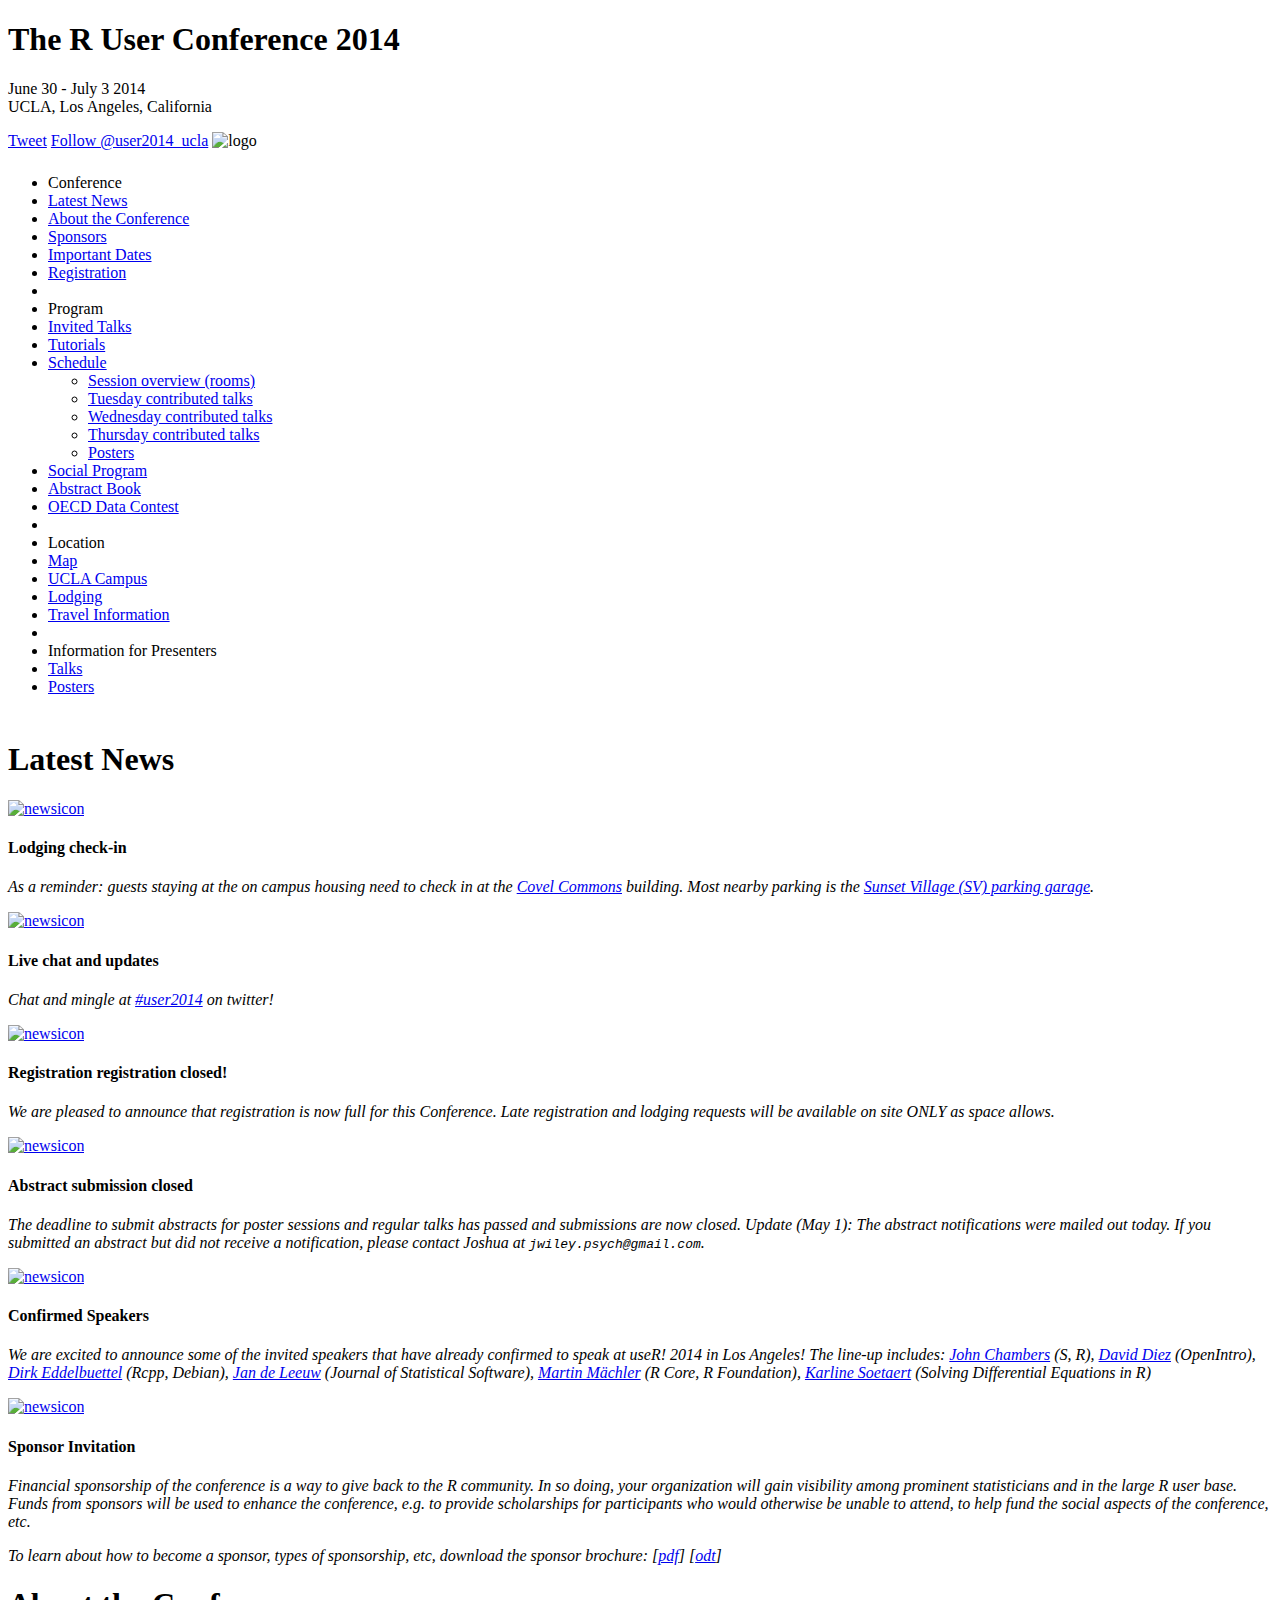
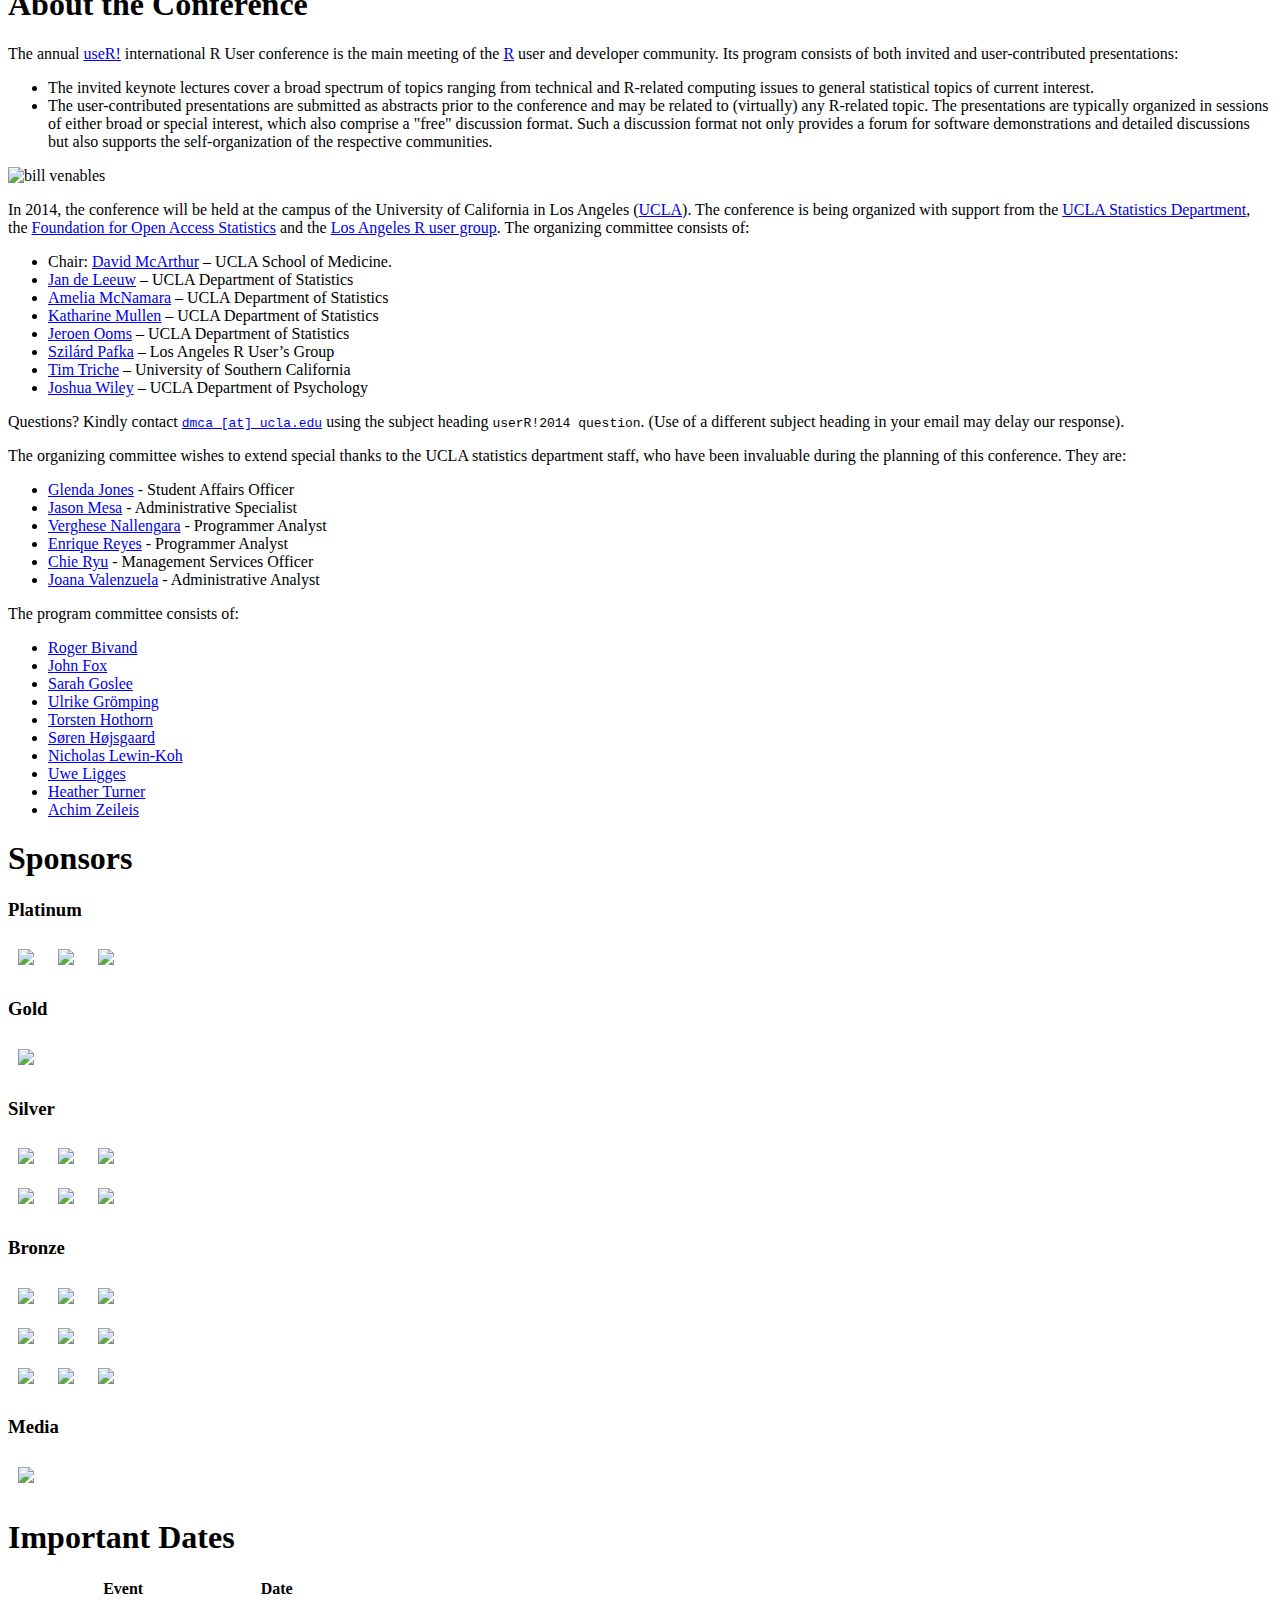
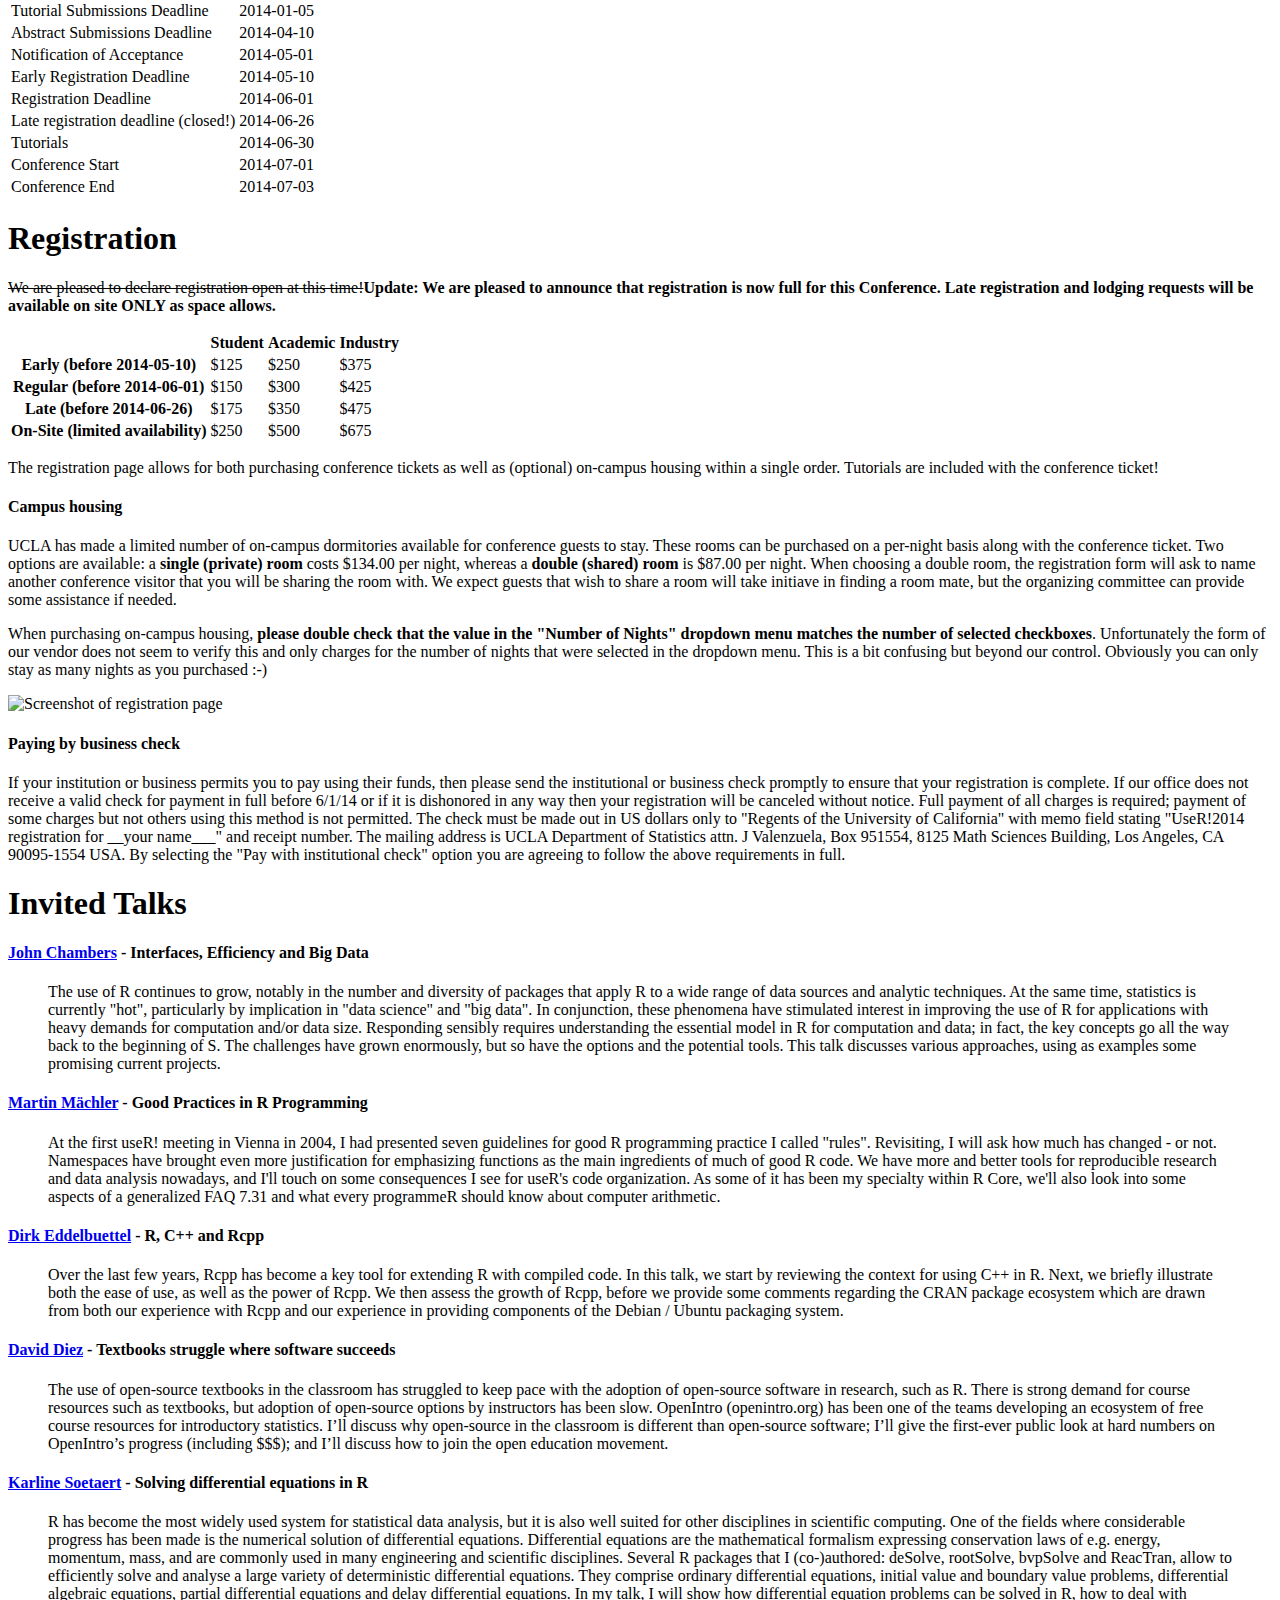
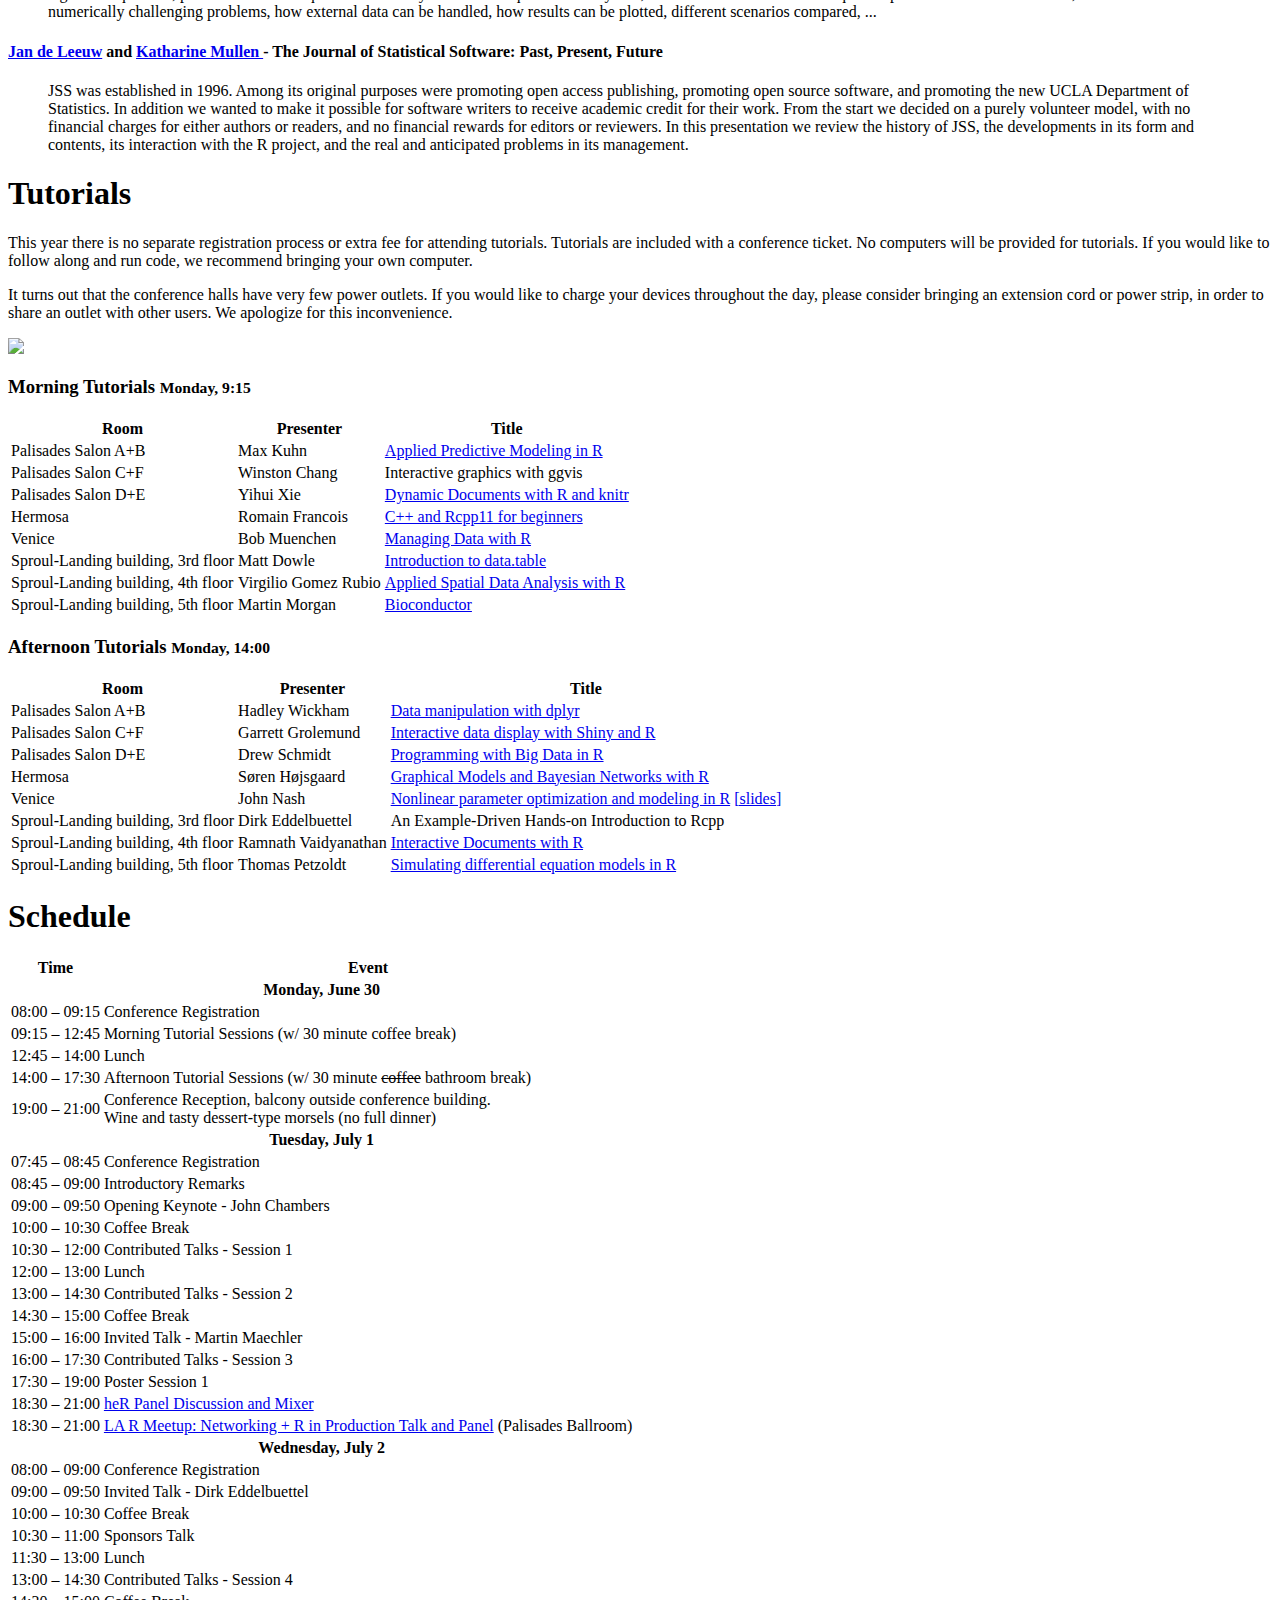
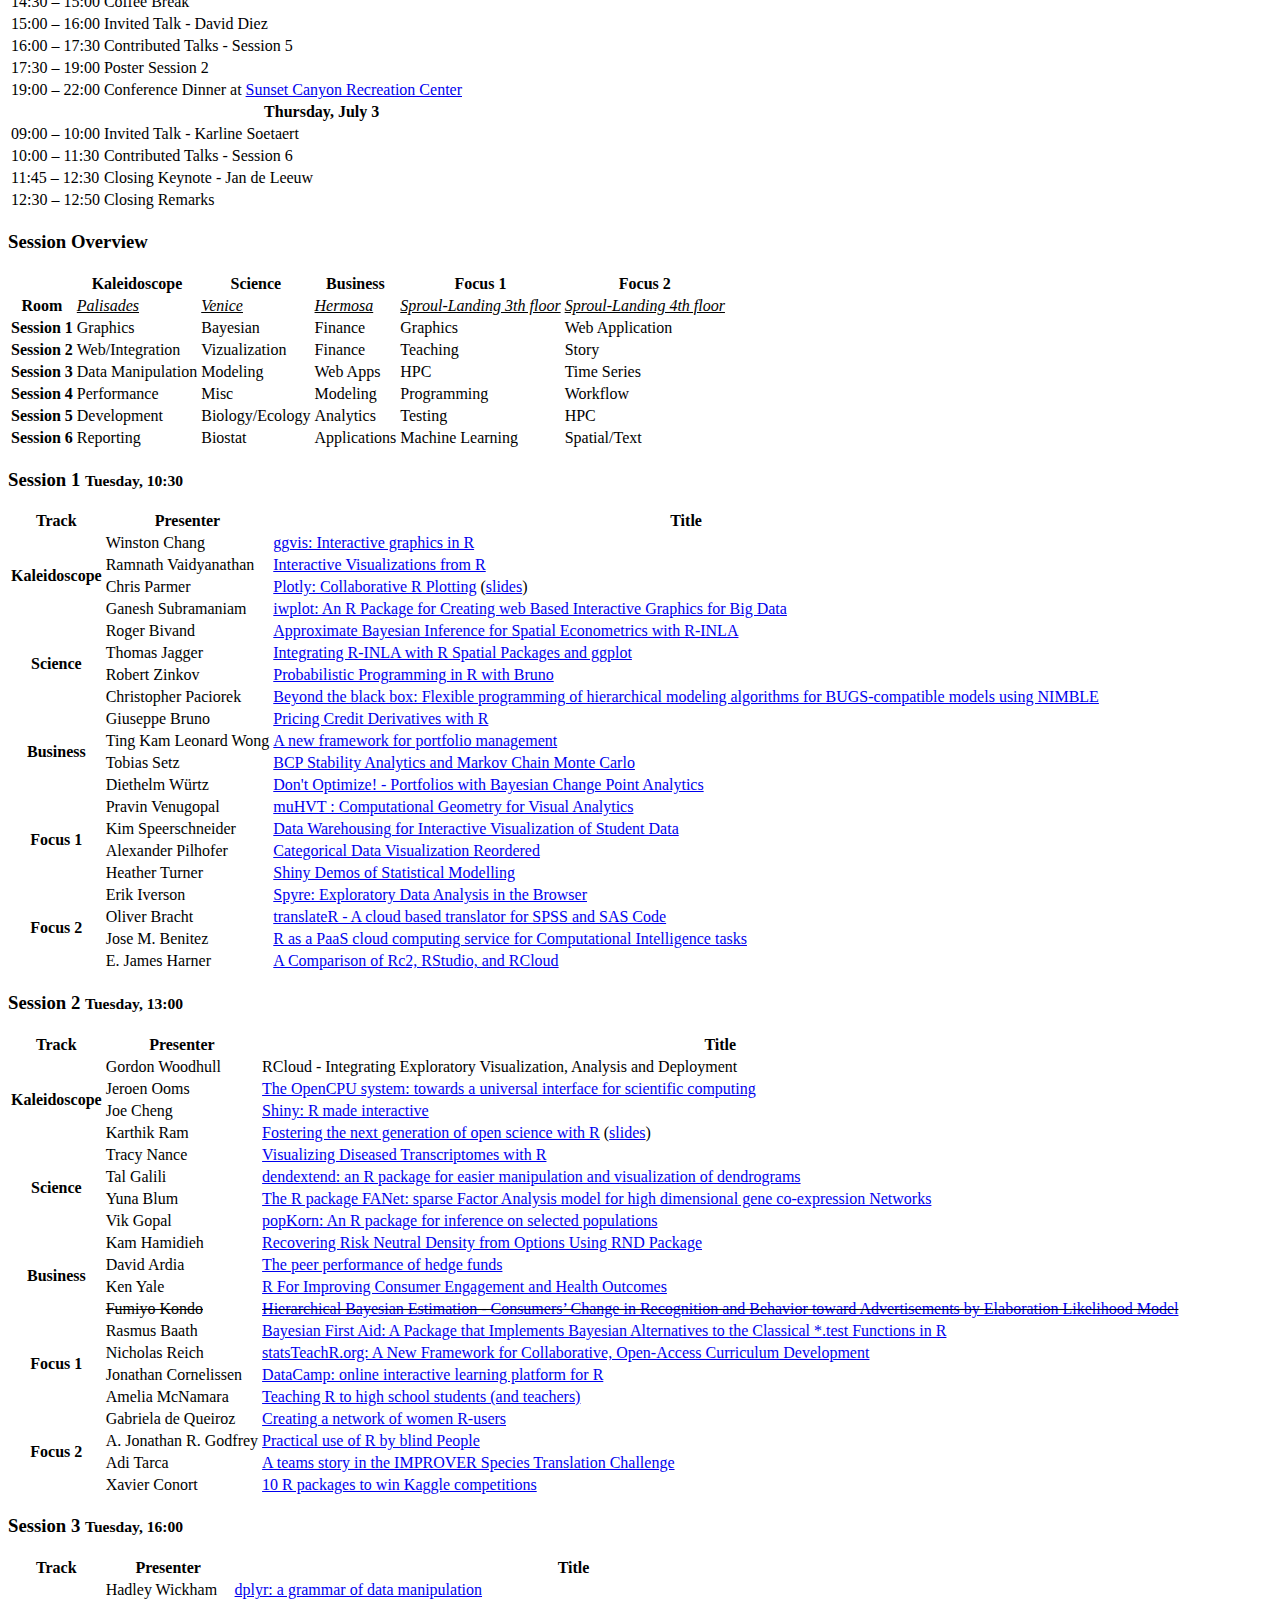
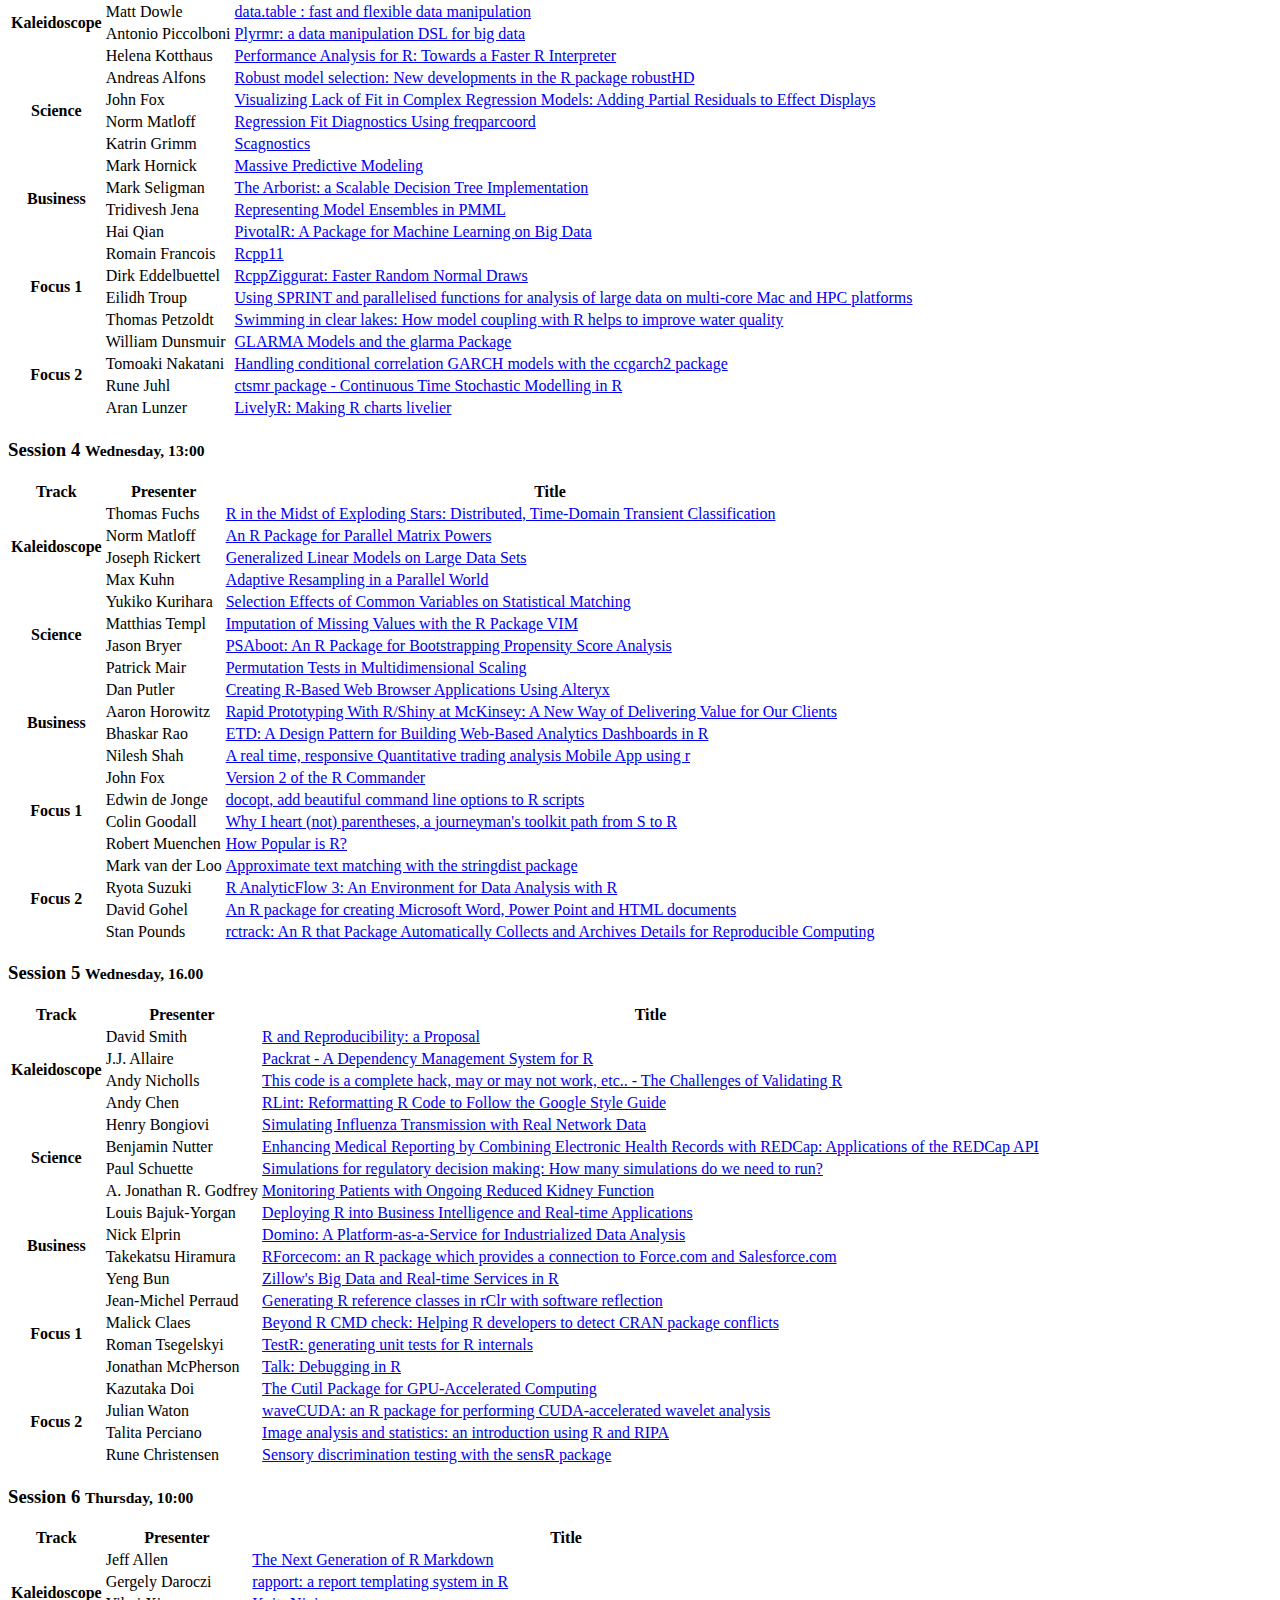
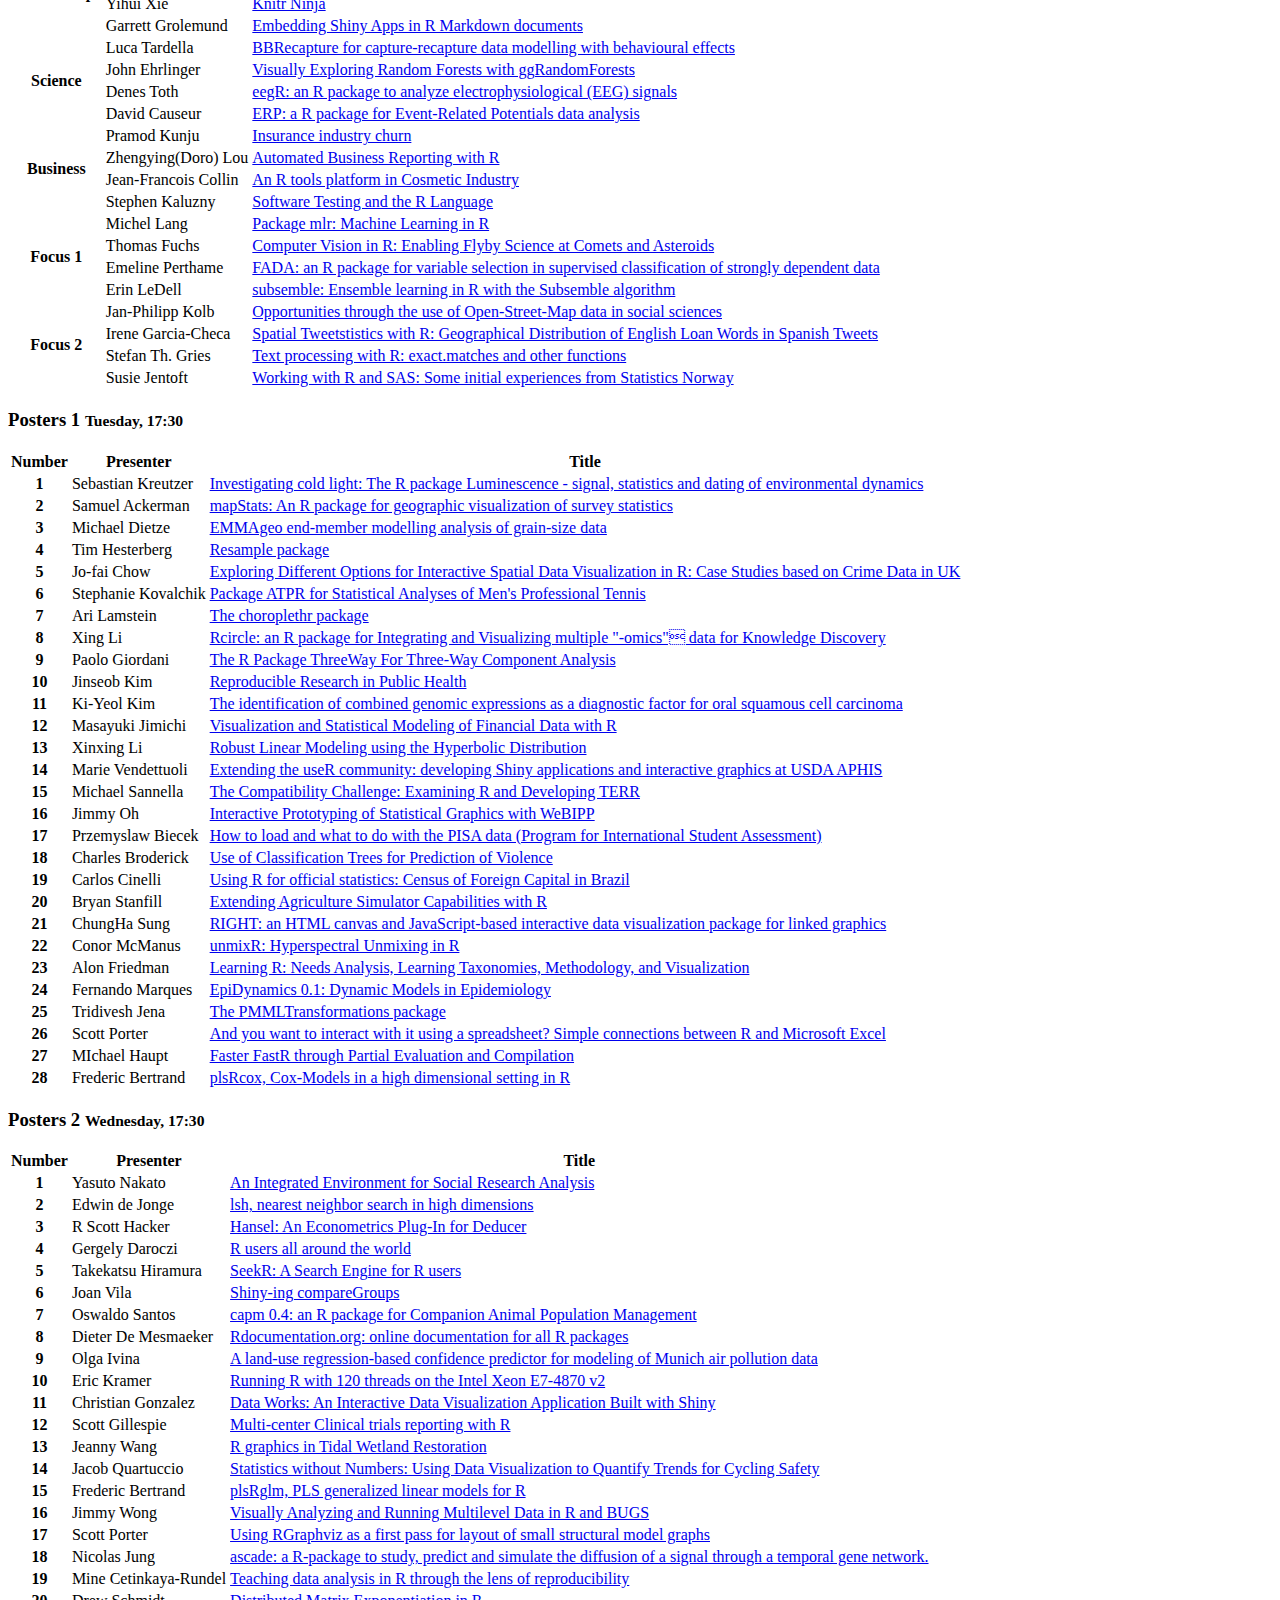
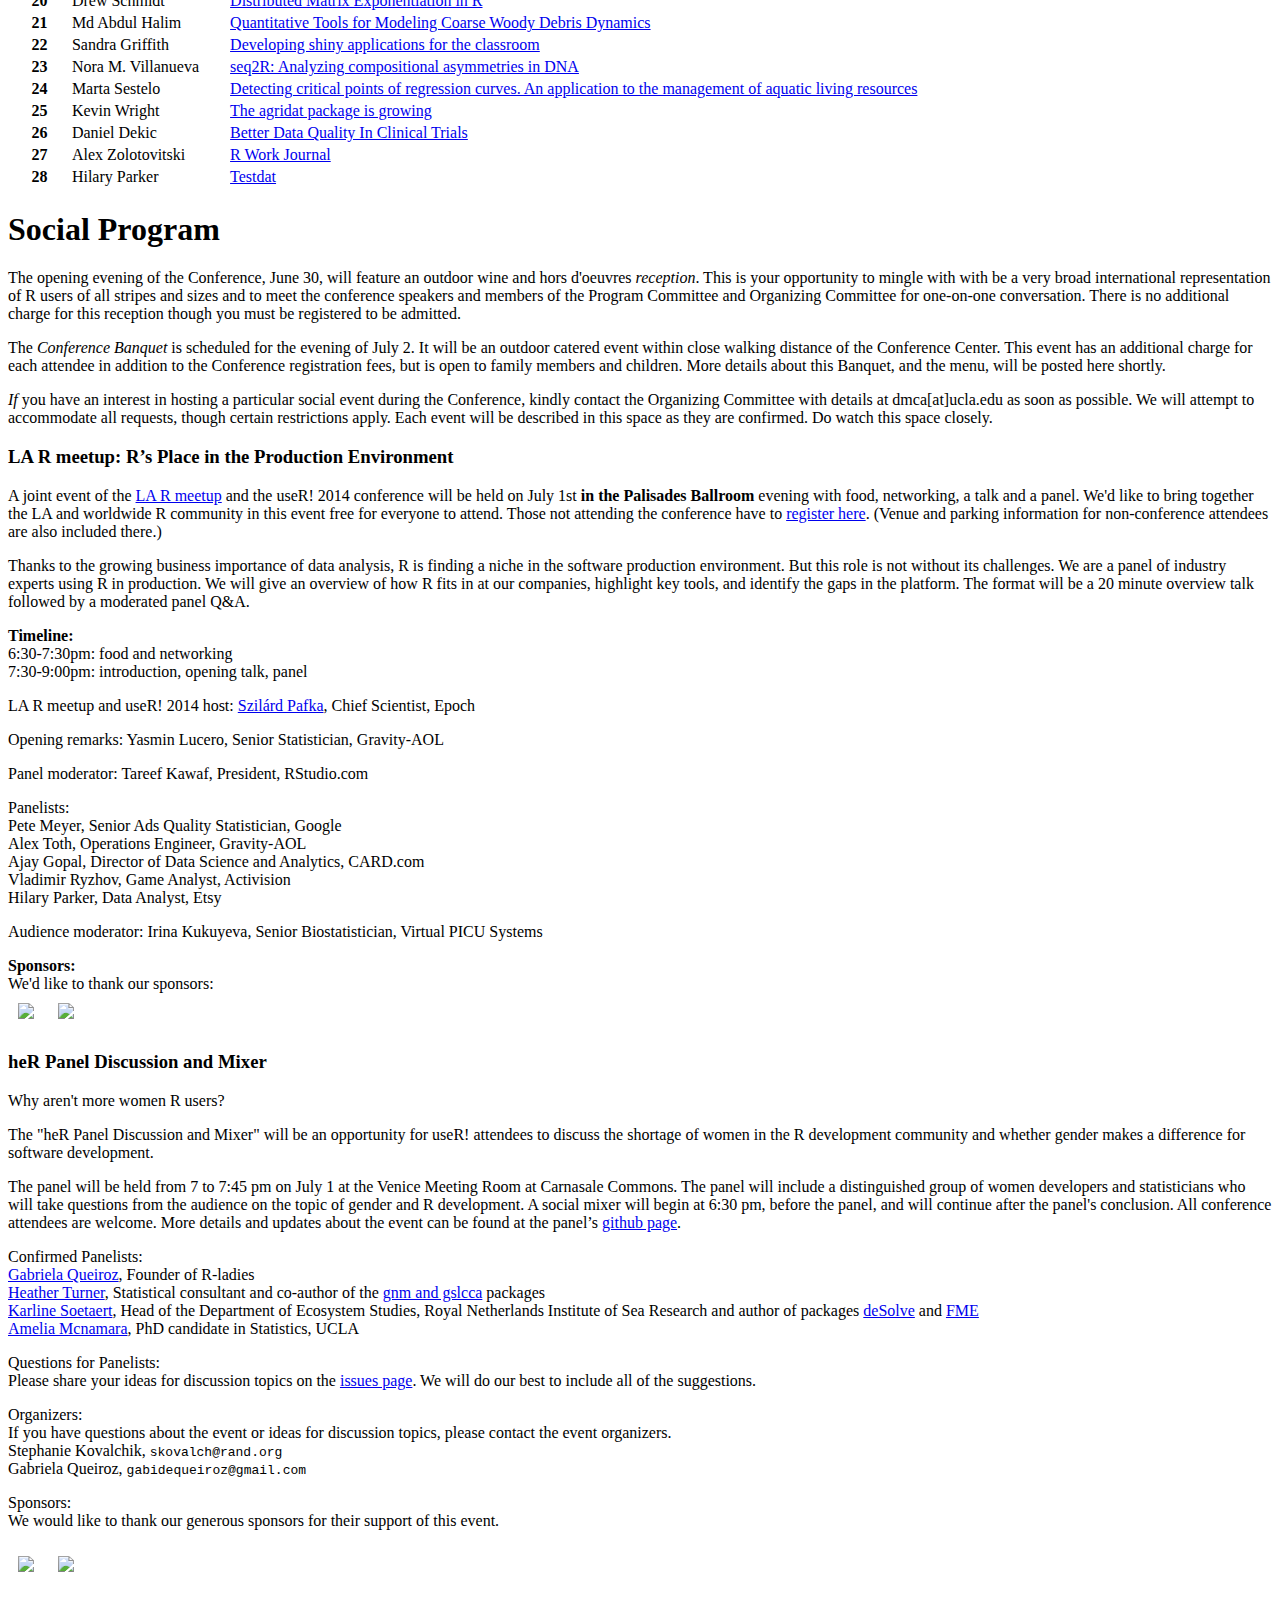
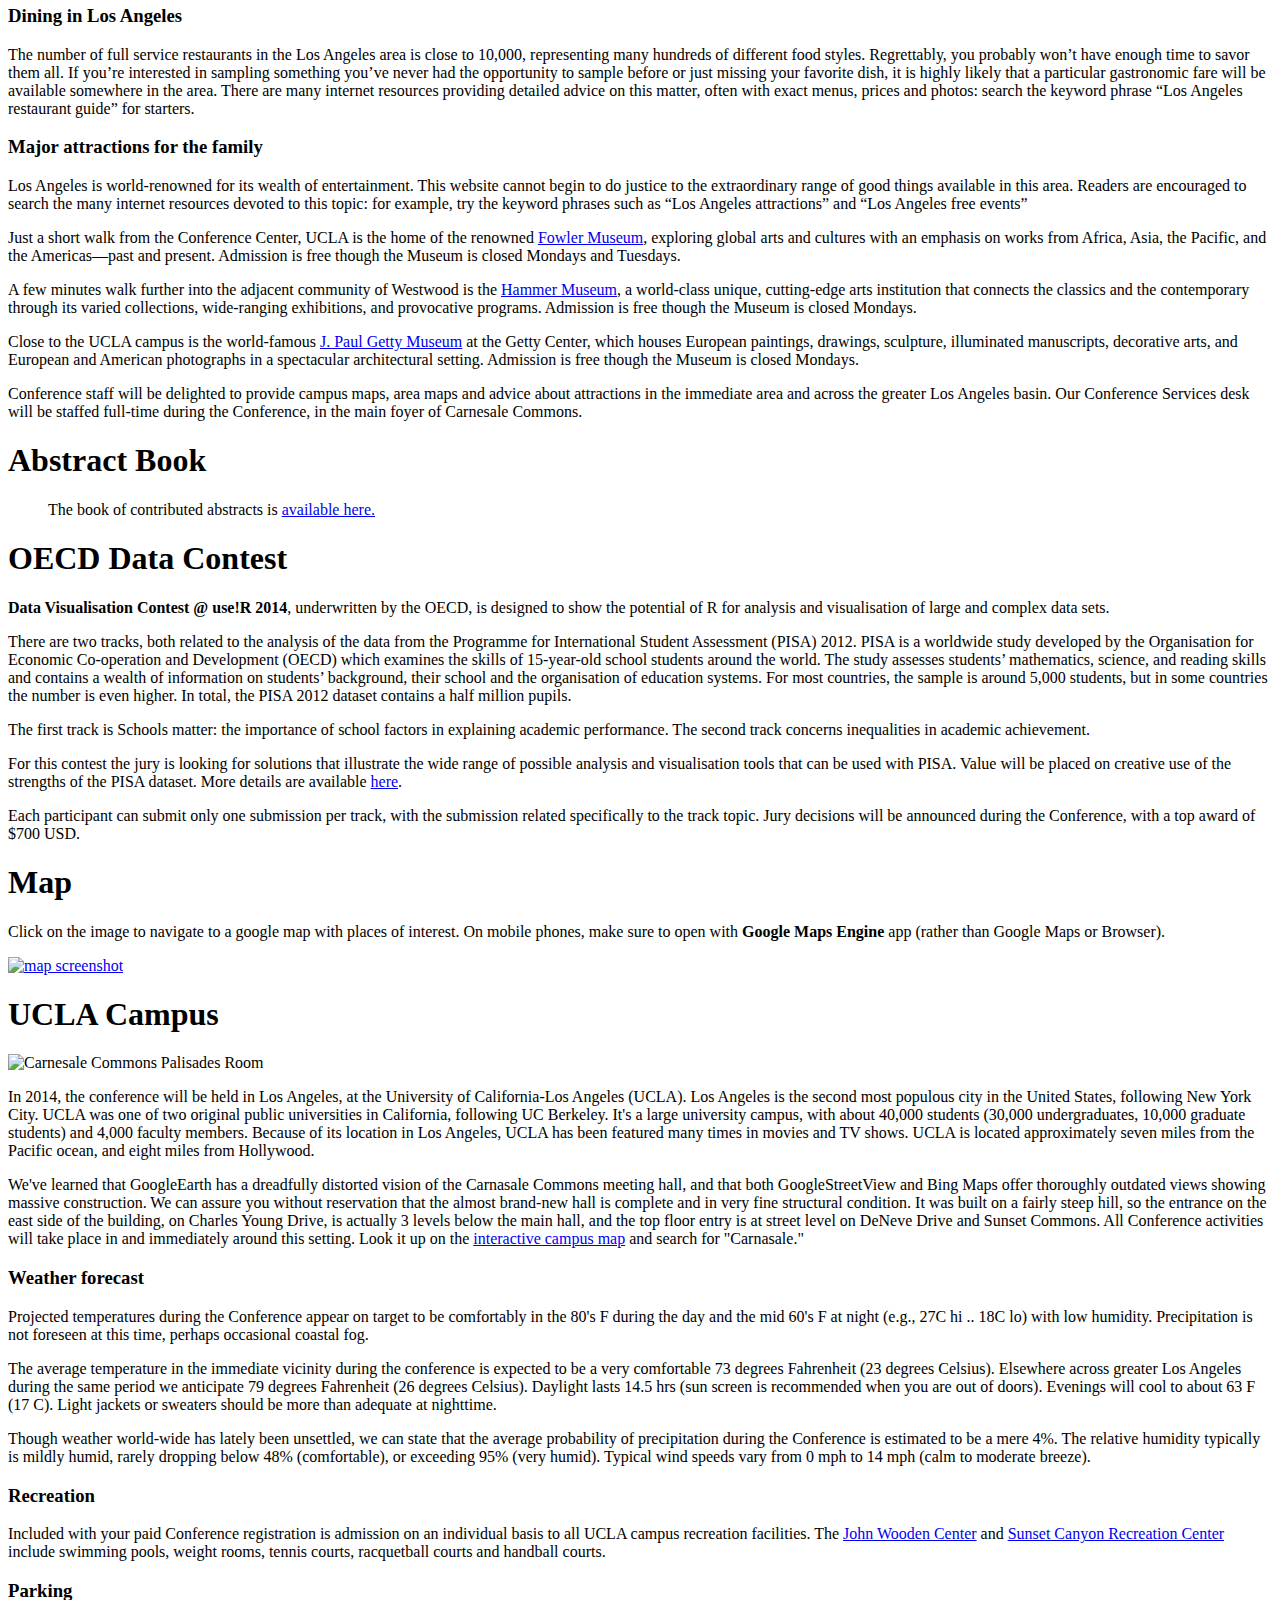
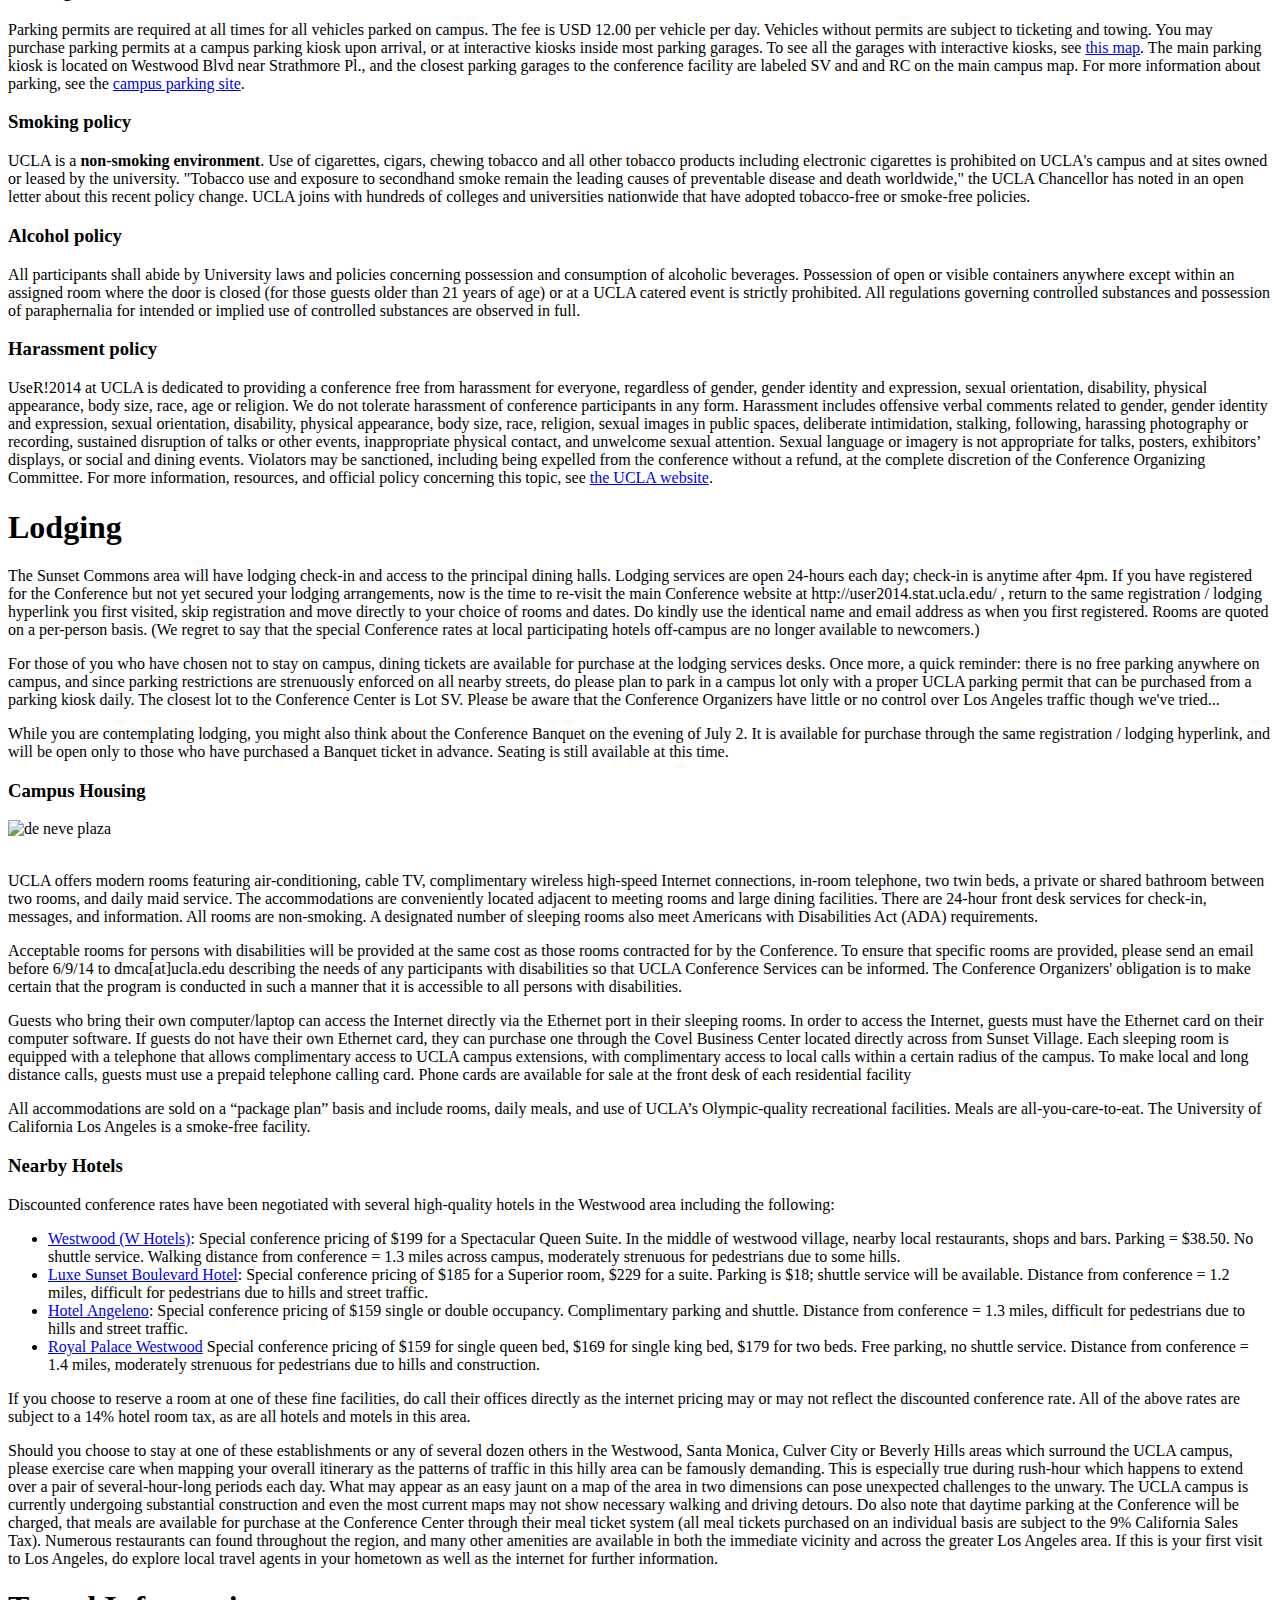
==== commit 16f02ef6: "add sunset location" ====
--- a/index.html
+++ b/index.html
@@ -393,28 +393,28 @@
 							<h1>Invited Talks</h1>
 						</div>
 
-						<h4 id="chambers"><a href="http://www-stat.stanford.edu/~jmc4/">John Chambers</a> - Interfaces, Efficiency and Big Data </h4>
+						<h4><a href="http://www-stat.stanford.edu/~jmc4/">John Chambers</a> - Interfaces, Efficiency and Big Data </h4>
 
 						<blockquote>The use of R continues to grow, notably in the number and diversity of packages that apply R to a wide range of data sources and analytic techniques.  At the same time, statistics is currently "hot", particularly by implication in "data science" and "big data". In conjunction, these phenomena have stimulated interest in improving the use of R for applications with heavy demands for computation and/or data size.  Responding sensibly requires understanding the essential model in R for computation and data; in fact, the key concepts go all the way back to the beginning of S. The challenges have grown enormously, but so have the options and the potential tools. This talk discusses various approaches, using as examples some promising current projects.</blockquote>
 						
-						<h4 id="maechler"><a href="http://stat.ethz.ch/people/maechler">Martin Mächler</a> - Good Practices in R Programming</h4>
+						<h4><a href="http://stat.ethz.ch/people/maechler">Martin Mächler</a> - Good Practices in R Programming</h4>
 
 						<blockquote>At the first useR! meeting in Vienna in 2004, I had presented seven guidelines for good R programming practice I called "rules". Revisiting, I will ask how much has changed - or not.  Namespaces have brought even more justification for emphasizing functions as the main ingredients of much of good R code. We have more and better tools for reproducible research and data analysis nowadays, and I'll touch on some consequences I see for useR's code organization.  As some of it has been my specialty within R Core, we'll also look into some aspects of a generalized FAQ 7.31 and what every programmeR should know about computer arithmetic.</blockquote>
 
-						<h4 id="eddelbuettel"><a href="http://dirk.eddelbuettel.com/">Dirk Eddelbuettel</a> - R, C++ and Rcpp </h4>
+						<h4><a href="http://dirk.eddelbuettel.com/">Dirk Eddelbuettel</a> - R, C++ and Rcpp </h4>
 
 						<blockquote>Over the last few years, Rcpp has become a key tool for extending R with compiled code. In this talk, we start by reviewing the context for using C++ in R. Next, we briefly illustrate both the ease of use, as well as the power of Rcpp. We then assess the growth of Rcpp, before we provide some comments regarding the CRAN package ecosystem which are drawn from both our experience with Rcpp and our experience in providing components of the Debian / Ubuntu packaging system.</blockquote>
 
-						<h4 id="diez"><a href="http://www.ddiez.com/">David Diez</a> - Textbooks struggle where software succeeds</h4>
+						<h4><a href="http://www.ddiez.com/">David Diez</a> - Textbooks struggle where software succeeds</h4>
 
 						<blockquote>The use of open-source textbooks in the classroom has struggled to keep pace with the adoption of open-source software in research, such as R. There is strong demand for course resources such as textbooks, but adoption of open-source options by instructors has been slow. OpenIntro (openintro.org) has been one of the teams developing an ecosystem of free course resources for introductory statistics. I’ll discuss why open-source in the classroom is different than open-source software; I’ll give the first-ever public look at hard numbers on OpenIntro’s progress (including $$$); and I’ll discuss how to join the open education movement.</blockquote>
 
-						<h4 id="soetaert"><a href="http://www.nioz.nl/staff-detail?id=784400">Karline Soetaert</a> - Solving differential equations in R</h4>
+						<h4><a href="http://www.nioz.nl/staff-detail?id=784400">Karline Soetaert</a> - Solving differential equations in R</h4>
 
 						<blockquote>R has become the most widely used system for statistical data analysis, but it is also well suited for other disciplines in	scientific computing. One of the fields where considerable progress has been made is the numerical solution of differential equations. Differential equations are the mathematical formalism expressing conservation laws of e.g. energy, momentum, mass, and are commonly used in many engineering and scientific disciplines. Several R packages that I (co-)authored: deSolve, rootSolve, bvpSolve and ReacTran, allow to efficiently solve and analyse a large variety of deterministic differential equations. They comprise ordinary differential equations, initial value and boundary value problems, differential algebraic equations, partial differential equations and delay differential equations. In my talk, I will show how differential equation problems can be solved in R, how to deal with numerically challenging problems, how external data can be handled, how results can be plotted, different scenarios compared, ...
 						</blockquote>
 
-						<h4 id="deleeuw"><a href="http://gifi.stat.ucla.edu/">Jan de Leeuw</a> and <a href="http://directory.stat.ucla.edu/katharine-mullen">Katharine Mullen </a> - The Journal of Statistical Software: Past, Present, Future</h4>
+						<h4><a href="http://gifi.stat.ucla.edu/">Jan de Leeuw</a> and <a href="http://directory.stat.ucla.edu/katharine-mullen">Katharine Mullen </a> - The Journal of Statistical Software: Past, Present, Future</h4>
 						
 						<blockquote>JSS was established in 1996. Among its original purposes were promoting open access publishing, promoting open source software, and	promoting the new UCLA Department of Statistics. In addition we wanted to make it possible for software writers to receive academic credit for their work. From the start we decided on a purely volunteer model, with no financial charges for either authors or readers, and no financial rewards for editors or reviewers. In this presentation we review the history of JSS, the developments in its form and contents, its interaction with the R project, and the real and anticipated problems in its management.</blockquote>
 
@@ -494,37 +494,37 @@
 						 	  </thead>
 								<tr> <td>07:45 – 08:45 </td><td>Conference Registration</td> </tr>
 								<tr> <td>08:45 – 09:00</td><td>Introductory Remarks</td> </tr>
-								<tr> <td>09:00 – 09:50</td><td>Opening Keynote - <a href="#chambers">John Chambers</a></td> </tr>
+								<tr> <td>09:00 – 09:50</td><td>Opening Keynote - John Chambers</td> </tr>
 								<tr> <td>10:00 – 10:30 </td><td>Coffee Break</td> </tr>
-								<tr> <td>10:30 – 12:00</td><td>Contributed Talks - <a href="#Tuesday">Session 1</a></td> </tr>
+								<tr> <td>10:30 – 12:00</td><td>Contributed Talks - Session 1</td> </tr>
 								<tr> <td>12:00 – 13:00</td><td>Lunch</td> </tr>
-								<tr> <td>13:00 – 14:30</td><td>Contributed Talks - <a href="#session2">Session 2</a></td> </tr>
+								<tr> <td>13:00 – 14:30</td><td>Contributed Talks - Session 2</td> </tr>
 								<tr> <td>14:30 – 15:00</td><td>Coffee Break</td> </tr>
-								<tr> <td>15:00 – 16:00</td><td>Invited Talk - <a href="#maechler">Martin Maechler</a></td> </tr>
-								<tr> <td>16:00 – 17:30</td><td>Contributed Talks - <a href="#session3">Session 3</a></td> </tr>
-								<tr> <td>17:30 – 19:00</td><td><a href="#poster-schedule">Poster Session 1</a></td> </tr>
+								<tr> <td>15:00 – 16:00</td><td>Invited Talk - Martin Maechler</td> </tr>
+								<tr> <td>16:00 – 17:30</td><td>Contributed Talks - Session 3</td> </tr>
+								<tr> <td>17:30 – 19:00</td><td>Poster Session 1</td> </tr>
 								<tr> <td>18:30 – 21:00</td><td><a href="https://github.com/skoval/her2014">heR Panel Discussion and Mixer</a></td> </tr>
-								<tr> <td>18:30 – 21:00 </td><td><a href="#LARmeetupevent">LA R Meetup: Networking + R in Production Talk and Panel</a> (Palisades Ballroom)</td> </tr>
+								<tr> <td>18:30 – 21:00 </td><td><a href="index.html#LARmeetupevent">LA R Meetup: Networking + R in Production Talk and Panel</a> (Palisades Ballroom)</td> </tr>
 								<thead>
 									    <tr><th colspan="2">Wednesday, July 2</th></tr>
 						 	  </thead>
 								<tr> <td>08:00 – 09:00 </td><td>Conference Registration</td> </tr>
-								<tr> <td>09:00 – 09:50</td><td>Invited Talk - <a href="#eddelbuettel">Dirk Eddelbuettel</a></td> </tr>
+								<tr> <td>09:00 – 09:50</td><td>Invited Talk - Dirk Eddelbuettel</td> </tr>
 								<tr> <td>10:00 – 10:30 </td><td>Coffee Break</td> </tr>
 								<tr> <td>10:30 – 11:00</td><td>Sponsors Talk</td> </tr>
 								<tr> <td>11:30 – 13:00</td><td>Lunch</td> </tr>
-								<tr> <td>13:00 – 14:30</td><td>Contributed Talks - <a href="#Wednesday">Session 4</a></td> </tr>
+								<tr> <td>13:00 – 14:30</td><td>Contributed Talks - Session 4</td> </tr>
 								<tr> <td>14:30 – 15:00</td><td>Coffee Break</td> </tr>
-								<tr> <td>15:00 – 16:00</td><td>Invited Talk - <a href="#diez">David Diez</a></td> </tr>
-								<tr> <td>16:00 – 17:30</td><td>Contributed Talks - <a href="#session5">Session 5</a></td> </tr>
-								<tr> <td>17:30 – 19:00</td><td><a href="#posters2">Poster Session 2</a></td> </tr>
-								<tr> <td>19:00 – 22:00 </td><td>Conference Dinner</td> </tr>
+								<tr> <td>15:00 – 16:00</td><td>Invited Talk - David Diez</td> </tr>
+								<tr> <td>16:00 – 17:30</td><td>Contributed Talks - Session 5</td> </tr>
+								<tr> <td>17:30 – 19:00</td><td>Poster Session 2</td> </tr>
+								<tr> <td>19:00 – 22:00 </td><td>Conference Dinner at <a href="https://www.google.com/maps/place/Easton+Dr/@34.0749166,-118.4511866,18z/data=!3m1!4b1!4m2!3m1!1s0x80c2bc8d78fb7801:0x1f25dbfccd2b8479">Sunset Canyon Recreation Center</a></td> </tr>
 								<thead>
 									    <tr><th colspan="2">Thursday, July 3</th></tr>
 						 	  </thead>
-								<tr> <td>09:00 – 10:00</td><td>Invited Talk - <a href="#soetaert">Karline Soetaert</a></td> </tr>
-								<tr> <td>10:00 – 11:30 </td><td>Contributed Talks - <a href="#Thursday">Session 6</a></td> </tr>
-								<tr> <td>11:45 – 12:30</td><td>Closing Keynote - <a href="#deleeuw">Jan de Leeuw</a></td> </tr>
+								<tr> <td>09:00 – 10:00</td><td>Invited Talk - Karline Soetaert</td> </tr>
+								<tr> <td>10:00 – 11:30 </td><td>Contributed Talks - Session 6</td> </tr>
+								<tr> <td>11:45 – 12:30</td><td>Closing Keynote - Jan de Leeuw</td> </tr>
 								<tr> <td>12:30 – 12:50</td><td>Closing Remarks</td> </tr>
 						  </tbody>
 						</table>
@@ -556,9 +556,9 @@
 								<tr><th>Track</th><th>Presenter</th><th>Title</th></tr>
 							</thead>
 							<tbody>
-								<tr><th rowspan="4"><div class="rotate">Kaleidoscope</div></th><td class="namecol">Winston Chang</td><td><a href="http://user2014.stat.ucla.edu/abstracts/talks/74_Chang.pdf">ggvis: Interactive graphics in R</a></a></td></tr>
+								<tr><th rowspan="4"><div class="rotate">Kaleidoscope</div></th><td class="namecol">Winston Chang</td><td><a href="http://user2014.stat.ucla.edu/abstracts/talks/74_Chang.pdf">ggvis: Interactive graphics in R</a></td></tr>
 								<tr><td>Ramnath Vaidyanathan</td><td><a href="http://user2014.stat.ucla.edu/abstracts/talks/185_Vaidyanathan.pdf">Interactive Visualizations from R</a></td></tr>
-								<tr><td>Chris Parmer</td><td><a href="http://user2014.stat.ucla.edu/abstracts/talks/19_Parmer.pdf">Plotly: Collaborative R Plotting</a></td></tr>
+								<tr><td>Chris Parmer</td><td><a href="http://user2014.stat.ucla.edu/abstracts/talks/19_Parmer.pdf">Plotly: Collaborative R Plotting</a> (<a href="http://nbviewer.ipython.org/gist/mkcor/0ee7c73d9ba4c68ddc1a/">slides</a>)</td></tr>
 								<tr><td>Ganesh Subramaniam</td><td><a href="http://user2014.stat.ucla.edu/abstracts/talks/216_Subramaniam.pdf">iwplot: An R Package for Creating web Based Interactive Graphics for Big Data</a></td></tr>
 
 								<tr><th rowspan="4"><div class="rotate">Science</div></th><td>Roger Bivand</td><td><a href="http://user2014.stat.ucla.edu/abstracts/talks/173_Bivand.pdf">Approximate Bayesian Inference for Spatial Econometrics with R-INLA</a></td></tr>
@@ -583,7 +583,7 @@
 							</tbody>
 						</table>
 
-						<h3 id="session2">Session 2 <small>Tuesday, 13:00</small></h3>
+						<h3>Session 2 <small>Tuesday, 13:00</small></h3>
 
 						<table class="table table-hover">
 							<thead>
@@ -603,7 +603,7 @@
 								<tr><th rowspan="4"><div class="rotate">Business</div></th><td>Kam Hamidieh</td><td><a href="http://user2014.stat.ucla.edu/abstracts/talks/23_Hamidieh.pdf">Recovering Risk Neutral Density from Options Using RND Package</a></td></tr>
 								<tr><td>David Ardia</td><td><a href="http://user2014.stat.ucla.edu/abstracts/talks/27_Ardia.pdf">The peer performance of hedge funds</a></td></tr>
 								<tr><td>Ken Yale</td><td><a href="http://user2014.stat.ucla.edu/abstracts/talks/102_Yale.pdf">R For Improving Consumer Engagement and Health Outcomes</a></td></tr>
-								<tr><td>Fumiyo Kondo</td><td><a href="http://user2014.stat.ucla.edu/abstracts/talks/132_Kondo.pdf">Hierarchical Bayesian Estimation - Consumers’ Change in Recognition and Behavior toward Advertisements by Elaboration Likelihood Model</a></td></tr>
+								<tr><td><strike>Fumiyo Kondo</strike></td><td><strike><a href="http://user2014.stat.ucla.edu/abstracts/talks/132_Kondo.pdf">Hierarchical Bayesian Estimation - Consumers’ Change in Recognition and Behavior toward Advertisements by Elaboration Likelihood Model</a></strike></td></tr>
 
 								<tr><th rowspan="4"><div class="rotate">Focus 1</div></th><td>Rasmus Baath</td><td><a href="http://user2014.stat.ucla.edu/abstracts/talks/32_Baath.pdf">Bayesian First Aid: A Package that Implements Bayesian Alternatives to the Classical *.test Functions in R</a></td></tr>
 								<tr><td>Nicholas Reich</td><td><a href="http://user2014.stat.ucla.edu/abstracts/talks/107_Reich.pdf">statsTeachR.org: A New Framework for Collaborative, Open-Access Curriculum Development</a></td></tr>
@@ -617,7 +617,7 @@
 							</tbody>
 						</table>
 
-						<h3 id="session3">Session 3 <small>Tuesday, 16:00</small></h3>
+						<h3>Session 3 <small>Tuesday, 16:00</small></h3>
 
 						<table class="table table-hover">
 							<thead>
@@ -685,7 +685,7 @@
 							</tbody>
 						</table>
 
-						<h3 id="session5">Session 5 <small>Wednesday, 16.00</small></h3>
+						<h3>Session 5 <small>Wednesday, 16.00</small></h3>
 
 						<table class="table table-hover">
 							<thead>
@@ -793,7 +793,7 @@
 							</tbody>
 						</table>	
 
-						<h3 id="posters2">Posters 2 <small>Wednesday, 17:30</small></h3>	
+						<h3>Posters 2 <small>Wednesday, 17:30</small></h3>	
 
 						<table class="table table-hover">
 							<thead>
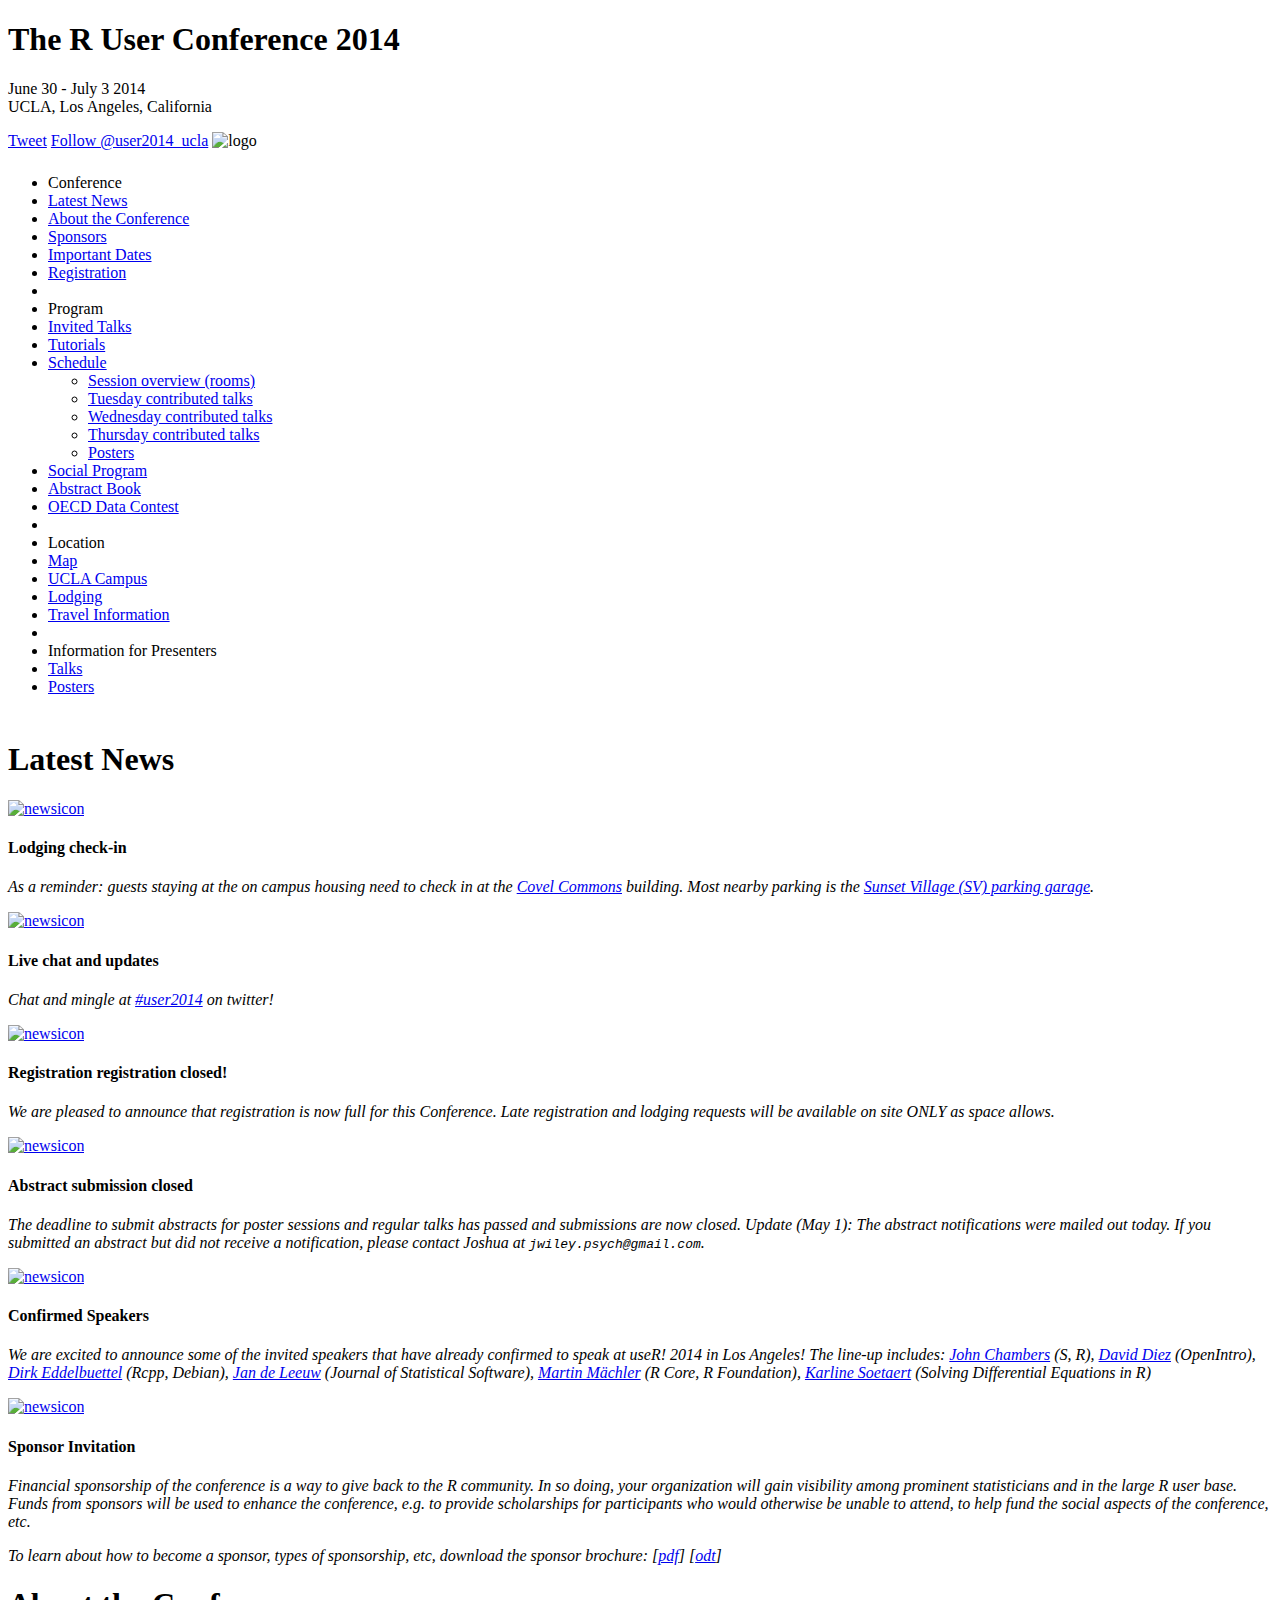
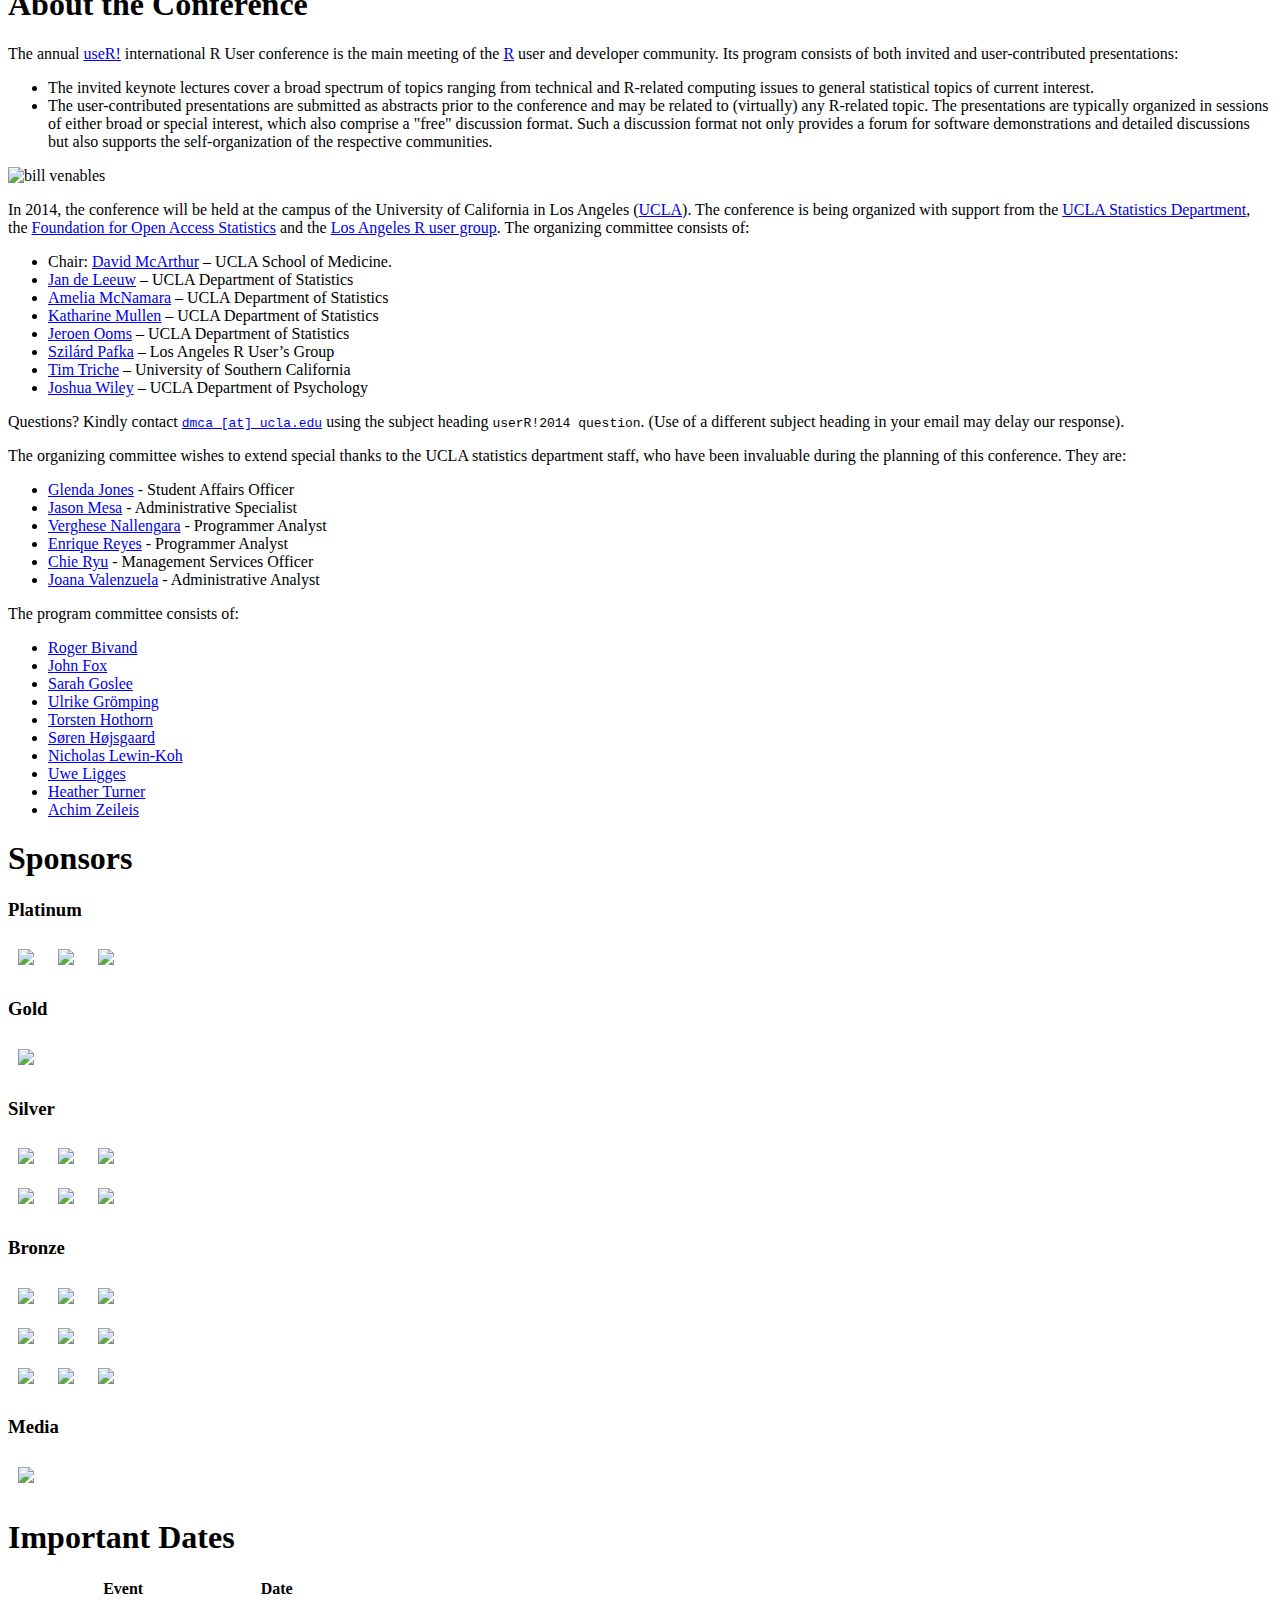
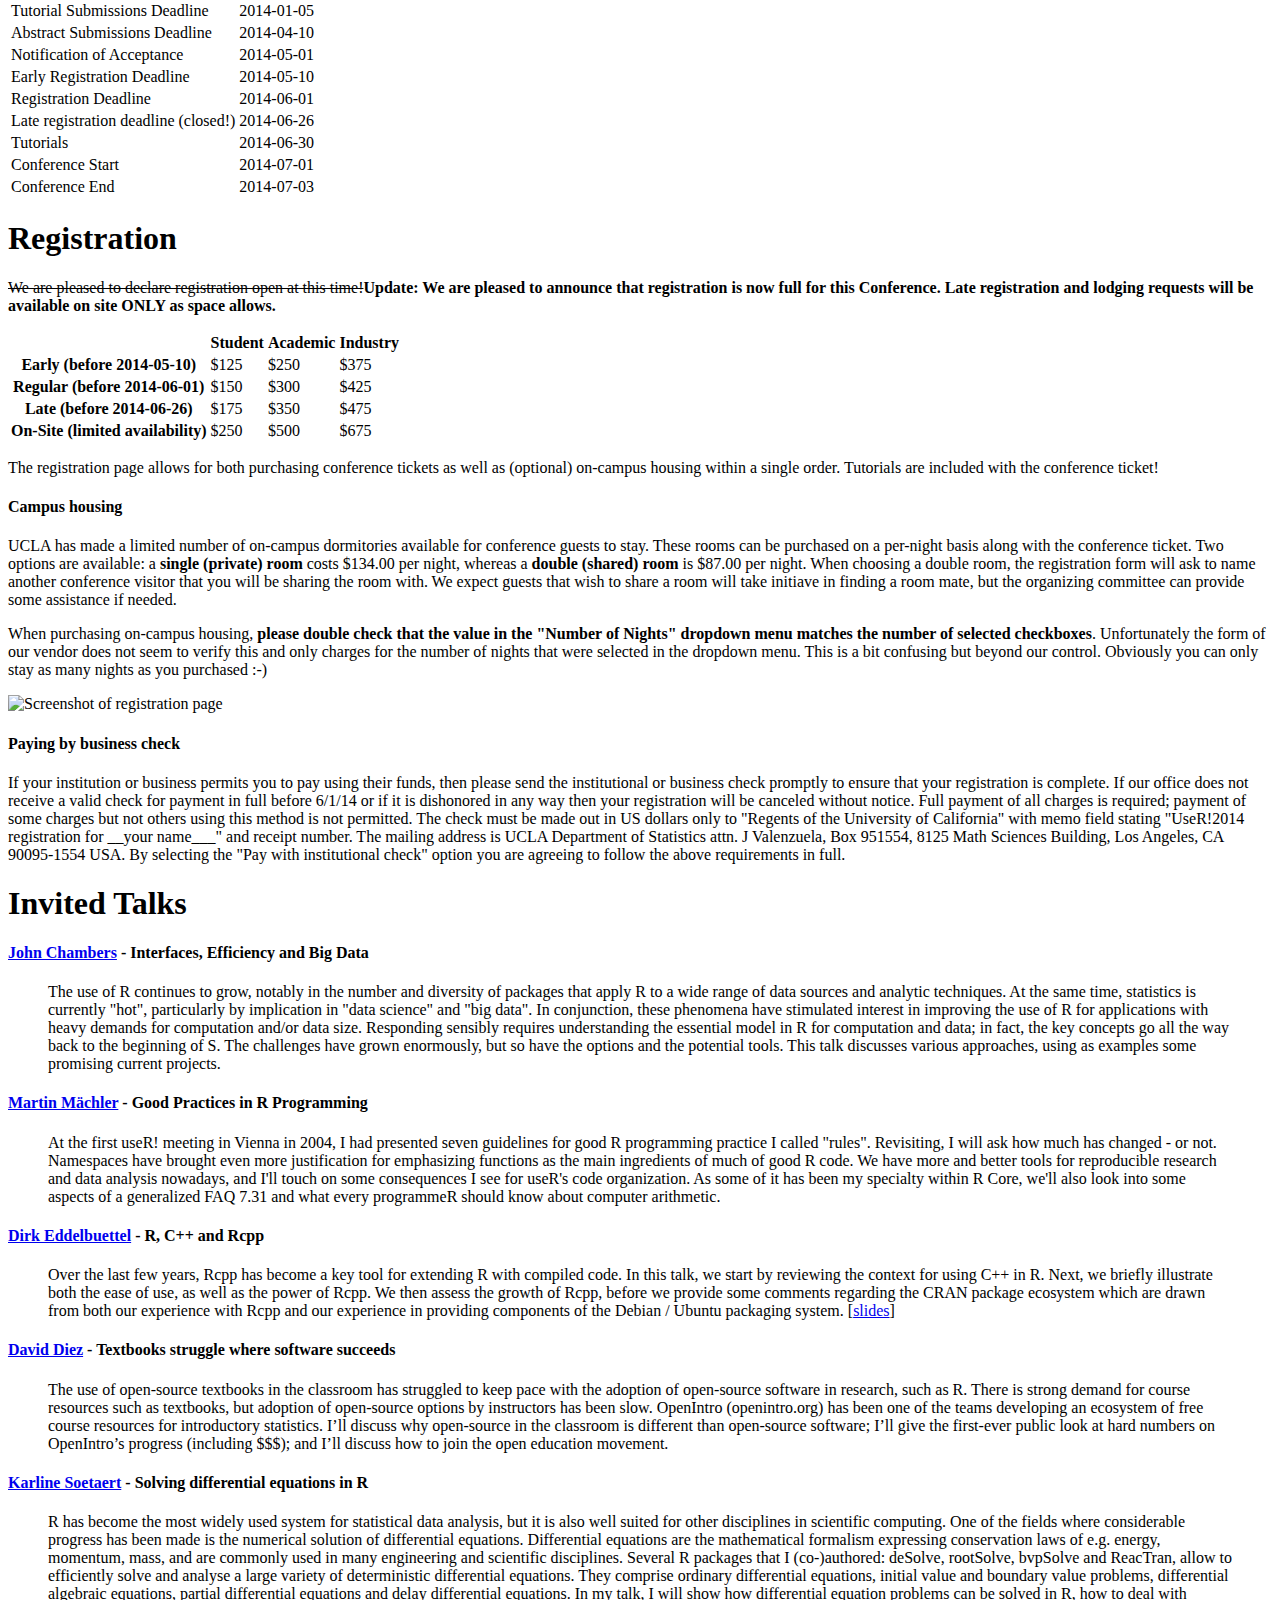
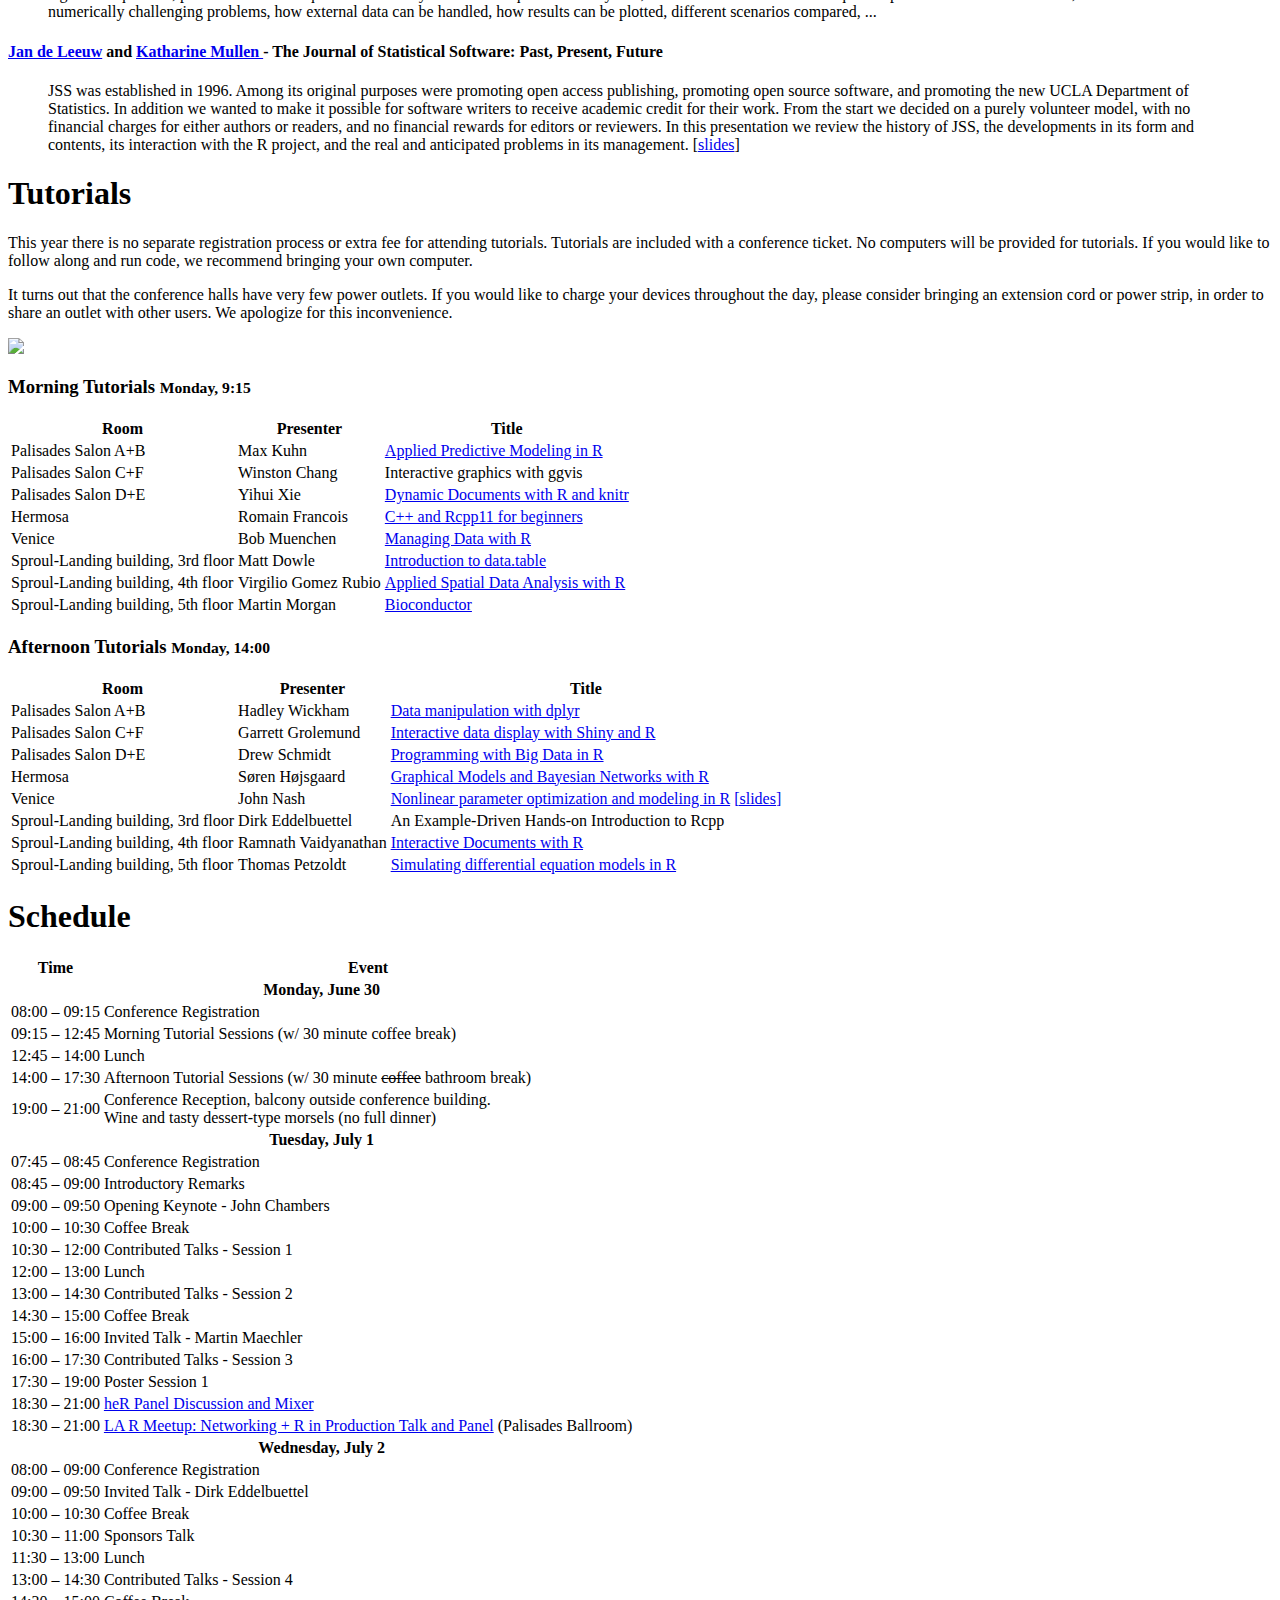
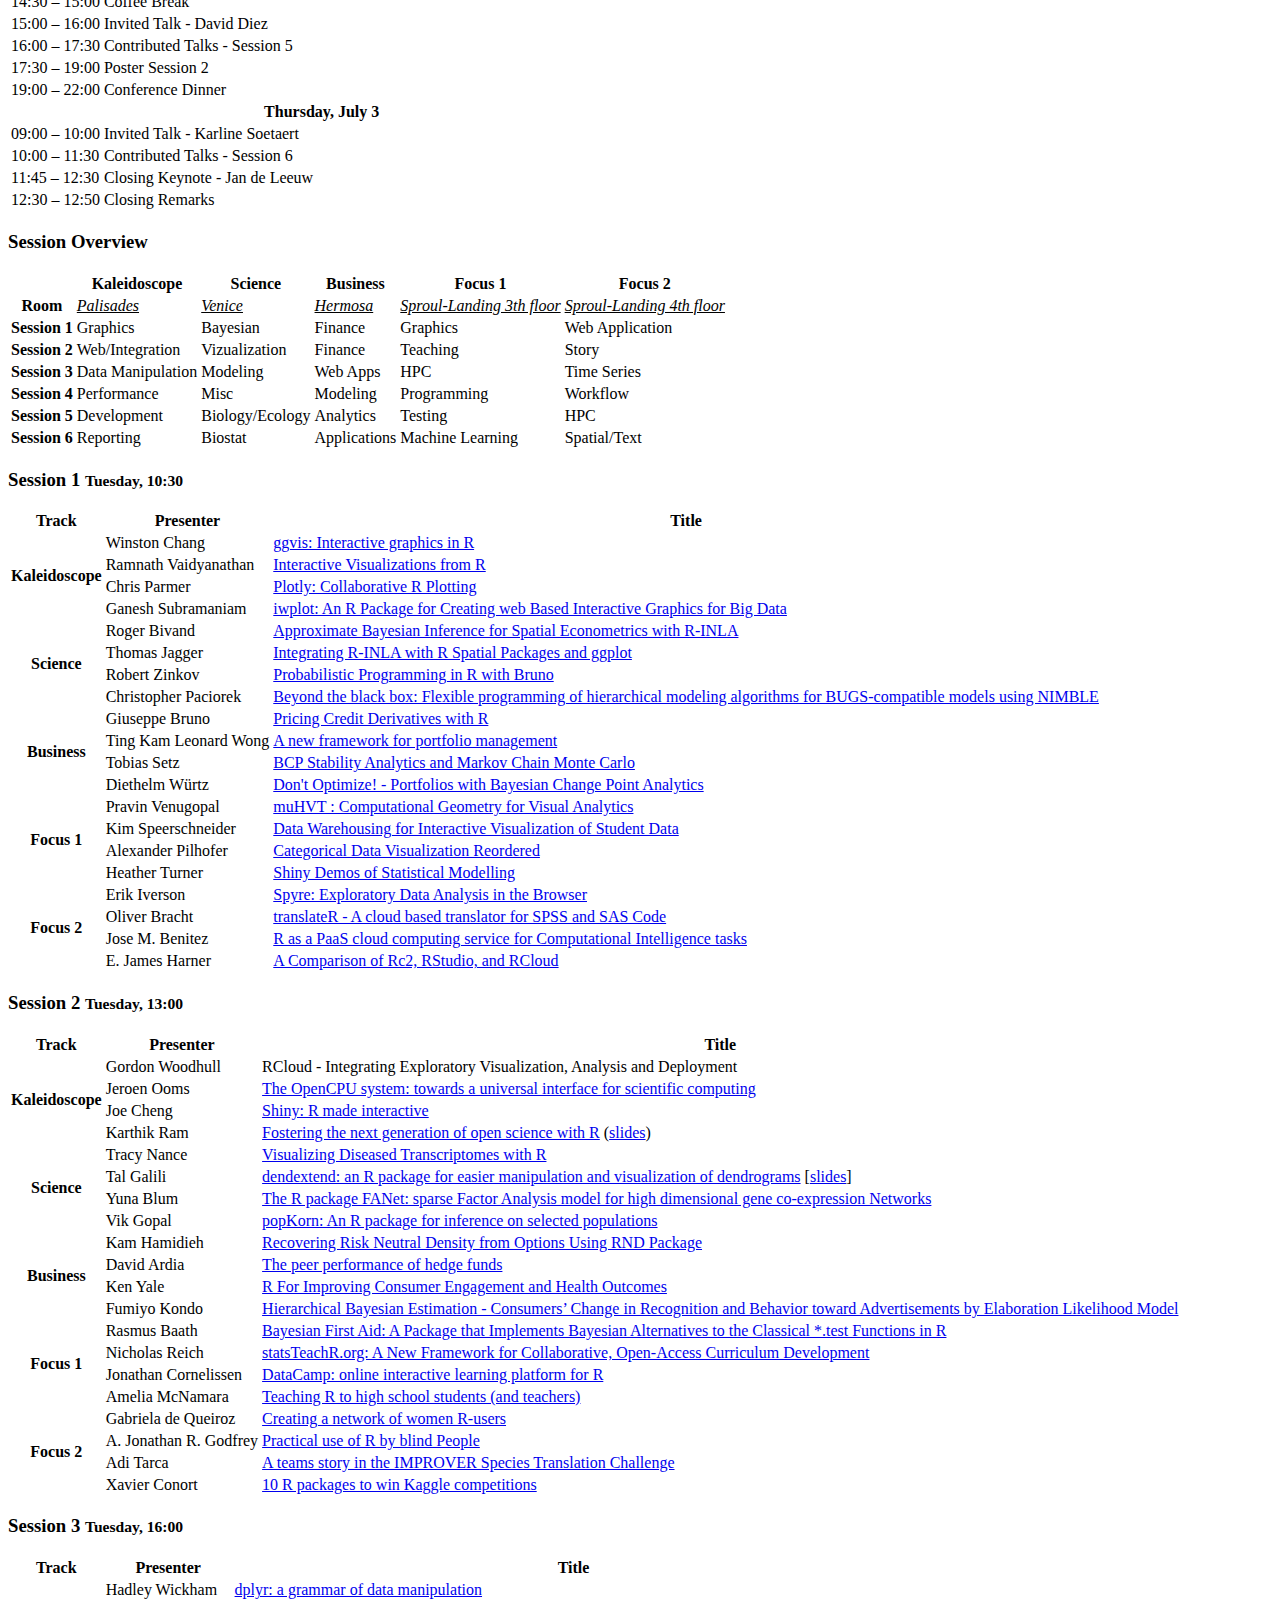
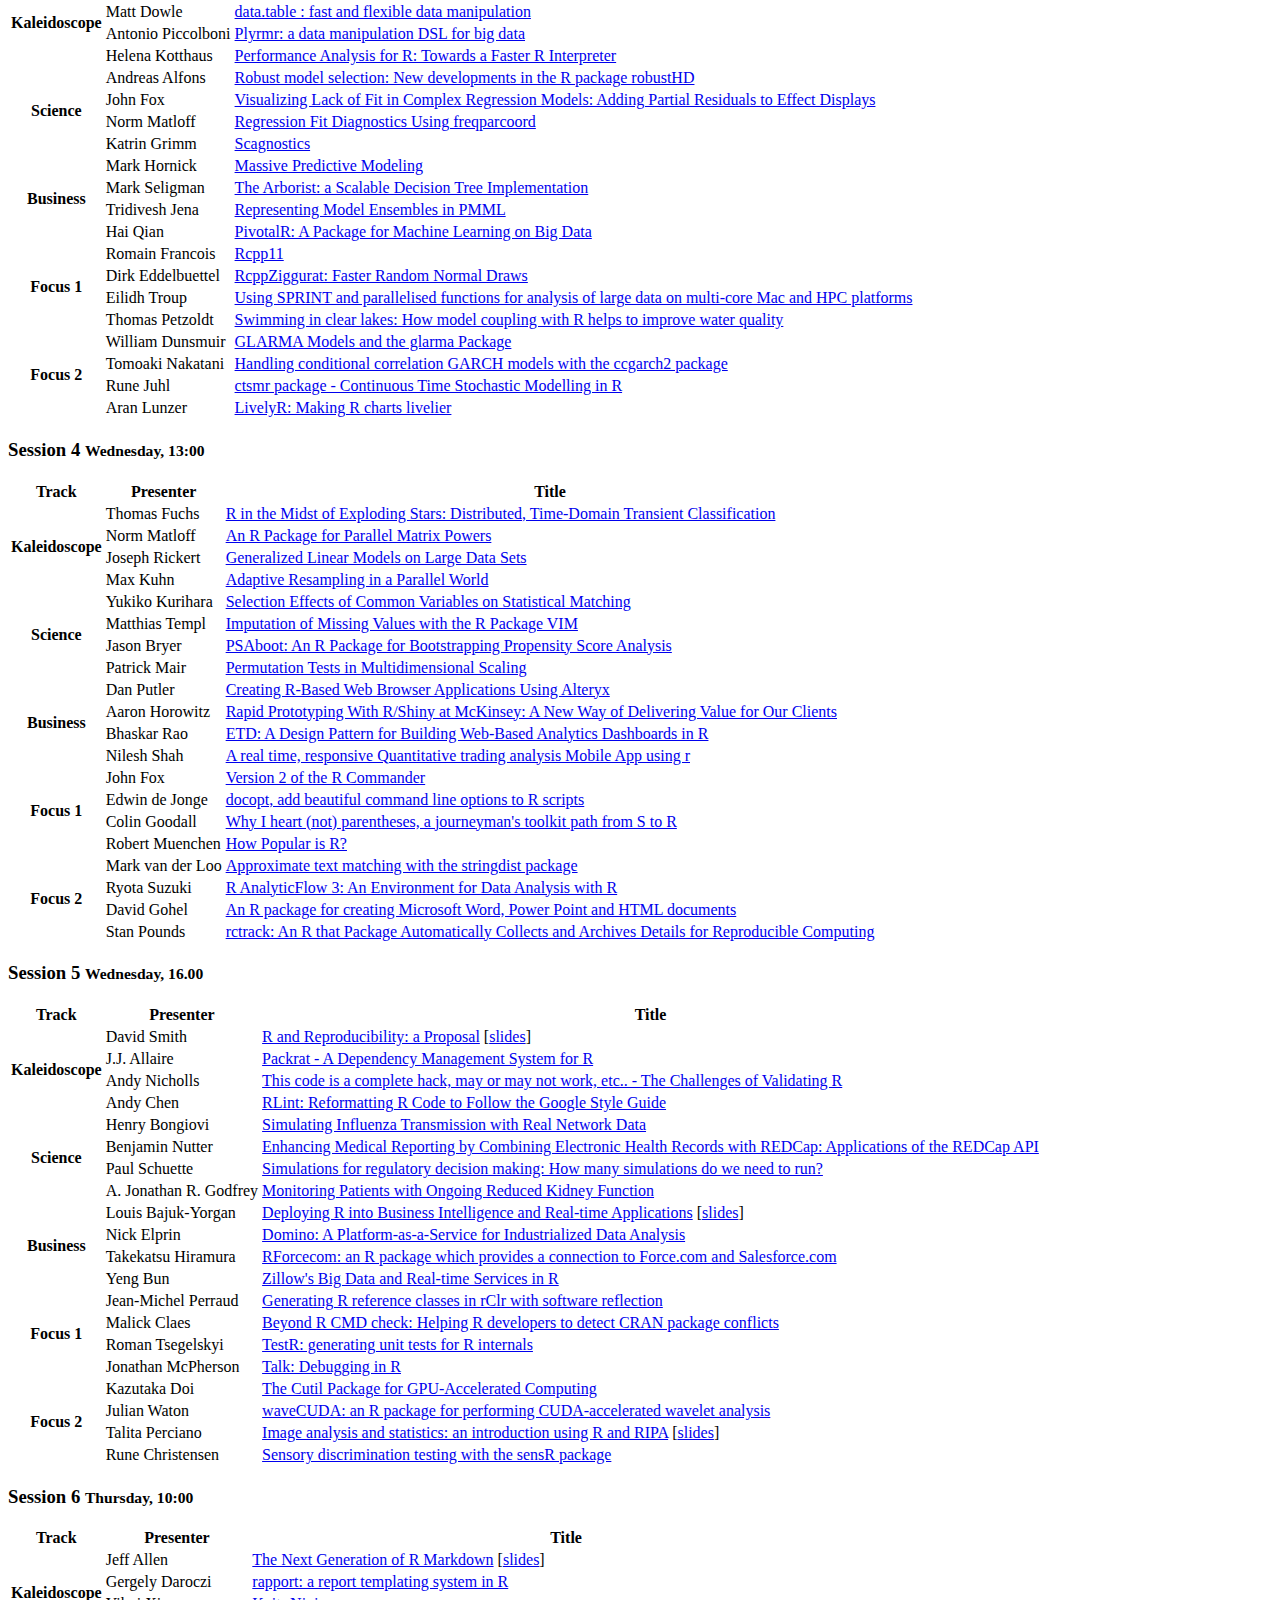
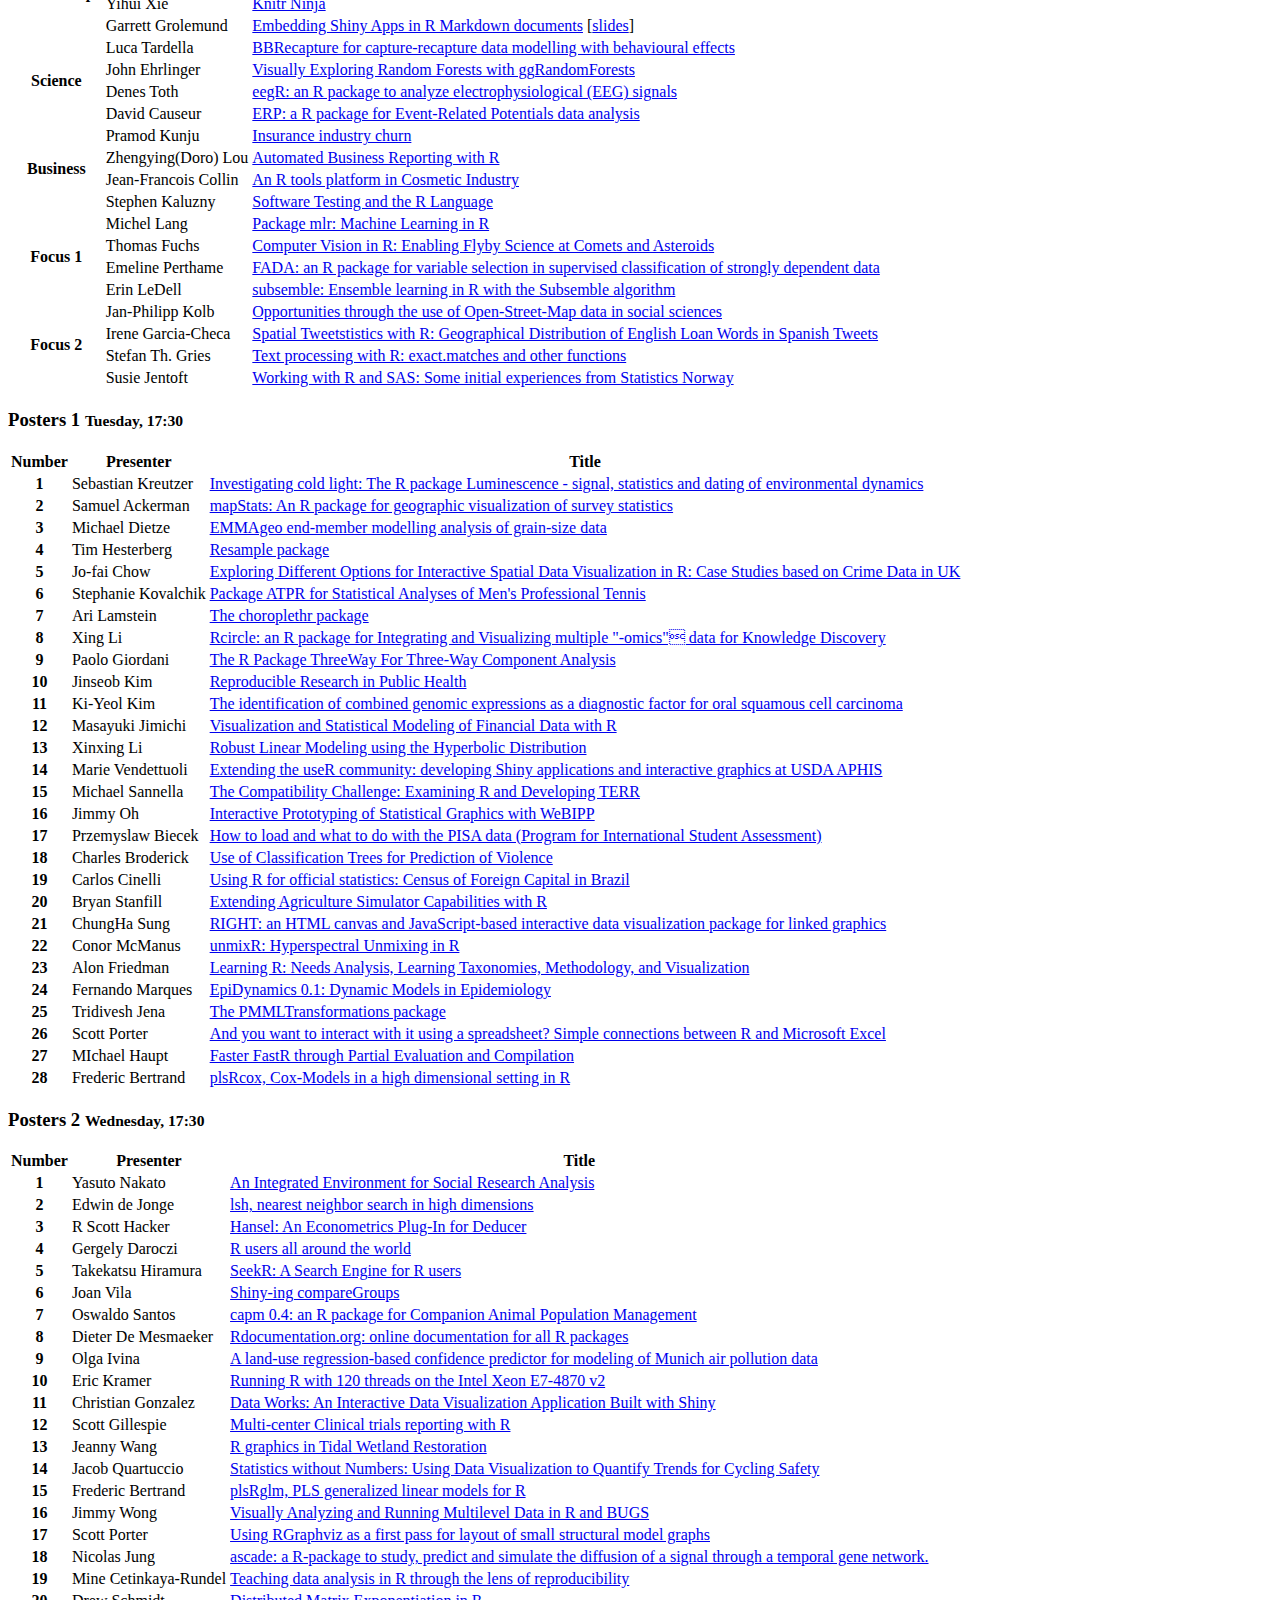
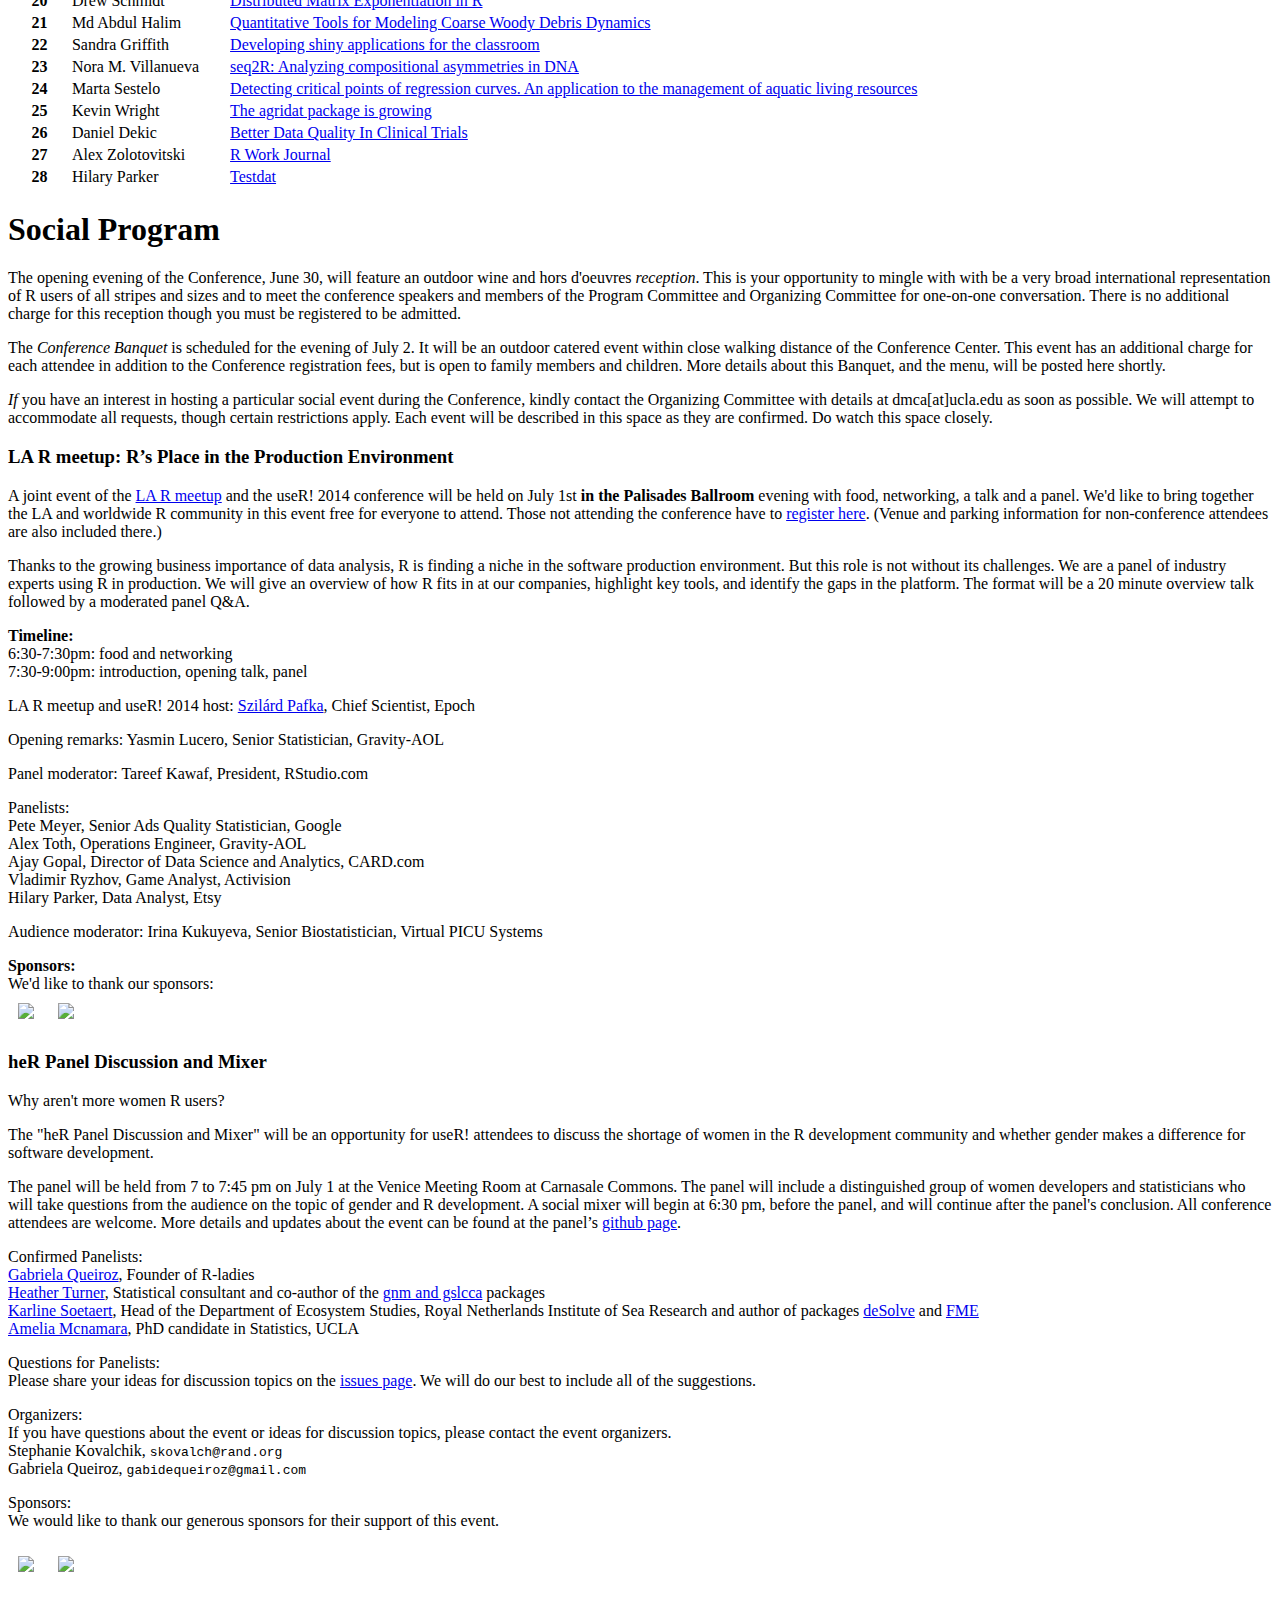
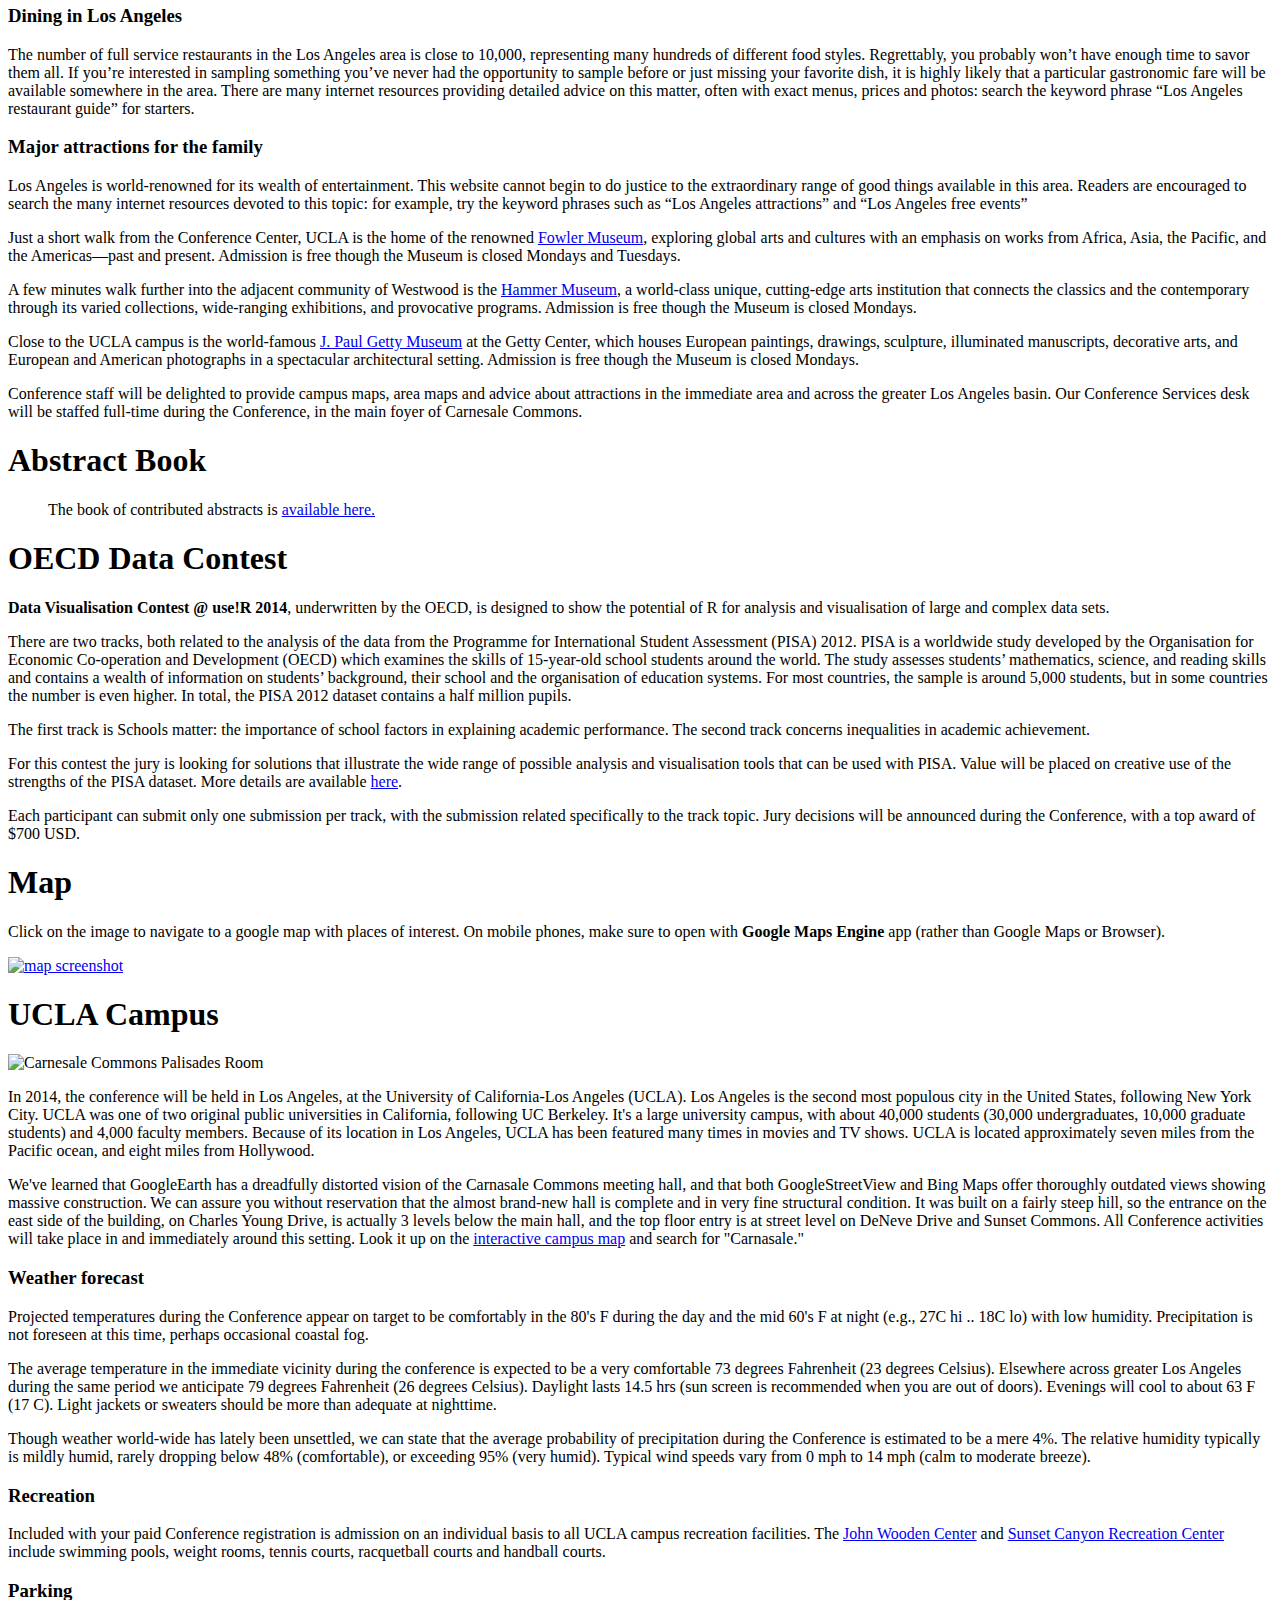
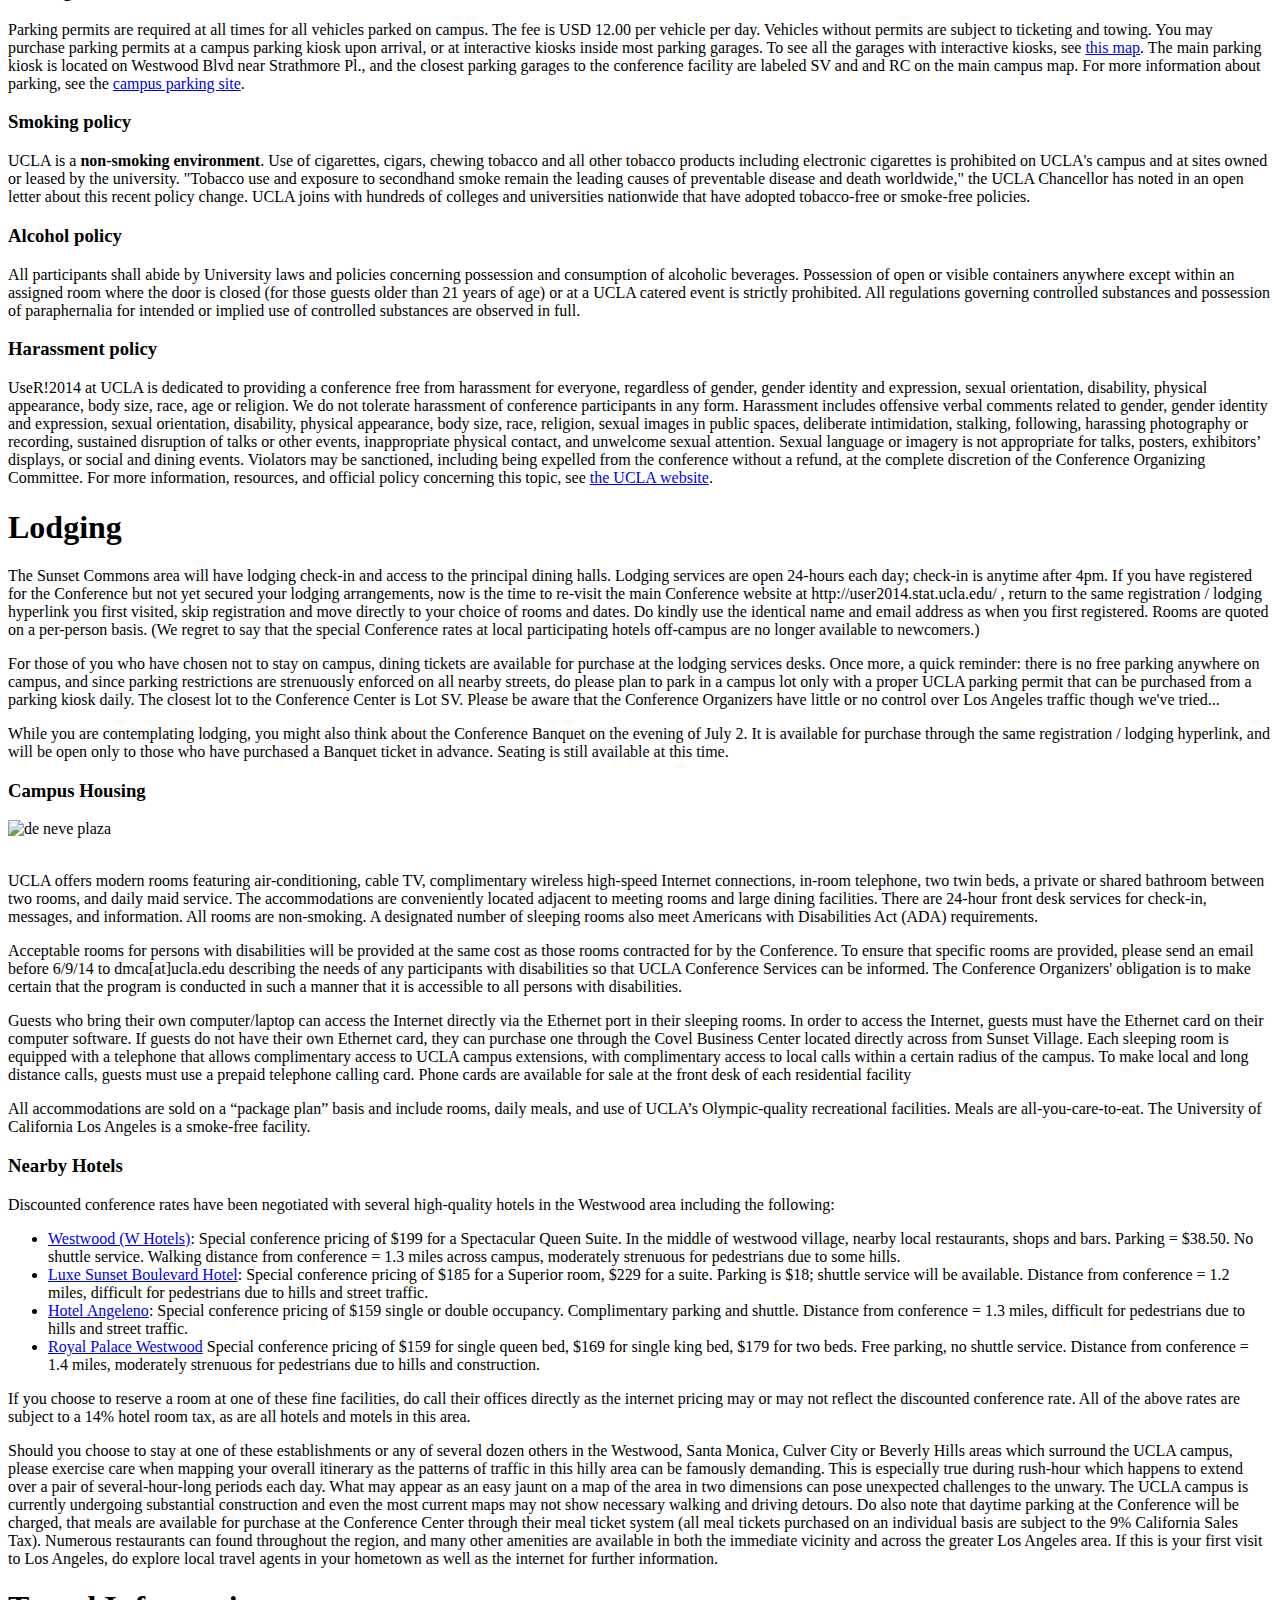
==== commit 8aacf529: "Slides from Talita Perciano" ====
--- a/index.html
+++ b/index.html
@@ -403,7 +403,7 @@
 
 						<h4><a href="http://dirk.eddelbuettel.com/">Dirk Eddelbuettel</a> - R, C++ and Rcpp </h4>
 
-						<blockquote>Over the last few years, Rcpp has become a key tool for extending R with compiled code. In this talk, we start by reviewing the context for using C++ in R. Next, we briefly illustrate both the ease of use, as well as the power of Rcpp. We then assess the growth of Rcpp, before we provide some comments regarding the CRAN package ecosystem which are drawn from both our experience with Rcpp and our experience in providing components of the Debian / Ubuntu packaging system.</blockquote>
+						<blockquote>Over the last few years, Rcpp has become a key tool for extending R with compiled code. In this talk, we start by reviewing the context for using C++ in R. Next, we briefly illustrate both the ease of use, as well as the power of Rcpp. We then assess the growth of Rcpp, before we provide some comments regarding the CRAN package ecosystem which are drawn from both our experience with Rcpp and our experience in providing components of the Debian / Ubuntu packaging system. [<a href="http://dirk.eddelbuettel.com/papers/useR2014_keynote.pdf">slides</a>]</blockquote>
 
 						<h4><a href="http://www.ddiez.com/">David Diez</a> - Textbooks struggle where software succeeds</h4>
 
@@ -416,7 +416,7 @@
 
 						<h4><a href="http://gifi.stat.ucla.edu/">Jan de Leeuw</a> and <a href="http://directory.stat.ucla.edu/katharine-mullen">Katharine Mullen </a> - The Journal of Statistical Software: Past, Present, Future</h4>
 						
-						<blockquote>JSS was established in 1996. Among its original purposes were promoting open access publishing, promoting open source software, and	promoting the new UCLA Department of Statistics. In addition we wanted to make it possible for software writers to receive academic credit for their work. From the start we decided on a purely volunteer model, with no financial charges for either authors or readers, and no financial rewards for editors or reviewers. In this presentation we review the history of JSS, the developments in its form and contents, its interaction with the R project, and the real and anticipated problems in its management.</blockquote>
+						<blockquote>JSS was established in 1996. Among its original purposes were promoting open access publishing, promoting open source software, and	promoting the new UCLA Department of Statistics. In addition we wanted to make it possible for software writers to receive academic credit for their work. From the start we decided on a purely volunteer model, with no financial charges for either authors or readers, and no financial rewards for editors or reviewers. In this presentation we review the history of JSS, the developments in its form and contents, its interaction with the R project, and the real and anticipated problems in its management. [<a href="http://gifi.stat.ucla.edu/janspubs/2014/notes/deleeuw_mullen_U_14.pdf">slides</a>]</blockquote>
 
 					</section>
 
@@ -518,7 +518,7 @@
 								<tr> <td>15:00 – 16:00</td><td>Invited Talk - David Diez</td> </tr>
 								<tr> <td>16:00 – 17:30</td><td>Contributed Talks - Session 5</td> </tr>
 								<tr> <td>17:30 – 19:00</td><td>Poster Session 2</td> </tr>
-								<tr> <td>19:00 – 22:00 </td><td>Conference Dinner at <a href="https://www.google.com/maps/place/Easton+Dr/@34.0749166,-118.4511866,18z/data=!3m1!4b1!4m2!3m1!1s0x80c2bc8d78fb7801:0x1f25dbfccd2b8479">Sunset Canyon Recreation Center</a></td> </tr>
+								<tr> <td>19:00 – 22:00 </td><td>Conference Dinner</td> </tr>
 								<thead>
 									    <tr><th colspan="2">Thursday, July 3</th></tr>
 						 	  </thead>
@@ -558,7 +558,7 @@
 							<tbody>
 								<tr><th rowspan="4"><div class="rotate">Kaleidoscope</div></th><td class="namecol">Winston Chang</td><td><a href="http://user2014.stat.ucla.edu/abstracts/talks/74_Chang.pdf">ggvis: Interactive graphics in R</a></td></tr>
 								<tr><td>Ramnath Vaidyanathan</td><td><a href="http://user2014.stat.ucla.edu/abstracts/talks/185_Vaidyanathan.pdf">Interactive Visualizations from R</a></td></tr>
-								<tr><td>Chris Parmer</td><td><a href="http://user2014.stat.ucla.edu/abstracts/talks/19_Parmer.pdf">Plotly: Collaborative R Plotting</a> (<a href="http://nbviewer.ipython.org/gist/mkcor/0ee7c73d9ba4c68ddc1a/">slides</a>)</td></tr>
+								<tr><td>Chris Parmer</td><td><a href="http://user2014.stat.ucla.edu/abstracts/talks/19_Parmer.pdf">Plotly: Collaborative R Plotting</a></td></tr>
 								<tr><td>Ganesh Subramaniam</td><td><a href="http://user2014.stat.ucla.edu/abstracts/talks/216_Subramaniam.pdf">iwplot: An R Package for Creating web Based Interactive Graphics for Big Data</a></td></tr>
 
 								<tr><th rowspan="4"><div class="rotate">Science</div></th><td>Roger Bivand</td><td><a href="http://user2014.stat.ucla.edu/abstracts/talks/173_Bivand.pdf">Approximate Bayesian Inference for Spatial Econometrics with R-INLA</a></td></tr>
@@ -596,14 +596,14 @@
 								<tr><td>Karthik Ram</td><td><a href="http://user2014.stat.ucla.edu/abstracts/talks/166_Ram.pdf">Fostering the next generation of open science with R</a> (<a href="http://karthik.github.io/useR2014/" title="useR 2014: Fostering the next generation of Open Science with R">slides</a>) </td></tr>
 
 								<tr><th rowspan="4"><div class="rotate">Science</div></th><td>Tracy Nance</td><td><a href="http://user2014.stat.ucla.edu/abstracts/talks/93_Nance.pdf">Visualizing Diseased Transcriptomes with R</a></td></tr>
-								<tr><td>Tal Galili</td><td><a href="http://user2014.stat.ucla.edu/abstracts/talks/95_Galili.pdf">dendextend: an R package for easier manipulation and visualization of dendrograms</a></td></tr>
+								<tr><td>Tal Galili</td><td><a href="http://user2014.stat.ucla.edu/abstracts/talks/95_Galili.pdf">dendextend: an R package for easier manipulation and visualization of dendrograms</a> [<a href="http://www.r-statistics.com/2014/07/the-dendextend-package-for-visualizing-and-comparing-trees-of-hierarchical-clusterings-slides-from-user2014/">slides</a>]</td></tr>
 								<tr><td>Yuna Blum</td><td><a href="http://user2014.stat.ucla.edu/abstracts/talks/165_Blum.pdf">The R package FANet: sparse Factor Analysis model for high dimensional gene co-expression Networks</a></td></tr>
 								<tr><td>Vik Gopal</td><td><a href="http://user2014.stat.ucla.edu/abstracts/talks/122_Gopal.pdf">popKorn: An R package for inference on selected populations</a></td></tr>
 
 								<tr><th rowspan="4"><div class="rotate">Business</div></th><td>Kam Hamidieh</td><td><a href="http://user2014.stat.ucla.edu/abstracts/talks/23_Hamidieh.pdf">Recovering Risk Neutral Density from Options Using RND Package</a></td></tr>
 								<tr><td>David Ardia</td><td><a href="http://user2014.stat.ucla.edu/abstracts/talks/27_Ardia.pdf">The peer performance of hedge funds</a></td></tr>
 								<tr><td>Ken Yale</td><td><a href="http://user2014.stat.ucla.edu/abstracts/talks/102_Yale.pdf">R For Improving Consumer Engagement and Health Outcomes</a></td></tr>
-								<tr><td><strike>Fumiyo Kondo</strike></td><td><strike><a href="http://user2014.stat.ucla.edu/abstracts/talks/132_Kondo.pdf">Hierarchical Bayesian Estimation - Consumers’ Change in Recognition and Behavior toward Advertisements by Elaboration Likelihood Model</a></strike></td></tr>
+								<tr><td>Fumiyo Kondo</td><td><a href="http://user2014.stat.ucla.edu/abstracts/talks/132_Kondo.pdf">Hierarchical Bayesian Estimation - Consumers’ Change in Recognition and Behavior toward Advertisements by Elaboration Likelihood Model</a></td></tr>
 
 								<tr><th rowspan="4"><div class="rotate">Focus 1</div></th><td>Rasmus Baath</td><td><a href="http://user2014.stat.ucla.edu/abstracts/talks/32_Baath.pdf">Bayesian First Aid: A Package that Implements Bayesian Alternatives to the Classical *.test Functions in R</a></td></tr>
 								<tr><td>Nicholas Reich</td><td><a href="http://user2014.stat.ucla.edu/abstracts/talks/107_Reich.pdf">statsTeachR.org: A New Framework for Collaborative, Open-Access Curriculum Development</a></td></tr>
@@ -692,7 +692,7 @@
 								<tr><th>Track</th><th>Presenter</th><th>Title</th></tr>
 							</thead>
 							<tbody>
-								<tr><th rowspan="4"><div class="rotate">Kaleidoscope</div></th><td class="namecol">David Smith</td><td><a href="http://user2014.stat.ucla.edu/abstracts/talks/223_Smith.pdf">R and Reproducibility: a Proposal</a></td></tr>
+								<tr><th rowspan="4"><div class="rotate">Kaleidoscope</div></th><td class="namecol">David Smith</td><td><a href="http://user2014.stat.ucla.edu/abstracts/talks/223_Smith.pdf">R and Reproducibility: a Proposal</a> [<a href="http://www.slideshare.net/RevolutionAnalytics/r-reproducibility">slides</a>]</td></tr>
 								<tr><td>J.J. Allaire</td><td><a href="http://user2014.stat.ucla.edu/abstracts/talks/901_Allaire.pdf">Packrat - A Dependency Management System for R</a></td></tr>
 								<tr><td>Andy Nicholls</td><td><a href="http://user2014.stat.ucla.edu/abstracts/talks/72_Gott.pdf">This code is a complete hack, may or may not work, etc.. - The Challenges of Validating R</a></td></tr>
 								<tr><td>Andy Chen</td><td><a href="http://user2014.stat.ucla.edu/abstracts/talks/224_Chen.pdf">RLint: Reformatting R Code to Follow the Google Style Guide</a></td></tr>
@@ -702,7 +702,7 @@
 								<tr><td>Paul Schuette</td><td><a href="http://user2014.stat.ucla.edu/abstracts/talks/34_Schuette.pdf">Simulations for regulatory decision making: How many simulations do we need to run?</a></td></tr>
 								<tr><td>A. Jonathan R. Godfrey</td><td><a href="http://user2014.stat.ucla.edu/abstracts/talks/164_Godfrey.pdf">Monitoring Patients with Ongoing Reduced Kidney Function</a></td></tr>
 
-								<tr><th rowspan="4"><div class="rotate">Business</div></th><td>Louis Bajuk-Yorgan</td><td><a href="http://user2014.stat.ucla.edu/abstracts/talks/54_Bajuk-Yorgan.pdf">Deploying R into Business Intelligence and Real-time Applications</a></td></tr>
+								<tr><th rowspan="4"><div class="rotate">Business</div></th><td>Louis Bajuk-Yorgan</td><td><a href="http://user2014.stat.ucla.edu/abstracts/talks/54_Bajuk-Yorgan.pdf">Deploying R into Business Intelligence and Real-time Applications</a> [<a href="http://www.slideshare.net/loubajukyorgan/terr-extend-reach-of-r-july-2014-use-r">slides</a>]</td></tr>
 								<tr><td>Nick Elprin</td><td><a href="http://user2014.stat.ucla.edu/abstracts/talks/61_Elprin.pdf">Domino: A Platform-as-a-Service for Industrialized Data Analysis</a></td></tr>
 								<tr><td>Takekatsu Hiramura</td><td><a href="http://user2014.stat.ucla.edu/abstracts/talks/137_Hiramura.pdf">RForcecom: an R package which provides a connection to Force.com and Salesforce.com</a></td></tr>
 								<tr><td>Yeng Bun</td><td><a href="http://user2014.stat.ucla.edu/abstracts/talks/221_Bun.pdf">Zillow's Big Data and Real-time Services in R</a></td></tr>
@@ -714,7 +714,7 @@
 
 								<tr><th rowspan="4"><div class="rotate">Focus 2</div></th><td>Kazutaka Doi</td><td><a href="http://user2014.stat.ucla.edu/abstracts/talks/49_Doi.pdf">The Cutil Package for GPU-Accelerated Computing</a></td></tr>
 								<tr><td>Julian Waton</td><td><a href="http://user2014.stat.ucla.edu/abstracts/talks/160_Waton.pdf">waveCUDA: an R package for performing CUDA-accelerated wavelet analysis</a></td></tr>
-								<tr><td>Talita Perciano</td><td><a href="http://user2014.stat.ucla.edu/abstracts/talks/207_Perciano.pdf">Image analysis and statistics: an introduction using R and RIPA</a></td></tr>
+								<tr><td>Talita Perciano</td><td><a href="http://user2014.stat.ucla.edu/abstracts/talks/207_Perciano.pdf">Image analysis and statistics: an introduction using R and RIPA</a> [<a href="http://www.slideshare.net/talitaperciano/user-perciano?utm_source=ss&utm_medium=upload&utm_campaign=quick-view">slides</a>]</td></tr>
 								<tr><td>Rune Christensen</td><td><a href="http://user2014.stat.ucla.edu/abstracts/talks/125_Christensen.pdf">Sensory discrimination testing with the sensR package</a></td></tr>
 							</tbody>
 						</table>
@@ -726,10 +726,10 @@
 								<tr><th>Track</th><th>Presenter</th><th>Title</th></tr>
 							</thead>
 							<tbody>
-								<tr><th rowspan="4"><div class="rotate">Kaleidoscope</div></th><td class="namecol">Jeff Allen</td><td><a href="http://user2014.stat.ucla.edu/abstracts/talks/902_Allen.pdf">The Next Generation of R Markdown</a></td></tr>
+								<tr><th rowspan="4"><div class="rotate">Kaleidoscope</div></th><td class="namecol">Jeff Allen</td><td><a href="http://user2014.stat.ucla.edu/abstracts/talks/902_Allen.pdf">The Next Generation of R Markdown</a> [<a href="http://rpubs.com/trestletech/usermd">slides</a>]</td></tr>
 								<tr><td>Gergely Daroczi</td><td><a href="http://user2014.stat.ucla.edu/abstracts/talks/135_Daroczi.pdf">rapport: a report templating system in R</a></td></tr>
 								<tr><td>Yihui Xie</td><td><a href="http://user2014.stat.ucla.edu/abstracts/talks/150_Xie.pdf">Knitr Ninja</a></td></tr>
-								<tr><td>Garrett Grolemund</td><td><a href="http://user2014.stat.ucla.edu/abstracts/talks/30_Grolemund.pdf">Embedding Shiny Apps in R Markdown documents</a></td></tr>
+								<tr><td>Garrett Grolemund</td><td><a href="http://user2014.stat.ucla.edu/abstracts/talks/30_Grolemund.pdf">Embedding Shiny Apps in R Markdown documents</a> [<a href="https://dl.dropboxusercontent.com/u/5896466/useR-Rmarkdown-shiny.pdf">slides</a>]</td></tr>
 
 								<tr><th rowspan="4"><div class="rotate">Science</div></th><td>Luca Tardella</td><td><a href="http://user2014.stat.ucla.edu/abstracts/talks/206_AlunniFegatelli.pdf">BBRecapture for capture-recapture data modelling with behavioural effects</a></td></tr>
 								<tr><td>John Ehrlinger</td><td><a href="http://user2014.stat.ucla.edu/abstracts/talks/75_Ehrlinger.pdf">Visually Exploring Random Forests with ggRandomForests</a></td></tr>
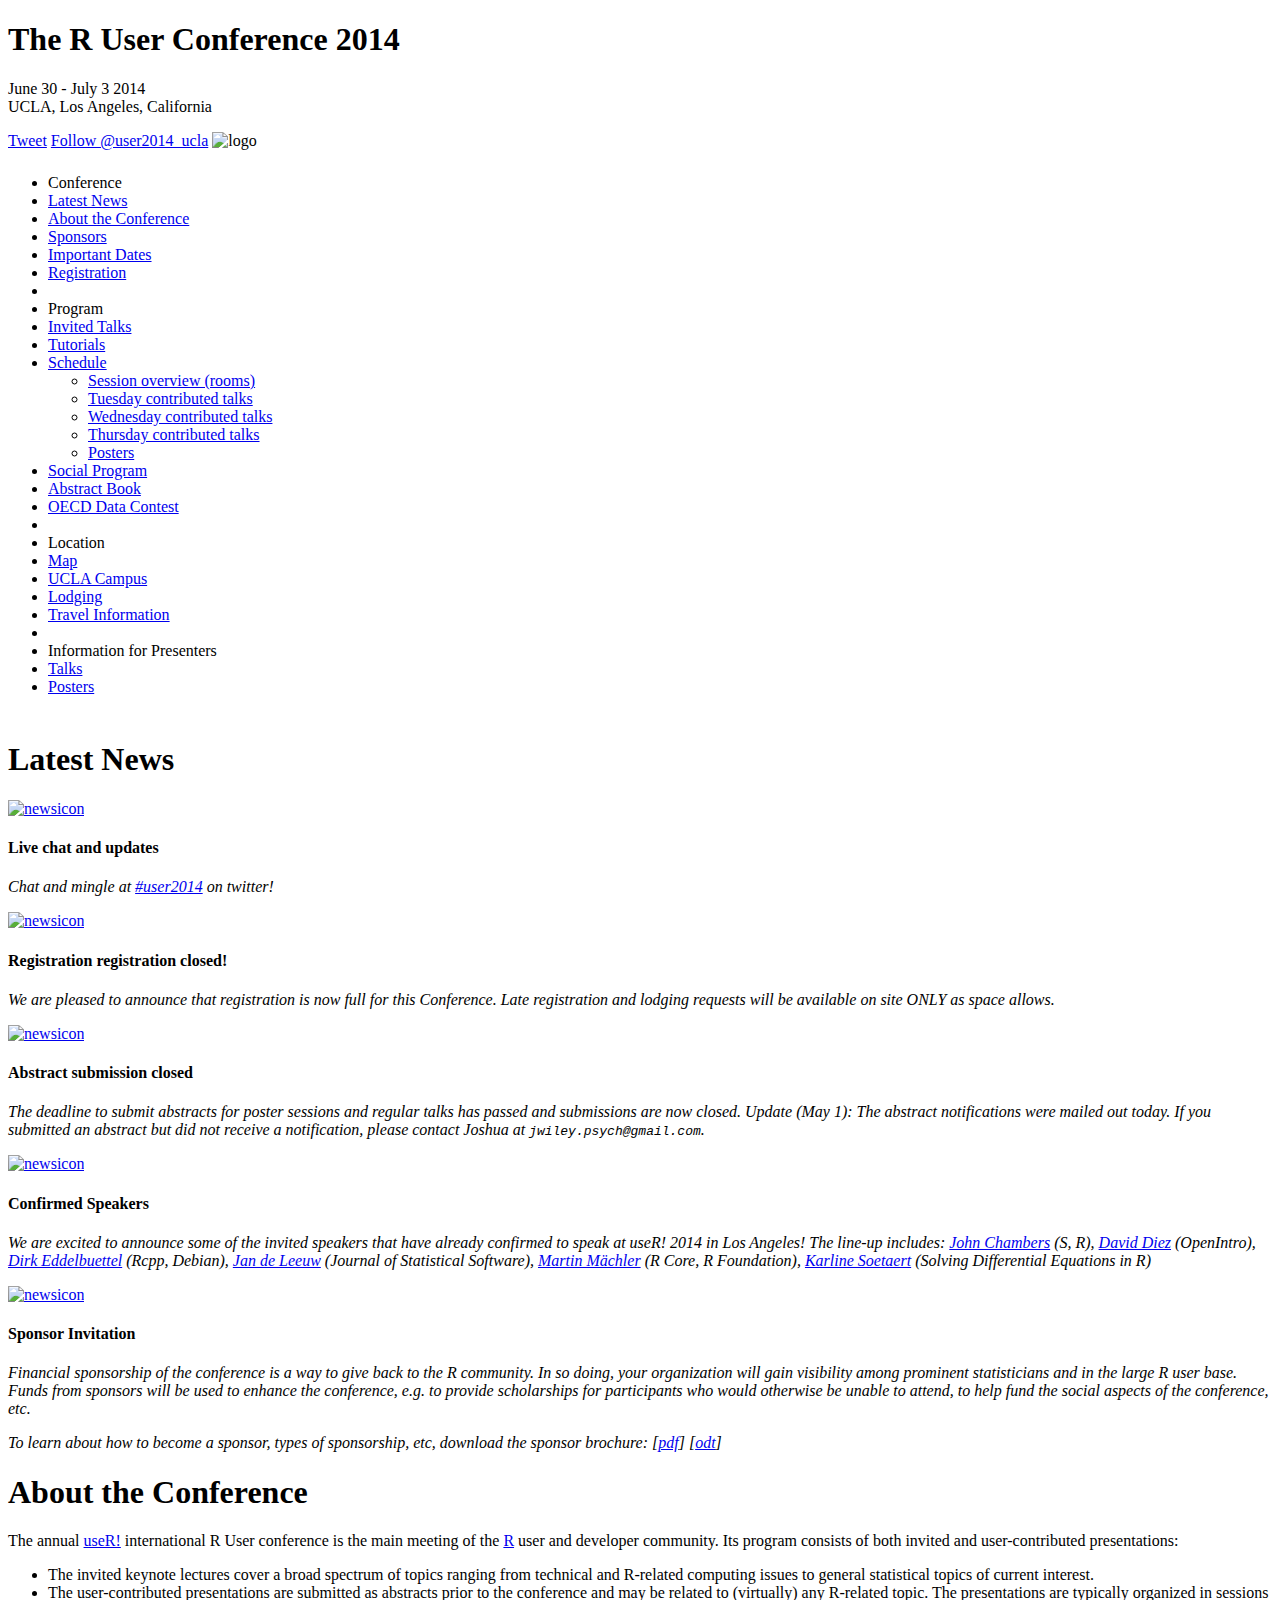
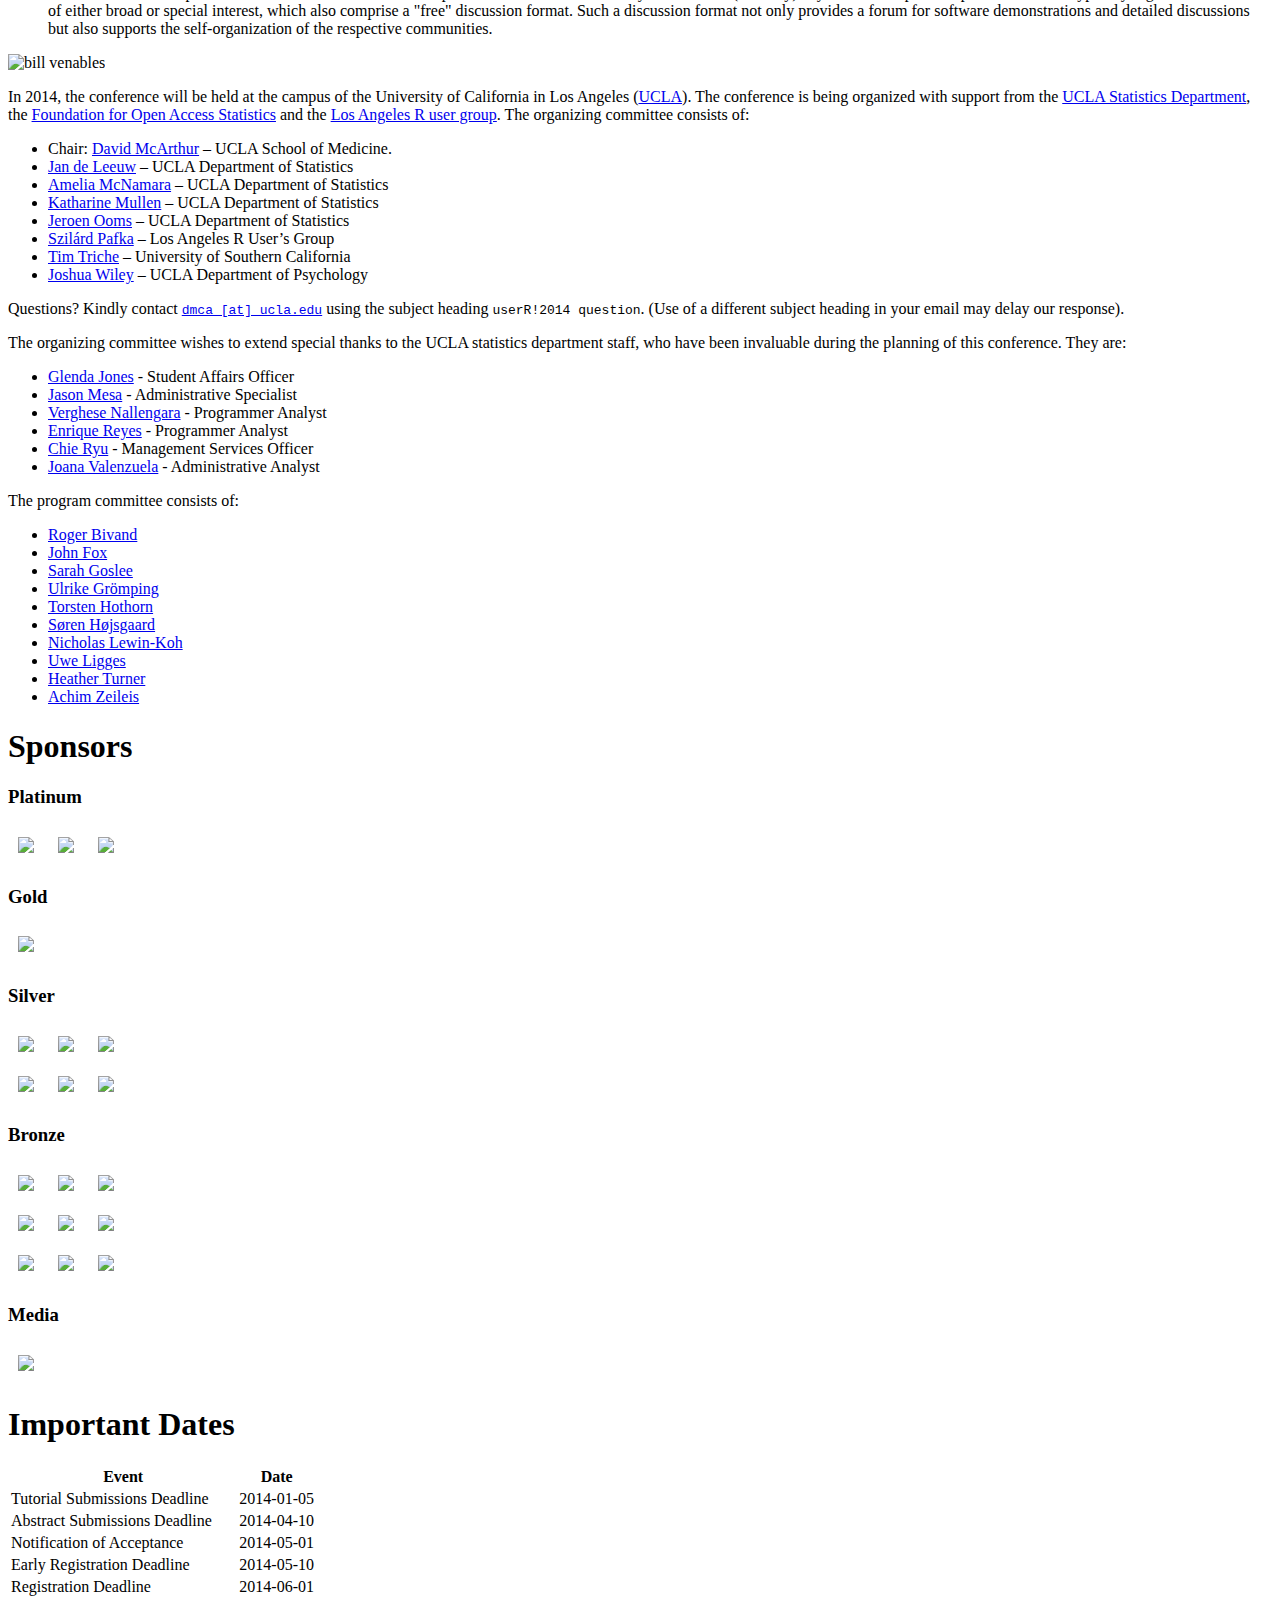
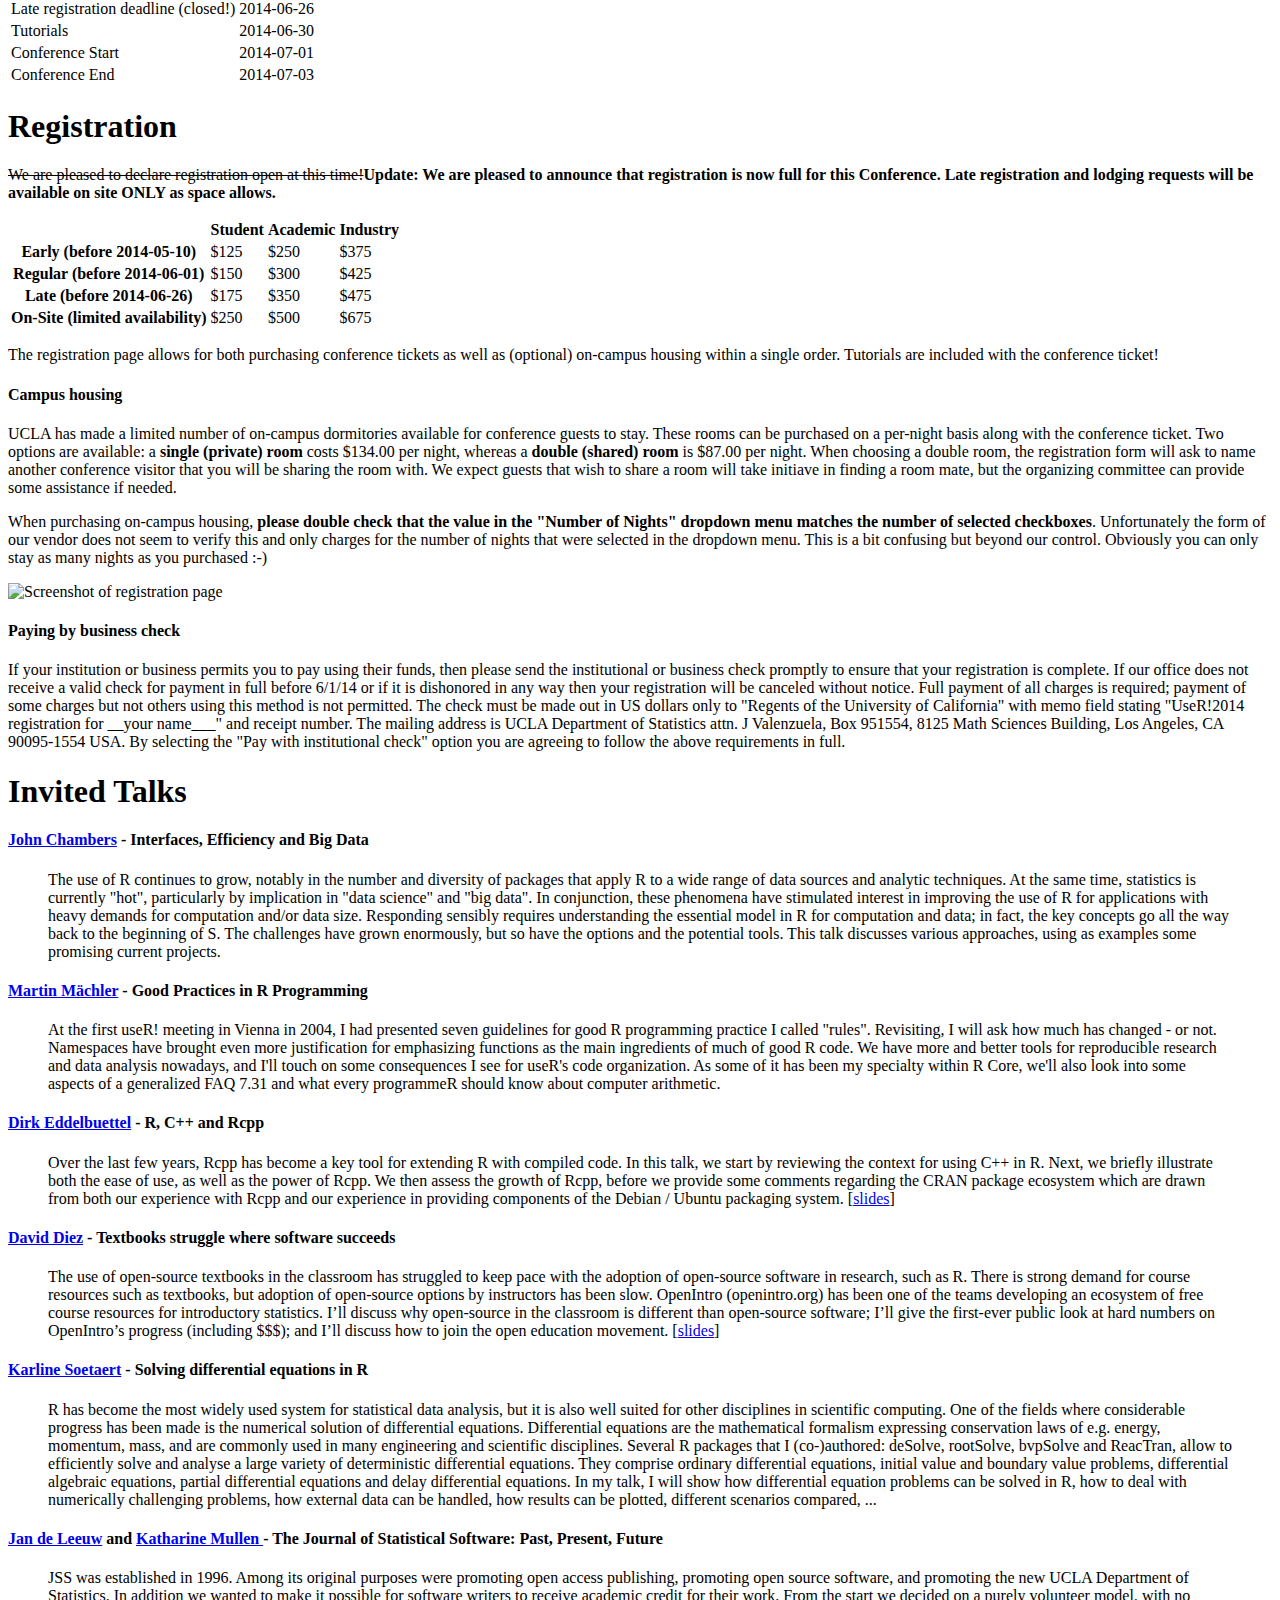
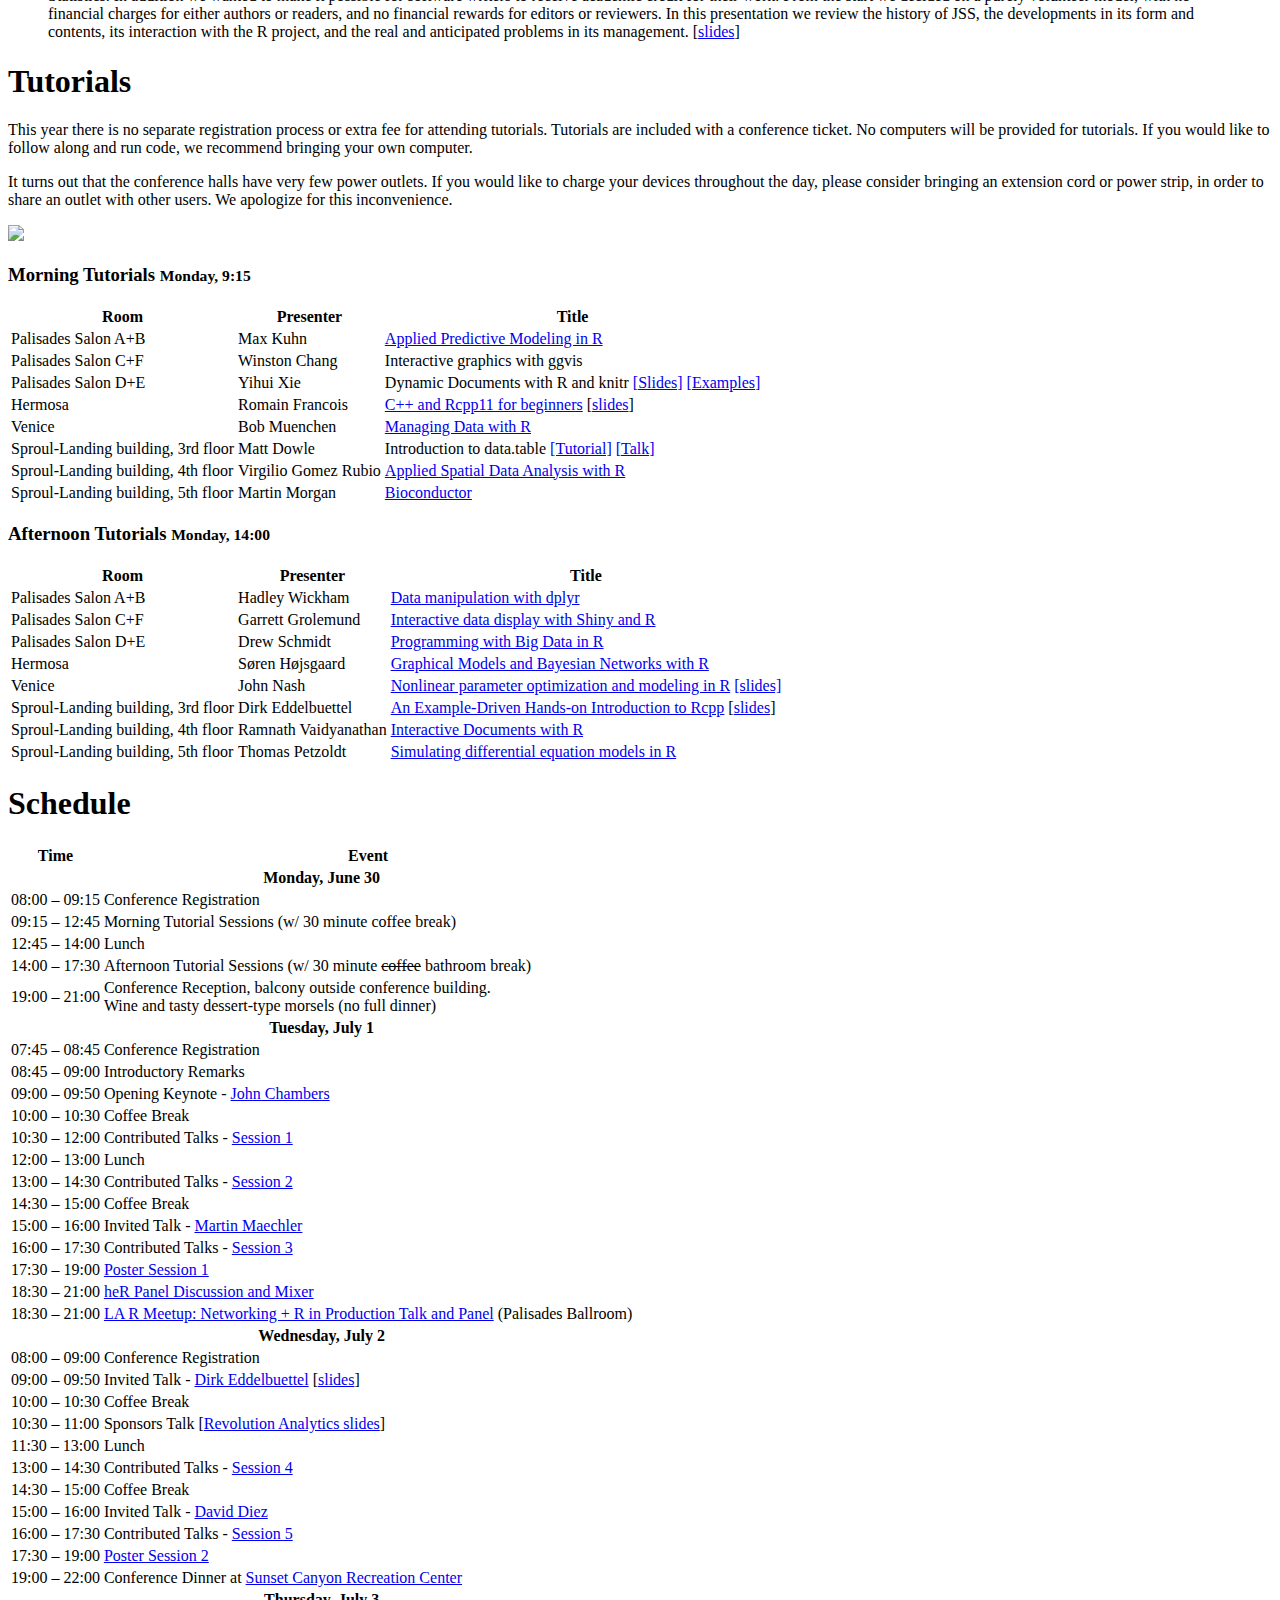
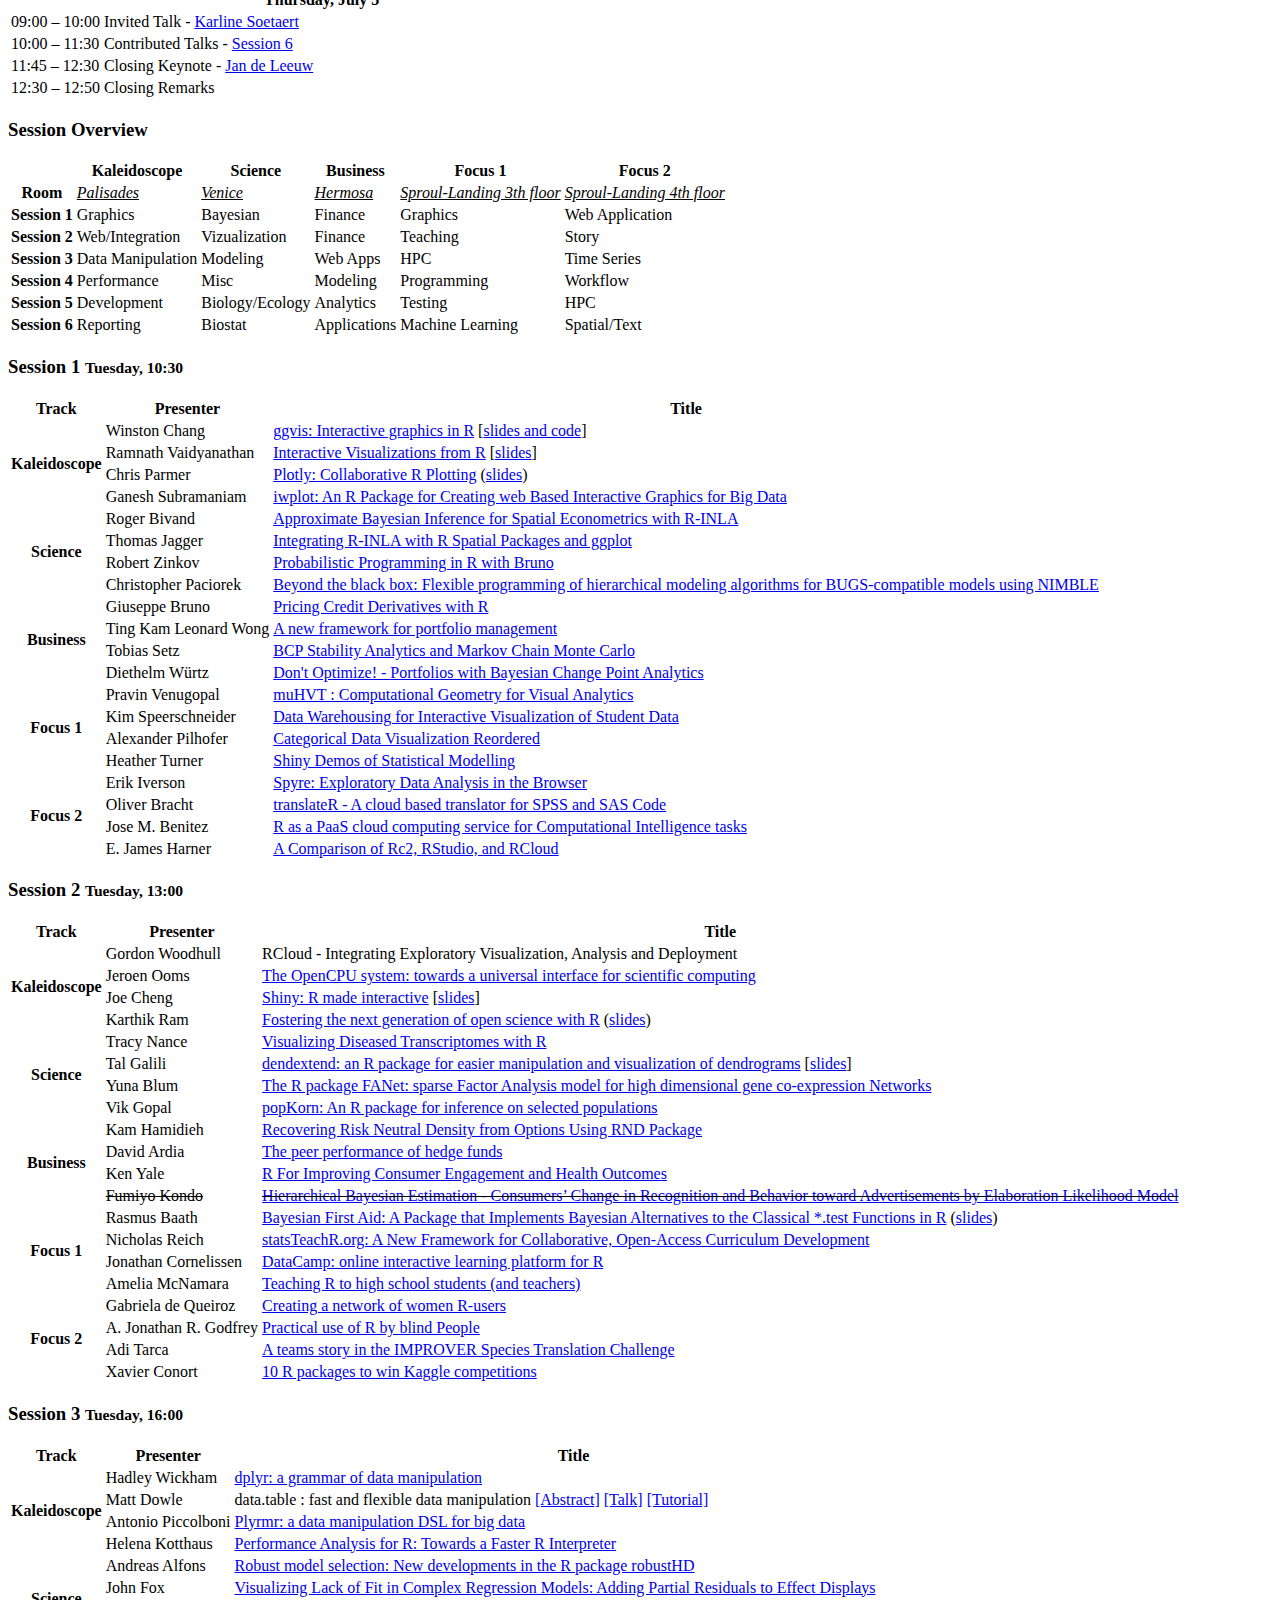
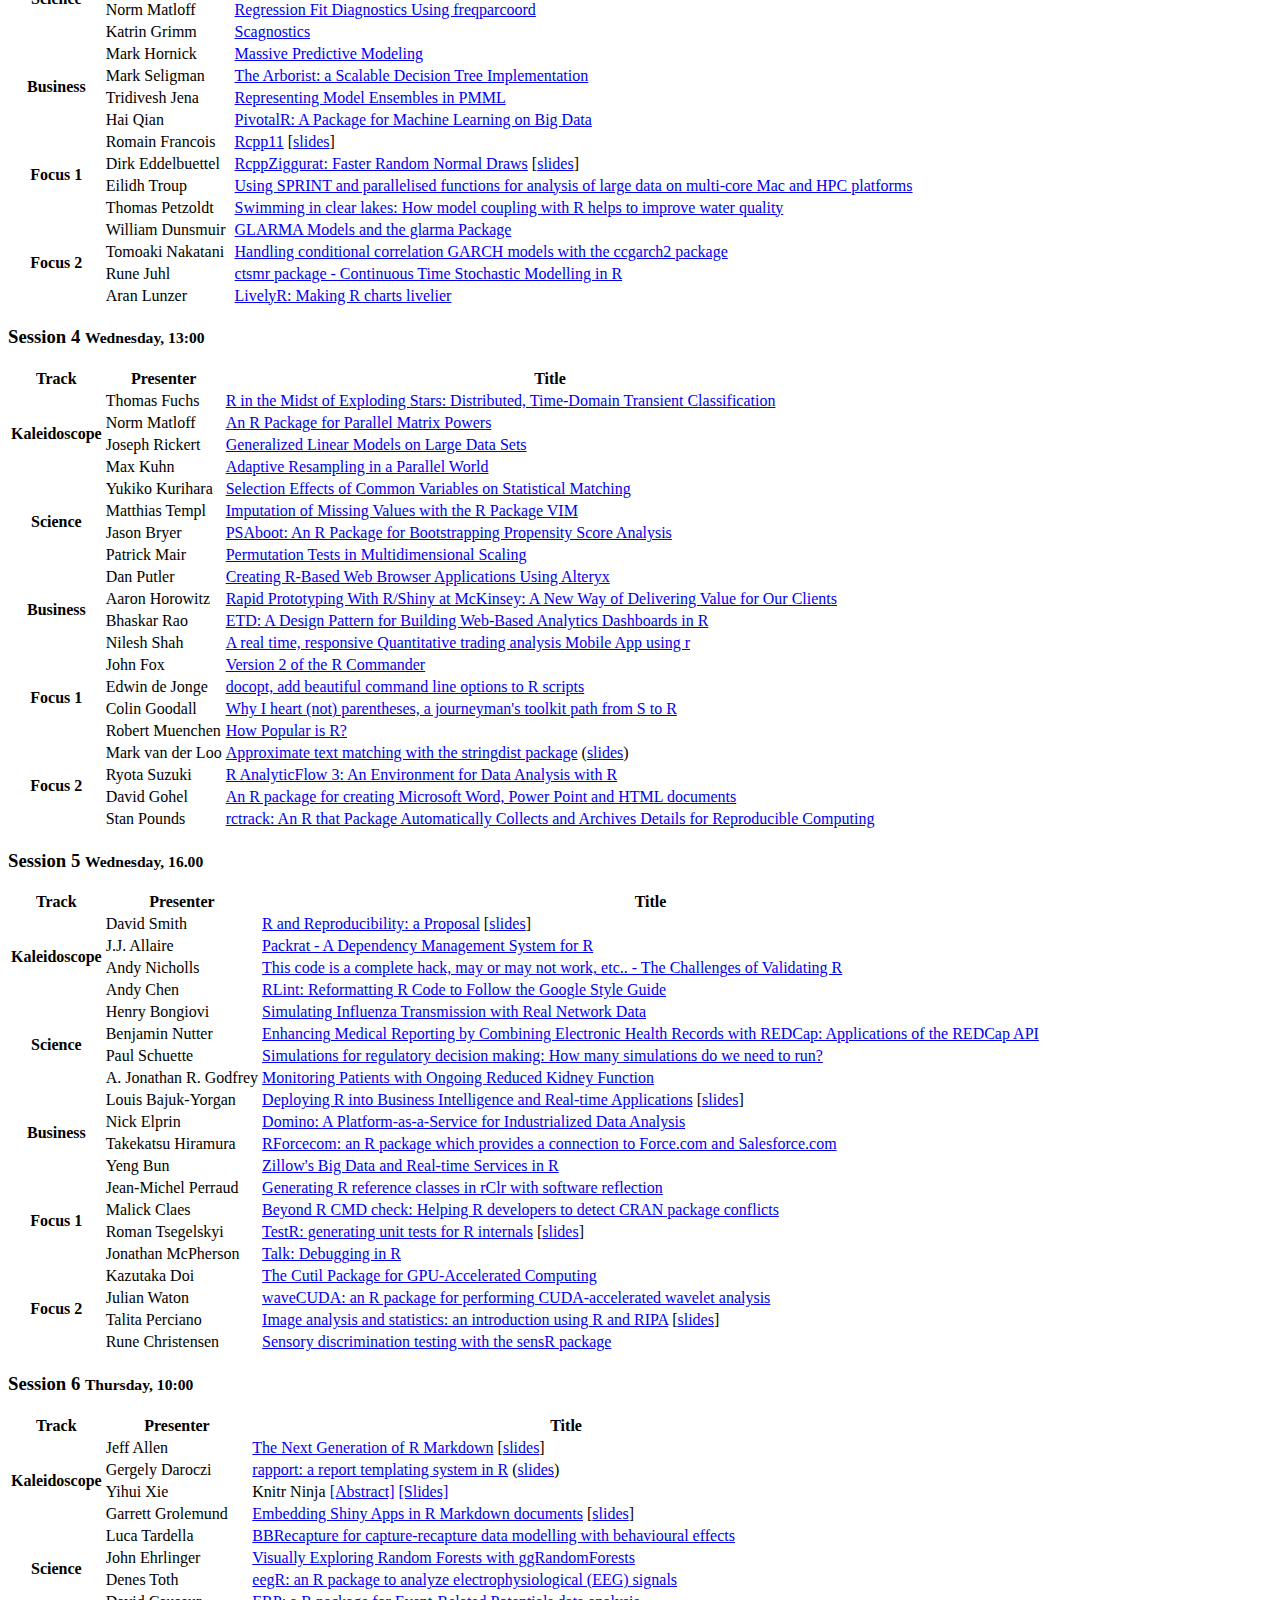
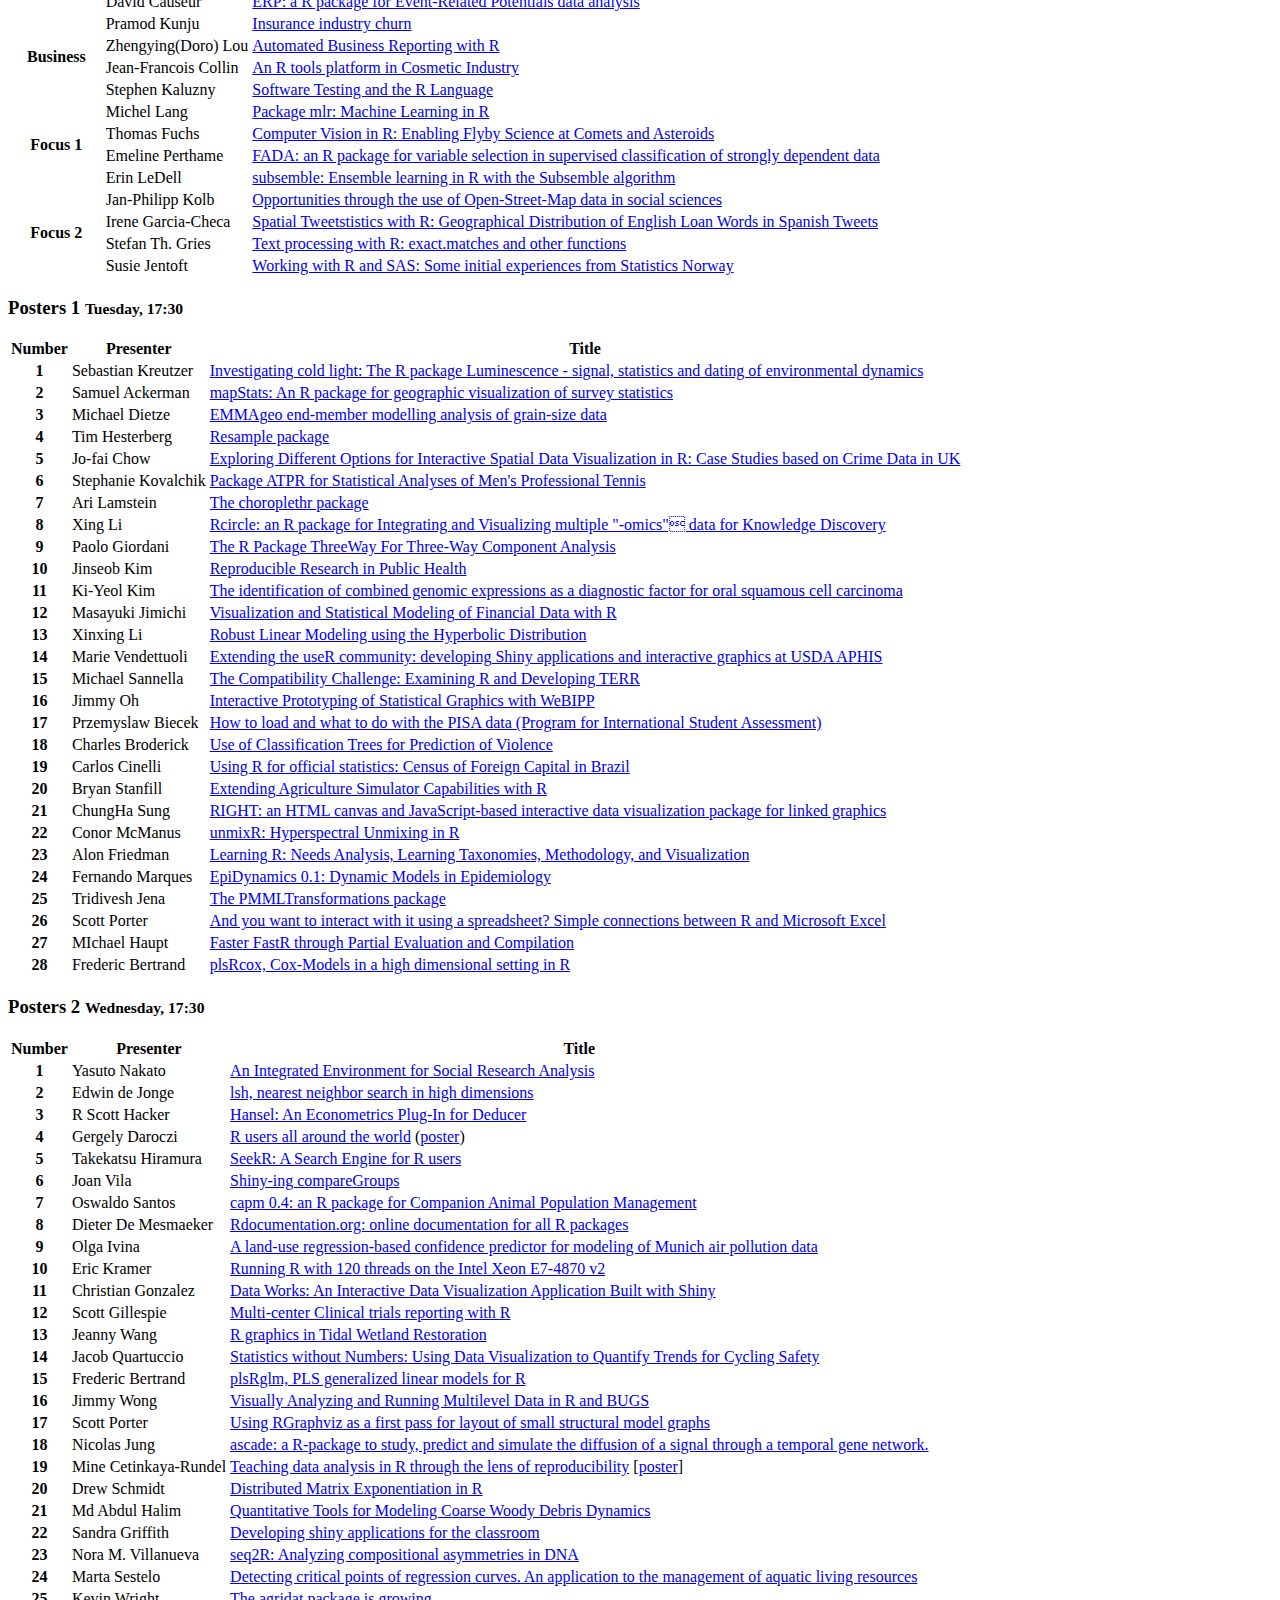
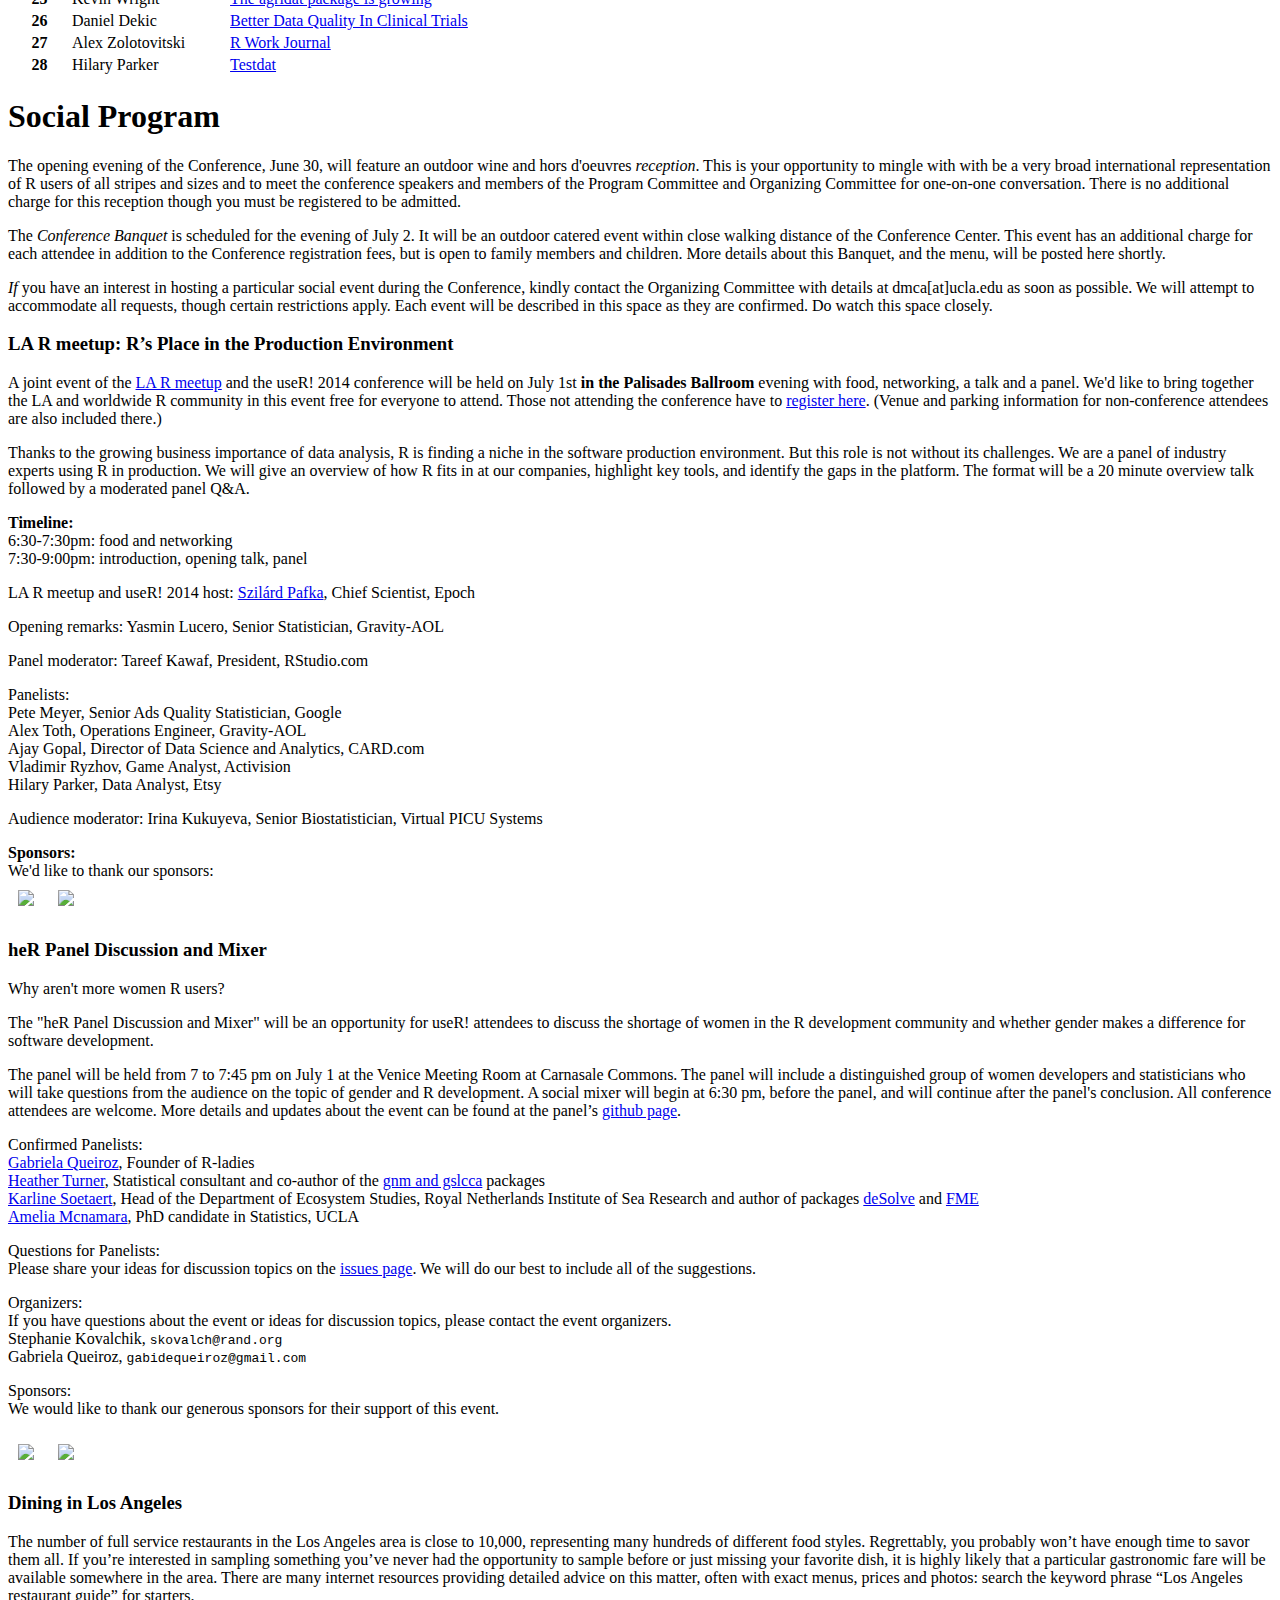
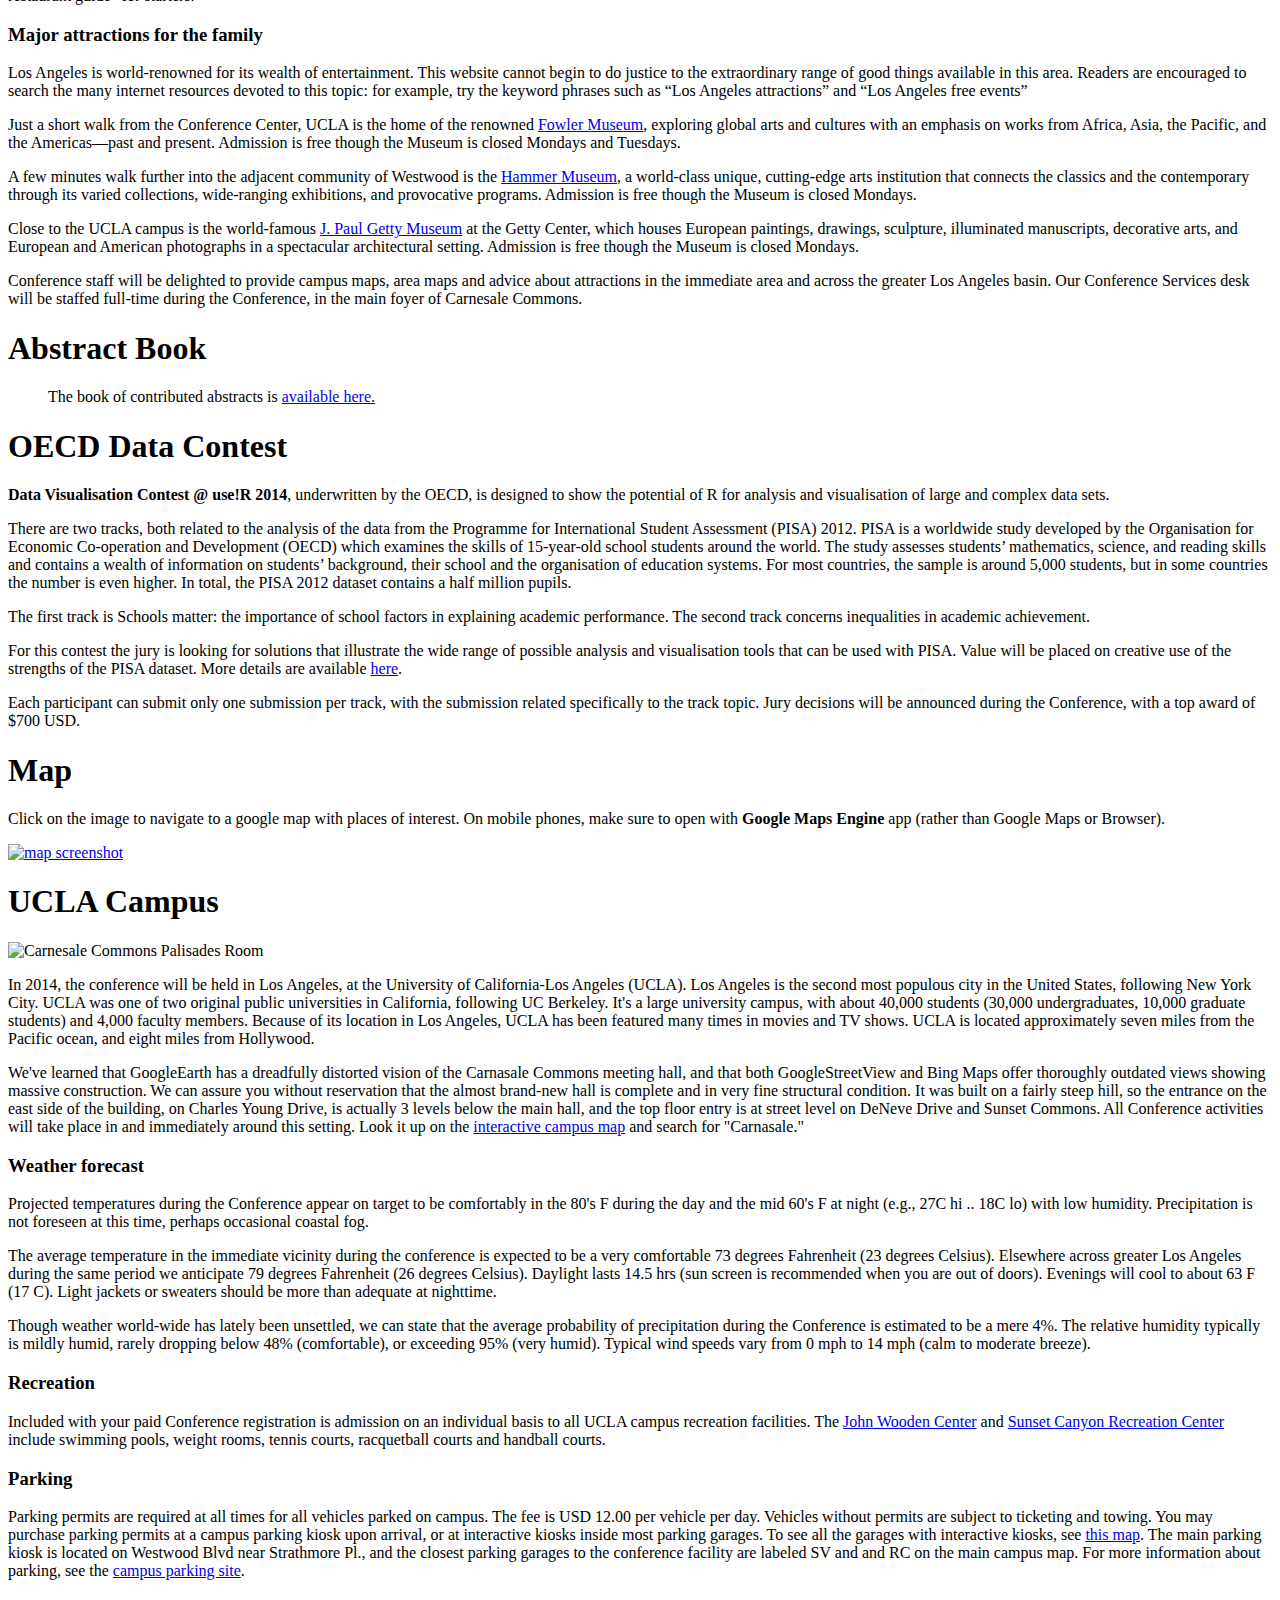
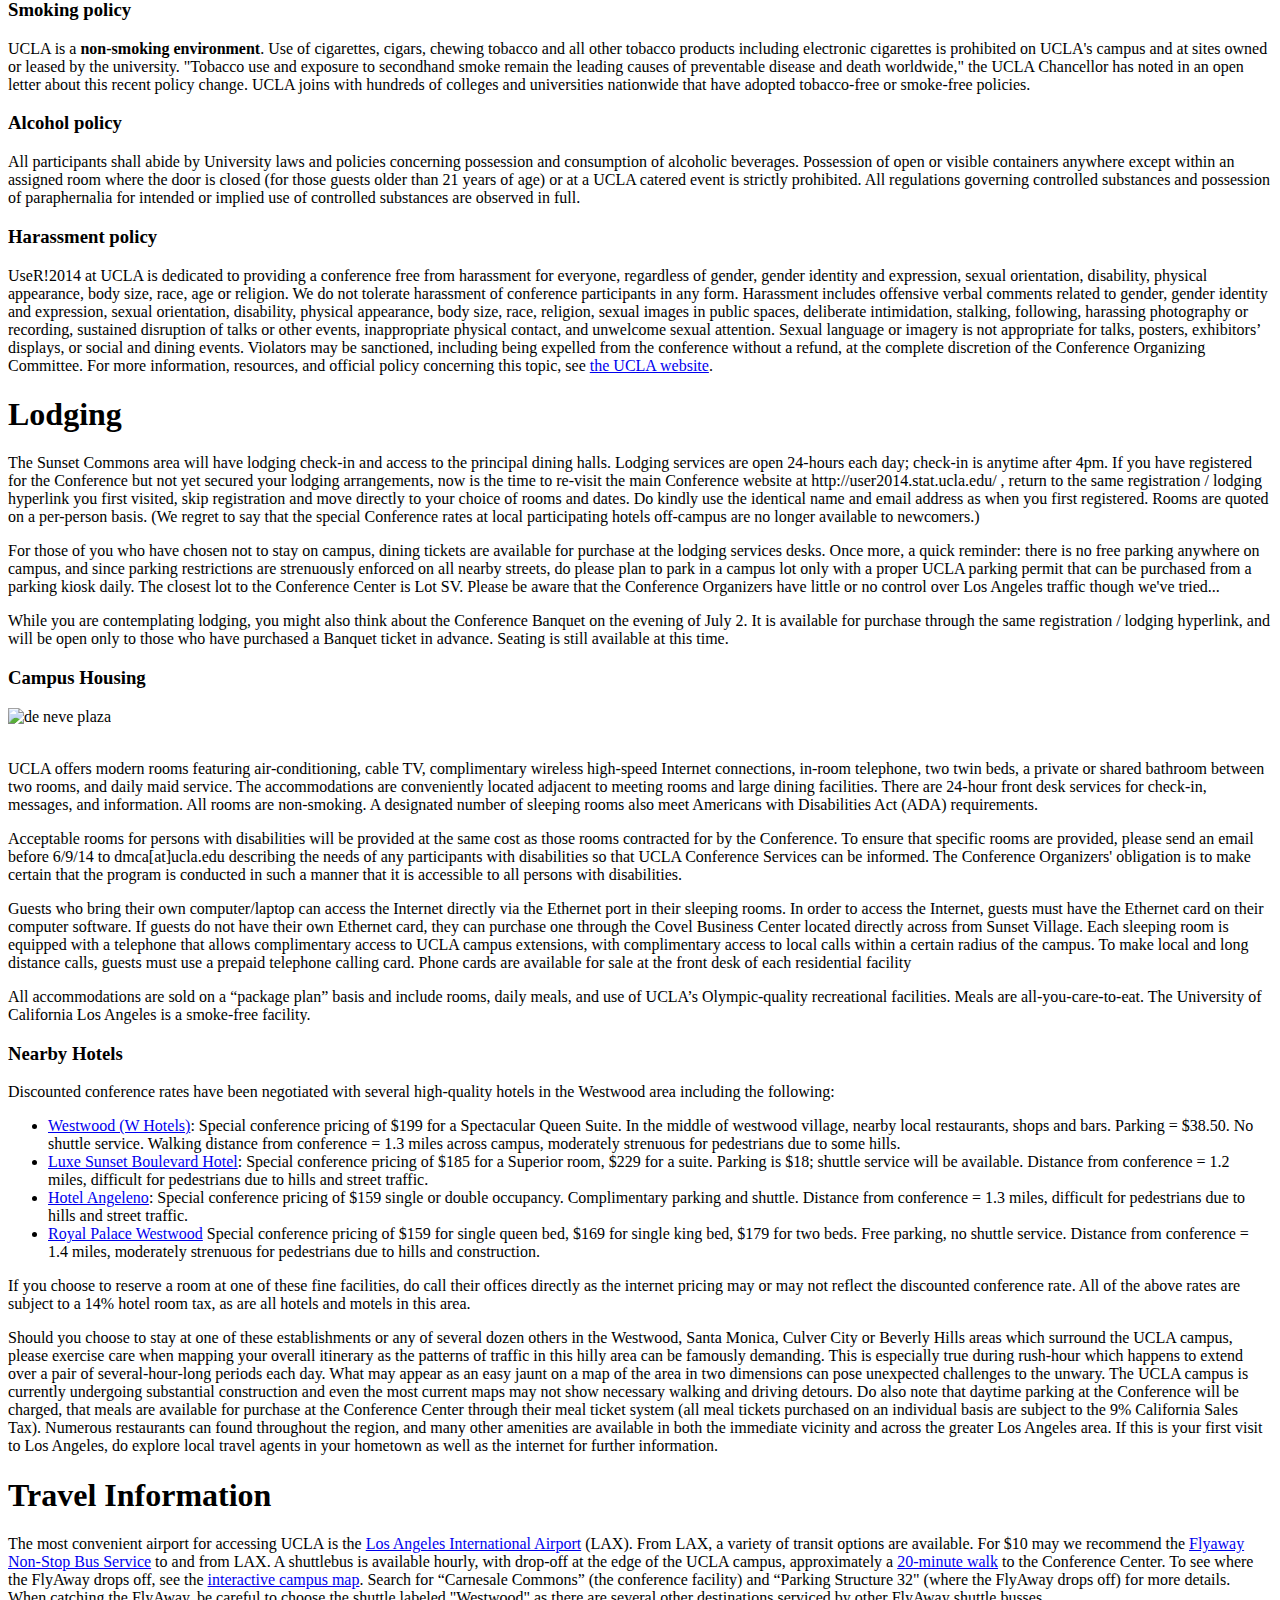
==== commit 1fb58cbe: "Add slides for "Shiny: R made interactive"" ====
--- a/index.html
+++ b/index.html
@@ -115,16 +115,6 @@
 						<div class="media">
 							<a class="pull-left" href="#"> <img class="media-object" src="images/news.png" alt="newsicon"> </a>
 							<div class="media-body">
-								<h4 class="media-heading">Lodging check-in</h4>
-								<p>
-									<i>As a reminder: guests staying at the on campus housing need to check in at the <a href="https://www.google.com/maps/place/Covel+Commons/@34.07301,-118.450089,17z/data=!3m2!4b1!5s0x80c2bc8dde0061df:0xb22ccd0f48711535!4m2!3m1!1s0x80c2bc8de6e248e3:0x5456fa3299ee8291">Covel Commons</a> building. Most nearby parking is the <a href="https://www.google.com/maps/place/213+De+Neve+Dr/@34.0743411,-118.4497739,17z/data=!3m1!4b1!4m2!3m1!1s0x80c2bc8dbd9beec5:0xfaeecb933a8c4384">Sunset Village (SV) parking garage</a>.</i>
-								</p>
-							</div>
-						</div>							
-
-						<div class="media">
-							<a class="pull-left" href="#"> <img class="media-object" src="images/news.png" alt="newsicon"> </a>
-							<div class="media-body">
 								<h4 class="media-heading">Live chat and updates</h4>
 								<p class="lead">
 									<i>Chat and mingle at <a id="modallink" href="https://twitter.com/hashtag/user2014">#user2014</a> on twitter!</i>
@@ -393,28 +383,28 @@
 							<h1>Invited Talks</h1>
 						</div>
 
-						<h4><a href="http://www-stat.stanford.edu/~jmc4/">John Chambers</a> - Interfaces, Efficiency and Big Data </h4>
+						<h4 id="chambers"><a href="http://www-stat.stanford.edu/~jmc4/">John Chambers</a> - Interfaces, Efficiency and Big Data </h4>
 
 						<blockquote>The use of R continues to grow, notably in the number and diversity of packages that apply R to a wide range of data sources and analytic techniques.  At the same time, statistics is currently "hot", particularly by implication in "data science" and "big data". In conjunction, these phenomena have stimulated interest in improving the use of R for applications with heavy demands for computation and/or data size.  Responding sensibly requires understanding the essential model in R for computation and data; in fact, the key concepts go all the way back to the beginning of S. The challenges have grown enormously, but so have the options and the potential tools. This talk discusses various approaches, using as examples some promising current projects.</blockquote>
 						
-						<h4><a href="http://stat.ethz.ch/people/maechler">Martin Mächler</a> - Good Practices in R Programming</h4>
+						<h4 id="maechler"><a href="http://stat.ethz.ch/people/maechler">Martin Mächler</a> - Good Practices in R Programming</h4>
 
 						<blockquote>At the first useR! meeting in Vienna in 2004, I had presented seven guidelines for good R programming practice I called "rules". Revisiting, I will ask how much has changed - or not.  Namespaces have brought even more justification for emphasizing functions as the main ingredients of much of good R code. We have more and better tools for reproducible research and data analysis nowadays, and I'll touch on some consequences I see for useR's code organization.  As some of it has been my specialty within R Core, we'll also look into some aspects of a generalized FAQ 7.31 and what every programmeR should know about computer arithmetic.</blockquote>
 
-						<h4><a href="http://dirk.eddelbuettel.com/">Dirk Eddelbuettel</a> - R, C++ and Rcpp </h4>
+						<h4 id="eddelbuettel"><a href="http://dirk.eddelbuettel.com/">Dirk Eddelbuettel</a> - R, C++ and Rcpp </h4>
 
 						<blockquote>Over the last few years, Rcpp has become a key tool for extending R with compiled code. In this talk, we start by reviewing the context for using C++ in R. Next, we briefly illustrate both the ease of use, as well as the power of Rcpp. We then assess the growth of Rcpp, before we provide some comments regarding the CRAN package ecosystem which are drawn from both our experience with Rcpp and our experience in providing components of the Debian / Ubuntu packaging system. [<a href="http://dirk.eddelbuettel.com/papers/useR2014_keynote.pdf">slides</a>]</blockquote>
 
-						<h4><a href="http://www.ddiez.com/">David Diez</a> - Textbooks struggle where software succeeds</h4>
-
-						<blockquote>The use of open-source textbooks in the classroom has struggled to keep pace with the adoption of open-source software in research, such as R. There is strong demand for course resources such as textbooks, but adoption of open-source options by instructors has been slow. OpenIntro (openintro.org) has been one of the teams developing an ecosystem of free course resources for introductory statistics. I’ll discuss why open-source in the classroom is different than open-source software; I’ll give the first-ever public look at hard numbers on OpenIntro’s progress (including $$$); and I’ll discuss how to join the open education movement.</blockquote>
-
-						<h4><a href="http://www.nioz.nl/staff-detail?id=784400">Karline Soetaert</a> - Solving differential equations in R</h4>
+						<h4 id="diez"><a href="http://www.ddiez.com/">David Diez</a> - Textbooks struggle where software succeeds</h4>
+
+						<blockquote>The use of open-source textbooks in the classroom has struggled to keep pace with the adoption of open-source software in research, such as R. There is strong demand for course resources such as textbooks, but adoption of open-source options by instructors has been slow. OpenIntro (openintro.org) has been one of the teams developing an ecosystem of free course resources for introductory statistics. I’ll discuss why open-source in the classroom is different than open-source software; I’ll give the first-ever public look at hard numbers on OpenIntro’s progress (including $$$); and I’ll discuss how to join the open education movement. [<a href="https://docs.google.com/presentation/d/1YgfuxGIuU_ltxzK5eOzPc4TnKnyUnmVDruDc5uldM1U/edit#slide=id.p">slides</a>]</blockquote>
+
+						<h4 id="soetaert"><a href="http://www.nioz.nl/staff-detail?id=784400">Karline Soetaert</a> - Solving differential equations in R</h4>
 
 						<blockquote>R has become the most widely used system for statistical data analysis, but it is also well suited for other disciplines in	scientific computing. One of the fields where considerable progress has been made is the numerical solution of differential equations. Differential equations are the mathematical formalism expressing conservation laws of e.g. energy, momentum, mass, and are commonly used in many engineering and scientific disciplines. Several R packages that I (co-)authored: deSolve, rootSolve, bvpSolve and ReacTran, allow to efficiently solve and analyse a large variety of deterministic differential equations. They comprise ordinary differential equations, initial value and boundary value problems, differential algebraic equations, partial differential equations and delay differential equations. In my talk, I will show how differential equation problems can be solved in R, how to deal with numerically challenging problems, how external data can be handled, how results can be plotted, different scenarios compared, ...
 						</blockquote>
 
-						<h4><a href="http://gifi.stat.ucla.edu/">Jan de Leeuw</a> and <a href="http://directory.stat.ucla.edu/katharine-mullen">Katharine Mullen </a> - The Journal of Statistical Software: Past, Present, Future</h4>
+						<h4 id="deleeuw"><a href="http://gifi.stat.ucla.edu/">Jan de Leeuw</a> and <a href="http://directory.stat.ucla.edu/katharine-mullen">Katharine Mullen </a> - The Journal of Statistical Software: Past, Present, Future</h4>
 						
 						<blockquote>JSS was established in 1996. Among its original purposes were promoting open access publishing, promoting open source software, and	promoting the new UCLA Department of Statistics. In addition we wanted to make it possible for software writers to receive academic credit for their work. From the start we decided on a purely volunteer model, with no financial charges for either authors or readers, and no financial rewards for editors or reviewers. In this presentation we review the history of JSS, the developments in its form and contents, its interaction with the R project, and the real and anticipated problems in its management. [<a href="http://gifi.stat.ucla.edu/janspubs/2014/notes/deleeuw_mullen_U_14.pdf">slides</a>]</blockquote>
 
@@ -441,10 +431,12 @@
 						 	<tbody>
 						 		<tr><td>Palisades Salon A+B</td> <td>Max Kuhn</td> <td><a href="http://appliedpredictivemodeling.com/user2014">Applied Predictive Modeling in R</a></td></tr>	
 						 		<tr> <td>Palisades Salon C+F</td> <td>Winston Chang</td> <td>Interactive graphics with ggvis</td> </tr>	
-						 		<tr> <td>Palisades Salon D+E</td> <td>Yihui Xie</td> <td><a href=" http://yihui.name/knitr">Dynamic Documents with R and knitr</a></td> </tr>
-						 		<tr> <td>Hermosa</td> <td>Romain Francois</td> <td><a href="http://blog.r-enthusiasts.com/2014/06/17/user2014-rcpp11-tutorial/">C++ and Rcpp11 for beginners</a></td> </tr>
+						 		<tr> <td>Palisades Salon D+E</td> <td>Yihui Xie</td> <td>Dynamic Documents with R and knitr <a href="https://dl.dropboxusercontent.com/u/15335397/slides/2014-useR-knitr-tutorial-Yihui-Xie.html">[Slides]</a> <a href="https://www.dropbox.com/s/0mabfshkbpe9bp1/2014-useR-knitr-tutorial-examples.zip">[Examples]</a></td> </tr>
+						 		<tr> <td>Hermosa</td> <td>Romain Francois</td> <td> <a href="http://blog.r-enthusiasts.com/2014/06/17/user2014-rcpp11-tutorial/">C++ and Rcpp11 for beginners</a> [<a href="https://www.dropbox.com/sh/geljkmz4vvmf8a5/AAAQY7asXnP3dzZFyuljfxS6a">slides</a>] </td> </tr>
 								<tr> <td>Venice</td> <td>Bob Muenchen</td> <td><a href="http://1drv.ms/1mx6ti1">Managing Data with R</a></td> </tr>
-								<tr> <td>Sproul-Landing building, 3rd floor</td> <td>Matt Dowle</td> <td><a href="files/tutorial_Matt.pdf">Introduction to data.table</a></td> </tr>
+								<tr> <td>Sproul-Landing building, 3rd floor</td> <td>Matt Dowle</td> <td>Introduction to data.table
+					<a href="files/tutorial_Matt.pdf">[Tutorial]</a>
+					<a href="files/talk_Matt.pdf">[Talk]</a></td></tr>
 						 		<tr> <td>Sproul-Landing building, 4th floor</td><td>Virgilio Gomez Rubio</td> <td><a href="http://www.uclm.es/profesorado/vgomez/useR2014">Applied Spatial Data Analysis with R</a></td></tr>
 								<tr> <td>Sproul-Landing building, 5th floor</td> <td>Martin Morgan</td> <td><a href="http://bioconductor.org/help/course-materials/2014/useR2014/">Bioconductor</a></td></tr>
 	
@@ -463,7 +455,7 @@
 								<tr> <td>Palisades Salon D+E</td> <td>Drew Schmidt</td> <td><a href="files/tutorial_Schmidt.pdf">Programming with Big Data in R</a></td></tr>
 								<tr> <td>Hermosa</td> <td>Søren Højsgaard</td> <td><a href="http://people.math.aau.dk/~sorenh/misc/2014-useR-GMBN/">Graphical Models and Bayesian Networks with R</a></td></tr>
 								<tr> <td>Venice</td> <td>John Nash</td> <td><a href="files/tutorial_Nash_abstract.pdf">Nonlinear parameter optimization and modeling in R</a> <a href="files/tutorial_Nash_slides.pdf">[slides]</a></td></tr>								
-								<tr> <td>Sproul-Landing building, 3rd floor</td> <td>Dirk Eddelbuettel</td> <td>An Example-Driven Hands-on Introduction to Rcpp</td></tr>
+								<tr> <td>Sproul-Landing building, 3rd floor</td> <td>Dirk Eddelbuettel</td> <td> <a href="files/tutorial_Dirk_abstract.pdf">An Example-Driven Hands-on Introduction to Rcpp</a> [<a href="http://dirk.eddelbuettel.com/papers/useR2014_tutorial.pdf">slides</a>] </td> </tr>
 								<tr> <td>Sproul-Landing building, 4th floor</td> <td>Ramnath Vaidyanathan</td> <td><a href="http://ramnathv.github.io/user2014-idocs/">Interactive Documents with R</a></td></tr>
 								<tr> <td>Sproul-Landing building, 5th floor</td> <td>Thomas Petzoldt</td>  <td><a href="http://desolve.r-forge.r-project.org/user2014/">Simulating differential equation models in R</a></td></tr>								
 						  </tbody>
@@ -494,37 +486,37 @@
 						 	  </thead>
 								<tr> <td>07:45 – 08:45 </td><td>Conference Registration</td> </tr>
 								<tr> <td>08:45 – 09:00</td><td>Introductory Remarks</td> </tr>
-								<tr> <td>09:00 – 09:50</td><td>Opening Keynote - John Chambers</td> </tr>
+								<tr> <td>09:00 – 09:50</td><td>Opening Keynote - <a href="#chambers">John Chambers</a></td> </tr>
 								<tr> <td>10:00 – 10:30 </td><td>Coffee Break</td> </tr>
-								<tr> <td>10:30 – 12:00</td><td>Contributed Talks - Session 1</td> </tr>
+								<tr> <td>10:30 – 12:00</td><td>Contributed Talks - <a href="#Tuesday">Session 1</a></td> </tr>
 								<tr> <td>12:00 – 13:00</td><td>Lunch</td> </tr>
-								<tr> <td>13:00 – 14:30</td><td>Contributed Talks - Session 2</td> </tr>
+								<tr> <td>13:00 – 14:30</td><td>Contributed Talks - <a href="#session2">Session 2</a></td> </tr>
 								<tr> <td>14:30 – 15:00</td><td>Coffee Break</td> </tr>
-								<tr> <td>15:00 – 16:00</td><td>Invited Talk - Martin Maechler</td> </tr>
-								<tr> <td>16:00 – 17:30</td><td>Contributed Talks - Session 3</td> </tr>
-								<tr> <td>17:30 – 19:00</td><td>Poster Session 1</td> </tr>
+								<tr> <td>15:00 – 16:00</td><td>Invited Talk - <a href="#maechler">Martin Maechler</a></td> </tr>
+								<tr> <td>16:00 – 17:30</td><td>Contributed Talks - <a href="#session3">Session 3</a></td> </tr>
+								<tr> <td>17:30 – 19:00</td><td><a href="#poster-schedule">Poster Session 1</a></td> </tr>
 								<tr> <td>18:30 – 21:00</td><td><a href="https://github.com/skoval/her2014">heR Panel Discussion and Mixer</a></td> </tr>
-								<tr> <td>18:30 – 21:00 </td><td><a href="index.html#LARmeetupevent">LA R Meetup: Networking + R in Production Talk and Panel</a> (Palisades Ballroom)</td> </tr>
+								<tr> <td>18:30 – 21:00 </td><td><a href="#LARmeetupevent">LA R Meetup: Networking + R in Production Talk and Panel</a> (Palisades Ballroom)</td> </tr>
 								<thead>
 									    <tr><th colspan="2">Wednesday, July 2</th></tr>
 						 	  </thead>
 								<tr> <td>08:00 – 09:00 </td><td>Conference Registration</td> </tr>
-								<tr> <td>09:00 – 09:50</td><td>Invited Talk - Dirk Eddelbuettel</td> </tr>
+								<tr> <td>09:00 – 09:50</td><td>Invited Talk - <a href="#eddelbuettel">Dirk Eddelbuettel</a> [<a href="http://dirk.eddelbuettel.com/papers/useR2014_keynote.pdf">slides</a>]</td> </tr>
 								<tr> <td>10:00 – 10:30 </td><td>Coffee Break</td> </tr>
-								<tr> <td>10:30 – 11:00</td><td>Sponsors Talk</td> </tr>
+								<tr> <td>10:30 – 11:00</td><td>Sponsors Talk [<a href="http://www.slideshare.net/RevolutionAnalytics/revolution-analytics-a-5minute-history">Revolution Analytics slides</a>]</td> </tr>
 								<tr> <td>11:30 – 13:00</td><td>Lunch</td> </tr>
-								<tr> <td>13:00 – 14:30</td><td>Contributed Talks - Session 4</td> </tr>
+								<tr> <td>13:00 – 14:30</td><td>Contributed Talks - <a href="#Wednesday">Session 4</a></td> </tr>
 								<tr> <td>14:30 – 15:00</td><td>Coffee Break</td> </tr>
-								<tr> <td>15:00 – 16:00</td><td>Invited Talk - David Diez</td> </tr>
-								<tr> <td>16:00 – 17:30</td><td>Contributed Talks - Session 5</td> </tr>
-								<tr> <td>17:30 – 19:00</td><td>Poster Session 2</td> </tr>
-								<tr> <td>19:00 – 22:00 </td><td>Conference Dinner</td> </tr>
+								<tr> <td>15:00 – 16:00</td><td>Invited Talk - <a href="#diez">David Diez</a></td> </tr>
+								<tr> <td>16:00 – 17:30</td><td>Contributed Talks - <a href="#session5">Session 5</a></td> </tr>
+								<tr> <td>17:30 – 19:00</td><td><a href="#posters2">Poster Session 2</a></td> </tr>
+								<tr> <td>19:00 – 22:00 </td><td>Conference Dinner at <a href="https://www.google.com/maps/dir/Sproul+Hall,+De+Neve+Drive,+Los+Angeles,+CA/Easton+Dr,+Los+Angeles,+CA+90024/@34.0738585,-118.4501636,17z/am=t/data=!3m1!4b1!4m12!4m11!1m3!2m2!1d-118.4500171!2d34.0719348!1m5!1m1!1s0x80c2bc8d78fb7801:0x1f25dbfccd2b8479!2m2!1d-118.4511866!2d34.0749166!3e2">Sunset Canyon Recreation Center</a></td> </tr>
 								<thead>
 									    <tr><th colspan="2">Thursday, July 3</th></tr>
 						 	  </thead>
-								<tr> <td>09:00 – 10:00</td><td>Invited Talk - Karline Soetaert</td> </tr>
-								<tr> <td>10:00 – 11:30 </td><td>Contributed Talks - Session 6</td> </tr>
-								<tr> <td>11:45 – 12:30</td><td>Closing Keynote - Jan de Leeuw</td> </tr>
+								<tr> <td>09:00 – 10:00</td><td>Invited Talk - <a href="#soetaert">Karline Soetaert</a></td> </tr>
+								<tr> <td>10:00 – 11:30 </td><td>Contributed Talks - <a href="#Thursday">Session 6</a></td> </tr>
+								<tr> <td>11:45 – 12:30</td><td>Closing Keynote - <a href="#deleeuw">Jan de Leeuw</a></td> </tr>
 								<tr> <td>12:30 – 12:50</td><td>Closing Remarks</td> </tr>
 						  </tbody>
 						</table>
@@ -556,9 +548,9 @@
 								<tr><th>Track</th><th>Presenter</th><th>Title</th></tr>
 							</thead>
 							<tbody>
-								<tr><th rowspan="4"><div class="rotate">Kaleidoscope</div></th><td class="namecol">Winston Chang</td><td><a href="http://user2014.stat.ucla.edu/abstracts/talks/74_Chang.pdf">ggvis: Interactive graphics in R</a></td></tr>
-								<tr><td>Ramnath Vaidyanathan</td><td><a href="http://user2014.stat.ucla.edu/abstracts/talks/185_Vaidyanathan.pdf">Interactive Visualizations from R</a></td></tr>
-								<tr><td>Chris Parmer</td><td><a href="http://user2014.stat.ucla.edu/abstracts/talks/19_Parmer.pdf">Plotly: Collaborative R Plotting</a></td></tr>
+								<tr><th rowspan="4"><div class="rotate">Kaleidoscope</div></th><td class="namecol">Winston Chang</td><td><a href="http://user2014.stat.ucla.edu/abstracts/talks/74_Chang.pdf">ggvis: Interactive graphics in R</a> [<a href="http://bit.ly/1qgE8xU">slides and code</a>]</td></tr>
+								<tr><td>Ramnath Vaidyanathan</td><td><a href="http://user2014.stat.ucla.edu/abstracts/talks/185_Vaidyanathan.pdf">Interactive Visualizations from R</a> [<a href="http://ramnathv.github.io/user2014-rcharts">slides</a>]</td></tr>
+								<tr><td>Chris Parmer</td><td><a href="http://user2014.stat.ucla.edu/abstracts/talks/19_Parmer.pdf">Plotly: Collaborative R Plotting</a> (<a href="http://nbviewer.ipython.org/gist/mkcor/0ee7c73d9ba4c68ddc1a/">slides</a>)</td></tr>
 								<tr><td>Ganesh Subramaniam</td><td><a href="http://user2014.stat.ucla.edu/abstracts/talks/216_Subramaniam.pdf">iwplot: An R Package for Creating web Based Interactive Graphics for Big Data</a></td></tr>
 
 								<tr><th rowspan="4"><div class="rotate">Science</div></th><td>Roger Bivand</td><td><a href="http://user2014.stat.ucla.edu/abstracts/talks/173_Bivand.pdf">Approximate Bayesian Inference for Spatial Econometrics with R-INLA</a></td></tr>
@@ -583,7 +575,7 @@
 							</tbody>
 						</table>
 
-						<h3>Session 2 <small>Tuesday, 13:00</small></h3>
+						<h3 id="session2">Session 2 <small>Tuesday, 13:00</small></h3>
 
 						<table class="table table-hover">
 							<thead>
@@ -592,7 +584,7 @@
 							<tbody>
 								<tr><th rowspan="4"><div class="rotate">Kaleidoscope</div></th><td class="namecol">Gordon Woodhull</td><td>RCloud - Integrating Exploratory Visualization, Analysis and Deployment</td></tr>
 								<tr><td>Jeroen Ooms</td><td><a href="http://user2014.stat.ucla.edu/abstracts/talks/209_Ooms.pdf">The OpenCPU system: towards a universal interface for scientific computing</a></td></tr>
-								<tr><td>Joe Cheng</td><td><a href="http://user2014.stat.ucla.edu/abstracts/talks/86_Cheng.pdf">Shiny: R made interactive</a></td></tr>
+								<tr><td>Joe Cheng</td><td><a href="http://user2014.stat.ucla.edu/abstracts/talks/86_Cheng.pdf">Shiny: R made interactive</a> [<a href="http://rpubs.com/jcheng/useR-2014">slides</a>]</td></tr>
 								<tr><td>Karthik Ram</td><td><a href="http://user2014.stat.ucla.edu/abstracts/talks/166_Ram.pdf">Fostering the next generation of open science with R</a> (<a href="http://karthik.github.io/useR2014/" title="useR 2014: Fostering the next generation of Open Science with R">slides</a>) </td></tr>
 
 								<tr><th rowspan="4"><div class="rotate">Science</div></th><td>Tracy Nance</td><td><a href="http://user2014.stat.ucla.edu/abstracts/talks/93_Nance.pdf">Visualizing Diseased Transcriptomes with R</a></td></tr>
@@ -603,9 +595,9 @@
 								<tr><th rowspan="4"><div class="rotate">Business</div></th><td>Kam Hamidieh</td><td><a href="http://user2014.stat.ucla.edu/abstracts/talks/23_Hamidieh.pdf">Recovering Risk Neutral Density from Options Using RND Package</a></td></tr>
 								<tr><td>David Ardia</td><td><a href="http://user2014.stat.ucla.edu/abstracts/talks/27_Ardia.pdf">The peer performance of hedge funds</a></td></tr>
 								<tr><td>Ken Yale</td><td><a href="http://user2014.stat.ucla.edu/abstracts/talks/102_Yale.pdf">R For Improving Consumer Engagement and Health Outcomes</a></td></tr>
-								<tr><td>Fumiyo Kondo</td><td><a href="http://user2014.stat.ucla.edu/abstracts/talks/132_Kondo.pdf">Hierarchical Bayesian Estimation - Consumers’ Change in Recognition and Behavior toward Advertisements by Elaboration Likelihood Model</a></td></tr>
-
-								<tr><th rowspan="4"><div class="rotate">Focus 1</div></th><td>Rasmus Baath</td><td><a href="http://user2014.stat.ucla.edu/abstracts/talks/32_Baath.pdf">Bayesian First Aid: A Package that Implements Bayesian Alternatives to the Classical *.test Functions in R</a></td></tr>
+								<tr><td><strike>Fumiyo Kondo</strike></td><td><strike><a href="http://user2014.stat.ucla.edu/abstracts/talks/132_Kondo.pdf">Hierarchical Bayesian Estimation - Consumers’ Change in Recognition and Behavior toward Advertisements by Elaboration Likelihood Model</a></strike></td></tr>
+
+								<tr><th rowspan="4"><div class="rotate">Focus 1</div></th><td>Rasmus Baath</td><td><a href="http://user2014.stat.ucla.edu/abstracts/talks/32_Baath.pdf">Bayesian First Aid: A Package that Implements Bayesian Alternatives to the Classical *.test Functions in R</a> (<a href="http://www.sumsar.net/files/academia/UseR2014_Bayesian_First_Aid.pdf">slides</a>)</td></tr>
 								<tr><td>Nicholas Reich</td><td><a href="http://user2014.stat.ucla.edu/abstracts/talks/107_Reich.pdf">statsTeachR.org: A New Framework for Collaborative, Open-Access Curriculum Development</a></td></tr>
 								<tr><td>Jonathan Cornelissen</td><td><a href="http://user2014.stat.ucla.edu/abstracts/talks/139_Cornelissen.pdf">DataCamp: online interactive learning platform for R</a></td></tr>
 								<tr><td>Amelia McNamara</td><td><a href="http://user2014.stat.ucla.edu/abstracts/talks/228_Mcnamara.pdf">Teaching R to high school students (and teachers)</a></td></tr>
@@ -617,7 +609,7 @@
 							</tbody>
 						</table>
 
-						<h3>Session 3 <small>Tuesday, 16:00</small></h3>
+						<h3 id="session3">Session 3 <small>Tuesday, 16:00</small></h3>
 
 						<table class="table table-hover">
 							<thead>
@@ -625,7 +617,10 @@
 							</thead>
 							<tbody>
 								<tr><th rowspan="4"><div class="rotate">Kaleidoscope</div></th><td class="namecol">Hadley Wickham</td><td><a href="http://user2014.stat.ucla.edu/abstracts/talks/45_Wickham.pdf">dplyr: a grammar of data manipulation</a></td></tr>
-								<tr><td>Matt Dowle</td><td><a href="http://user2014.stat.ucla.edu/abstracts/talks/169_Dowle.pdf">data.table : fast and flexible data manipulation</a></td></tr>
+								<tr><td>Matt Dowle</td><td>data.table : fast and flexible data manipulation
+		             <a href="http://user2014.stat.ucla.edu/abstracts/talks/169_Dowle.pdf">[Abstract]</a>
+		             <a href="files/talk_Matt.pdf"> [Talk]</a>
+		             <a href="files/tutorial_Matt.pdf">[Tutorial]</a></td></tr>
 								<tr><td>Antonio Piccolboni</td><td><a href="http://user2014.stat.ucla.edu/abstracts/talks/103_Piccolboni.pdf">Plyrmr: a data manipulation DSL for big data</a></td></tr>
 								<tr><td>Helena Kotthaus</td><td><a href="http://user2014.stat.ucla.edu/abstracts/talks/69_Kotthaus.pdf">Performance Analysis for R: Towards a Faster R Interpreter</a></td></tr>
 
@@ -639,8 +634,10 @@
 								<tr><td>Tridivesh Jena</td><td><a href="http://user2014.stat.ucla.edu/abstracts/talks/112_Jena.pdf">Representing Model Ensembles in PMML</a></td></tr>
 								<tr><td>Hai Qian</td><td><a href="http://user2014.stat.ucla.edu/abstracts/talks/194_Qian.pdf">PivotalR: A Package for Machine Learning on Big Data</a></td></tr>
 
-								<tr><th rowspan="4"><div class="rotate">Focus 1</div></th><td>Romain Francois</td><td><a href="http://user2014.stat.ucla.edu/abstracts/talks/126_Francois.pdf">Rcpp11</a></td></tr>
-								<tr><td>Dirk Eddelbuettel</td><td><a href="http://user2014.stat.ucla.edu/abstracts/talks/903_Eddelbuettel.pdf">RcppZiggurat: Faster Random Normal Draws</a></td></tr>
+								<tr><th rowspan="4"><div class="rotate">Focus 1</div></th><td>Romain Francois</td><td><a href="http://user2014.stat.ucla.edu/abstracts/talks/126_Francois.pdf">Rcpp11</a> [<a href="http://fr.slideshare.net/romainfrancois/rcpp11-use-r">slides</a>]</td></tr>
+
+                                                                <tr> <td>Dirk Eddelbuettel</td> <td><a href="http://user2014.stat.ucla.edu/abstracts/talks/903_Eddelbuettel.pdf">RcppZiggurat: Faster Random Normal Draws</a> [<a href="http://dirk.eddelbuettel.com/papers/useR2014_rcppziggurat.pdf">slides</a>] </td> </tr>
+                                                                
 								<tr><td>Eilidh Troup</td><td><a href="http://user2014.stat.ucla.edu/abstracts/talks/128_Troup.pdf">Using SPRINT and parallelised functions for analysis of large data on multi-core Mac and HPC platforms</a></td></tr>
 								<tr><td>Thomas Petzoldt</td><td><a href="http://user2014.stat.ucla.edu/abstracts/talks/195_Petzoldt.pdf">Swimming in clear lakes: How model coupling with R helps to improve water quality</a></td></tr>
 
@@ -678,14 +675,14 @@
 								<tr><td>Colin Goodall</td><td><a href="http://user2014.stat.ucla.edu/abstracts/talks/178_Goodall.pdf">Why I heart (not) parentheses, a journeyman's toolkit path from S to R</a></td></tr>
 								<tr><td>Robert Muenchen</td><td><a href="http://user2014.stat.ucla.edu/abstracts/talks/21_Muenchen.pdf">How Popular is R?</a></td></tr>
 
-								<tr><th rowspan="4"><div class="rotate">Focus 2</div></th><td>Mark van der Loo</td><td><a href="http://user2014.stat.ucla.edu/abstracts/talks/123_VanDerLoo.pdf">Approximate text matching with the stringdist package</a></td></tr>
+								<tr><th rowspan="4"><div class="rotate">Focus 2</div></th><td>Mark van der Loo</td><td><a href="http://user2014.stat.ucla.edu/abstracts/talks/123_VanDerLoo.pdf">Approximate text matching with the stringdist package</a> (<a href="http://www.markvanderloo.eu/files/statistics/stringdist_useR2014.pdf">slides</a>)</td></tr>
 								<tr><td>Ryota Suzuki</td><td><a href="http://user2014.stat.ucla.edu/abstracts/talks/65_Suzuki.pdf">R AnalyticFlow 3: An Environment for Data Analysis with R</a></td></tr>
 								<tr><td>David Gohel</td><td><a href="http://user2014.stat.ucla.edu/abstracts/talks/212_Gohel.pdf">An R package for creating Microsoft Word, Power Point and HTML documents</a></td></tr>
 								<tr><td>Stan Pounds</td><td><a href="http://user2014.stat.ucla.edu/abstracts/talks/217_Pounds.pdf">rctrack: An R that Package Automatically Collects and Archives Details for Reproducible Computing</a></td></tr>
 							</tbody>
 						</table>
 
-						<h3>Session 5 <small>Wednesday, 16.00</small></h3>
+						<h3 id="session5">Session 5 <small>Wednesday, 16.00</small></h3>
 
 						<table class="table table-hover">
 							<thead>
@@ -709,7 +706,7 @@
 
 								<tr><th rowspan="4"><div class="rotate">Focus 1</div></th><td>Jean-Michel Perraud</td><td><a href="http://user2014.stat.ucla.edu/abstracts/talks/119_Perraud.pdf">Generating R reference classes in rClr with software reflection</a></td></tr>
 								<tr><td>Malick Claes</td><td><a href="http://user2014.stat.ucla.edu/abstracts/talks/105_Claes.pdf">Beyond R CMD check: Helping R developers to detect CRAN package conflicts</a></td></tr>
-								<tr><td>Roman Tsegelskyi</td><td><a href="http://user2014.stat.ucla.edu/abstracts/talks/129_Tsegelskyi.pdf">TestR: generating unit tests for R internals</a></td></tr>
+								<tr><td>Roman Tsegelskyi</td><td><a href="http://user2014.stat.ucla.edu/abstracts/talks/129_Tsegelskyi.pdf">TestR: generating unit tests for R internals</a> [<a href="http://www.slideshare.net/romantsegelskyi/presentation-36655519">slides</a>]</td></tr>
 								<tr><td>Jonathan McPherson</td><td><a href="http://user2014.stat.ucla.edu/abstracts/talks/80_Mcpherson.pdf">Talk: Debugging in R</a></td></tr>
 
 								<tr><th rowspan="4"><div class="rotate">Focus 2</div></th><td>Kazutaka Doi</td><td><a href="http://user2014.stat.ucla.edu/abstracts/talks/49_Doi.pdf">The Cutil Package for GPU-Accelerated Computing</a></td></tr>
@@ -727,8 +724,8 @@
 							</thead>
 							<tbody>
 								<tr><th rowspan="4"><div class="rotate">Kaleidoscope</div></th><td class="namecol">Jeff Allen</td><td><a href="http://user2014.stat.ucla.edu/abstracts/talks/902_Allen.pdf">The Next Generation of R Markdown</a> [<a href="http://rpubs.com/trestletech/usermd">slides</a>]</td></tr>
-								<tr><td>Gergely Daroczi</td><td><a href="http://user2014.stat.ucla.edu/abstracts/talks/135_Daroczi.pdf">rapport: a report templating system in R</a></td></tr>
-								<tr><td>Yihui Xie</td><td><a href="http://user2014.stat.ucla.edu/abstracts/talks/150_Xie.pdf">Knitr Ninja</a></td></tr>
+								<tr><td>Gergely Daroczi</td><td><a href="http://user2014.stat.ucla.edu/abstracts/talks/135_Daroczi.pdf">rapport: a report templating system in R</a> (<a href="http://www.scribd.com/doc/232517366/rapport-a-report-templating-system-in-R">slides</a>)</td></tr>
+								<tr><td>Yihui Xie</td><td>Knitr Ninja <a href="http://user2014.stat.ucla.edu/abstracts/talks/150_Xie.pdf">[Abstract]</a> <a href="https://github.com/yihui/knitr-talks/tree/master/useR2014">[Slides]</a></td></tr>
 								<tr><td>Garrett Grolemund</td><td><a href="http://user2014.stat.ucla.edu/abstracts/talks/30_Grolemund.pdf">Embedding Shiny Apps in R Markdown documents</a> [<a href="https://dl.dropboxusercontent.com/u/5896466/useR-Rmarkdown-shiny.pdf">slides</a>]</td></tr>
 
 								<tr><th rowspan="4"><div class="rotate">Science</div></th><td>Luca Tardella</td><td><a href="http://user2014.stat.ucla.edu/abstracts/talks/206_AlunniFegatelli.pdf">BBRecapture for capture-recapture data modelling with behavioural effects</a></td></tr>
@@ -793,7 +790,7 @@
 							</tbody>
 						</table>	
 
-						<h3>Posters 2 <small>Wednesday, 17:30</small></h3>	
+						<h3 id="posters2">Posters 2 <small>Wednesday, 17:30</small></h3>	
 
 						<table class="table table-hover">
 							<thead>
@@ -803,7 +800,7 @@
 								<tr><th>1</th><td> Yasuto Nakato </td><td> <a href="http://user2014.stat.ucla.edu/abstracts/posters/127_Nakano.pdf">An Integrated Environment for Social Research Analysis</a> </td></tr>
 								<tr><th>2</th><td> Edwin de Jonge </td><td> <a href="http://user2014.stat.ucla.edu/abstracts/posters/130_De%20Jonge.pdf">lsh, nearest neighbor search in high dimensions</a> </td></tr>
 								<tr><th>3</th><td> R Scott Hacker </td><td> <a href="http://user2014.stat.ucla.edu/abstracts/posters/134_Hacker.pdf">Hansel: An Econometrics Plug-In for Deducer</a> </td></tr>
-								<tr><th>4</th><td> Gergely Daroczi </td><td> <a href="http://user2014.stat.ucla.edu/abstracts/posters/136_Daroczi.pdf">R users all around the world</a> </td></tr>
+								<tr><th>4</th><td> Gergely Daroczi </td><td> <a href="http://user2014.stat.ucla.edu/abstracts/posters/136_Daroczi.pdf">R users all around the world</a> (<a href="http://www.scribd.com/doc/232414354/R-users-all-around-the-world">poster</a>)</td></tr>
 								<tr><th>5</th><td> Takekatsu Hiramura </td><td> <a href="http://user2014.stat.ucla.edu/abstracts/posters/138_Hiramura.pdf">SeekR: A Search Engine for R users</a> </td></tr>
 								<tr><th>6</th><td> Joan Vila </td><td> <a href="http://user2014.stat.ucla.edu/abstracts/posters/142_Vila.pdf">Shiny-ing compareGroups</a> </td></tr>
 								<tr><th>7</th><td> Oswaldo Santos </td><td> <a href="http://user2014.stat.ucla.edu/abstracts/posters/143_Santos.pdf">capm 0.4: an R package for Companion Animal Population Management</a> </td></tr>
@@ -818,7 +815,7 @@
 								<tr><th>16</th><td> Jimmy Wong </td><td> <a href="http://user2014.stat.ucla.edu/abstracts/posters/174_Wong.pdf">Visually Analyzing and Running Multilevel Data in R and BUGS</a> </td></tr>
 								<tr><th>17</th><td> Scott Porter </td><td> <a href="http://user2014.stat.ucla.edu/abstracts/posters/117_Porter.pdf">Using RGraphviz as a first pass for layout of small structural model graphs</a> </td></tr>
 								<tr><th>18</th><td> Nicolas Jung </td><td> <a href="http://user2014.stat.ucla.edu/abstracts/posters/181_Jung.pdf">ascade: a R-package to study, predict and simulate the diffusion of a signal through a temporal gene network.</a> </td></tr>
-								<tr><th>19</th><td> Mine Cetinkaya-Rundel </td><td> <a href="http://user2014.stat.ucla.edu/abstracts/posters/182_Cetinkaya-Rundel.pdf">Teaching data analysis in R through the lens of reproducibility</a> </td></tr>
+								<tr><th>19</th><td> Mine Cetinkaya-Rundel </td><td> <a href="http://user2014.stat.ucla.edu/abstracts/posters/182_Cetinkaya-Rundel.pdf">Teaching data analysis in R through the lens of reproducibility</a> [<a href="https://www.dropbox.com/s/te7o3h6ypi3ejhu/user2014_reproduce_poster.pdf">poster</a>]</td></tr>
 								<tr><th>20</th><td> Drew Schmidt </td><td> <a href="http://user2014.stat.ucla.edu/abstracts/posters/183_Schmidt.pdf">Distributed Matrix Exponentiation in R</a> </td></tr>
 								<tr><th>21</th><td> Md Abdul Halim </td><td> <a href="http://user2014.stat.ucla.edu/abstracts/posters/186_Halim.pdf">Quantitative Tools for Modeling Coarse Woody Debris Dynamics</a> </td></tr>
 								<tr><th>22</th><td> Sandra Griffith </td><td> <a href="http://user2014.stat.ucla.edu/abstracts/posters/189_Griffith.pdf">Developing shiny applications for the classroom</a> </td></tr>
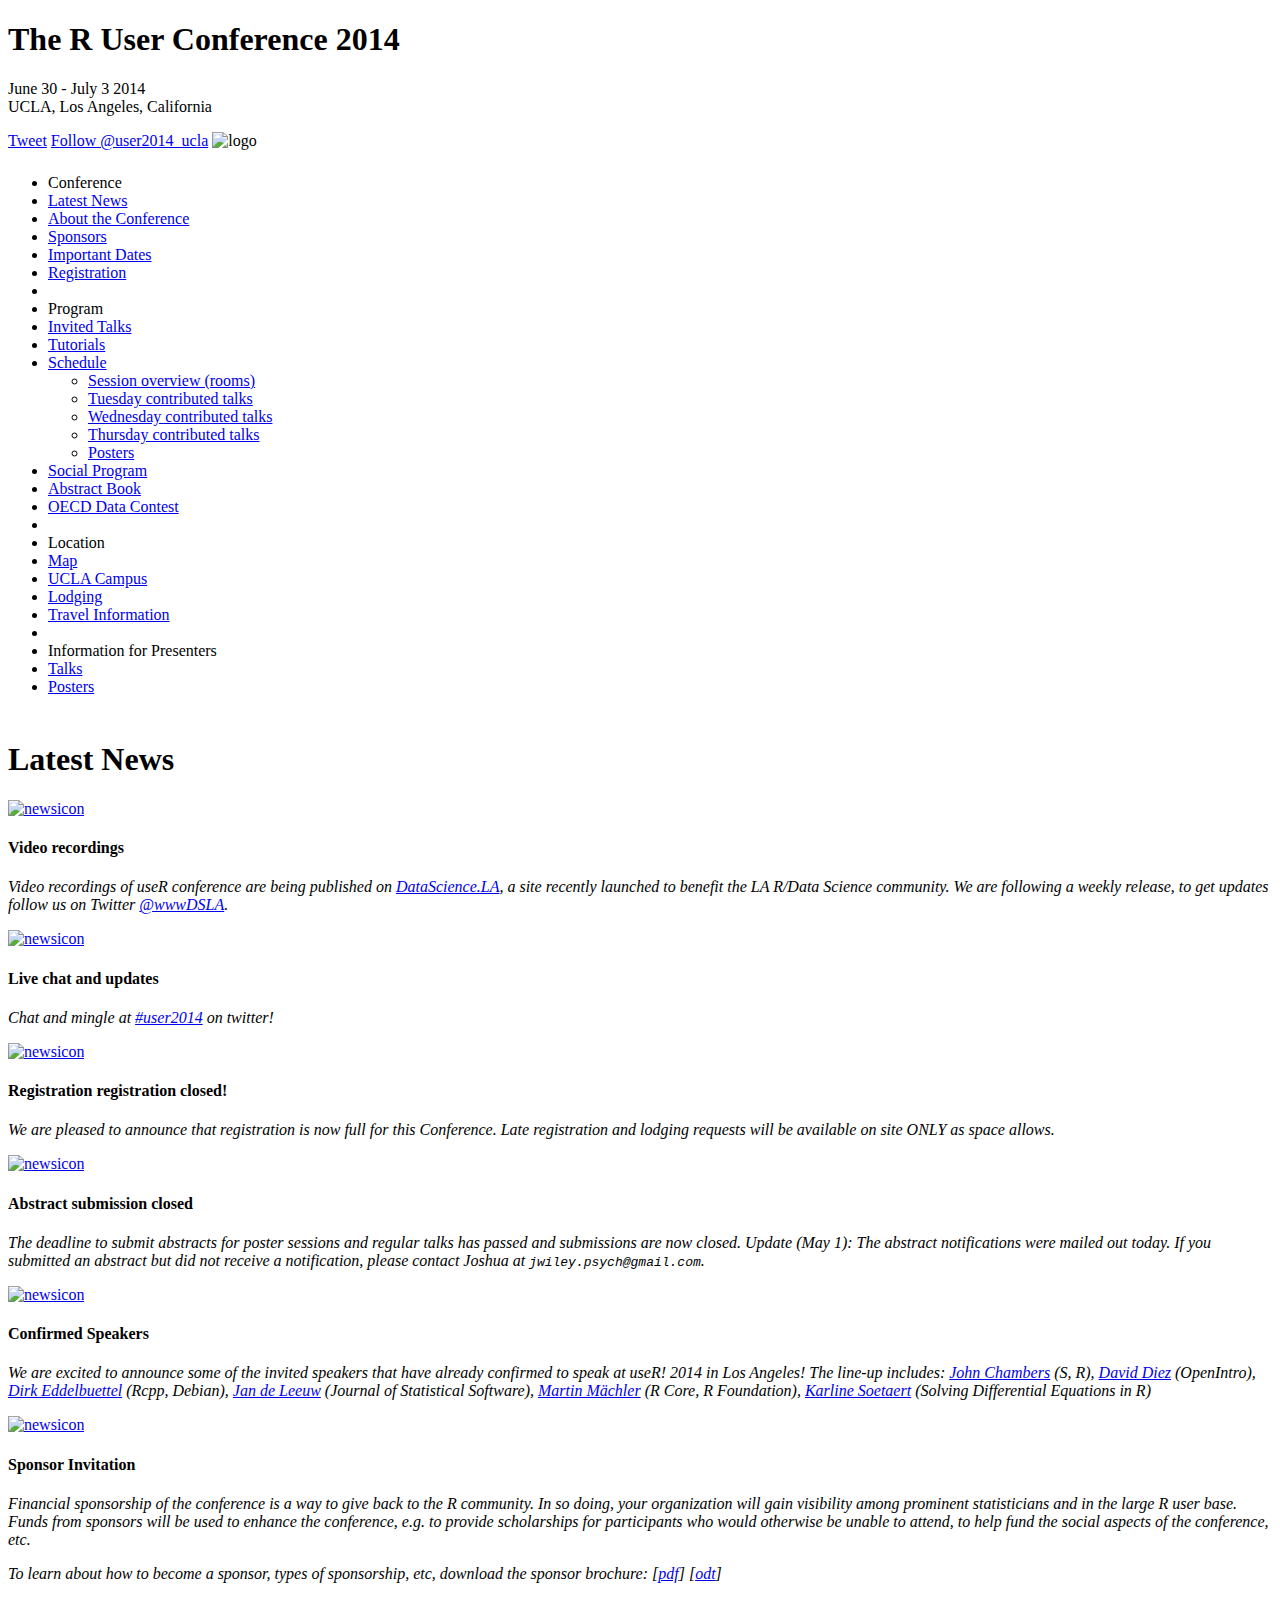
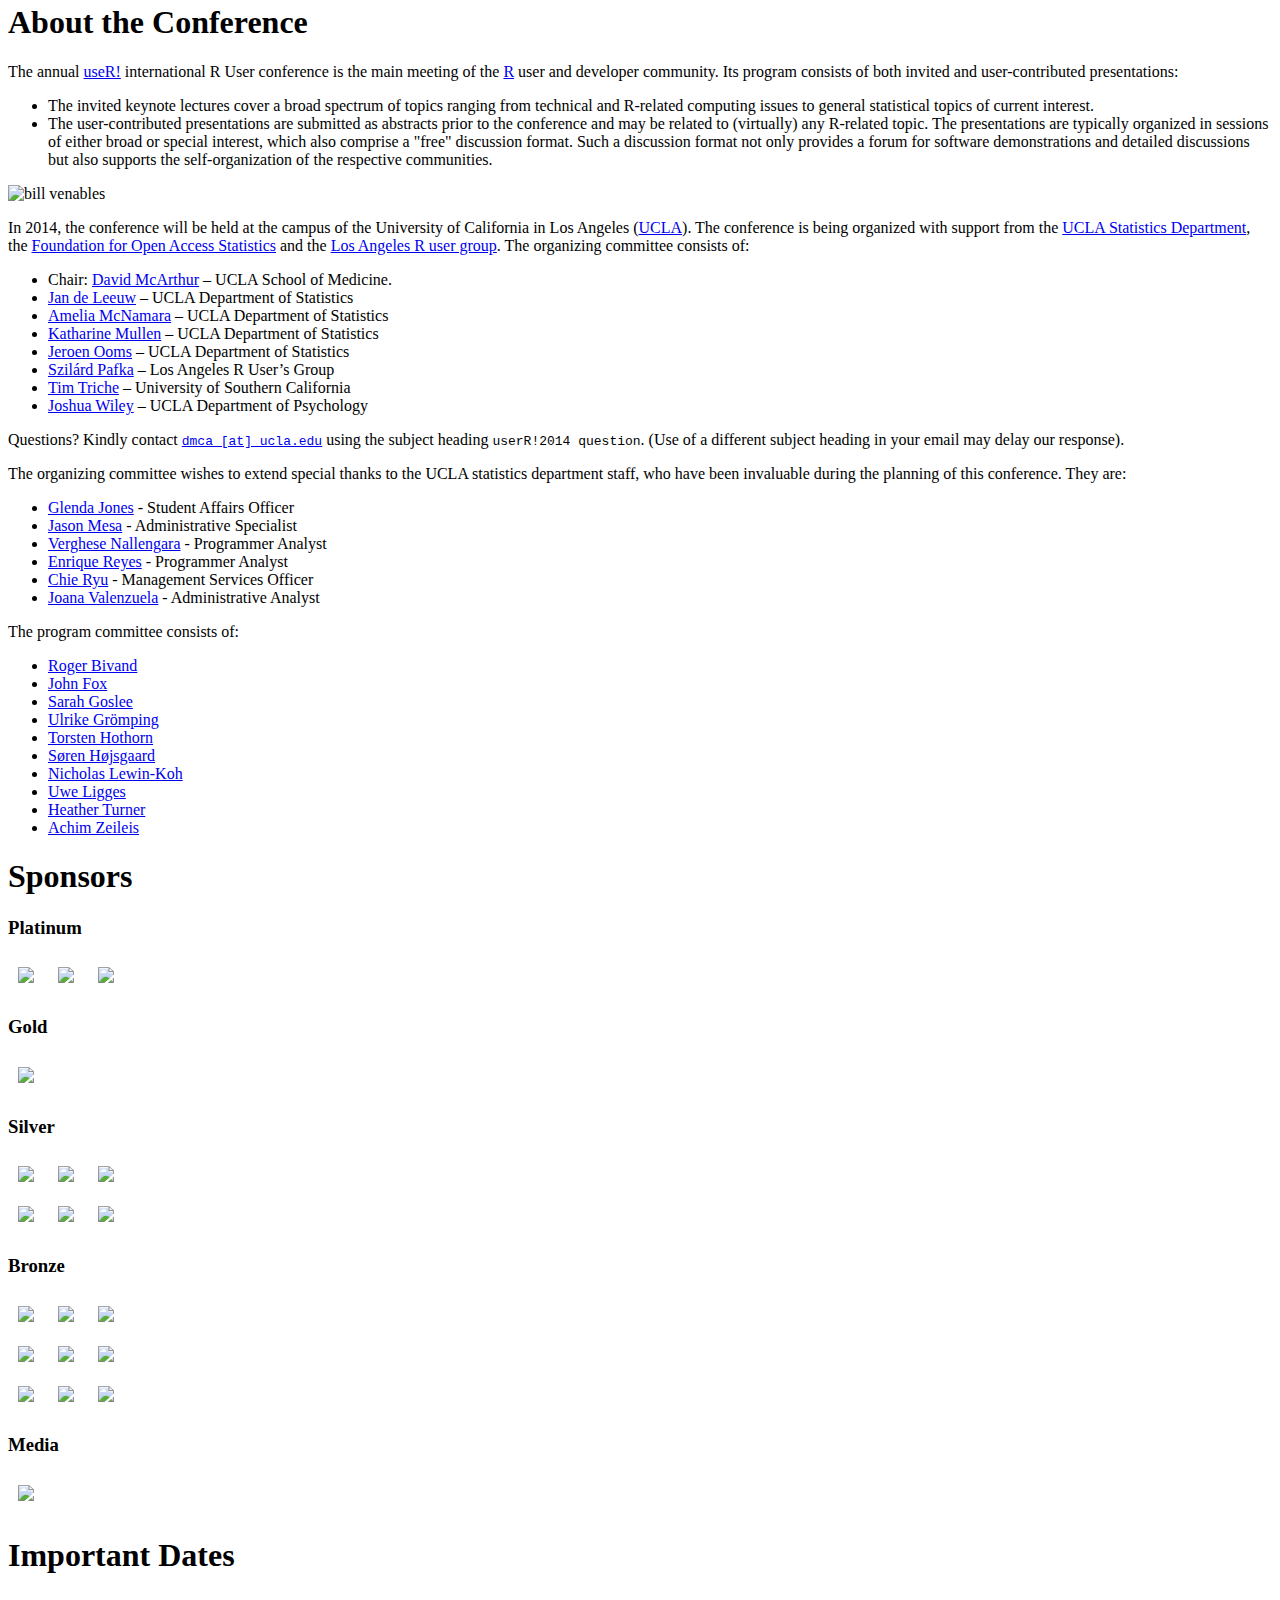
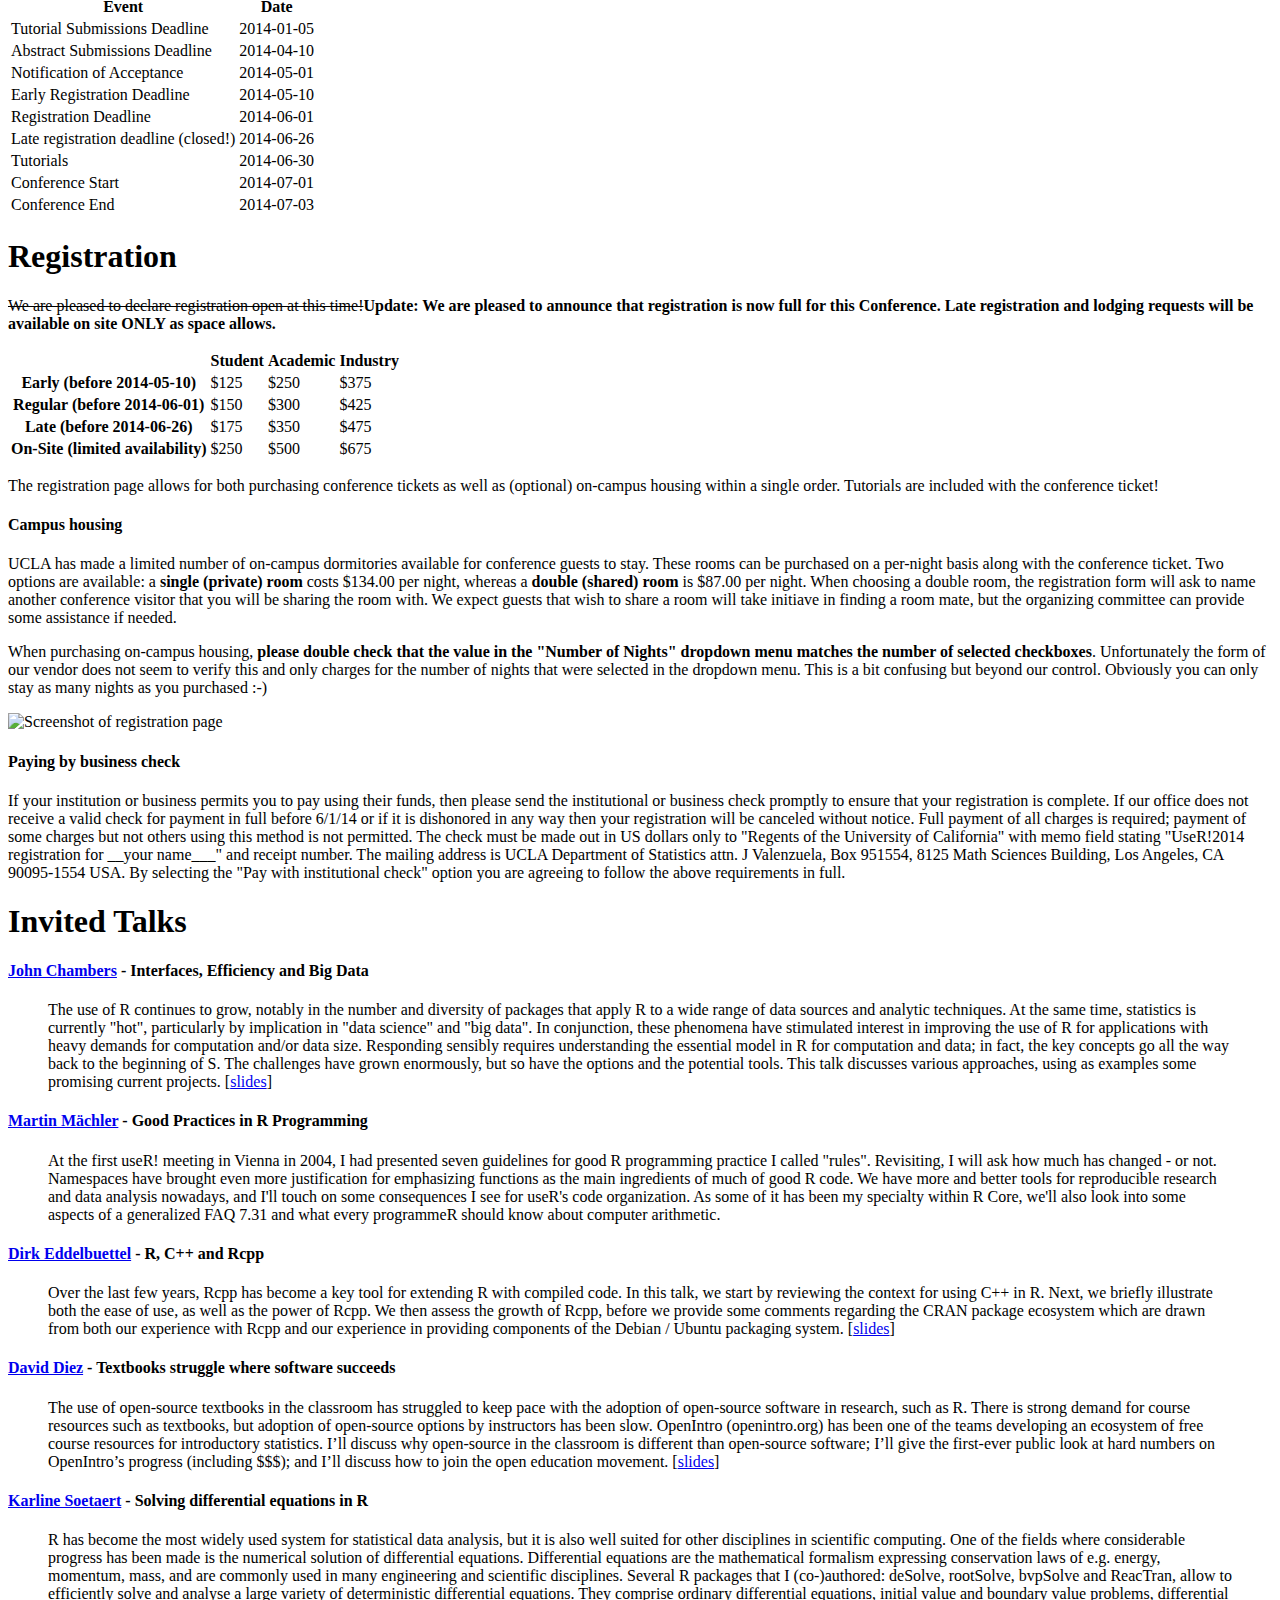
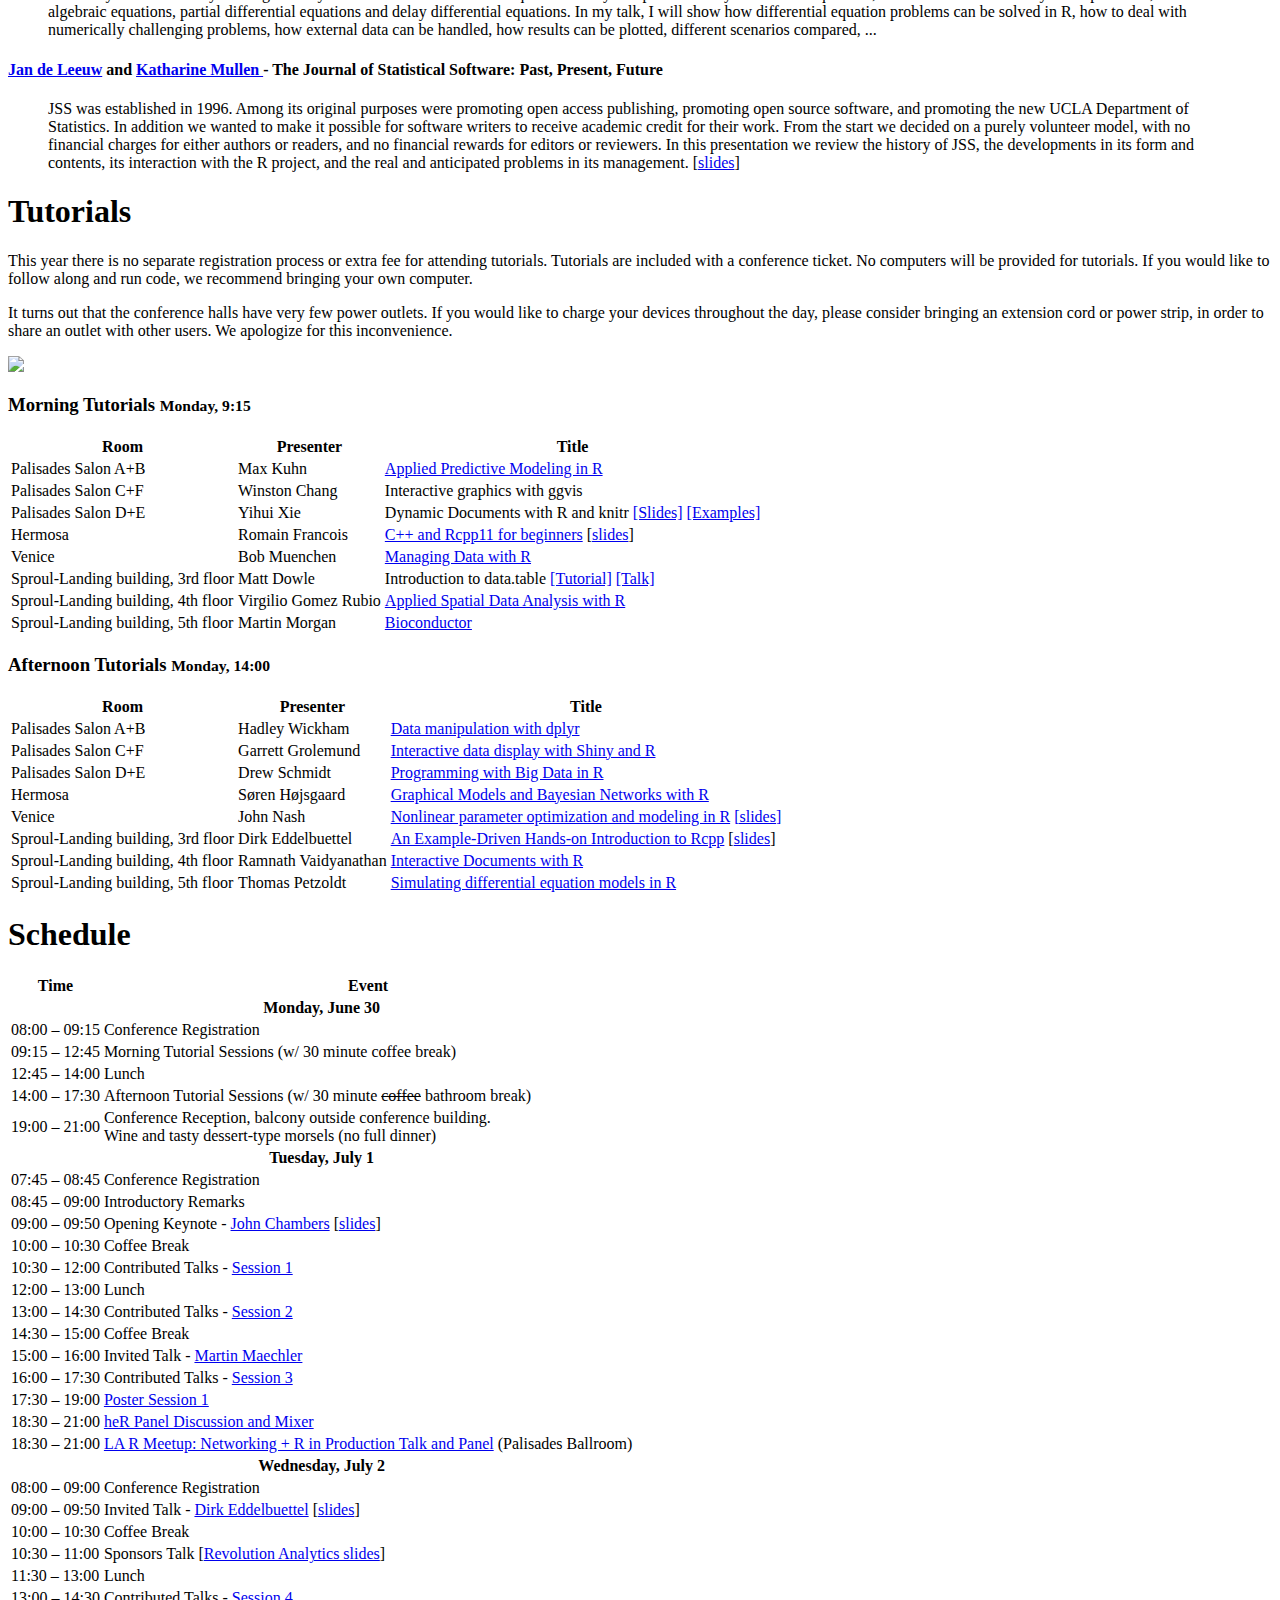
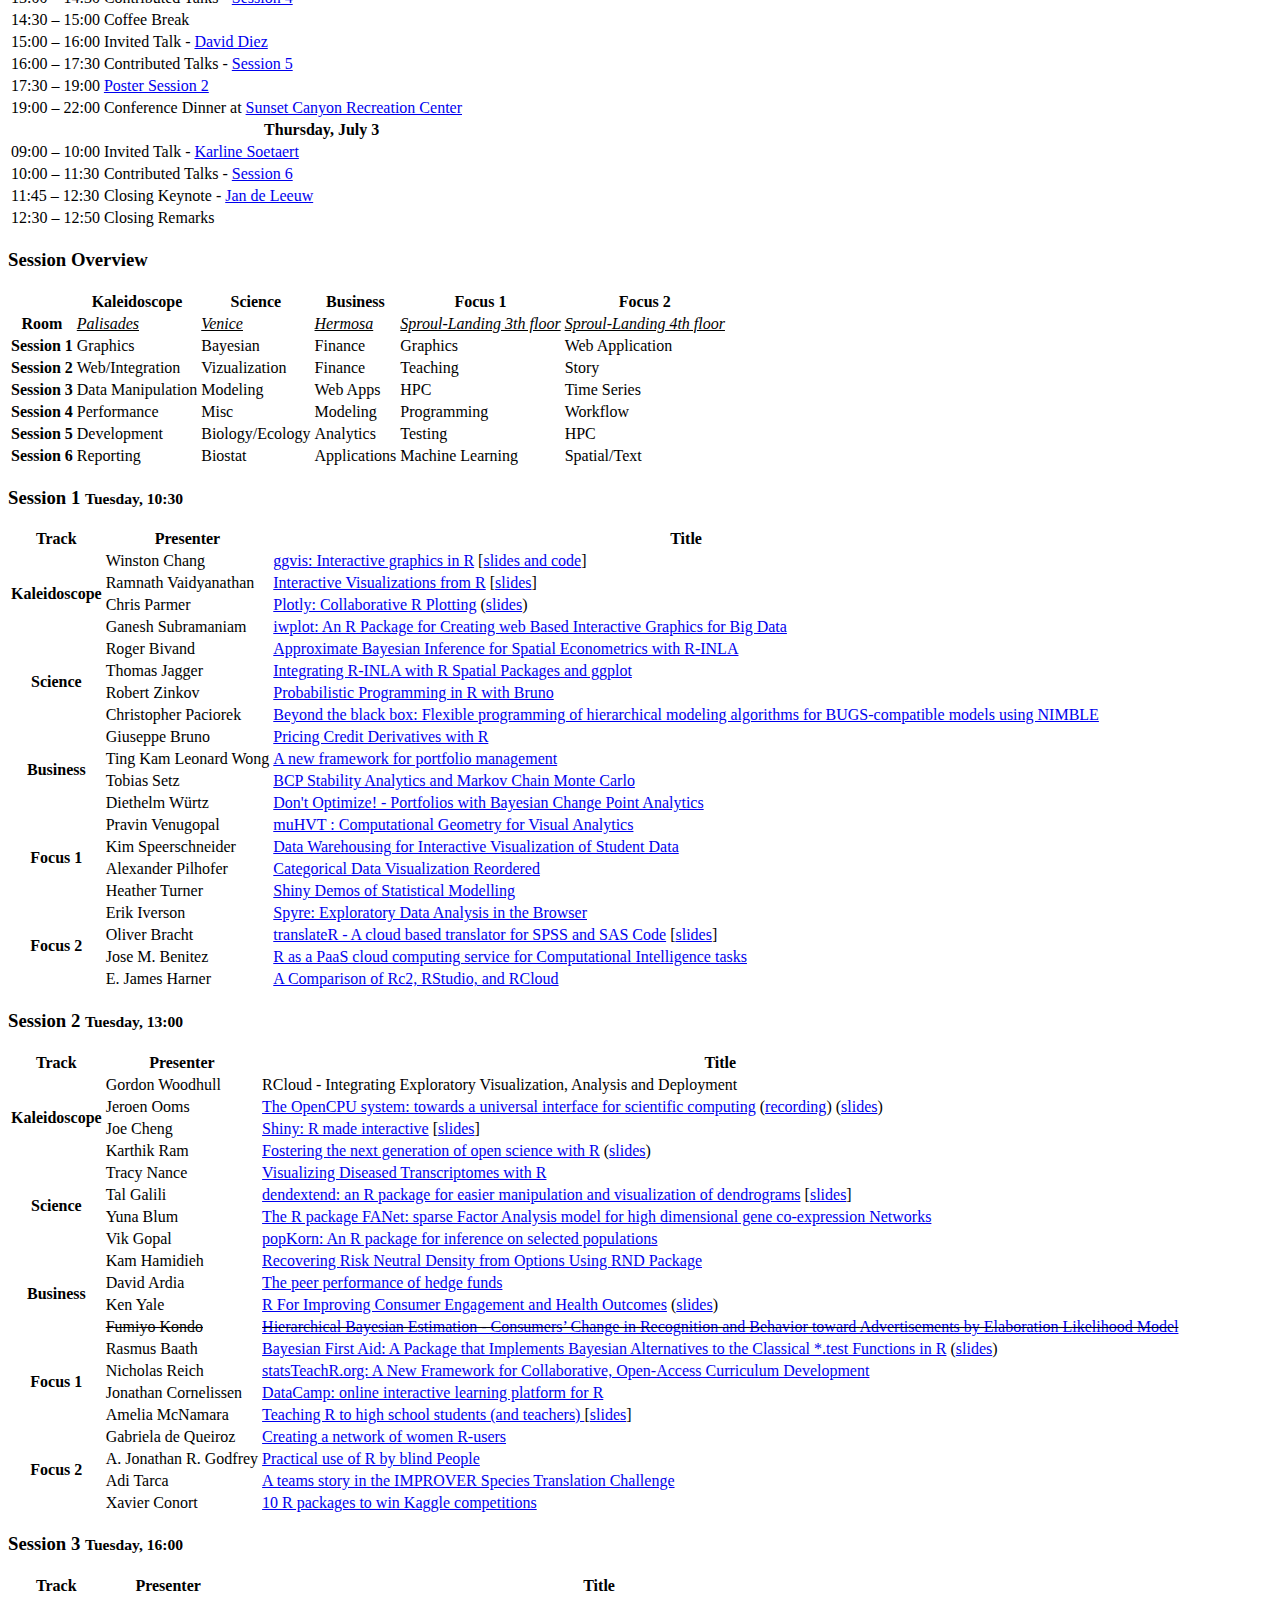
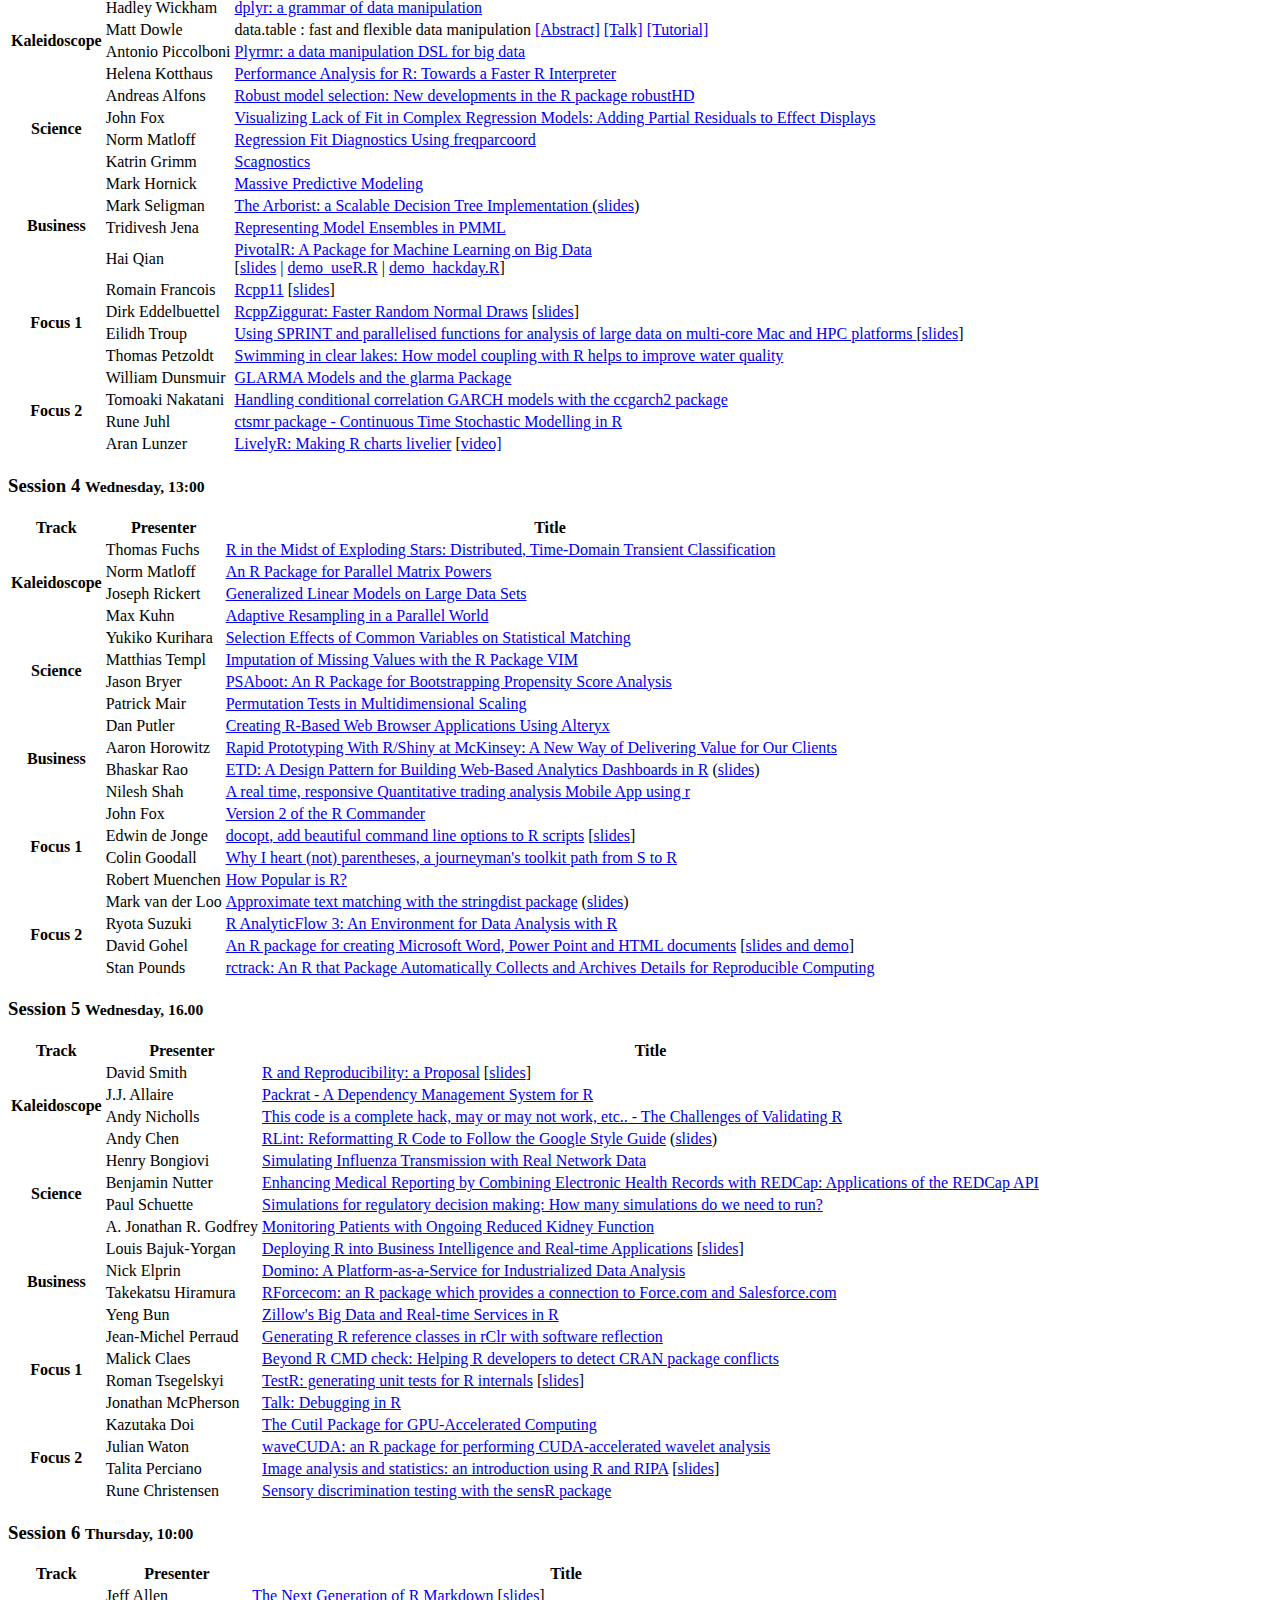
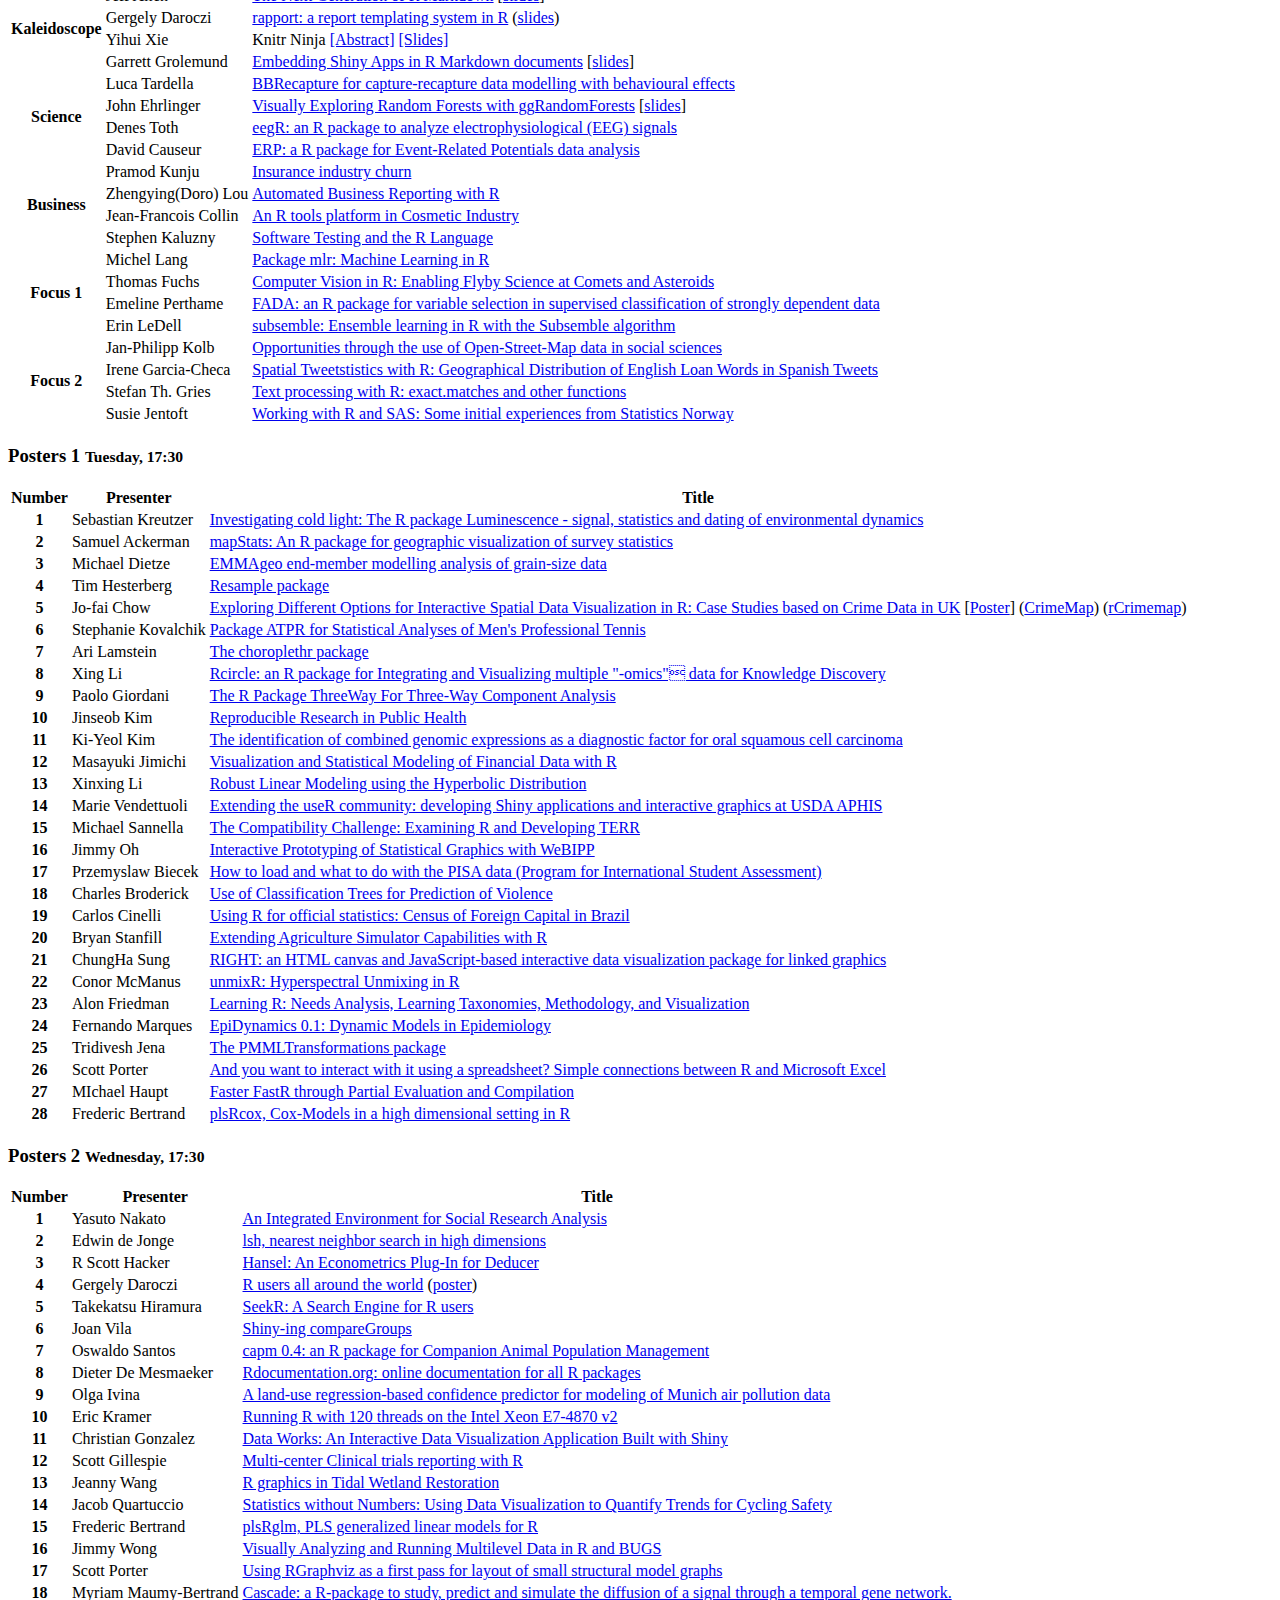
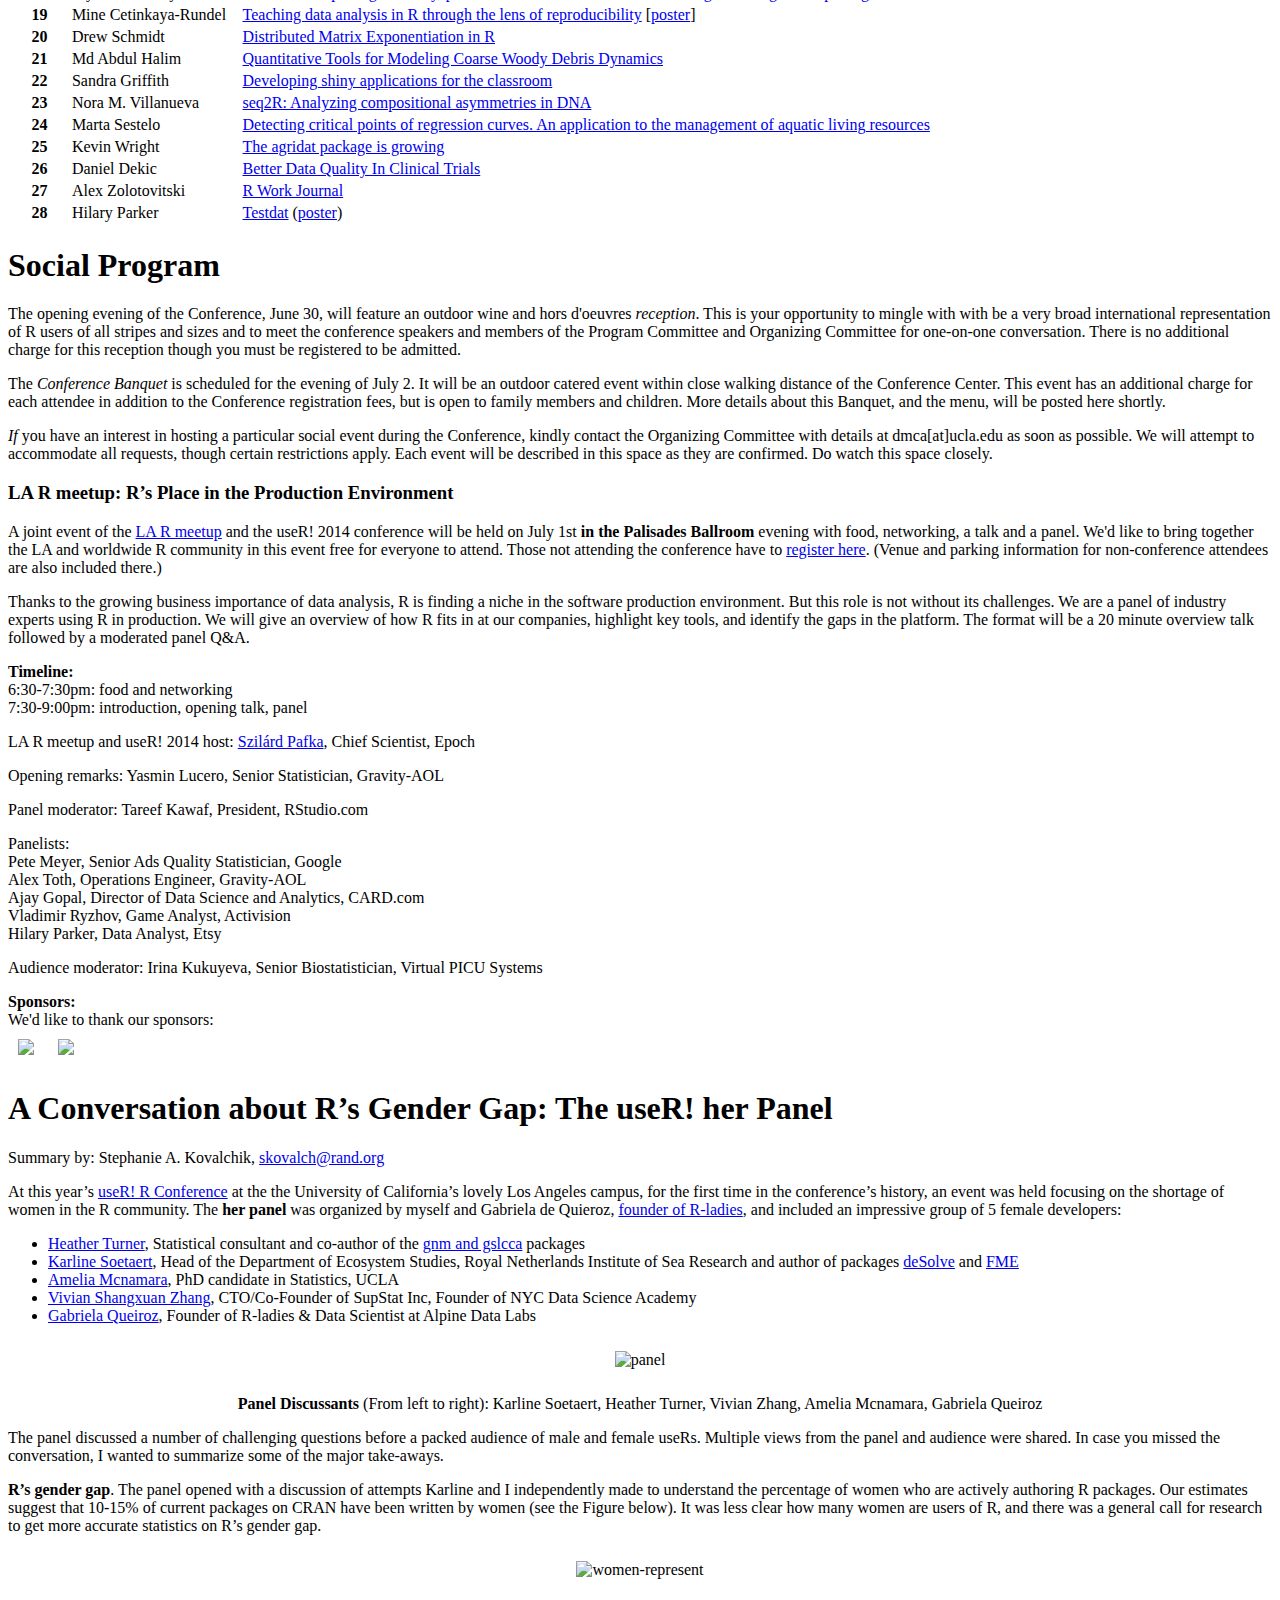
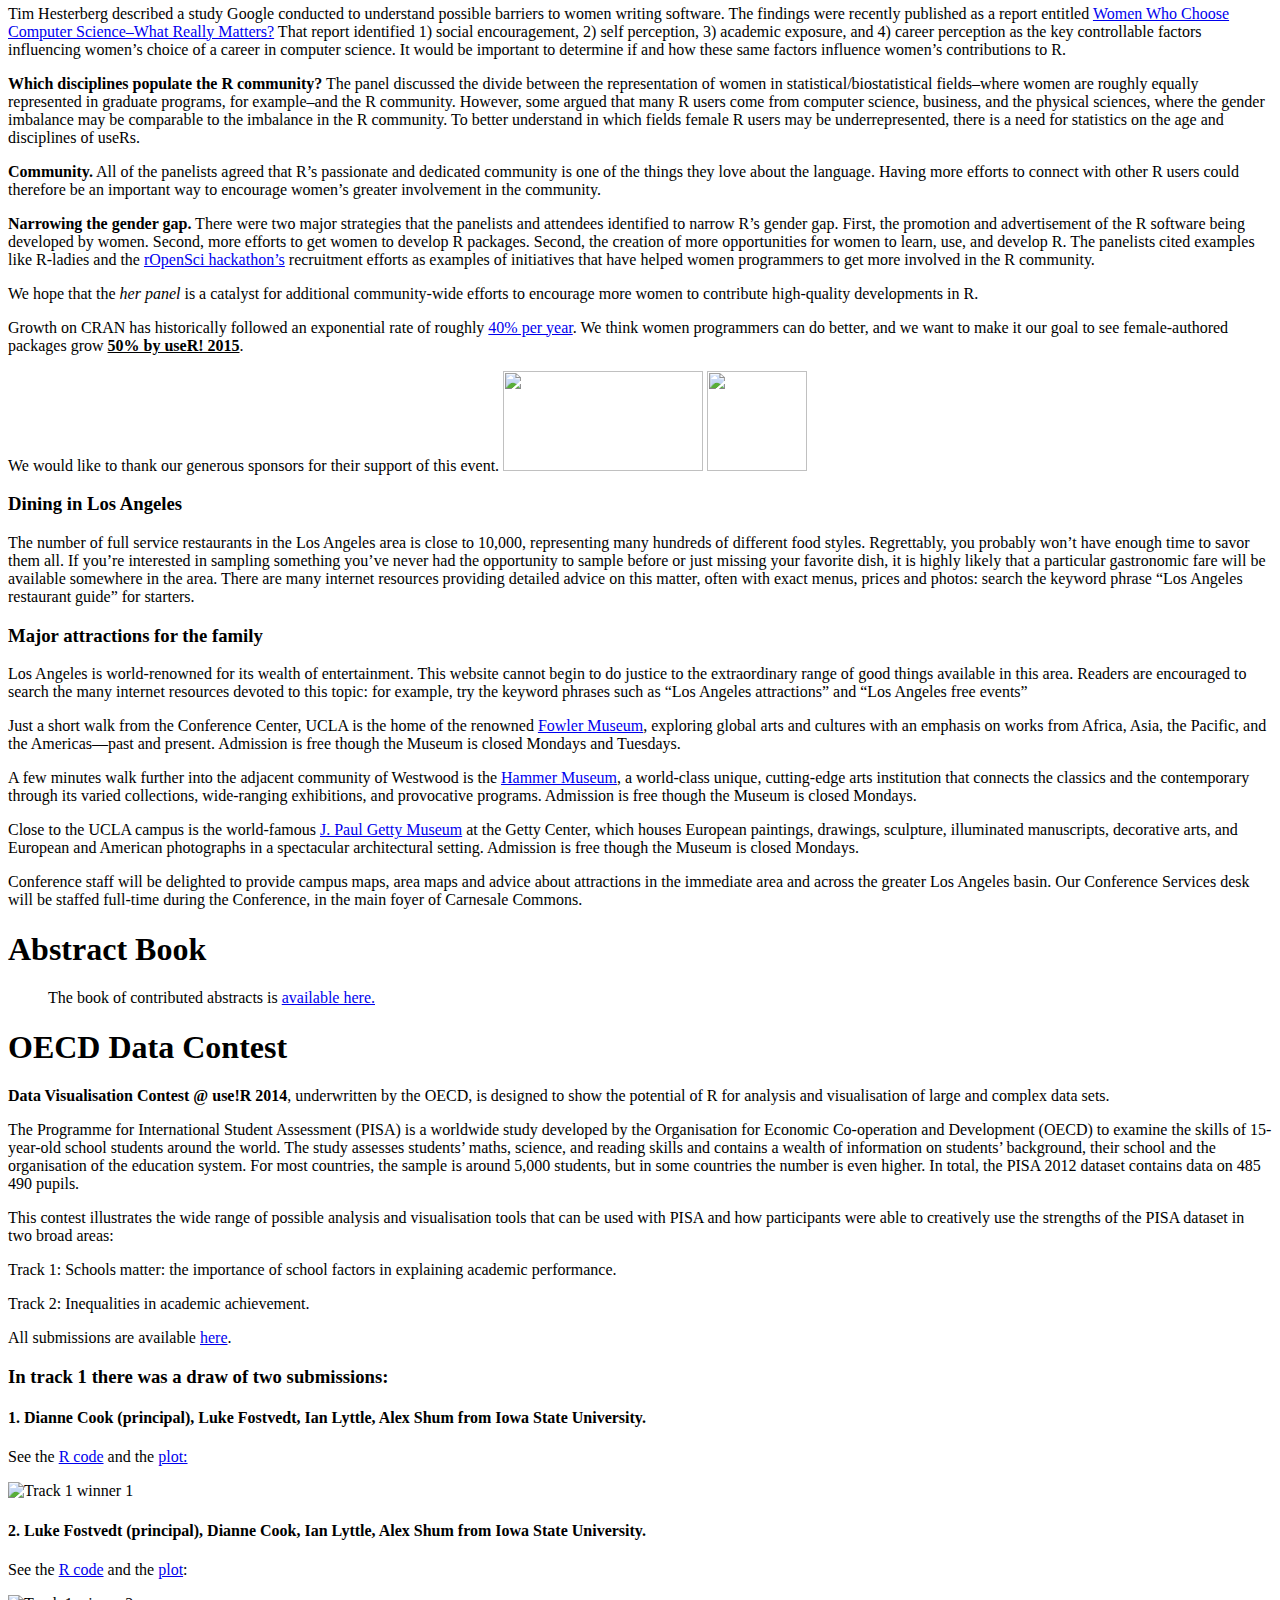
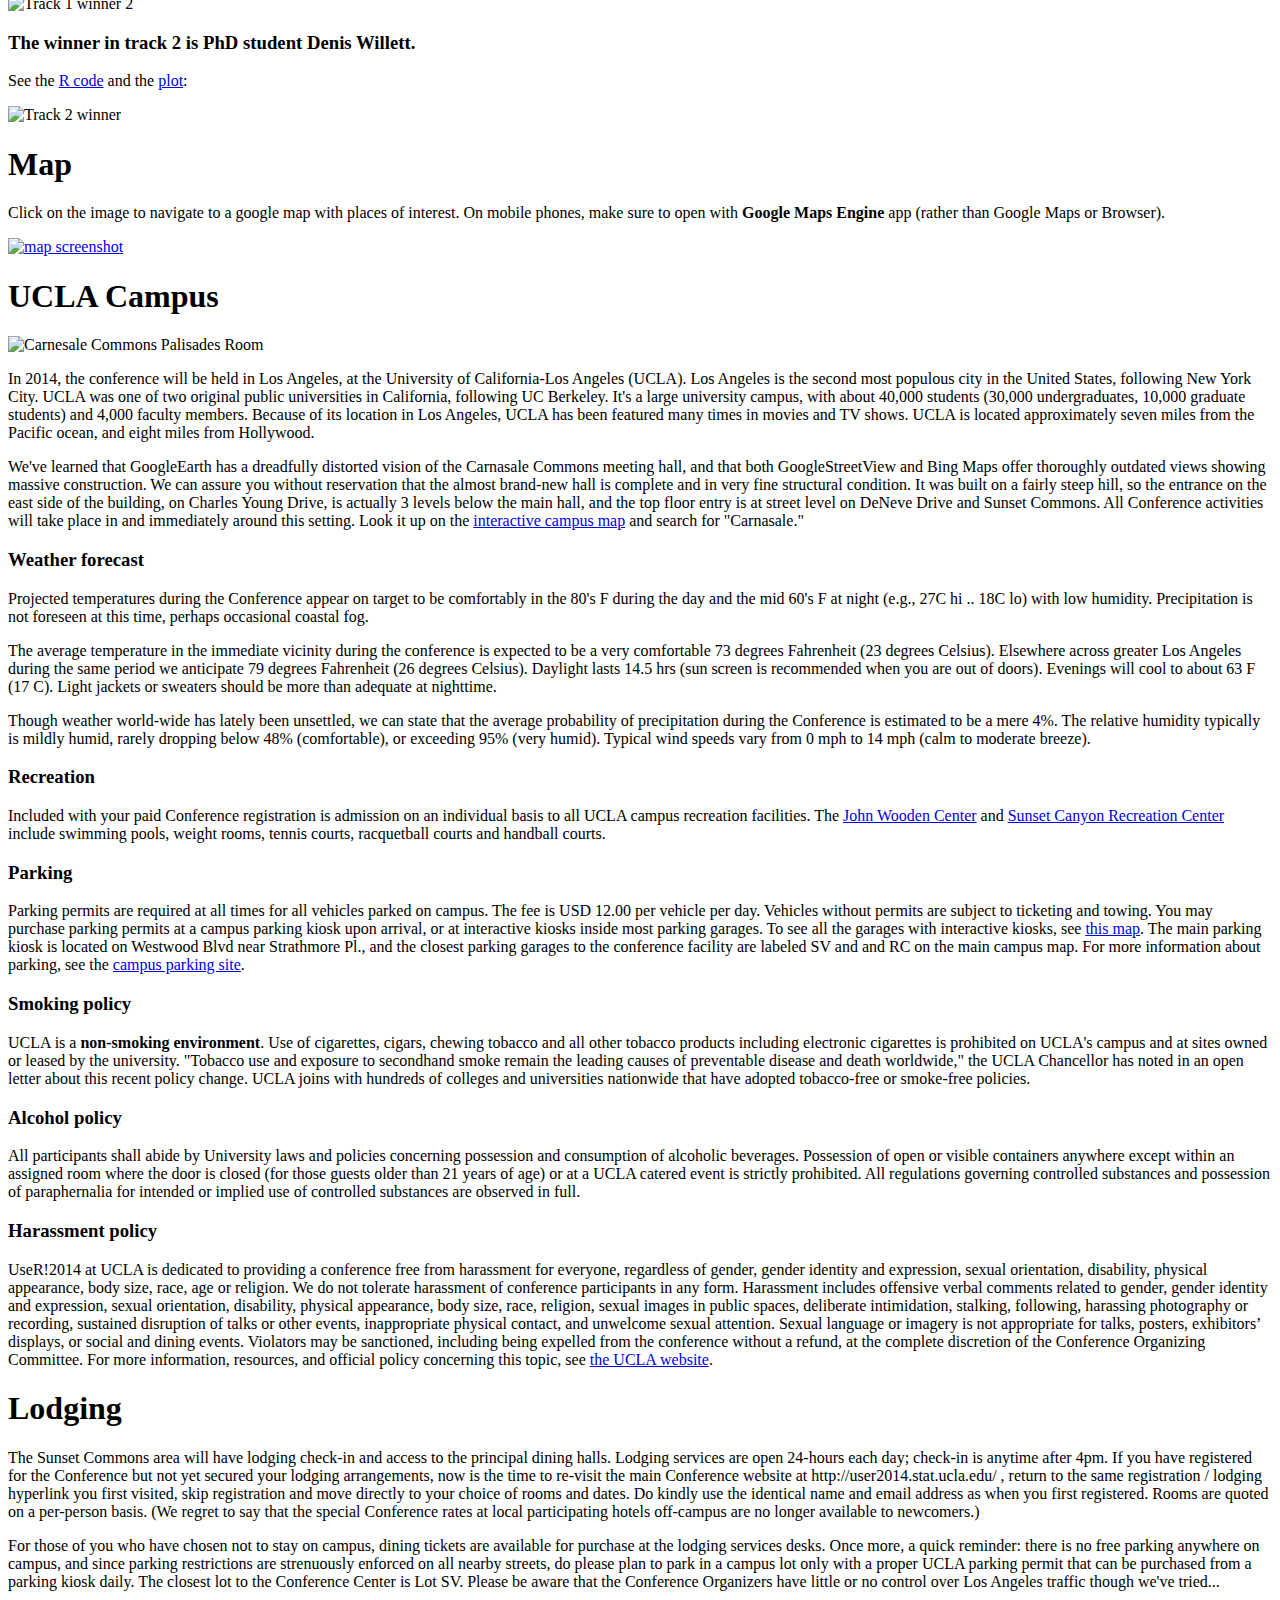
==== commit b2fefdcb: "added Seligman slides" ====
--- a/index.html
+++ b/index.html
@@ -56,7 +56,7 @@
 					<div id="logodiv">
 
 						<a href="https://twitter.com/share" class="twitter-share-button" data-url="http://user2014.stat.ucla.edu" data-via="user2014_ucla" data-hashtags="rstats,user2014">Tweet</a>
-						<a href="https://twitter.com/user2014_ucla" class="twitter-follow-button" data-show-count="false">Follow @user2014_ucla</a>						
+						<a href="https://twitter.com/user2014_ucla" class="twitter-follow-button" data-show-count="false">Follow @user2014_ucla</a>
 
 						<img src="images/useR-middle.png" alt="logo" />
 					</div>
@@ -115,12 +115,23 @@
 						<div class="media">
 							<a class="pull-left" href="#"> <img class="media-object" src="images/news.png" alt="newsicon"> </a>
 							<div class="media-body">
+								<h4 class="media-heading">Video recordings</h4>
+								<p>
+									<i>Video recordings of useR conference are being published on <a href="http://datascience.la/">DataScience.LA</a>, a site recently launched to benefit the LA R/Data Science community. We are following a weekly release, to get updates follow us on Twitter <a href="https://twitter.com/wwwDSLA/">@wwwDSLA</a>.</i>
+								</p>
+							</div>
+						</div>
+
+
+						<div class="media">
+							<a class="pull-left" href="#"> <img class="media-object" src="images/news.png" alt="newsicon"> </a>
+							<div class="media-body">
 								<h4 class="media-heading">Live chat and updates</h4>
 								<p class="lead">
 									<i>Chat and mingle at <a id="modallink" href="https://twitter.com/hashtag/user2014">#user2014</a> on twitter!</i>
 								</p>
 							</div>
-						</div>						
+						</div>
 
 						<div class="media">
 							<a class="pull-left" href="#"> <img class="media-object" src="images/news.png" alt="newsicon"> </a>
@@ -385,8 +396,8 @@
 
 						<h4 id="chambers"><a href="http://www-stat.stanford.edu/~jmc4/">John Chambers</a> - Interfaces, Efficiency and Big Data </h4>
 
-						<blockquote>The use of R continues to grow, notably in the number and diversity of packages that apply R to a wide range of data sources and analytic techniques.  At the same time, statistics is currently "hot", particularly by implication in "data science" and "big data". In conjunction, these phenomena have stimulated interest in improving the use of R for applications with heavy demands for computation and/or data size.  Responding sensibly requires understanding the essential model in R for computation and data; in fact, the key concepts go all the way back to the beginning of S. The challenges have grown enormously, but so have the options and the potential tools. This talk discusses various approaches, using as examples some promising current projects.</blockquote>
-						
+						<blockquote>The use of R continues to grow, notably in the number and diversity of packages that apply R to a wide range of data sources and analytic techniques.  At the same time, statistics is currently "hot", particularly by implication in "data science" and "big data". In conjunction, these phenomena have stimulated interest in improving the use of R for applications with heavy demands for computation and/or data size.  Responding sensibly requires understanding the essential model in R for computation and data; in fact, the key concepts go all the way back to the beginning of S. The challenges have grown enormously, but so have the options and the potential tools. This talk discusses various approaches, using as examples some promising current projects. [<a href="files/chambers.pdf">slides</a>]</blockquote>
+
 						<h4 id="maechler"><a href="http://stat.ethz.ch/people/maechler">Martin Mächler</a> - Good Practices in R Programming</h4>
 
 						<blockquote>At the first useR! meeting in Vienna in 2004, I had presented seven guidelines for good R programming practice I called "rules". Revisiting, I will ask how much has changed - or not.  Namespaces have brought even more justification for emphasizing functions as the main ingredients of much of good R code. We have more and better tools for reproducible research and data analysis nowadays, and I'll touch on some consequences I see for useR's code organization.  As some of it has been my specialty within R Core, we'll also look into some aspects of a generalized FAQ 7.31 and what every programmeR should know about computer arithmetic.</blockquote>
@@ -405,7 +416,7 @@
 						</blockquote>
 
 						<h4 id="deleeuw"><a href="http://gifi.stat.ucla.edu/">Jan de Leeuw</a> and <a href="http://directory.stat.ucla.edu/katharine-mullen">Katharine Mullen </a> - The Journal of Statistical Software: Past, Present, Future</h4>
-						
+
 						<blockquote>JSS was established in 1996. Among its original purposes were promoting open access publishing, promoting open source software, and	promoting the new UCLA Department of Statistics. In addition we wanted to make it possible for software writers to receive academic credit for their work. From the start we decided on a purely volunteer model, with no financial charges for either authors or readers, and no financial rewards for editors or reviewers. In this presentation we review the history of JSS, the developments in its form and contents, its interaction with the R project, and the real and anticipated problems in its management. [<a href="http://gifi.stat.ucla.edu/janspubs/2014/notes/deleeuw_mullen_U_14.pdf">slides</a>]</blockquote>
 
 					</section>
@@ -429,8 +440,8 @@
 								<tr><th>Room</th><th>Presenter</th><th>Title</th></tr>
 						 	</thead>
 						 	<tbody>
-						 		<tr><td>Palisades Salon A+B</td> <td>Max Kuhn</td> <td><a href="http://appliedpredictivemodeling.com/user2014">Applied Predictive Modeling in R</a></td></tr>	
-						 		<tr> <td>Palisades Salon C+F</td> <td>Winston Chang</td> <td>Interactive graphics with ggvis</td> </tr>	
+						 		<tr><td>Palisades Salon A+B</td> <td>Max Kuhn</td> <td><a href="http://appliedpredictivemodeling.com/user2014">Applied Predictive Modeling in R</a></td></tr>
+						 		<tr> <td>Palisades Salon C+F</td> <td>Winston Chang</td> <td>Interactive graphics with ggvis</td> </tr>
 						 		<tr> <td>Palisades Salon D+E</td> <td>Yihui Xie</td> <td>Dynamic Documents with R and knitr <a href="https://dl.dropboxusercontent.com/u/15335397/slides/2014-useR-knitr-tutorial-Yihui-Xie.html">[Slides]</a> <a href="https://www.dropbox.com/s/0mabfshkbpe9bp1/2014-useR-knitr-tutorial-examples.zip">[Examples]</a></td> </tr>
 						 		<tr> <td>Hermosa</td> <td>Romain Francois</td> <td> <a href="http://blog.r-enthusiasts.com/2014/06/17/user2014-rcpp11-tutorial/">C++ and Rcpp11 for beginners</a> [<a href="https://www.dropbox.com/sh/geljkmz4vvmf8a5/AAAQY7asXnP3dzZFyuljfxS6a">slides</a>] </td> </tr>
 								<tr> <td>Venice</td> <td>Bob Muenchen</td> <td><a href="http://1drv.ms/1mx6ti1">Managing Data with R</a></td> </tr>
@@ -439,12 +450,12 @@
 					<a href="files/talk_Matt.pdf">[Talk]</a></td></tr>
 						 		<tr> <td>Sproul-Landing building, 4th floor</td><td>Virgilio Gomez Rubio</td> <td><a href="http://www.uclm.es/profesorado/vgomez/useR2014">Applied Spatial Data Analysis with R</a></td></tr>
 								<tr> <td>Sproul-Landing building, 5th floor</td> <td>Martin Morgan</td> <td><a href="http://bioconductor.org/help/course-materials/2014/useR2014/">Bioconductor</a></td></tr>
-	
+
 						 	</tbody>
 						 </table>
 
 						<h3>Afternoon Tutorials <small>Monday, 14:00</small></h3>
-						
+
 						<table class="table table-hover">
 							<thead>
 								<tr><th>Room</th><th>Presenter</th><th>Title</th></tr>
@@ -454,10 +465,10 @@
 								<tr> <td>Palisades Salon C+F</td> <td>Garrett Grolemund</td> <td><a href="files/tutorial_Garrett.pdf">Interactive data display with Shiny and R</a></td></tr>
 								<tr> <td>Palisades Salon D+E</td> <td>Drew Schmidt</td> <td><a href="files/tutorial_Schmidt.pdf">Programming with Big Data in R</a></td></tr>
 								<tr> <td>Hermosa</td> <td>Søren Højsgaard</td> <td><a href="http://people.math.aau.dk/~sorenh/misc/2014-useR-GMBN/">Graphical Models and Bayesian Networks with R</a></td></tr>
-								<tr> <td>Venice</td> <td>John Nash</td> <td><a href="files/tutorial_Nash_abstract.pdf">Nonlinear parameter optimization and modeling in R</a> <a href="files/tutorial_Nash_slides.pdf">[slides]</a></td></tr>								
+								<tr> <td>Venice</td> <td>John Nash</td> <td><a href="files/tutorial_Nash_abstract.pdf">Nonlinear parameter optimization and modeling in R</a> <a href="files/tutorial_Nash_slides.pdf">[slides]</a></td></tr>
 								<tr> <td>Sproul-Landing building, 3rd floor</td> <td>Dirk Eddelbuettel</td> <td> <a href="files/tutorial_Dirk_abstract.pdf">An Example-Driven Hands-on Introduction to Rcpp</a> [<a href="http://dirk.eddelbuettel.com/papers/useR2014_tutorial.pdf">slides</a>] </td> </tr>
 								<tr> <td>Sproul-Landing building, 4th floor</td> <td>Ramnath Vaidyanathan</td> <td><a href="http://ramnathv.github.io/user2014-idocs/">Interactive Documents with R</a></td></tr>
-								<tr> <td>Sproul-Landing building, 5th floor</td> <td>Thomas Petzoldt</td>  <td><a href="http://desolve.r-forge.r-project.org/user2014/">Simulating differential equation models in R</a></td></tr>								
+								<tr> <td>Sproul-Landing building, 5th floor</td> <td>Thomas Petzoldt</td>  <td><a href="http://desolve.r-forge.r-project.org/user2014/">Simulating differential equation models in R</a></td></tr>
 						  </tbody>
 						</table>
 					</section>
@@ -486,7 +497,7 @@
 						 	  </thead>
 								<tr> <td>07:45 – 08:45 </td><td>Conference Registration</td> </tr>
 								<tr> <td>08:45 – 09:00</td><td>Introductory Remarks</td> </tr>
-								<tr> <td>09:00 – 09:50</td><td>Opening Keynote - <a href="#chambers">John Chambers</a></td> </tr>
+								<tr> <td>09:00 – 09:50</td><td>Opening Keynote - <a href="#chambers">John Chambers</a> [<a href="files/chambers.pdf">slides</a>]</td> </tr>
 								<tr> <td>10:00 – 10:30 </td><td>Coffee Break</td> </tr>
 								<tr> <td>10:30 – 12:00</td><td>Contributed Talks - <a href="#Tuesday">Session 1</a></td> </tr>
 								<tr> <td>12:00 – 13:00</td><td>Lunch</td> </tr>
@@ -569,7 +580,7 @@
 								<tr><td>Heather Turner</td><td><a href="http://user2014.stat.ucla.edu/abstracts/talks/60_Turner.pdf">Shiny Demos of Statistical Modelling</a></td></tr>
 
 								<tr><th rowspan="4"><div class="rotate">Focus 2</div></th><td>Erik Iverson</td><td><a href="http://user2014.stat.ucla.edu/abstracts/talks/187_Iverson.pdf">Spyre: Exploratory Data Analysis in the Browser</a></td></tr>
-								<tr><td>Oliver Bracht</td><td><a href="http://user2014.stat.ucla.edu/abstracts/talks/155_Bracht.pdf">translateR - A cloud based translator for SPSS and SAS Code</a></td></tr>
+								<tr><td>Oliver Bracht</td><td><a href="http://user2014.stat.ucla.edu/abstracts/talks/155_Bracht.pdf">translateR - A cloud based translator for SPSS and SAS Code</a> [<a href="http://user2014.stat.ucla.edu/files/eoda_translateR_Presentation_useR2014.pdf">slides</a>]</td></tr>
 								<tr><td>Jose M. Benitez</td><td><a href="http://user2014.stat.ucla.edu/abstracts/talks/158_Benitez.pdf">R as a PaaS cloud computing service for Computational Intelligence tasks</a></td></tr>
 								<tr><td>E. James Harner</td><td><a href="http://user2014.stat.ucla.edu/abstracts/talks/193_Harner.pdf">A Comparison of Rc2, RStudio, and RCloud</a></td></tr>
 							</tbody>
@@ -583,7 +594,7 @@
 							</thead>
 							<tbody>
 								<tr><th rowspan="4"><div class="rotate">Kaleidoscope</div></th><td class="namecol">Gordon Woodhull</td><td>RCloud - Integrating Exploratory Visualization, Analysis and Deployment</td></tr>
-								<tr><td>Jeroen Ooms</td><td><a href="http://user2014.stat.ucla.edu/abstracts/talks/209_Ooms.pdf">The OpenCPU system: towards a universal interface for scientific computing</a></td></tr>
+								<tr><td>Jeroen Ooms</td><td><a href="http://user2014.stat.ucla.edu/abstracts/talks/209_Ooms.pdf">The OpenCPU system: towards a universal interface for scientific computing</a> (<a href="http://www.youtube.com/watch?v=kAfVWxiZ-Cc">recording</a>) (<a href="http://jeroenooms.github.io/opencpu-slides/">slides</a>)</td></tr>
 								<tr><td>Joe Cheng</td><td><a href="http://user2014.stat.ucla.edu/abstracts/talks/86_Cheng.pdf">Shiny: R made interactive</a> [<a href="http://rpubs.com/jcheng/useR-2014">slides</a>]</td></tr>
 								<tr><td>Karthik Ram</td><td><a href="http://user2014.stat.ucla.edu/abstracts/talks/166_Ram.pdf">Fostering the next generation of open science with R</a> (<a href="http://karthik.github.io/useR2014/" title="useR 2014: Fostering the next generation of Open Science with R">slides</a>) </td></tr>
 
@@ -594,13 +605,13 @@
 
 								<tr><th rowspan="4"><div class="rotate">Business</div></th><td>Kam Hamidieh</td><td><a href="http://user2014.stat.ucla.edu/abstracts/talks/23_Hamidieh.pdf">Recovering Risk Neutral Density from Options Using RND Package</a></td></tr>
 								<tr><td>David Ardia</td><td><a href="http://user2014.stat.ucla.edu/abstracts/talks/27_Ardia.pdf">The peer performance of hedge funds</a></td></tr>
-								<tr><td>Ken Yale</td><td><a href="http://user2014.stat.ucla.edu/abstracts/talks/102_Yale.pdf">R For Improving Consumer Engagement and Health Outcomes</a></td></tr>
+								<tr><td>Ken Yale</td><td><a href="http://user2014.stat.ucla.edu/abstracts/talks/102_Yale.pdf">R For Improving Consumer Engagement and Health Outcomes</a> (<a href="http://go.activehealth.com/RUserConference.html">slides</a>)</td></tr>
 								<tr><td><strike>Fumiyo Kondo</strike></td><td><strike><a href="http://user2014.stat.ucla.edu/abstracts/talks/132_Kondo.pdf">Hierarchical Bayesian Estimation - Consumers’ Change in Recognition and Behavior toward Advertisements by Elaboration Likelihood Model</a></strike></td></tr>
 
 								<tr><th rowspan="4"><div class="rotate">Focus 1</div></th><td>Rasmus Baath</td><td><a href="http://user2014.stat.ucla.edu/abstracts/talks/32_Baath.pdf">Bayesian First Aid: A Package that Implements Bayesian Alternatives to the Classical *.test Functions in R</a> (<a href="http://www.sumsar.net/files/academia/UseR2014_Bayesian_First_Aid.pdf">slides</a>)</td></tr>
 								<tr><td>Nicholas Reich</td><td><a href="http://user2014.stat.ucla.edu/abstracts/talks/107_Reich.pdf">statsTeachR.org: A New Framework for Collaborative, Open-Access Curriculum Development</a></td></tr>
 								<tr><td>Jonathan Cornelissen</td><td><a href="http://user2014.stat.ucla.edu/abstracts/talks/139_Cornelissen.pdf">DataCamp: online interactive learning platform for R</a></td></tr>
-								<tr><td>Amelia McNamara</td><td><a href="http://user2014.stat.ucla.edu/abstracts/talks/228_Mcnamara.pdf">Teaching R to high school students (and teachers)</a></td></tr>
+								<tr><td>Amelia McNamara</td><td><a href="http://user2014.stat.ucla.edu/abstracts/talks/228_Mcnamara.pdf">Teaching R to high school students (and teachers) </a>[<a href="files/talk_McNamaraMolyneux.html">slides</a>]</td></tr>
 
 								<tr><th rowspan="4"><div class="rotate">Focus 2</div></th><td>Gabriela de Queiroz</td><td><a href="http://user2014.stat.ucla.edu/abstracts/talks/192_DeQueiroz.pdf">Creating a network of women R-users</a></td></tr>
 								<tr><td>A. Jonathan R. Godfrey</td><td><a href="http://user2014.stat.ucla.edu/abstracts/talks/179_Godfrey.pdf">Practical use of R by blind People</a></td></tr>
@@ -630,21 +641,24 @@
 								<tr><td>Katrin Grimm</td><td><a href="http://user2014.stat.ucla.edu/abstracts/talks/53_Grimm.pdf">Scagnostics</a></td></tr>
 
 								<tr><th rowspan="4"><div class="rotate">Business</div></th><td>Mark Hornick</td><td><a href="http://user2014.stat.ucla.edu/abstracts/talks/36_Hornick.pdf">Massive Predictive Modeling</a></td></tr>
-								<tr><td>Mark Seligman</td><td><a href="http://user2014.stat.ucla.edu/abstracts/talks/141_Seligman.pdf">The Arborist: a Scalable Decision Tree Implementation</a></td></tr>
+								<tr><td>Mark Seligman</td><td><a href="http://user2014.stat.ucla.edu/abstracts/talks/141_Seligman.pdf">The Arborist: a Scalable Decision Tree Implementation </a> (<a href="http://user2014.stat.ucla.edu/files/Seligman_useR2014.pdf">slides</a>)</td></tr>
 								<tr><td>Tridivesh Jena</td><td><a href="http://user2014.stat.ucla.edu/abstracts/talks/112_Jena.pdf">Representing Model Ensembles in PMML</a></td></tr>
-								<tr><td>Hai Qian</td><td><a href="http://user2014.stat.ucla.edu/abstracts/talks/194_Qian.pdf">PivotalR: A Package for Machine Learning on Big Data</a></td></tr>
+								<tr><td>Hai Qian</td><td><a href="http://user2014.stat.ucla.edu/abstracts/talks/194_Qian.pdf">PivotalR: A Package for Machine Learning on Big Data</a><br>
+[<a href="files/PivotalR_user2014/userR2014_PivotalR.pdf">slides</a> |
+<a href="files/PivotalR_user2014/demo_useR.R">demo_useR.R</a> |
+<a href="files/PivotalR_user2014/demo_hackday.R">demo_hackday.R</a>]</td></tr>
 
 								<tr><th rowspan="4"><div class="rotate">Focus 1</div></th><td>Romain Francois</td><td><a href="http://user2014.stat.ucla.edu/abstracts/talks/126_Francois.pdf">Rcpp11</a> [<a href="http://fr.slideshare.net/romainfrancois/rcpp11-use-r">slides</a>]</td></tr>
 
                                                                 <tr> <td>Dirk Eddelbuettel</td> <td><a href="http://user2014.stat.ucla.edu/abstracts/talks/903_Eddelbuettel.pdf">RcppZiggurat: Faster Random Normal Draws</a> [<a href="http://dirk.eddelbuettel.com/papers/useR2014_rcppziggurat.pdf">slides</a>] </td> </tr>
-                                                                
-								<tr><td>Eilidh Troup</td><td><a href="http://user2014.stat.ucla.edu/abstracts/talks/128_Troup.pdf">Using SPRINT and parallelised functions for analysis of large data on multi-core Mac and HPC platforms</a></td></tr>
+
+								<tr><td>Eilidh Troup</td><td><a href="http://user2014.stat.ucla.edu/abstracts/talks/128_Troup.pdf">Using SPRINT and parallelised functions for analysis of large data on multi-core Mac and HPC platforms </a>[<a href="files/useR2014_sprint.pdf">slides</a>]</td></tr>
 								<tr><td>Thomas Petzoldt</td><td><a href="http://user2014.stat.ucla.edu/abstracts/talks/195_Petzoldt.pdf">Swimming in clear lakes: How model coupling with R helps to improve water quality</a></td></tr>
 
 								<tr><th rowspan="4"><div class="rotate">Focus 2</div></th><td>William Dunsmuir</td><td><a href="http://user2014.stat.ucla.edu/abstracts/talks/97_Dunsmuir.pdf">GLARMA Models and the glarma Package</a></td></tr>
 								<tr><td>Tomoaki Nakatani</td><td><a href="http://user2014.stat.ucla.edu/abstracts/talks/116_Nakatani.pdf">Handling conditional correlation GARCH models with the ccgarch2 package</a></td></tr>
 								<tr><td>Rune Juhl</td><td><a href="http://user2014.stat.ucla.edu/abstracts/talks/154_Juhl.pdf">ctsmr package - Continuous Time Stochastic Modelling in R</a></td></tr>
-								<tr><td>Aran Lunzer</td><td><a href="http://user2014.stat.ucla.edu/abstracts/talks/225_Lunzer.pdf">LivelyR: Making R charts livelier</a></td></tr>
+								<tr><td>Aran Lunzer</td><td><a href="http://user2014.stat.ucla.edu/abstracts/talks/225_Lunzer.pdf">LivelyR: Making R charts livelier</a> [<a href="http://vimeo.com/93535802">video]</td></tr>
 							</tbody>
 						</table>
 
@@ -667,17 +681,17 @@
 
 								<tr><th rowspan="4"><div class="rotate">Business</div></th><td>Dan Putler</td><td><a href="http://user2014.stat.ucla.edu/abstracts/talks/79_Putler.pdf">Creating R-Based Web Browser Applications Using Alteryx</a></td></tr>
 								<tr><td>Aaron Horowitz</td><td><a href="http://user2014.stat.ucla.edu/abstracts/talks/131_Horowitz.pdf">Rapid Prototyping With R/Shiny at McKinsey: A New Way of Delivering Value for Our Clients</a></td></tr>
-								<tr><td>Bhaskar Rao</td><td><a href="http://user2014.stat.ucla.edu/abstracts/talks/191_Rao.pdf">ETD: A Design Pattern for Building Web-Based Analytics Dashboards in R</a></td></tr>
+								<tr><td>Bhaskar Rao</td><td><a href="http://user2014.stat.ucla.edu/abstracts/talks/191_Rao.pdf">ETD: A Design Pattern for Building Web-Based Analytics Dashboards in R</a> (<a href="http://user2014.stat.ucla.edu/files/etd_useR_la4.pdf">slides</a>)</td></tr>
 								<tr><td>Nilesh Shah</td><td><a href="http://user2014.stat.ucla.edu/abstracts/talks/210_Shah.pdf">A real time, responsive Quantitative trading analysis Mobile App using r</a></td></tr>
 
 								<tr><th rowspan="4"><div class="rotate">Focus 1</div></th><td>John Fox</td><td><a href="http://user2014.stat.ucla.edu/abstracts/talks/12_Fox.pdf">Version 2 of the R Commander</a></td></tr>
-								<tr><td>Edwin de Jonge</td><td><a href="http://user2014.stat.ucla.edu/abstracts/talks/99_DeJonge.pdf">docopt, add beautiful command line options to R scripts</a></td></tr>
+								<tr><td>Edwin de Jonge</td><td><a href="http://user2014.stat.ucla.edu/abstracts/talks/99_DeJonge.pdf">docopt, add beautiful command line options to R scripts</a> [<a href="http://www.slideshare.net/EdwindeJonge1/docopt-user2014">slides</a>]</td></tr>
 								<tr><td>Colin Goodall</td><td><a href="http://user2014.stat.ucla.edu/abstracts/talks/178_Goodall.pdf">Why I heart (not) parentheses, a journeyman's toolkit path from S to R</a></td></tr>
 								<tr><td>Robert Muenchen</td><td><a href="http://user2014.stat.ucla.edu/abstracts/talks/21_Muenchen.pdf">How Popular is R?</a></td></tr>
 
 								<tr><th rowspan="4"><div class="rotate">Focus 2</div></th><td>Mark van der Loo</td><td><a href="http://user2014.stat.ucla.edu/abstracts/talks/123_VanDerLoo.pdf">Approximate text matching with the stringdist package</a> (<a href="http://www.markvanderloo.eu/files/statistics/stringdist_useR2014.pdf">slides</a>)</td></tr>
 								<tr><td>Ryota Suzuki</td><td><a href="http://user2014.stat.ucla.edu/abstracts/talks/65_Suzuki.pdf">R AnalyticFlow 3: An Environment for Data Analysis with R</a></td></tr>
-								<tr><td>David Gohel</td><td><a href="http://user2014.stat.ucla.edu/abstracts/talks/212_Gohel.pdf">An R package for creating Microsoft Word, Power Point and HTML documents</a></td></tr>
+								<tr><td>David Gohel</td><td><a href="http://user2014.stat.ucla.edu/abstracts/talks/212_Gohel.pdf">An R package for creating Microsoft Word, Power Point and HTML documents</a> [<a href="http://davidgohel.github.io/useR2014/index.html">slides and demo</a>]</td></tr>
 								<tr><td>Stan Pounds</td><td><a href="http://user2014.stat.ucla.edu/abstracts/talks/217_Pounds.pdf">rctrack: An R that Package Automatically Collects and Archives Details for Reproducible Computing</a></td></tr>
 							</tbody>
 						</table>
@@ -692,7 +706,7 @@
 								<tr><th rowspan="4"><div class="rotate">Kaleidoscope</div></th><td class="namecol">David Smith</td><td><a href="http://user2014.stat.ucla.edu/abstracts/talks/223_Smith.pdf">R and Reproducibility: a Proposal</a> [<a href="http://www.slideshare.net/RevolutionAnalytics/r-reproducibility">slides</a>]</td></tr>
 								<tr><td>J.J. Allaire</td><td><a href="http://user2014.stat.ucla.edu/abstracts/talks/901_Allaire.pdf">Packrat - A Dependency Management System for R</a></td></tr>
 								<tr><td>Andy Nicholls</td><td><a href="http://user2014.stat.ucla.edu/abstracts/talks/72_Gott.pdf">This code is a complete hack, may or may not work, etc.. - The Challenges of Validating R</a></td></tr>
-								<tr><td>Andy Chen</td><td><a href="http://user2014.stat.ucla.edu/abstracts/talks/224_Chen.pdf">RLint: Reformatting R Code to Follow the Google Style Guide</a></td></tr>
+								<tr><td>Andy Chen</td><td><a href="http://user2014.stat.ucla.edu/abstracts/talks/224_Chen.pdf">RLint: Reformatting R Code to Follow the Google Style Guide</a> (<a href="http://user2014.stat.ucla.edu/files/RLint_R_User_Conference_20140702_1.pdf">slides</a>)</td></tr>
 
 								<tr><th rowspan="4"><div class="rotate">Science</div></th><td>Henry Bongiovi</td><td><a href="http://user2014.stat.ucla.edu/abstracts/talks/167_Bongiovi.pdf">Simulating Influenza Transmission with Real Network Data</a></td></tr>
 								<tr><td>Benjamin Nutter</td><td><a href="http://user2014.stat.ucla.edu/abstracts/talks/20_Nutter.pdf">Enhancing Medical Reporting by Combining Electronic Health Records with REDCap: Applications of the REDCap API</a></td></tr>
@@ -729,7 +743,14 @@
 								<tr><td>Garrett Grolemund</td><td><a href="http://user2014.stat.ucla.edu/abstracts/talks/30_Grolemund.pdf">Embedding Shiny Apps in R Markdown documents</a> [<a href="https://dl.dropboxusercontent.com/u/5896466/useR-Rmarkdown-shiny.pdf">slides</a>]</td></tr>
 
 								<tr><th rowspan="4"><div class="rotate">Science</div></th><td>Luca Tardella</td><td><a href="http://user2014.stat.ucla.edu/abstracts/talks/206_AlunniFegatelli.pdf">BBRecapture for capture-recapture data modelling with behavioural effects</a></td></tr>
-								<tr><td>John Ehrlinger</td><td><a href="http://user2014.stat.ucla.edu/abstracts/talks/75_Ehrlinger.pdf">Visually Exploring Random Forests with ggRandomForests</a></td></tr>
+								<tr><td>John
+								Ehrlinger</td><td><a
+								href="http://user2014.stat.ucla.edu/abstracts/talks/75_Ehrlinger.pdf">Visually
+								Exploring
+								Random
+								Forests
+								with ggRandomForests</a>
+								[<a href="https://github.com/ehrlinger/ggRandomForests/raw/master/inst/doc/useR2014.pdf">slides</a>]</td></tr>
 								<tr><td>Denes Toth</td><td><a href="http://user2014.stat.ucla.edu/abstracts/talks/39_Toth.pdf">eegR: an R package to analyze electrophysiological (EEG) signals</a></td></tr>
 								<tr><td>David Causeur</td><td><a href="http://user2014.stat.ucla.edu/abstracts/talks/71_Causeur.pdf">ERP: a R package for Event-Related Potentials data analysis</a></td></tr>
 
@@ -746,10 +767,10 @@
 								<tr><th rowspan="4"><div class="rotate">Focus 2</div></th><td>Jan-Philipp Kolb</td><td><a href="http://user2014.stat.ucla.edu/abstracts/talks/162_Kolb.pdf">Opportunities through the use of Open-Street-Map data in social sciences</a></td></tr>
 								<tr><td>Irene Garcia-Checa</td><td><a href="http://user2014.stat.ucla.edu/abstracts/talks/176_Garcia-Checa.pdf">Spatial Tweetstistics with R: Geographical Distribution of English Loan Words in Spanish Tweets</a></td></tr>
 								<tr><td>Stefan Th. Gries</td><td><a href="http://user2014.stat.ucla.edu/abstracts/talks/56_Gries.pdf">Text processing with R: exact.matches and other functions</a></td></tr>
-								<tr></th><td>Susie Jentoft</td><td><a href="http://user2014.stat.ucla.edu/abstracts/talks/29_Jentoft.pdf">Working with R and SAS: Some initial experiences from Statistics Norway</a></td></tr>								
+								<tr></th><td>Susie Jentoft</td><td><a href="http://user2014.stat.ucla.edu/abstracts/talks/29_Jentoft.pdf">Working with R and SAS: Some initial experiences from Statistics Norway</a></td></tr>
 
 							</tbody>
-						</table>		
+						</table>
 
 						<h3 id="poster-schedule">Posters 1 <small>Tuesday, 17:30</small></h3>
 
@@ -757,13 +778,17 @@
 							<thead>
 								<tr><th>Number</th><th class="namecol">Presenter</th><th>Title</th></tr>
 							</thead>
-							<tbody>	
+							<tbody>
 								<tr><th>1</th><td> Sebastian Kreutzer </td><td> <a href="http://user2014.stat.ucla.edu/abstracts/posters/10_Kreutzer.pdf">Investigating cold light: The R package Luminescence - signal, statistics and dating of environmental dynamics</a> </td></tr>
 								<tr><th>2</th><td> Samuel Ackerman </td><td> <a href="http://user2014.stat.ucla.edu/abstracts/posters/11_Ackerman.pdf">mapStats: An R package for geographic visualization of survey statistics</a> </td></tr>
 								<!-- <tr><td> Neal Fultz </td><td> Logic Programming in R using FactsRules </td></tr> dropped -->
 								<tr><th>3</th><td> Michael Dietze </td><td> <a href="http://user2014.stat.ucla.edu/abstracts/posters/16_Dietze.pdf">EMMAgeo end-member modelling analysis of grain-size data</a> </td></tr>
 								<tr><th>4</th><td> Tim Hesterberg </td><td> <a href="http://user2014.stat.ucla.edu/abstracts/posters/22_Hesterberg.pdf">Resample package</a> </td></tr>
-								<tr><th>5</th><td> Jo-fai Chow </td><td> <a href="http://user2014.stat.ucla.edu/abstracts/posters/24_Chow.pdf">Exploring Different Options for Interactive Spatial Data Visualization in R: Case Studies based on Crime Data in UK</a> </td></tr>
+								<tr><th>5</th><td> Jo-fai Chow </td><td> <a href="http://user2014.stat.ucla.edu/abstracts/posters/24_Chow.pdf">Exploring Different Options for Interactive Spatial Data Visualization in R: Case Studies based on Crime Data in UK</a>
+  							 [<a href="https://github.com/woobe/useR_2014/blob/master/poster/poster_useR_2014_A0_jofaichow.pdf">Poster</a>]
+                 (<a href="https://blenditbayes.shinyapps.io/crimemap/">CrimeMap</a>)
+                 (<a href="https://github.com/woobe/rCrimemap">rCrimemap</a>)
+								</td></tr>
 								<tr><th>6</th><td> Stephanie Kovalchik </td><td> <a href="http://user2014.stat.ucla.edu/abstracts/posters/26_Kovalchik.pdf">Package ATPR for Statistical Analyses of Men's Professional Tennis</a> </td></tr>
 								<tr><th>7</th><td> Ari Lamstein </td><td> <a href="http://user2014.stat.ucla.edu/abstracts/posters/33_Lamstein.pdf">The choroplethr package</a> </td></tr>
 								<tr><th>8</th><td> Xing Li </td><td> <a href="http://user2014.stat.ucla.edu/abstracts/posters/35_Li.pdf">Rcircle: an R package for Integrating and Visualizing multiple "-omics" data for Knowledge Discovery</a> </td></tr>
@@ -788,15 +813,15 @@
 								<tr><th>27</th><td> MIchael Haupt </td><td> <a href="http://user2014.stat.ucla.edu/abstracts/posters/115_Haupt.pdf">Faster FastR through Partial Evaluation and Compilation</a> </td></tr>
 								<tr><th>28</th><td> Frederic Bertrand </td><td> <a href="http://user2014.stat.ucla.edu/abstracts/posters/177_Bertrand.pdf">plsRcox, Cox-Models in a high dimensional setting in R</a> </td></tr>
 							</tbody>
-						</table>	
-
-						<h3 id="posters2">Posters 2 <small>Wednesday, 17:30</small></h3>	
+						</table>
+
+						<h3 id="posters2">Posters 2 <small>Wednesday, 17:30</small></h3>
 
 						<table class="table table-hover">
 							<thead>
 								<tr><th>Number</th><th class="namecol">Presenter</th><th>Title</th></tr>
 							</thead>
-							<tbody>	
+							<tbody>
 								<tr><th>1</th><td> Yasuto Nakato </td><td> <a href="http://user2014.stat.ucla.edu/abstracts/posters/127_Nakano.pdf">An Integrated Environment for Social Research Analysis</a> </td></tr>
 								<tr><th>2</th><td> Edwin de Jonge </td><td> <a href="http://user2014.stat.ucla.edu/abstracts/posters/130_De%20Jonge.pdf">lsh, nearest neighbor search in high dimensions</a> </td></tr>
 								<tr><th>3</th><td> R Scott Hacker </td><td> <a href="http://user2014.stat.ucla.edu/abstracts/posters/134_Hacker.pdf">Hansel: An Econometrics Plug-In for Deducer</a> </td></tr>
@@ -814,7 +839,7 @@
 								<tr><th>15</th><td> Frederic Bertrand </td><td> <a href="http://user2014.stat.ucla.edu/abstracts/posters/172_Bertrand.pdf">plsRglm, PLS generalized linear models for R</a> </td></tr>
 								<tr><th>16</th><td> Jimmy Wong </td><td> <a href="http://user2014.stat.ucla.edu/abstracts/posters/174_Wong.pdf">Visually Analyzing and Running Multilevel Data in R and BUGS</a> </td></tr>
 								<tr><th>17</th><td> Scott Porter </td><td> <a href="http://user2014.stat.ucla.edu/abstracts/posters/117_Porter.pdf">Using RGraphviz as a first pass for layout of small structural model graphs</a> </td></tr>
-								<tr><th>18</th><td> Nicolas Jung </td><td> <a href="http://user2014.stat.ucla.edu/abstracts/posters/181_Jung.pdf">ascade: a R-package to study, predict and simulate the diffusion of a signal through a temporal gene network.</a> </td></tr>
+								<tr><th>18</th><td> Myriam Maumy-Bertrand </td><td> <a href="http://user2014.stat.ucla.edu/abstracts/posters/181_Jung.pdf">Cascade: a R-package to study, predict and simulate the diffusion of a signal through a temporal gene network.</a> </td></tr>
 								<tr><th>19</th><td> Mine Cetinkaya-Rundel </td><td> <a href="http://user2014.stat.ucla.edu/abstracts/posters/182_Cetinkaya-Rundel.pdf">Teaching data analysis in R through the lens of reproducibility</a> [<a href="https://www.dropbox.com/s/te7o3h6ypi3ejhu/user2014_reproduce_poster.pdf">poster</a>]</td></tr>
 								<tr><th>20</th><td> Drew Schmidt </td><td> <a href="http://user2014.stat.ucla.edu/abstracts/posters/183_Schmidt.pdf">Distributed Matrix Exponentiation in R</a> </td></tr>
 								<tr><th>21</th><td> Md Abdul Halim </td><td> <a href="http://user2014.stat.ucla.edu/abstracts/posters/186_Halim.pdf">Quantitative Tools for Modeling Coarse Woody Debris Dynamics</a> </td></tr>
@@ -824,9 +849,9 @@
 								<tr><th>25</th><td> Kevin Wright </td><td> <a href="http://user2014.stat.ucla.edu/abstracts/posters/204_Wright.pdf">The agridat package is growing</a> </td></tr>
 								<tr><th>26</th><td> Daniel Dekic </td><td> <a href="http://user2014.stat.ucla.edu/abstracts/posters/208_Dekic.pdf">Better Data Quality In Clinical Trials</a> </td></tr>
 								<tr><th>27</th><td> Alex Zolotovitski </td><td> <a href="http://user2014.stat.ucla.edu/abstracts/posters/222_Zolotovitski.pdf">R Work Journal</a> </td></tr>
-								<tr><th>28</th><td> Hilary Parker </td><td> <a href="http://user2014.stat.ucla.edu/abstracts/posters/Parker.pdf">Testdat</a> </td></tr>
+								<tr><th>28</th><td> Hilary Parker </td><td> <a href="http://user2014.stat.ucla.edu/abstracts/posters/Parker.pdf">Testdat</a>  (<a href="http://www.slideshare.net/hilaryparker/2014-0701-use-r-poster-37928742">poster</a>)</td></tr>
 							</tbody>
-						</table>																								
+						</table>
 
 					</section>
 
@@ -867,29 +892,41 @@
             <a href="http://www.gravity.com"><img src="images/GravityLogo.png" style="margin: 10px; height:90px;"></a></p>
 
             <a id="heR"></a>
-            <h3>heR Panel Discussion and Mixer</h3>
-            Why aren't more women R users?
-
-			<p>The "heR Panel Discussion and Mixer" will be an opportunity for useR! attendees to discuss the shortage of women in the R development community and whether gender makes a difference for software development.</p>
-
-			<p>The panel will be held from 7 to 7:45 pm on July 1 at the Venice Meeting Room at Carnasale Commons. The panel will include a distinguished group of women developers and statisticians who will take questions from the audience on the topic of gender and R development. A social mixer will begin at 6:30 pm, before the panel, and will continue after the panel's conclusion. All conference attendees are welcome. More details and updates about the event can be found at the panel’s <a href="https://github.com/skoval/her2014">github page</a>. </p>
-
-			<p>Confirmed Panelists:<br>
-			<a href="http://www.meetup.com/R-ladies/member/14534094/">Gabriela Queiroz</a>, Founder of R-ladies<br>
-			<a href="http://www.heatherturner.net">Heather Turner</a>, Statistical consultant and co-author of the <a href="http://www.heatherturner.net/r-packages.html">gnm and gslcca</a> packages <br>
-			<a href="http://www.nioz.nl/staff-detail?id=784400">Karline Soetaert</a>, Head of the Department of Ecosystem Studies, Royal Netherlands Institute of Sea Research and author of packages <a href="http://cran.r-project.org/web/packages/deSolve/index.html">deSolve</a> and <a href="http://cran.r-project.org/web/packages/FME/index.html">FME</a> <br>
-			<a href="http://www.stat.ucla.edu/~amelia.mcnamara/">Amelia Mcnamara</a>, PhD candidate in Statistics, UCLA </p>
-			<p>Questions for Panelists:<br>
-			Please share your ideas for discussion topics on the <a href="https://github.com/skoval/her2014/issues">issues page</a>. We will do our best to include all of the suggestions.</p>
-
-			<p>Organizers:<br>
-			If you have questions about the event or ideas for discussion topics, please contact the event organizers.<br>
-			Stephanie Kovalchik, <code>skovalch@rand.org</code><br>
-			Gabriela Queiroz, <code>gabidequeiroz@gmail.com</code></p>
-			<p>Sponsors:<br>
-			We would like to thank our generous sponsors for their support of this event.</p>
-			<a href="http://www.revolutionanalytics.com"><img src="images/Revolution-200x15.png" style="margin: 10px; height:90px;"></a>
-			<a href="http://www.rand.org"><img src="images/rand_logo.png" style="margin: 10px; height:90px;"></a>
+			<div id="header">
+			<h1 class="title">A Conversation about R’s Gender Gap: The useR! her Panel</h1>
+			<p>Summary by: Stephanie A. Kovalchik, <a href="mailto:skovalch@rand.org">skovalch@rand.org</a></p>
+			</div>
+
+
+			<p>At this year’s <a href="http://user2014.stat.ucla.edu">useR! R Conference</a> at the the University of California’s lovely Los Angeles campus, for the first time in the conference’s history, an event was held focusing on the shortage of women in the R community. The <strong>her panel</strong> was organized by myself and Gabriela de Quieroz, <a href="http://www.meetup.com/R-ladies/member/14534094/">founder of R-ladies</a>, and included an impressive group of 5 female developers:</p>
+			
+			<ul>
+			<li><a href="http://www.heatherturner.net">Heather Turner</a>, Statistical consultant and co-author of the <a href="http://www.heatherturner.net/r-packages.html">gnm and gslcca</a> packages</li>
+			<li><a href="http://www.nioz.nl/staff-detail?id=784400">Karline Soetaert</a>, Head of the Department of Ecosystem Studies, Royal Netherlands Institute of Sea Research and author of packages <a href="http://cran.r-project.org/web/packages/deSolve/index.html">deSolve</a> and <a href="http://cran.r-project.org/web/packages/FME/index.html">FME</a></li>
+			<li><a href="http://www.stat.ucla.edu/~amelia.mcnamara/">Amelia Mcnamara</a>, PhD candidate in Statistics, UCLA</li>
+			<li><a href="https://www.linkedin.com/in/shangxuanzhang">Vivian Shangxuan Zhang</a>, CTO/Co-Founder of SupStat Inc, Founder of NYC Data Science Academy</li>
+			<li><a href="http://www.meetup.com/R-ladies/member/14534094/">Gabriela Queiroz</a>, Founder of R-ladies &amp; Data Scientist at Alpine Data Labs</li>
+			</ul>
+		    <center>
+			<img src="images/panel.png" alt="panel" style="margin: 10px; height:350px;" />
+			<p><b>Panel Discussants</b> (From left to right): Karline Soetaert, Heather Turner, Vivian Zhang, Amelia Mcnamara, Gabriela Queiroz</p>
+			</center>
+			<p>The panel discussed a number of challenging questions before a packed audience of male and female useRs. Multiple views from the panel and audience were shared. In case you missed the conversation, I wanted to summarize some of the major take-aways.</p>
+			<p><strong>R’s gender gap</strong>. The panel opened with a discussion of attempts Karline and I independently made to understand the percentage of women who are actively authoring R packages. Our estimates suggest that 10-15% of current packages on CRAN have been written by women (see the Figure below). It was less clear how many women are users of R, and there was a general call for research to get more accurate statistics on R’s gender gap.</p>
+			<center>
+			<img src="images/women_represent.png" alt="women-represent" style="margin: 10px; height:400px;" />
+			</center>
+
+			<p>Tim Hesterberg described a study Google conducted to understand possible barriers to women writing software. The findings were recently published as a report entitled <a href="www.google.com/edu/pdf/women-who-choose-what-really.pdf">Women Who Choose Computer Science–What Really Matters?</a> That report identified 1) social encouragement, 2) self perception, 3) academic exposure, and 4) career perception as the key controllable factors influencing women’s choice of a career in computer science. It would be important to determine if and how these same factors influence women’s contributions to R.</p>
+			<p><strong>Which disciplines populate the R community?</strong> The panel discussed the divide between the representation of women in statistical/biostatistical fields–where women are roughly equally represented in graduate programs, for example–and the R community. However, some argued that many R users come from computer science, business, and the physical sciences, where the gender imbalance may be comparable to the imbalance in the R community. To better understand in which fields female R users may be underrepresented, there is a need for statistics on the age and disciplines of useRs.</p>
+			<p><strong>Community.</strong> All of the panelists agreed that R’s passionate and dedicated community is one of the things they love about the language. Having more efforts to connect with other R users could therefore be an important way to encourage women’s greater involvement in the community.</p>
+			<p><strong>Narrowing the gender gap.</strong> There were two major strategies that the panelists and attendees identified to narrow R’s gender gap. First, the promotion and advertisement of the R software being developed by women. Second, more efforts to get women to develop R packages. Second, the creation of more opportunities for women to learn, use, and develop R. The panelists cited examples like R-ladies and the <a href="http://ropensci.github.io/hackathon/">rOpenSci hackathon’s</a> recruitment efforts as examples of initiatives that have helped women programmers to get more involved in the R community.</p>
+			<p>We hope that the <i>her panel</i> is a catalyst for additional community-wide efforts to encourage more women to contribute high-quality developments in R.</p>
+			<p>Growth on CRAN has historically followed an exponential rate of roughly <a href="http://blog.revolutionanalytics.com/2010/01/r-package-growth.html">40% per year</a>. We think women programmers can do better, and we want to make it our goal to see female-authored packages grow <u><strong>50% by useR! 2015</strong></u>.</p>
+			<p>We would like to thank our generous sponsors for their support of this event.
+			<img src="http://www.revolutionanalytics.com/sites/all/themes/rva_theme/img/logo.png" width="200px" height="100px" />
+			<img src="http://upload.wikimedia.org/wikipedia/en/a/a2/Rand-logo.PNG" width="100px" height="100px" />
+			</p>
 
 						<h3>Dining in Los Angeles</h3>
 						<p>The number of full service restaurants in the Los Angeles area is close to 10,000, representing many hundreds of different food styles. Regrettably, you probably won’t have enough time to savor them all. If you’re interested in sampling something you’ve never had the opportunity to sample before or just missing your favorite dish, it is highly likely that a particular gastronomic fare will be available somewhere in the area. There are many internet resources providing detailed advice on this matter, often with exact menus, prices and photos: search the keyword phrase “Los Angeles restaurant guide” for starters. </p>
@@ -912,7 +949,7 @@
 						<div class="page-header">
 							<h1>Abstract Book</h1>
 						</div>
- 	<blockquote> The book of contributed 
+ 	<blockquote> The book of contributed
 abstracts is <a href="files/Abstracts.pdf">available here.</a>
 </blockquote>
 					</section>
@@ -925,13 +962,33 @@
 
 						<p><b>Data Visualisation Contest @ use!R 2014</b>, underwritten by the OECD, is designed to show the potential of R for analysis and visualisation of large and complex data sets.</p>
 
-						<p>There are two tracks, both related to the analysis of the data from the Programme for International Student Assessment (PISA) 2012. PISA is a worldwide study developed by the Organisation for Economic Co-operation and Development (OECD) which examines the skills of 15-year-old school students around the world. The study assesses students’ mathematics, science, and reading skills and contains a wealth of information on students’ background, their school and the organisation of education systems. For most countries, the sample is around 5,000 students, but in some countries the number is even higher. In total, the PISA 2012 dataset contains a half million pupils.</p>
-
-						<p>The first track is Schools matter: the importance of school factors in explaining academic performance. The second track concerns inequalities in academic achievement.</p>
-
-						<p>For this contest the jury is looking for solutions that illustrate the wide range of possible analysis and visualisation tools that can be used with PISA. Value will be placed on creative use of the strengths of the PISA dataset. More details are available <a href="http://www.oecd.org/pisa/pisaproducts/datavisualizationcontest.htm">here</a>.</p>
-
-						<p>Each participant can submit only one submission per track, with the submission related specifically to the track topic. Jury decisions will be announced during the Conference, with a top award of $700 USD.</p>
+						<p>The Programme for International Student Assessment (PISA) is a worldwide study developed by the Organisation for Economic Co-operation and Development (OECD) to examine the skills of 15-year-old school students around the world. The study assesses students’ maths, science, and reading skills and contains a wealth of information on students’ background, their school and the organisation of the education system. For most countries, the sample is around 5,000 students, but in some countries the number is even higher. In total, the PISA 2012 dataset contains data on 485 490 pupils.</p>
+
+						<p>This contest illustrates the wide range of possible analysis and visualisation tools that can be used with PISA and how participants were able to creatively use the strengths of the PISA dataset in two broad areas:</p>
+						<p>Track 1: Schools matter: the importance of school factors in explaining academic performance.</p>
+						<p>Track 2: Inequalities in academic achievement.</p>
+
+						<p>All submissions are available <a href="http://beta.icm.edu.pl/PISAcontest/">here</a>.</p>
+
+						<h3>In track 1 there was a draw of two submissions:</h3>
+						<h4>1. Dianne Cook (principal), Luke Fostvedt, Ian Lyttle, Alex Shum from Iowa State University.</h4> <p> See the <a href="http://beta.icm.edu.pl/PISAcontest/track1schools/DianneCookLukeFostvedtIanLyttleAlexShum.zip">R code</a> and the <a href="http://beta.icm.edu.pl/PISAcontest/track1schools/DianneCookLukeFostvedtIanLyttleAlexShum.png">plot:</a></p>
+						<div class="thumbnail">
+							<img class="img img-rounded" src="images/DianneCookLukeFostvedtIanLyttleAlexShum.png" alt="Track 1 winner 1" />
+						</div>
+						</p>
+						<h4>2. Luke Fostvedt (principal), Dianne Cook, Ian Lyttle, Alex Shum from Iowa State University.</h4><p> See the <a href="http://beta.icm.edu.pl/PISAcontest/track1schools/LukeFostvedt.zip">R code</a> and the <a href="http://beta.icm.edu.pl/PISAcontest/track1schools/LukeFostvedt.png">plot</a>:
+						<div class="thumbnail">
+							<img class="img img-rounded" src="images/LukeFostvedt.png" alt="Track 1 winner 2" />
+						</div>
+					</p>
+					<h3>The winner in track 2 is PhD student Denis Willett.</h3><p> See the <a href="http://beta.icm.edu.pl/PISAcontest/track2ineuqlities/DenisWillett.zip">R code</a> and the <a href="http://beta.icm.edu.pl/PISAcontest/track2ineuqlities/DenisWillett.png">plot</a>: 
+						<div class="thumbnail">
+							<img class="img img-rounded" src="images/DenisWillett.png" alt="Track 2 winner" />
+						</div>
+					</p>
+
+
+							
 					</section>
 
 
@@ -948,7 +1005,7 @@
 							</div>
 						</a>
 
-					</section>					
+					</section>
 
 					<section id="ucla">
 						<div class="page-header">
